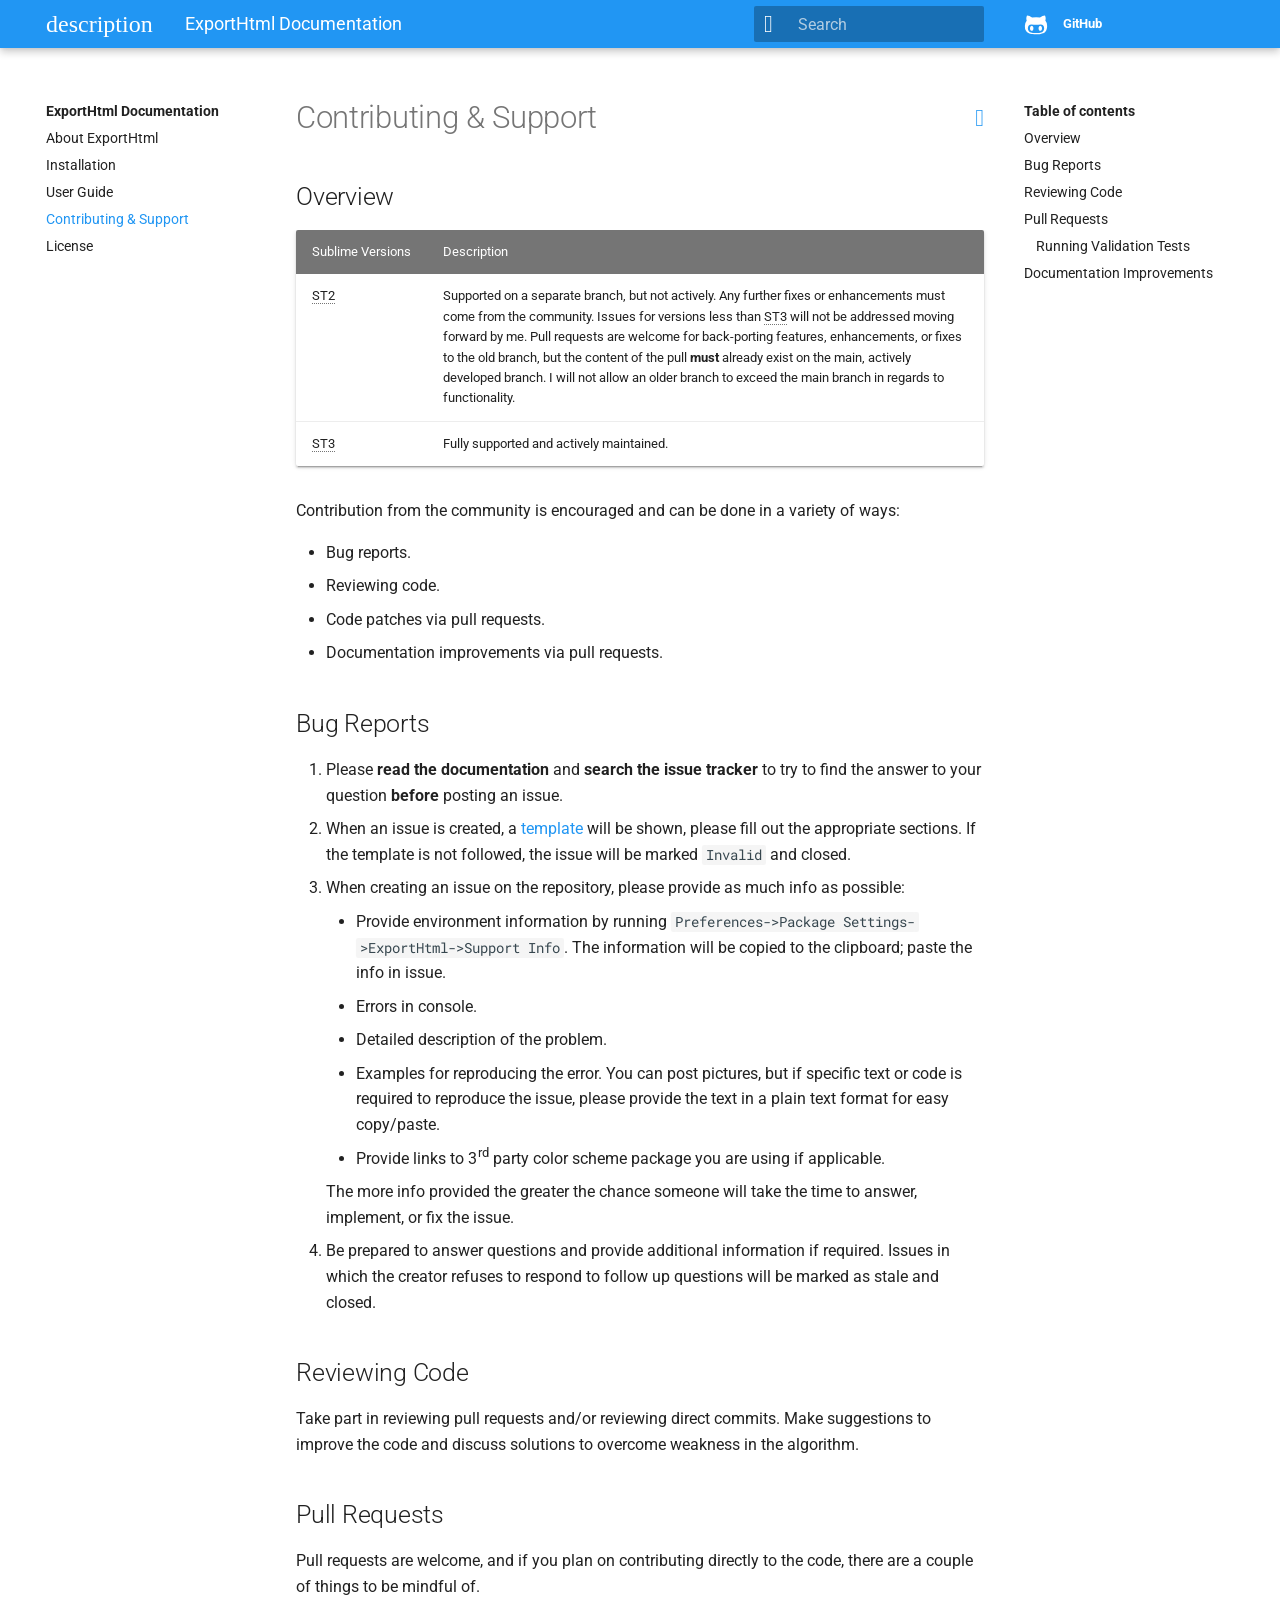
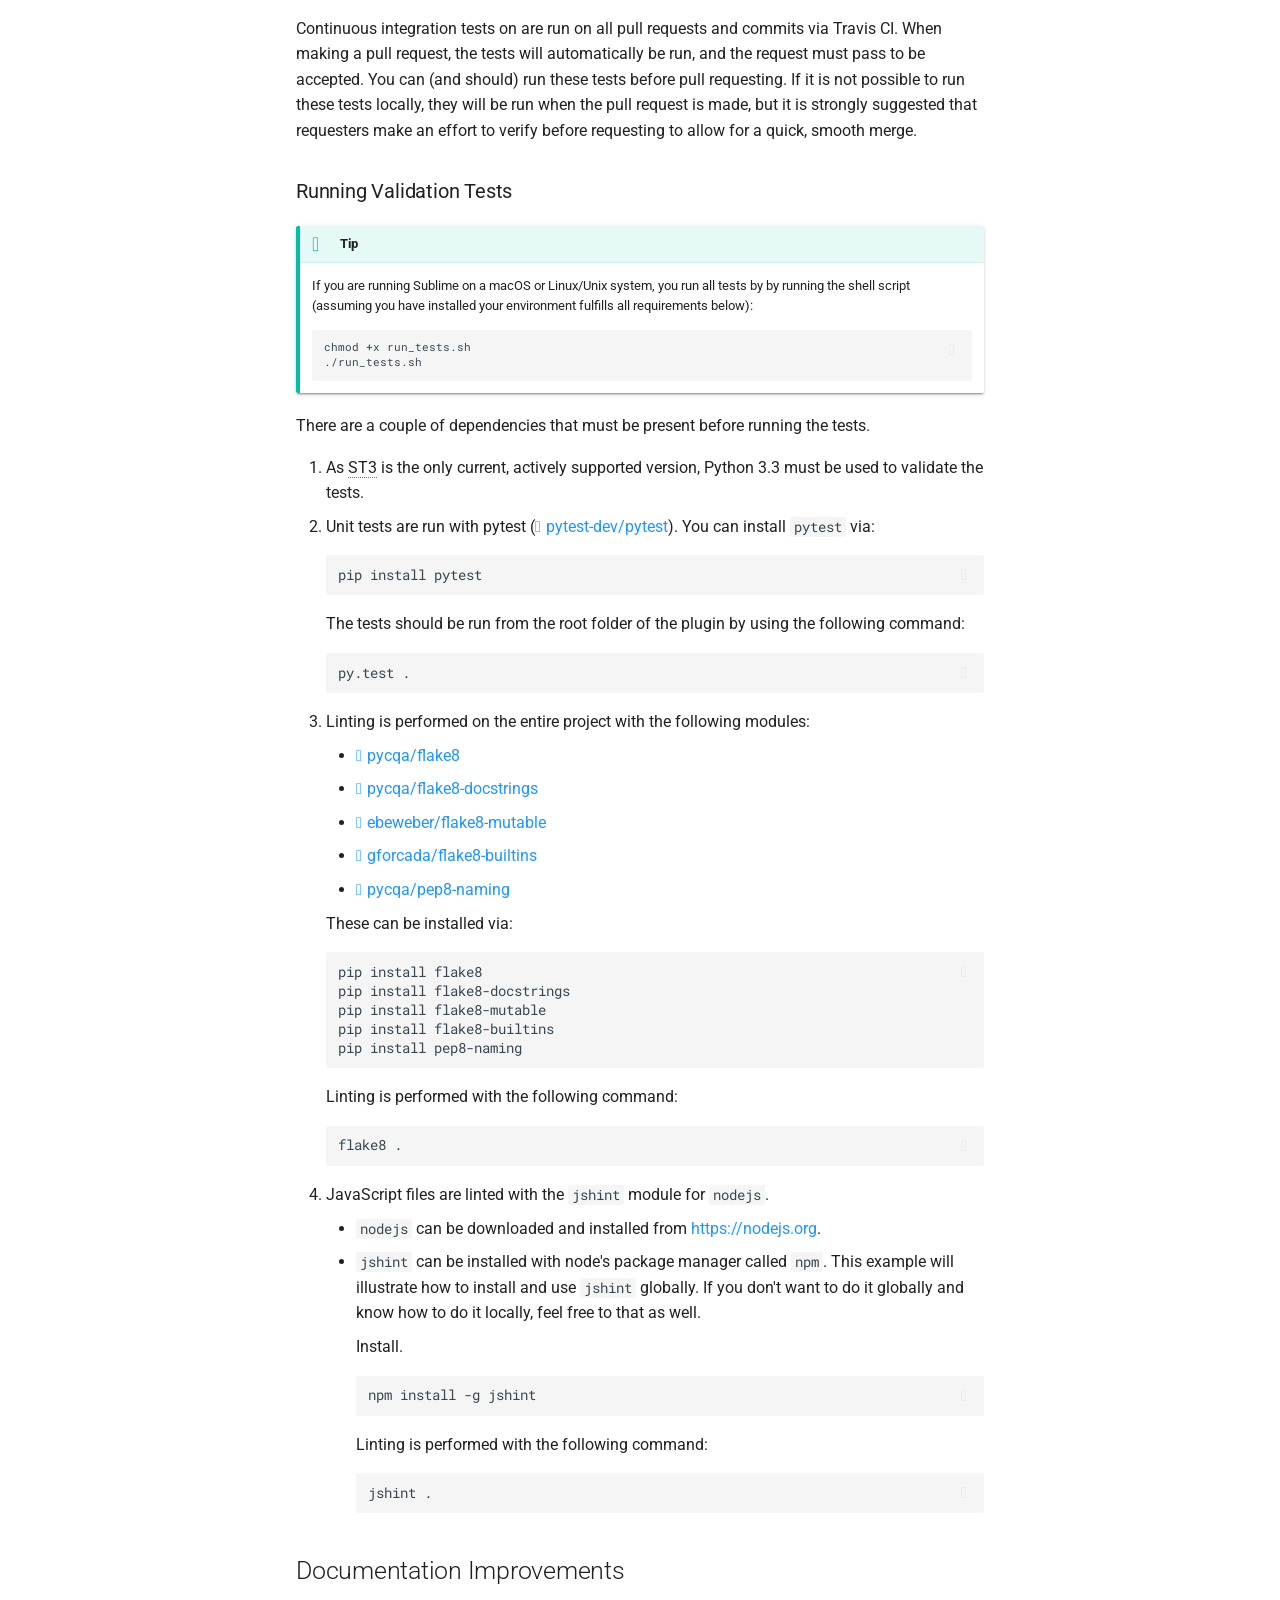
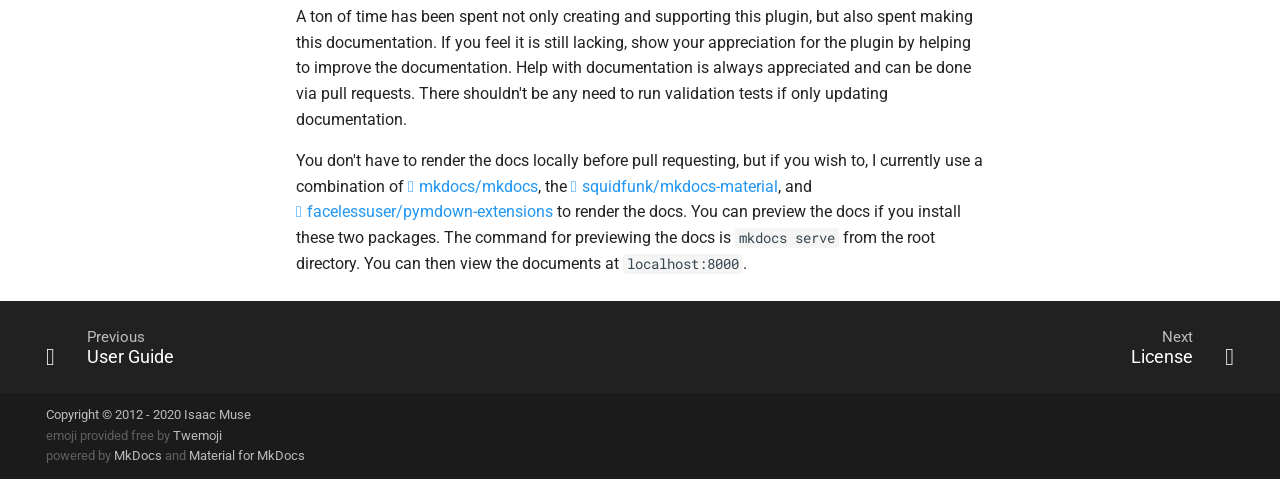
==== contributing/index.html @ aa8c6732 "Deployed db5f091 with MkDocs version: 1.0.4" ====
<!doctype html>
<html lang="en" class="no-js">
  <head>
    
      <meta charset="utf-8">
      <meta name="viewport" content="width=device-width,initial-scale=1">
      <meta http-equiv="x-ua-compatible" content="ie=edge">
      
        <meta name="description" content="Sublime Text plugin that exports code to HTML or BBCODE for copying, printing, or saving.">
      
      
        <link rel="canonical" href="https://facelessuser.github.io/ExportHtml/contributing/">
      
      
      
        <meta name="lang:clipboard.copy" content="Copy to clipboard">
      
        <meta name="lang:clipboard.copied" content="Copied to clipboard">
      
        <meta name="lang:search.language" content="en">
      
        <meta name="lang:search.pipeline.stopwords" content="True">
      
        <meta name="lang:search.pipeline.trimmer" content="True">
      
        <meta name="lang:search.result.none" content="No matching documents">
      
        <meta name="lang:search.result.one" content="1 matching document">
      
        <meta name="lang:search.result.other" content="# matching documents">
      
        <meta name="lang:search.tokenizer" content="[\s\-]+">
      
      <link rel="shortcut icon" href="../assets/images/favicon.png">
      <meta name="generator" content="mkdocs-1.0.4, mkdocs-material-4.6.0">
    
    
      
        <title>Contributing & Support - ExportHtml Documentation</title>
      
    
    
      <link rel="stylesheet" href="../assets/stylesheets/application.1b62728e.css">
      
        <link rel="stylesheet" href="../assets/stylesheets/application-palette.a8b3c06d.css">
      
      
        
        
        <meta name="theme-color" content="#2196f3">
      
    
    
      <script src="../assets/javascripts/modernizr.268332fc.js"></script>
    
    
      
        <link href="https://fonts.gstatic.com" rel="preconnect" crossorigin>
        <link rel="stylesheet" href="https://fonts.googleapis.com/css?family=Roboto:300,400,400i,700%7CRoboto+Mono&display=fallback">
        <style>body,input{font-family:"Roboto","Helvetica Neue",Helvetica,Arial,sans-serif}code,kbd,pre{font-family:"Roboto Mono","Courier New",Courier,monospace}</style>
      
    
    <link rel="stylesheet" href="../assets/fonts/material-icons.css">
    
    
      <link rel="stylesheet" href="../extra-30d8e6755c.css">
    
    
      
    
    
  </head>
  
    
    
    <body dir="ltr" data-md-color-primary="blue" data-md-color-accent="blue">
  
    <svg class="md-svg">
      <defs>
        
        
          <svg xmlns="http://www.w3.org/2000/svg" width="416" height="448" viewBox="0 0 416 448" id="__github"><path fill="currentColor" d="M160 304q0 10-3.125 20.5t-10.75 19T128 352t-18.125-8.5-10.75-19T96 304t3.125-20.5 10.75-19T128 256t18.125 8.5 10.75 19T160 304zm160 0q0 10-3.125 20.5t-10.75 19T288 352t-18.125-8.5-10.75-19T256 304t3.125-20.5 10.75-19T288 256t18.125 8.5 10.75 19T320 304zm40 0q0-30-17.25-51T296 232q-10.25 0-48.75 5.25Q229.5 240 208 240t-39.25-2.75Q130.75 232 120 232q-29.5 0-46.75 21T56 304q0 22 8 38.375t20.25 25.75 30.5 15 35 7.375 37.25 1.75h42q20.5 0 37.25-1.75t35-7.375 30.5-15 20.25-25.75T360 304zm56-44q0 51.75-15.25 82.75-9.5 19.25-26.375 33.25t-35.25 21.5-42.5 11.875-42.875 5.5T212 416q-19.5 0-35.5-.75t-36.875-3.125-38.125-7.5-34.25-12.875T37 371.5t-21.5-28.75Q0 312 0 260q0-59.25 34-99-6.75-20.5-6.75-42.5 0-29 12.75-54.5 27 0 47.5 9.875t47.25 30.875Q171.5 96 212 96q37 0 70 8 26.25-20.5 46.75-30.25T376 64q12.75 25.5 12.75 54.5 0 21.75-6.75 42 34 40 34 99.5z"/></svg>
        
      </defs>
    </svg>
    <input class="md-toggle" data-md-toggle="drawer" type="checkbox" id="__drawer" autocomplete="off">
    <input class="md-toggle" data-md-toggle="search" type="checkbox" id="__search" autocomplete="off">
    <label class="md-overlay" data-md-component="overlay" for="__drawer"></label>
    
      <a href="#contributing--support" tabindex="1" class="md-skip">
        Skip to content
      </a>
    
    
      <header class="md-header" data-md-component="header">
  <nav class="md-header-nav md-grid">
    <div class="md-flex">
      <div class="md-flex__cell md-flex__cell--shrink">
        <a href="https://facelessuser.github.io/ExportHtml" title="ExportHtml Documentation" class="md-header-nav__button md-logo">
          
            <i class="md-icon">description</i>
          
        </a>
      </div>
      <div class="md-flex__cell md-flex__cell--shrink">
        <label class="md-icon md-icon--menu md-header-nav__button" for="__drawer"></label>
      </div>
      <div class="md-flex__cell md-flex__cell--stretch">
        <div class="md-flex__ellipsis md-header-nav__title" data-md-component="title">
          
            <span class="md-header-nav__topic">
              ExportHtml Documentation
            </span>
            <span class="md-header-nav__topic">
              
                Contributing &amp; Support
              
            </span>
          
        </div>
      </div>
      <div class="md-flex__cell md-flex__cell--shrink">
        
          <label class="md-icon md-icon--search md-header-nav__button" for="__search"></label>
          
<div class="md-search" data-md-component="search" role="dialog">
  <label class="md-search__overlay" for="__search"></label>
  <div class="md-search__inner" role="search">
    <form class="md-search__form" name="search">
      <input type="text" class="md-search__input" name="query" placeholder="Search" autocapitalize="off" autocorrect="off" autocomplete="off" spellcheck="false" data-md-component="query" data-md-state="active">
      <label class="md-icon md-search__icon" for="__search"></label>
      <button type="reset" class="md-icon md-search__icon" data-md-component="reset" tabindex="-1">
        &#xE5CD;
      </button>
    </form>
    <div class="md-search__output">
      <div class="md-search__scrollwrap" data-md-scrollfix>
        <div class="md-search-result" data-md-component="result">
          <div class="md-search-result__meta">
            Type to start searching
          </div>
          <ol class="md-search-result__list"></ol>
        </div>
      </div>
    </div>
  </div>
</div>
        
      </div>
      
        <div class="md-flex__cell md-flex__cell--shrink">
          <div class="md-header-nav__source">
            


  

<a href="https://github.com/facelessuser/ExportHtml/" title="Go to repository" class="md-source" data-md-source="github">
  
    <div class="md-source__icon">
      <svg viewBox="0 0 24 24" width="24" height="24">
        <use xlink:href="#__github" width="24" height="24"></use>
      </svg>
    </div>
  
  <div class="md-source__repository">
    GitHub
  </div>
</a>
          </div>
        </div>
      
    </div>
  </nav>
</header>
    
    <div class="md-container">
      
        
      
      
      <main class="md-main" role="main">
        <div class="md-main__inner md-grid" data-md-component="container">
          
            
              <div class="md-sidebar md-sidebar--primary" data-md-component="navigation">
                <div class="md-sidebar__scrollwrap">
                  <div class="md-sidebar__inner">
                    <nav class="md-nav md-nav--primary" data-md-level="0">
  <label class="md-nav__title md-nav__title--site" for="__drawer">
    <a href="https://facelessuser.github.io/ExportHtml" title="ExportHtml Documentation" class="md-nav__button md-logo">
      
        <i class="md-icon">description</i>
      
    </a>
    ExportHtml Documentation
  </label>
  
    <div class="md-nav__source">
      


  

<a href="https://github.com/facelessuser/ExportHtml/" title="Go to repository" class="md-source" data-md-source="github">
  
    <div class="md-source__icon">
      <svg viewBox="0 0 24 24" width="24" height="24">
        <use xlink:href="#__github" width="24" height="24"></use>
      </svg>
    </div>
  
  <div class="md-source__repository">
    GitHub
  </div>
</a>
    </div>
  
  <ul class="md-nav__list" data-md-scrollfix>
    
      
      
      


  <li class="md-nav__item">
    <a href=".." title="About ExportHtml" class="md-nav__link">
      About ExportHtml
    </a>
  </li>

    
      
      
      


  <li class="md-nav__item">
    <a href="../installation/" title="Installation" class="md-nav__link">
      Installation
    </a>
  </li>

    
      
      
      


  <li class="md-nav__item">
    <a href="../usage/" title="User Guide" class="md-nav__link">
      User Guide
    </a>
  </li>

    
      
      
      

  


  <li class="md-nav__item md-nav__item--active">
    
    <input class="md-toggle md-nav__toggle" data-md-toggle="toc" type="checkbox" id="__toc">
    
      
    
    
      <label class="md-nav__link md-nav__link--active" for="__toc">
        Contributing &amp; Support
      </label>
    
    <a href="./" title="Contributing & Support" class="md-nav__link md-nav__link--active">
      Contributing &amp; Support
    </a>
    
      
<nav class="md-nav md-nav--secondary">
  
  
    
  
  
    <label class="md-nav__title" for="__toc">Table of contents</label>
    <ul class="md-nav__list" data-md-scrollfix>
      
        <li class="md-nav__item">
  <a href="#overview" class="md-nav__link">
    Overview
  </a>
  
</li>
      
        <li class="md-nav__item">
  <a href="#bug-reports" class="md-nav__link">
    Bug Reports
  </a>
  
</li>
      
        <li class="md-nav__item">
  <a href="#reviewing-code" class="md-nav__link">
    Reviewing Code
  </a>
  
</li>
      
        <li class="md-nav__item">
  <a href="#pull-requests" class="md-nav__link">
    Pull Requests
  </a>
  
    <nav class="md-nav">
      <ul class="md-nav__list">
        
          <li class="md-nav__item">
  <a href="#running-validation-tests" class="md-nav__link">
    Running Validation Tests
  </a>
  
</li>
        
      </ul>
    </nav>
  
</li>
      
        <li class="md-nav__item">
  <a href="#documentation-improvements" class="md-nav__link">
    Documentation Improvements
  </a>
  
</li>
      
      
      
      
      
    </ul>
  
</nav>
    
  </li>

    
      
      
      


  <li class="md-nav__item">
    <a href="../license/" title="License" class="md-nav__link">
      License
    </a>
  </li>

    
  </ul>
</nav>
                  </div>
                </div>
              </div>
            
            
              <div class="md-sidebar md-sidebar--secondary" data-md-component="toc">
                <div class="md-sidebar__scrollwrap">
                  <div class="md-sidebar__inner">
                    
<nav class="md-nav md-nav--secondary">
  
  
    
  
  
    <label class="md-nav__title" for="__toc">Table of contents</label>
    <ul class="md-nav__list" data-md-scrollfix>
      
        <li class="md-nav__item">
  <a href="#overview" class="md-nav__link">
    Overview
  </a>
  
</li>
      
        <li class="md-nav__item">
  <a href="#bug-reports" class="md-nav__link">
    Bug Reports
  </a>
  
</li>
      
        <li class="md-nav__item">
  <a href="#reviewing-code" class="md-nav__link">
    Reviewing Code
  </a>
  
</li>
      
        <li class="md-nav__item">
  <a href="#pull-requests" class="md-nav__link">
    Pull Requests
  </a>
  
    <nav class="md-nav">
      <ul class="md-nav__list">
        
          <li class="md-nav__item">
  <a href="#running-validation-tests" class="md-nav__link">
    Running Validation Tests
  </a>
  
</li>
        
      </ul>
    </nav>
  
</li>
      
        <li class="md-nav__item">
  <a href="#documentation-improvements" class="md-nav__link">
    Documentation Improvements
  </a>
  
</li>
      
      
      
      
      
    </ul>
  
</nav>
                  </div>
                </div>
              </div>
            
          
          <div class="md-content">
            <article class="md-content__inner md-typeset">
              
                
                  <a href="https://github.com/facelessuser/ExportHtml/tree/master/docs/src/markdown/contributing.md" title="Edit this page" class="md-icon md-content__icon">&#xE3C9;</a>
                
                
                <h1 id="contributing--support">Contributing &amp; Support<a class="headerlink" href="#contributing--support" title="Permanent link"></a></h1>
<h2 id="overview">Overview<a class="headerlink" href="#overview" title="Permanent link"></a></h2>
<table>
<thead>
<tr>
<th>Sublime&nbsp;Versions</th>
<th>Description</th>
</tr>
</thead>
<tbody>
<tr>
<td><abbr title="Sublime Text 2">ST2</abbr></td>
<td>Supported on a separate branch, but not actively.  Any further fixes or enhancements must come from the community.  Issues for versions less than <abbr title="Sublime Text 3">ST3</abbr> will not be addressed moving forward by me.  Pull requests are welcome for back-porting features, enhancements, or fixes to the old branch, but the content of the pull <strong>must</strong> already exist on the main, actively developed branch.  I will not allow an older branch to exceed the main branch in regards to functionality.</td>
</tr>
<tr>
<td><abbr title="Sublime Text 3">ST3</abbr></td>
<td>Fully supported and actively maintained.</td>
</tr>
</tbody>
</table>
<p>Contribution from the community is encouraged and can be done in a variety of ways:</p>
<ul>
<li>Bug reports.</li>
<li>Reviewing code.</li>
<li>Code patches via pull requests.</li>
<li>Documentation improvements via pull requests.</li>
</ul>
<h2 id="bug-reports">Bug Reports<a class="headerlink" href="#bug-reports" title="Permanent link"></a></h2>
<ol>
<li>
<p>Please <strong>read the documentation</strong> and <strong>search the issue tracker</strong> to try to find the answer to your question <strong>before</strong> posting an issue.</p>
</li>
<li>
<p>When an issue is created, a <a href="https://github.com/facelessuser/ExportHtml/blob/master/.github/ISSUE_TEMPLATE.md">template</a> will be shown, please fill out the appropriate sections. If the template is not followed, the issue will be marked <code>Invalid</code> and closed.</p>
</li>
<li>
<p>When creating an issue on the repository, please provide as much info as possible:</p>
<ul>
<li>Provide environment information by running <code>Preferences-&gt;Package Settings-&gt;ExportHtml-&gt;Support Info</code>.  The information will be copied to the clipboard; paste the info in issue.</li>
<li>Errors in console.</li>
<li>Detailed description of the problem.</li>
<li>Examples for reproducing the error.  You can post pictures, but if specific text or code is required to reproduce the issue, please provide the text in a plain text format for easy copy/paste.</li>
<li>Provide links to 3<sup>rd</sup> party color scheme package you are using if applicable.</li>
</ul>
<p>The more info provided the greater the chance someone will take the time to answer, implement, or fix the issue.</p>
</li>
<li>
<p>Be prepared to answer questions and provide additional information if required.  Issues in which the creator refuses to respond to follow up questions will be marked as stale and closed.</p>
</li>
</ol>
<h2 id="reviewing-code">Reviewing Code<a class="headerlink" href="#reviewing-code" title="Permanent link"></a></h2>
<p>Take part in reviewing pull requests and/or reviewing direct commits.  Make suggestions to improve the code and discuss solutions to overcome weakness in the algorithm.</p>
<h2 id="pull-requests">Pull Requests<a class="headerlink" href="#pull-requests" title="Permanent link"></a></h2>
<p>Pull requests are welcome, and if you plan on contributing directly to the code, there are a couple of things to be mindful of.</p>
<p>Continuous integration tests on are run on all pull requests and commits via Travis CI.  When making a pull request, the tests will automatically be run, and the request must pass to be accepted.  You can (and should) run these tests before pull requesting.  If it is not possible to run these tests locally, they will be run when the pull request is made, but it is strongly suggested that requesters make an effort to verify before requesting to allow for a quick, smooth merge.</p>
<h3 id="running-validation-tests">Running Validation Tests<a class="headerlink" href="#running-validation-tests" title="Permanent link"></a></h3>
<div class="admonition tip">
<p class="admonition-title">Tip</p>
<p>If you are running Sublime on a macOS or Linux/Unix system, you run all tests by by running the shell script (assuming you have installed your environment fulfills all requirements below):</p>
<div class="codehilite"><pre><span></span>chmod +x run_tests.sh
./run_tests.sh
</pre></div>

</div>
<p>There are a couple of dependencies that must be present before running the tests.</p>
<ol>
<li>
<p>As <abbr title="Sublime Text 3">ST3</abbr> is the only current, actively supported version, Python 3.3 must be used to validate the tests.</p>
</li>
<li>
<p>Unit tests are run with pytest (<a class="magiclink magiclink-github magiclink-repository" href="https://github.com/pytest-dev/pytest" title="GitHub Repository: pytest-dev/pytest">pytest-dev/pytest</a>).  You can install <code>pytest</code> via:</p>
<div class="codehilite"><pre><span></span>pip install pytest
</pre></div>

<p>The tests should be run from the root folder of the plugin by using the following command:</p>
<div class="codehilite"><pre><span></span>py.test .
</pre></div>

</li>
<li>
<p>Linting is performed on the entire project with the following modules:</p>
<ul>
<li><a class="magiclink magiclink-gitlab magiclink-repository" href="https://gitlab.com/pycqa/flake8" title="GitLab Repository: pycqa/flake8">pycqa/flake8</a></li>
<li><a class="magiclink magiclink-gitlab magiclink-repository" href="https://gitlab.com/pycqa/flake8-docstrings" title="GitLab Repository: pycqa/flake8-docstrings">pycqa/flake8-docstrings</a></li>
<li><a class="magiclink magiclink-github magiclink-repository" href="https://github.com/ebeweber/flake8-mutable" title="GitHub Repository: ebeweber/flake8-mutable">ebeweber/flake8-mutable</a></li>
<li><a class="magiclink magiclink-github magiclink-repository" href="https://github.com/gforcada/flake8-builtins" title="GitHub Repository: gforcada/flake8-builtins">gforcada/flake8-builtins</a></li>
<li><a class="magiclink magiclink-gitlab magiclink-repository" href="https://gitlab.com/pycqa/pep8-naming" title="GitLab Repository: pycqa/pep8-naming">pycqa/pep8-naming</a></li>
</ul>
<p>These can be installed via:</p>
<div class="codehilite"><pre><span></span>pip install flake8
pip install flake8-docstrings
pip install flake8-mutable
pip install flake8-builtins
pip install pep8-naming
</pre></div>

<p>Linting is performed with the following command:</p>
<div class="codehilite"><pre><span></span>flake8 .
</pre></div>

</li>
<li>
<p>JavaScript files are linted with the <code>jshint</code> module for <code>nodejs</code>.</p>
<ul>
<li><code>nodejs</code> can be downloaded and installed from <a href="https://nodejs.org">https://nodejs.org</a>.</li>
<li>
<p><code>jshint</code> can be installed with node's package manager called <code>npm</code>. This example will illustrate how to install and use <code>jshint</code> globally.  If you don't want to do it globally and know how to do it locally, feel free to that as well.</p>
<p>Install.</p>
<div class="codehilite"><pre><span></span>npm install -g jshint
</pre></div>

<p>Linting is performed with the following command:</p>
<div class="codehilite"><pre><span></span>jshint .
</pre></div>

</li>
</ul>
</li>
</ol>
<h2 id="documentation-improvements">Documentation Improvements<a class="headerlink" href="#documentation-improvements" title="Permanent link"></a></h2>
<p>A ton of time has been spent not only creating and supporting this plugin, but also spent making this documentation.  If you feel it is still lacking, show your appreciation for the plugin by helping to improve the documentation.  Help with documentation is always appreciated and can be done via pull requests.  There shouldn't be any need to run validation tests if only updating documentation.</p>
<p>You don't have to render the docs locally before pull requesting, but if you wish to, I currently use a combination of <a class="magiclink magiclink-github magiclink-repository" href="https://github.com/mkdocs/mkdocs" title="GitHub Repository: mkdocs/mkdocs">mkdocs/mkdocs</a>, the <a class="magiclink magiclink-github magiclink-repository" href="https://github.com/squidfunk/mkdocs-material" title="GitHub Repository: squidfunk/mkdocs-material">squidfunk/mkdocs-material</a>, and <a class="magiclink magiclink-github magiclink-repository" href="https://github.com/facelessuser/pymdown-extensions" title="GitHub Repository: facelessuser/pymdown-extensions">facelessuser/pymdown-extensions</a> to render the docs.  You can preview the docs if you install these two packages.  The command for previewing the docs is <code>mkdocs serve</code> from the root directory. You can then view the documents at <code>localhost:8000</code>.</p>
                
                  
                
                
              
              
                


              
            </article>
          </div>
        </div>
      </main>
      
        
<footer class="md-footer">
  
    <div class="md-footer-nav">
      <nav class="md-footer-nav__inner md-grid">
        
          <a href="../usage/" title="User Guide" class="md-flex md-footer-nav__link md-footer-nav__link--prev" rel="prev">
            <div class="md-flex__cell md-flex__cell--shrink">
              <i class="md-icon md-icon--arrow-back md-footer-nav__button"></i>
            </div>
            <div class="md-flex__cell md-flex__cell--stretch md-footer-nav__title">
              <span class="md-flex__ellipsis">
                <span class="md-footer-nav__direction">
                  Previous
                </span>
                User Guide
              </span>
            </div>
          </a>
        
        
          <a href="../license/" title="License" class="md-flex md-footer-nav__link md-footer-nav__link--next" rel="next">
            <div class="md-flex__cell md-flex__cell--stretch md-footer-nav__title">
              <span class="md-flex__ellipsis">
                <span class="md-footer-nav__direction">
                  Next
                </span>
                License
              </span>
            </div>
            <div class="md-flex__cell md-flex__cell--shrink">
              <i class="md-icon md-icon--arrow-forward md-footer-nav__button"></i>
            </div>
          </a>
        
      </nav>
    </div>
  
  <div class="md-footer-meta md-typeset">
    <div class="md-footer-meta__inner md-grid">
      <div class="md-footer-copyright">
        
          <div class="md-footer-copyright__highlight">
            Copyright &copy; 2012 - 2020 <a href="https://github.com/facelessuser">Isaac Muse</a>
<br><span class="md-footer-custom-text">emoji provided free by </span>
<a href="https://github.com/twitter/twemoji">Twemoji</a>

          </div>
        
        powered by
        <a href="https://www.mkdocs.org">MkDocs</a>
        and
        <a href="https://squidfunk.github.io/mkdocs-material/">
          Material for MkDocs</a>
      </div>
      
  <div class="md-footer-social">
    <link rel="stylesheet" href="../assets/fonts/font-awesome.css">
    
      <a href="https://github.com/facelessuser" class="md-footer-social__link fa fa-github"></a>
    
  </div>

    </div>
  </div>
</footer>
      
    </div>
    
      <script src="../assets/javascripts/application.808e90bb.js"></script>
      
      <script>app.initialize({version:"1.0.4",url:{base:".."}})</script>
      
        <script src="../extra-0b9b22dd13.js"></script>
      
    
  </body>
</html>
---- assets/stylesheets/application.1b62728e.css ----
html{box-sizing:border-box}*,:after,:before{box-sizing:inherit}html{-webkit-text-size-adjust:none;-moz-text-size-adjust:none;-ms-text-size-adjust:none;text-size-adjust:none}body{margin:0}hr{overflow:visible;box-sizing:content-box}a{-webkit-text-decoration-skip:objects}a,button,input,label{-webkit-tap-highlight-color:transparent}a{color:inherit;text-decoration:none}small,sub,sup{font-size:80%}sub,sup{position:relative;line-height:0;vertical-align:baseline}sub{bottom:-.25em}sup{top:-.5em}img{border-style:none}table{border-collapse:separate;border-spacing:0}td,th{font-weight:400;vertical-align:top}button{margin:0;padding:0;border:0;outline-style:none;background:transparent;font-size:inherit}input{border:0;outline:0}.md-clipboard:before,.md-icon,.md-nav__button,.md-nav__link:after,.md-nav__title:before,.md-search-result__article--document:before,.md-source-file:before,.md-typeset .admonition>.admonition-title:before,.md-typeset .admonition>summary:before,.md-typeset .critic.comment:before,.md-typeset .footnote-backref,.md-typeset .task-list-control .task-list-indicator:before,.md-typeset details>.admonition-title:before,.md-typeset details>summary:before,.md-typeset summary:after{font-family:Material Icons;font-style:normal;font-variant:normal;font-weight:400;line-height:1;text-transform:none;white-space:nowrap;speak:none;word-wrap:normal;direction:ltr}.md-content__icon,.md-footer-nav__button,.md-header-nav__button,.md-nav__button,.md-nav__title:before,.md-search-result__article--document:before{display:inline-block;margin:.2rem;padding:.4rem;font-size:1.2rem;cursor:pointer}.md-icon--arrow-back:before{content:""}.md-icon--arrow-forward:before{content:""}.md-icon--menu:before{content:""}.md-icon--search:before{content:""}[dir=rtl] .md-icon--arrow-back:before{content:""}[dir=rtl] .md-icon--arrow-forward:before{content:""}body{-webkit-font-smoothing:antialiased;-moz-osx-font-smoothing:grayscale}body,input{color:rgba(0,0,0,.87);font-feature-settings:"kern","liga";font-family:Helvetica Neue,Helvetica,Arial,sans-serif}code,kbd,pre{color:rgba(0,0,0,.87);font-feature-settings:"kern";font-family:Courier New,Courier,monospace}.md-typeset{font-size:.8rem;line-height:1.6;-webkit-print-color-adjust:exact}.md-typeset blockquote,.md-typeset ol,.md-typeset p,.md-typeset ul{margin:1em 0}.md-typeset h1{margin:0 0 2rem;color:rgba(0,0,0,.54);font-size:1.5625rem;line-height:1.3}.md-typeset h1,.md-typeset h2{font-weight:300;letter-spacing:-.01em}.md-typeset h2{margin:2rem 0 .8rem;font-size:1.25rem;line-height:1.4}.md-typeset h3{margin:1.6rem 0 .8rem;font-size:1rem;font-weight:400;letter-spacing:-.01em;line-height:1.5}.md-typeset h2+h3{margin-top:.8rem}.md-typeset h4{font-size:.8rem}.md-typeset h4,.md-typeset h5,.md-typeset h6{margin:.8rem 0;font-weight:700;letter-spacing:-.01em}.md-typeset h5,.md-typeset h6{color:rgba(0,0,0,.54);font-size:.64rem}.md-typeset h5{text-transform:uppercase}.md-typeset hr{margin:1.5em 0;border-bottom:.05rem dotted rgba(0,0,0,.26)}.md-typeset a{color:#3f51b5;word-break:break-word}.md-typeset a,.md-typeset a:before{-webkit-transition:color .125s;transition:color .125s}.md-typeset a:active,.md-typeset a:hover{color:#536dfe}.md-typeset code,.md-typeset pre{background-color:hsla(0,0%,92.5%,.5);color:#37474f;font-size:85%;direction:ltr}.md-typeset code{margin:0 .29412em;padding:.07353em 0;border-radius:.1rem;box-shadow:.29412em 0 0 hsla(0,0%,92.5%,.5),-.29412em 0 0 hsla(0,0%,92.5%,.5);word-break:break-word;-webkit-box-decoration-break:clone;box-decoration-break:clone}.md-typeset h1 code,.md-typeset h2 code,.md-typeset h3 code,.md-typeset h4 code,.md-typeset h5 code,.md-typeset h6 code{margin:0;background-color:transparent;box-shadow:none}.md-typeset a>code{margin:inherit;padding:inherit;border-radius:initial;background-color:inherit;color:inherit;box-shadow:none}.md-typeset pre{position:relative;margin:1em 0;border-radius:.1rem;line-height:1.4;-webkit-overflow-scrolling:touch}.md-typeset pre>code{display:block;margin:0;padding:.525rem .6rem;background-color:transparent;font-size:inherit;box-shadow:none;-webkit-box-decoration-break:slice;box-decoration-break:slice;overflow:auto}.md-typeset pre>code::-webkit-scrollbar{width:.2rem;height:.2rem}.md-typeset pre>code::-webkit-scrollbar-thumb{background-color:rgba(0,0,0,.26)}.md-typeset pre>code::-webkit-scrollbar-thumb:hover{background-color:#536dfe}.md-typeset kbd{padding:0 .29412em;border-radius:.15rem;border:.05rem solid #c9c9c9;border-bottom-color:#bcbcbc;background-color:#fcfcfc;color:#555;font-size:85%;box-shadow:0 .05rem 0 #b0b0b0;word-break:break-word}.md-typeset mark{margin:0 .25em;padding:.0625em 0;border-radius:.1rem;background-color:rgba(255,235,59,.5);box-shadow:.25em 0 0 rgba(255,235,59,.5),-.25em 0 0 rgba(255,235,59,.5);word-break:break-word;-webkit-box-decoration-break:clone;box-decoration-break:clone}.md-typeset abbr{border-bottom:.05rem dotted rgba(0,0,0,.54);text-decoration:none;cursor:help}.md-typeset small{opacity:.75}.md-typeset sub,.md-typeset sup{margin-left:.07812em}[dir=rtl] .md-typeset sub,[dir=rtl] .md-typeset sup{margin-right:.07812em;margin-left:0}.md-typeset blockquote{padding-left:.6rem;border-left:.2rem solid rgba(0,0,0,.26);color:rgba(0,0,0,.54)}[dir=rtl] .md-typeset blockquote{padding-right:.6rem;padding-left:0;border-right:.2rem solid rgba(0,0,0,.26);border-left:initial}.md-typeset ul{list-style-type:disc}.md-typeset ol,.md-typeset ul{margin-left:.625em;padding:0}[dir=rtl] .md-typeset ol,[dir=rtl] .md-typeset ul{margin-right:.625em;margin-left:0}.md-typeset ol ol,.md-typeset ul ol{list-style-type:lower-alpha}.md-typeset ol ol ol,.md-typeset ul ol ol{list-style-type:lower-roman}.md-typeset ol li,.md-typeset ul li{margin-bottom:.5em;margin-left:1.25em}[dir=rtl] .md-typeset ol li,[dir=rtl] .md-typeset ul li{margin-right:1.25em;margin-left:0}.md-typeset ol li blockquote,.md-typeset ol li p,.md-typeset ul li blockquote,.md-typeset ul li p{margin:.5em 0}.md-typeset ol li:last-child,.md-typeset ul li:last-child{margin-bottom:0}.md-typeset ol li ol,.md-typeset ol li ul,.md-typeset ul li ol,.md-typeset ul li ul{margin:.5em 0 .5em .625em}[dir=rtl] .md-typeset ol li ol,[dir=rtl] .md-typeset ol li ul,[dir=rtl] .md-typeset ul li ol,[dir=rtl] .md-typeset ul li ul{margin-right:.625em;margin-left:0}.md-typeset dd{margin:1em 0 1em 1.875em}[dir=rtl] .md-typeset dd{margin-right:1.875em;margin-left:0}.md-typeset iframe,.md-typeset img,.md-typeset svg{max-width:100%}.md-typeset table:not([class]){box-shadow:0 2px 2px 0 rgba(0,0,0,.14),0 1px 5px 0 rgba(0,0,0,.12),0 3px 1px -2px rgba(0,0,0,.2);display:inline-block;max-width:100%;border-radius:.1rem;font-size:.64rem;overflow:auto;-webkit-overflow-scrolling:touch}.md-typeset table:not([class])+*{margin-top:1.5em}.md-typeset table:not([class]) td:not([align]),.md-typeset table:not([class]) th:not([align]){text-align:left}[dir=rtl] .md-typeset table:not([class]) td:not([align]),[dir=rtl] .md-typeset table:not([class]) th:not([align]){text-align:right}.md-typeset table:not([class]) th{min-width:5rem;padding:.6rem .8rem;background-color:rgba(0,0,0,.54);color:#fff;vertical-align:top}.md-typeset table:not([class]) td{padding:.6rem .8rem;border-top:.05rem solid rgba(0,0,0,.07);vertical-align:top}.md-typeset table:not([class]) tr{-webkit-transition:background-color .125s;transition:background-color .125s}.md-typeset table:not([class]) tr:hover{background-color:rgba(0,0,0,.035);box-shadow:inset 0 .05rem 0 #fff}.md-typeset table:not([class]) tr:first-child td{border-top:0}.md-typeset table:not([class]) a{word-break:normal}.md-typeset__scrollwrap{margin:1em -.8rem;overflow-x:auto;-webkit-overflow-scrolling:touch}.md-typeset .md-typeset__table{display:inline-block;margin-bottom:.5em;padding:0 .8rem}.md-typeset .md-typeset__table table{display:table;width:100%;margin:0;overflow:hidden}html{font-size:125%;overflow-x:hidden}body,html{height:100%}body{position:relative;font-size:.5rem}hr{display:block;height:.05rem;padding:0;border:0}.md-svg{display:none}.md-grid{max-width:61rem;margin-right:auto;margin-left:auto}.md-container,.md-main{overflow:auto}.md-container{display:table;width:100%;height:100%;padding-top:2.4rem;table-layout:fixed}.md-main{display:table-row;height:100%}.md-main__inner{height:100%;padding-top:1.5rem;padding-bottom:.05rem}.md-toggle{display:none}.md-overlay{position:fixed;top:0;width:0;height:0;-webkit-transition:width 0s .25s,height 0s .25s,opacity .25s;transition:width 0s .25s,height 0s .25s,opacity .25s;background-color:rgba(0,0,0,.54);opacity:0;z-index:3}.md-flex{display:table}.md-flex__cell{display:table-cell;position:relative;vertical-align:top}.md-flex__cell--shrink{width:0}.md-flex__cell--stretch{display:table;width:100%;table-layout:fixed}.md-flex__ellipsis{display:table-cell;text-overflow:ellipsis;white-space:nowrap;overflow:hidden}.md-skip{position:fixed;width:.05rem;height:.05rem;margin:.5rem;padding:.3rem .5rem;-webkit-transform:translateY(.4rem);transform:translateY(.4rem);border-radius:.1rem;background-color:rgba(0,0,0,.87);color:#fff;font-size:.64rem;opacity:0;overflow:hidden}.md-skip:focus{width:auto;height:auto;clip:auto;-webkit-transform:translateX(0);transform:translateX(0);-webkit-transition:opacity .175s 75ms,-webkit-transform .25s cubic-bezier(.4,0,.2,1);transition:opacity .175s 75ms,-webkit-transform .25s cubic-bezier(.4,0,.2,1);transition:transform .25s cubic-bezier(.4,0,.2,1),opacity .175s 75ms;transition:transform .25s cubic-bezier(.4,0,.2,1),opacity .175s 75ms,-webkit-transform .25s cubic-bezier(.4,0,.2,1);opacity:1;z-index:10}@page{margin:25mm}.md-clipboard{position:absolute;top:.3rem;right:.3rem;width:1.4rem;height:1.4rem;border-radius:.1rem;font-size:.8rem;cursor:pointer;z-index:1;-webkit-backface-visibility:hidden;backface-visibility:hidden}.md-clipboard:before{-webkit-transition:color .25s,opacity .25s;transition:color .25s,opacity .25s;color:rgba(0,0,0,.07);content:"\E14D"}.codehilite:hover .md-clipboard:before,.md-typeset .highlight:hover .md-clipboard:before,pre:hover .md-clipboard:before{color:rgba(0,0,0,.54)}.md-clipboard:focus:before,.md-clipboard:hover:before{color:#536dfe}.md-clipboard__message{display:block;position:absolute;top:0;right:1.7rem;padding:.3rem .5rem;-webkit-transform:translateX(.4rem);transform:translateX(.4rem);-webkit-transition:opacity .175s,-webkit-transform .25s cubic-bezier(.9,.1,.9,0);transition:opacity .175s,-webkit-transform .25s cubic-bezier(.9,.1,.9,0);transition:transform .25s cubic-bezier(.9,.1,.9,0),opacity .175s;transition:transform .25s cubic-bezier(.9,.1,.9,0),opacity .175s,-webkit-transform .25s cubic-bezier(.9,.1,.9,0);border-radius:.1rem;background-color:rgba(0,0,0,.54);color:#fff;font-size:.64rem;white-space:nowrap;opacity:0;pointer-events:none}.md-clipboard__message--active{-webkit-transform:translateX(0);transform:translateX(0);-webkit-transition:opacity .175s 75ms,-webkit-transform .25s cubic-bezier(.4,0,.2,1);transition:opacity .175s 75ms,-webkit-transform .25s cubic-bezier(.4,0,.2,1);transition:transform .25s cubic-bezier(.4,0,.2,1),opacity .175s 75ms;transition:transform .25s cubic-bezier(.4,0,.2,1),opacity .175s 75ms,-webkit-transform .25s cubic-bezier(.4,0,.2,1);opacity:1;pointer-events:auto}.md-clipboard__message:before{content:attr(aria-label)}.md-clipboard__message:after{display:block;position:absolute;top:50%;right:-.2rem;width:0;margin-top:-.2rem;border-color:transparent rgba(0,0,0,.54);border-style:solid;border-width:.2rem 0 .2rem .2rem;content:""}.md-content__inner{margin:0 .8rem 1.2rem;padding-top:.6rem}.md-content__inner:before{display:block;height:.4rem;content:""}.md-content__inner>:last-child{margin-bottom:0}.md-content__icon{position:relative;margin:.4rem 0;padding:0;float:right}.md-typeset .md-content__icon{color:rgba(0,0,0,.26)}.md-header{position:fixed;top:0;right:0;left:0;height:2.4rem;-webkit-transition:background-color .25s,color .25s;transition:background-color .25s,color .25s;background-color:#3f51b5;color:#fff;box-shadow:none;z-index:2;-webkit-backface-visibility:hidden;backface-visibility:hidden}.no-js .md-header{-webkit-transition:none;transition:none;box-shadow:none}.md-header[data-md-state=shadow]{-webkit-transition:background-color .25s,color .25s,box-shadow .25s;transition:background-color .25s,color .25s,box-shadow .25s;box-shadow:0 0 .2rem rgba(0,0,0,.1),0 .2rem .4rem rgba(0,0,0,.2)}.md-header-nav{padding:0 .2rem}.md-header-nav__button{position:relative;-webkit-transition:opacity .25s;transition:opacity .25s;z-index:1}.md-header-nav__button:hover{opacity:.7}.md-header-nav__button.md-logo *{display:block}.no-js .md-header-nav__button.md-icon--search{display:none}.md-header-nav__topic{display:block;position:absolute;-webkit-transition:opacity .15s,-webkit-transform .4s cubic-bezier(.1,.7,.1,1);transition:opacity .15s,-webkit-transform .4s cubic-bezier(.1,.7,.1,1);transition:transform .4s cubic-bezier(.1,.7,.1,1),opacity .15s;transition:transform .4s cubic-bezier(.1,.7,.1,1),opacity .15s,-webkit-transform .4s cubic-bezier(.1,.7,.1,1);text-overflow:ellipsis;white-space:nowrap;overflow:hidden}.md-header-nav__topic+.md-header-nav__topic{-webkit-transform:translateX(1.25rem);transform:translateX(1.25rem);-webkit-transition:opacity .15s,-webkit-transform .4s cubic-bezier(1,.7,.1,.1);transition:opacity .15s,-webkit-transform .4s cubic-bezier(1,.7,.1,.1);transition:transform .4s cubic-bezier(1,.7,.1,.1),opacity .15s;transition:transform .4s cubic-bezier(1,.7,.1,.1),opacity .15s,-webkit-transform .4s cubic-bezier(1,.7,.1,.1);opacity:0;z-index:-1;pointer-events:none}[dir=rtl] .md-header-nav__topic+.md-header-nav__topic{-webkit-transform:translateX(-1.25rem);transform:translateX(-1.25rem)}.no-js .md-header-nav__topic{position:static}.no-js .md-header-nav__topic+.md-header-nav__topic{display:none}.md-header-nav__title{padding:0 1rem;font-size:.9rem;line-height:2.4rem}.md-header-nav__title[data-md-state=active] .md-header-nav__topic{-webkit-transform:translateX(-1.25rem);transform:translateX(-1.25rem);-webkit-transition:opacity .15s,-webkit-transform .4s cubic-bezier(1,.7,.1,.1);transition:opacity .15s,-webkit-transform .4s cubic-bezier(1,.7,.1,.1);transition:transform .4s cubic-bezier(1,.7,.1,.1),opacity .15s;transition:transform .4s cubic-bezier(1,.7,.1,.1),opacity .15s,-webkit-transform .4s cubic-bezier(1,.7,.1,.1);opacity:0;z-index:-1;pointer-events:none}[dir=rtl] .md-header-nav__title[data-md-state=active] .md-header-nav__topic{-webkit-transform:translateX(1.25rem);transform:translateX(1.25rem)}.md-header-nav__title[data-md-state=active] .md-header-nav__topic+.md-header-nav__topic{-webkit-transform:translateX(0);transform:translateX(0);-webkit-transition:opacity .15s,-webkit-transform .4s cubic-bezier(.1,.7,.1,1);transition:opacity .15s,-webkit-transform .4s cubic-bezier(.1,.7,.1,1);transition:transform .4s cubic-bezier(.1,.7,.1,1),opacity .15s;transition:transform .4s cubic-bezier(.1,.7,.1,1),opacity .15s,-webkit-transform .4s cubic-bezier(.1,.7,.1,1);opacity:1;z-index:0;pointer-events:auto}.md-header-nav__source{display:none}.md-hero{-webkit-transition:background .25s;transition:background .25s;background-color:#3f51b5;color:#fff;font-size:1rem;overflow:hidden}.md-hero__inner{margin-top:1rem;padding:.8rem .8rem .4rem;-webkit-transition:opacity .25s,-webkit-transform .4s cubic-bezier(.1,.7,.1,1);transition:opacity .25s,-webkit-transform .4s cubic-bezier(.1,.7,.1,1);transition:transform .4s cubic-bezier(.1,.7,.1,1),opacity .25s;transition:transform .4s cubic-bezier(.1,.7,.1,1),opacity .25s,-webkit-transform .4s cubic-bezier(.1,.7,.1,1);-webkit-transition-delay:.1s;transition-delay:.1s}[data-md-state=hidden] .md-hero__inner{pointer-events:none;-webkit-transform:translateY(.625rem);transform:translateY(.625rem);-webkit-transition:opacity .1s 0s,-webkit-transform 0s .4s;transition:opacity .1s 0s,-webkit-transform 0s .4s;transition:transform 0s .4s,opacity .1s 0s;transition:transform 0s .4s,opacity .1s 0s,-webkit-transform 0s .4s;opacity:0}.md-hero--expand .md-hero__inner{margin-bottom:1.2rem}.md-footer-nav{background-color:rgba(0,0,0,.87);color:#fff}.md-footer-nav__inner{padding:.2rem;overflow:auto}.md-footer-nav__link{padding-top:1.4rem;padding-bottom:.4rem;-webkit-transition:opacity .25s;transition:opacity .25s}.md-footer-nav__link:hover{opacity:.7}.md-footer-nav__link--prev{width:25%;float:left}[dir=rtl] .md-footer-nav__link--prev{float:right}.md-footer-nav__link--next{width:75%;float:right;text-align:right}[dir=rtl] .md-footer-nav__link--next{float:left;text-align:left}.md-footer-nav__button{-webkit-transition:background .25s;transition:background .25s}.md-footer-nav__title{position:relative;padding:0 1rem;font-size:.9rem;line-height:2.4rem}.md-footer-nav__direction{position:absolute;right:0;left:0;margin-top:-1rem;padding:0 1rem;color:hsla(0,0%,100%,.7);font-size:.75rem}.md-footer-meta{background-color:rgba(0,0,0,.895)}.md-footer-meta__inner{padding:.2rem;overflow:auto}html .md-footer-meta.md-typeset a{color:hsla(0,0%,100%,.7)}html .md-footer-meta.md-typeset a:focus,html .md-footer-meta.md-typeset a:hover{color:#fff}.md-footer-copyright{margin:0 .6rem;padding:.4rem 0;color:hsla(0,0%,100%,.3);font-size:.64rem}.md-footer-copyright__highlight{color:hsla(0,0%,100%,.7)}.md-footer-social{margin:0 .4rem;padding:.2rem 0 .6rem}.md-footer-social__link{display:inline-block;width:1.6rem;height:1.6rem;font-size:.8rem;text-align:center}.md-footer-social__link:before{line-height:1.9}.md-nav{font-size:.7rem;line-height:1.3}.md-nav__title{display:block;padding:0 .6rem;font-weight:700;text-overflow:ellipsis;overflow:hidden}.md-nav__title:before{display:none;content:"\E5C4"}[dir=rtl] .md-nav__title:before{content:"\E5C8"}.md-nav__title .md-nav__button{display:none}.md-nav__list{margin:0;padding:0;list-style:none}.md-nav__item{padding:0 .6rem}.md-nav__item:last-child{padding-bottom:.6rem}.md-nav__item .md-nav__item{padding-right:0}[dir=rtl] .md-nav__item .md-nav__item{padding-right:.6rem;padding-left:0}.md-nav__item .md-nav__item:last-child{padding-bottom:0}.md-nav__button img{width:100%;height:auto}.md-nav__link{display:block;margin-top:.625em;-webkit-transition:color .125s;transition:color .125s;text-overflow:ellipsis;cursor:pointer;overflow:hidden}.md-nav__item--nested>.md-nav__link:after{content:"\E313"}html .md-nav__link[for=__toc],html .md-nav__link[for=__toc]+.md-nav__link:after,html .md-nav__link[for=__toc]~.md-nav{display:none}.md-nav__link[data-md-state=blur]{color:rgba(0,0,0,.54)}.md-nav__link--active,.md-nav__link:active{color:#3f51b5}.md-nav__item--nested>.md-nav__link{color:inherit}.md-nav__link:focus,.md-nav__link:hover{color:#536dfe}.md-nav__source,.no-js .md-search{display:none}.md-search__overlay{opacity:0;z-index:1}.md-search__form{position:relative}.md-search__input{position:relative;padding:0 2.2rem 0 3.6rem;text-overflow:ellipsis;z-index:2}[dir=rtl] .md-search__input{padding:0 3.6rem 0 2.2rem}.md-search__input::-webkit-input-placeholder{-webkit-transition:color .25s cubic-bezier(.1,.7,.1,1);transition:color .25s cubic-bezier(.1,.7,.1,1)}.md-search__input::-moz-placeholder{-moz-transition:color .25s cubic-bezier(.1,.7,.1,1);transition:color .25s cubic-bezier(.1,.7,.1,1)}.md-search__input:-ms-input-placeholder{-ms-transition:color .25s cubic-bezier(.1,.7,.1,1);transition:color .25s cubic-bezier(.1,.7,.1,1)}.md-search__input::-ms-input-placeholder{-ms-transition:color .25s cubic-bezier(.1,.7,.1,1);transition:color .25s cubic-bezier(.1,.7,.1,1)}.md-search__input::placeholder{-webkit-transition:color .25s cubic-bezier(.1,.7,.1,1);transition:color .25s cubic-bezier(.1,.7,.1,1)}.md-search__input::-webkit-input-placeholder{color:rgba(0,0,0,.54)}.md-search__input::-moz-placeholder{color:rgba(0,0,0,.54)}.md-search__input:-ms-input-placeholder{color:rgba(0,0,0,.54)}.md-search__input::-ms-input-placeholder{color:rgba(0,0,0,.54)}.md-search__input::placeholder,.md-search__input~.md-search__icon{color:rgba(0,0,0,.54)}.md-search__input::-ms-clear{display:none}.md-search__icon{position:absolute;-webkit-transition:color .25s cubic-bezier(.1,.7,.1,1),opacity .25s;transition:color .25s cubic-bezier(.1,.7,.1,1),opacity .25s;font-size:1.2rem;cursor:pointer;z-index:2}.md-search__icon:hover{opacity:.7}.md-search__icon[for=__search]{top:.3rem;left:.5rem}[dir=rtl] .md-search__icon[for=__search]{right:.5rem;left:auto}.md-search__icon[for=__search]:before{content:"\E8B6"}.md-search__icon[type=reset]{top:.3rem;right:.5rem;-webkit-transform:scale(.125);transform:scale(.125);-webkit-transition:opacity .15s,-webkit-transform .15s cubic-bezier(.1,.7,.1,1);transition:opacity .15s,-webkit-transform .15s cubic-bezier(.1,.7,.1,1);transition:transform .15s cubic-bezier(.1,.7,.1,1),opacity .15s;transition:transform .15s cubic-bezier(.1,.7,.1,1),opacity .15s,-webkit-transform .15s cubic-bezier(.1,.7,.1,1);opacity:0}[dir=rtl] .md-search__icon[type=reset]{right:auto;left:.5rem}[data-md-toggle=search]:checked~.md-header .md-search__input:valid~.md-search__icon[type=reset]{-webkit-transform:scale(1);transform:scale(1);opacity:1}[data-md-toggle=search]:checked~.md-header .md-search__input:valid~.md-search__icon[type=reset]:hover{opacity:.7}.md-search__output{position:absolute;width:100%;border-radius:0 0 .1rem .1rem;overflow:hidden;z-index:1}.md-search__scrollwrap{height:100%;background-color:#fff;box-shadow:inset 0 .05rem 0 rgba(0,0,0,.07);overflow-y:auto;-webkit-overflow-scrolling:touch}.md-search-result{color:rgba(0,0,0,.87);word-break:break-word}.md-search-result__meta{padding:0 .8rem;background-color:rgba(0,0,0,.07);color:rgba(0,0,0,.54);font-size:.64rem;line-height:1.8rem}.md-search-result__list{margin:0;padding:0;border-top:.05rem solid rgba(0,0,0,.07);list-style:none}.md-search-result__item{box-shadow:0 -.05rem 0 rgba(0,0,0,.07)}.md-search-result__link{display:block;-webkit-transition:background .25s;transition:background .25s;outline:0;overflow:hidden}.md-search-result__link:hover,.md-search-result__link[data-md-state=active]{background-color:rgba(83,109,254,.1)}.md-search-result__link:hover .md-search-result__article:before,.md-search-result__link[data-md-state=active] .md-search-result__article:before{opacity:.7}.md-search-result__link:last-child .md-search-result__teaser{margin-bottom:.6rem}.md-search-result__article{position:relative;padding:0 .8rem;overflow:auto}.md-search-result__article--document:before{position:absolute;left:0;margin:.1rem;-webkit-transition:opacity .25s;transition:opacity .25s;color:rgba(0,0,0,.54);content:"\E880"}[dir=rtl] .md-search-result__article--document:before{right:0;left:auto}.md-search-result__article--document .md-search-result__title{margin:.55rem 0;font-size:.8rem;font-weight:400;line-height:1.4}.md-search-result__title{margin:.5em 0;font-size:.64rem;font-weight:700;line-height:1.4}.md-search-result__teaser{display:-webkit-box;max-height:1.65rem;margin:.5em 0;color:rgba(0,0,0,.54);font-size:.64rem;line-height:1.4;text-overflow:ellipsis;overflow:hidden;-webkit-box-orient:vertical;-webkit-line-clamp:2}.md-search-result em{font-style:normal;font-weight:700;text-decoration:underline}.md-sidebar{position:absolute;width:12.1rem;padding:1.2rem 0;overflow:hidden}.md-sidebar[data-md-state=lock]{position:fixed;top:2.4rem}.md-sidebar--secondary{display:none}.md-sidebar__scrollwrap{max-height:100%;margin:0 .2rem;overflow-y:auto;-webkit-backface-visibility:hidden;backface-visibility:hidden}.md-sidebar__scrollwrap::-webkit-scrollbar{width:.2rem;height:.2rem}.md-sidebar__scrollwrap::-webkit-scrollbar-thumb{background-color:rgba(0,0,0,.26)}.md-sidebar__scrollwrap::-webkit-scrollbar-thumb:hover{background-color:#536dfe}@-webkit-keyframes md-source__facts--done{0%{height:0}to{height:.65rem}}@keyframes md-source__facts--done{0%{height:0}to{height:.65rem}}@-webkit-keyframes md-source__fact--done{0%{-webkit-transform:translateY(100%);transform:translateY(100%);opacity:0}50%{opacity:0}to{-webkit-transform:translateY(0);transform:translateY(0);opacity:1}}@keyframes md-source__fact--done{0%{-webkit-transform:translateY(100%);transform:translateY(100%);opacity:0}50%{opacity:0}to{-webkit-transform:translateY(0);transform:translateY(0);opacity:1}}.md-source{display:block;padding-right:.6rem;-webkit-transition:opacity .25s;transition:opacity .25s;font-size:.65rem;line-height:1.2;white-space:nowrap}[dir=rtl] .md-source{padding-right:0;padding-left:.6rem}.md-source:hover{opacity:.7}.md-source:after,.md-source__icon{display:inline-block;height:2.4rem;content:"";vertical-align:middle}.md-source__icon{width:2.4rem}.md-source__icon svg{width:1.2rem;height:1.2rem;margin-top:.6rem;margin-left:.6rem}[dir=rtl] .md-source__icon svg{margin-right:.6rem;margin-left:0}.md-source__icon+.md-source__repository{margin-left:-2rem;padding-left:2rem}[dir=rtl] .md-source__icon+.md-source__repository{margin-right:-2rem;margin-left:0;padding-right:2rem;padding-left:0}.md-source__repository{display:inline-block;max-width:100%;margin-left:.6rem;font-weight:700;text-overflow:ellipsis;overflow:hidden;vertical-align:middle}.md-source__facts{margin:0;padding:0;font-size:.55rem;font-weight:700;list-style-type:none;opacity:.75;overflow:hidden}[data-md-state=done] .md-source__facts{-webkit-animation:md-source__facts--done .25s ease-in;animation:md-source__facts--done .25s ease-in}.md-source__fact{float:left}[dir=rtl] .md-source__fact{float:right}[data-md-state=done] .md-source__fact{-webkit-animation:md-source__fact--done .4s ease-out;animation:md-source__fact--done .4s ease-out}.md-source__fact:before{margin:0 .1rem;content:"\00B7"}.md-source__fact:first-child:before{display:none}.md-source-file{display:inline-block;margin:1em .5em 1em 0;padding-right:.25rem;border-radius:.1rem;background-color:rgba(0,0,0,.07);font-size:.64rem;list-style-type:none;cursor:pointer;overflow:hidden}.md-source-file:before{display:inline-block;margin-right:.25rem;padding:.25rem;background-color:rgba(0,0,0,.26);color:#fff;font-size:.8rem;content:"\E86F";vertical-align:middle}html .md-source-file{-webkit-transition:background .4s,color .4s,box-shadow .4s cubic-bezier(.4,0,.2,1);transition:background .4s,color .4s,box-shadow .4s cubic-bezier(.4,0,.2,1)}html .md-source-file:before{-webkit-transition:inherit;transition:inherit}html body .md-typeset .md-source-file{color:rgba(0,0,0,.54)}.md-source-file:hover{box-shadow:0 0 8px rgba(0,0,0,.18),0 8px 16px rgba(0,0,0,.36)}.md-source-file:hover:before{background-color:#536dfe}.md-tabs{width:100%;-webkit-transition:background .25s;transition:background .25s;background-color:#3f51b5;color:#fff;overflow:auto}.md-tabs__list{margin:0 0 0 .2rem;padding:0;list-style:none;white-space:nowrap}.md-tabs__item{display:inline-block;height:2.4rem;padding-right:.6rem;padding-left:.6rem}.md-tabs__link{display:block;margin-top:.8rem;-webkit-transition:opacity .25s,-webkit-transform .4s cubic-bezier(.1,.7,.1,1);transition:opacity .25s,-webkit-transform .4s cubic-bezier(.1,.7,.1,1);transition:transform .4s cubic-bezier(.1,.7,.1,1),opacity .25s;transition:transform .4s cubic-bezier(.1,.7,.1,1),opacity .25s,-webkit-transform .4s cubic-bezier(.1,.7,.1,1);font-size:.7rem;opacity:.7}.md-tabs__link--active,.md-tabs__link:hover{color:inherit;opacity:1}.md-tabs__item:nth-child(2) .md-tabs__link{-webkit-transition-delay:.02s;transition-delay:.02s}.md-tabs__item:nth-child(3) .md-tabs__link{-webkit-transition-delay:.04s;transition-delay:.04s}.md-tabs__item:nth-child(4) .md-tabs__link{-webkit-transition-delay:.06s;transition-delay:.06s}.md-tabs__item:nth-child(5) .md-tabs__link{-webkit-transition-delay:.08s;transition-delay:.08s}.md-tabs__item:nth-child(6) .md-tabs__link{-webkit-transition-delay:.1s;transition-delay:.1s}.md-tabs__item:nth-child(7) .md-tabs__link{-webkit-transition-delay:.12s;transition-delay:.12s}.md-tabs__item:nth-child(8) .md-tabs__link{-webkit-transition-delay:.14s;transition-delay:.14s}.md-tabs__item:nth-child(9) .md-tabs__link{-webkit-transition-delay:.16s;transition-delay:.16s}.md-tabs__item:nth-child(10) .md-tabs__link{-webkit-transition-delay:.18s;transition-delay:.18s}.md-tabs__item:nth-child(11) .md-tabs__link{-webkit-transition-delay:.2s;transition-delay:.2s}.md-tabs__item:nth-child(12) .md-tabs__link{-webkit-transition-delay:.22s;transition-delay:.22s}.md-tabs__item:nth-child(13) .md-tabs__link{-webkit-transition-delay:.24s;transition-delay:.24s}.md-tabs__item:nth-child(14) .md-tabs__link{-webkit-transition-delay:.26s;transition-delay:.26s}.md-tabs__item:nth-child(15) .md-tabs__link{-webkit-transition-delay:.28s;transition-delay:.28s}.md-tabs__item:nth-child(16) .md-tabs__link{-webkit-transition-delay:.3s;transition-delay:.3s}.md-tabs[data-md-state=hidden]{pointer-events:none}.md-tabs[data-md-state=hidden] .md-tabs__link{-webkit-transform:translateY(50%);transform:translateY(50%);-webkit-transition:color .25s,opacity .1s,-webkit-transform 0s .4s;transition:color .25s,opacity .1s,-webkit-transform 0s .4s;transition:color .25s,transform 0s .4s,opacity .1s;transition:color .25s,transform 0s .4s,opacity .1s,-webkit-transform 0s .4s;opacity:0}.md-typeset .admonition,.md-typeset details{box-shadow:0 2px 2px 0 rgba(0,0,0,.14),0 1px 5px 0 rgba(0,0,0,.12),0 3px 1px -2px rgba(0,0,0,.2);position:relative;margin:1.5625em 0;padding:0 .6rem;border-left:.2rem solid #448aff;border-radius:.1rem;font-size:.64rem;overflow:auto}[dir=rtl] .md-typeset .admonition,[dir=rtl] .md-typeset details{border-right:.2rem solid #448aff;border-left:none}html .md-typeset .admonition>:last-child,html .md-typeset details>:last-child{margin-bottom:.6rem}.md-typeset .admonition .admonition,.md-typeset .admonition details,.md-typeset details .admonition,.md-typeset details details{margin:1em 0}.md-typeset .admonition>.admonition-title,.md-typeset .admonition>summary,.md-typeset details>.admonition-title,.md-typeset details>summary{margin:0 -.6rem;padding:.4rem .6rem .4rem 2rem;border-bottom:.05rem solid rgba(68,138,255,.1);background-color:rgba(68,138,255,.1);font-weight:700}[dir=rtl] .md-typeset .admonition>.admonition-title,[dir=rtl] .md-typeset .admonition>summary,[dir=rtl] .md-typeset details>.admonition-title,[dir=rtl] .md-typeset details>summary{padding:.4rem 2rem .4rem .6rem}.md-typeset .admonition>.admonition-title:last-child,.md-typeset .admonition>summary:last-child,.md-typeset details>.admonition-title:last-child,.md-typeset details>summary:last-child{margin-bottom:0}.md-typeset .admonition>.admonition-title:before,.md-typeset .admonition>summary:before,.md-typeset details>.admonition-title:before,.md-typeset details>summary:before{position:absolute;left:.6rem;color:#448aff;font-size:1rem;content:"\E3C9"}[dir=rtl] .md-typeset .admonition>.admonition-title:before,[dir=rtl] .md-typeset .admonition>summary:before,[dir=rtl] .md-typeset details>.admonition-title:before,[dir=rtl] .md-typeset details>summary:before{right:.6rem;left:auto}.md-typeset .admonition.abstract,.md-typeset .admonition.summary,.md-typeset .admonition.tldr,.md-typeset details.abstract,.md-typeset details.summary,.md-typeset details.tldr{border-left-color:#00b0ff}[dir=rtl] .md-typeset .admonition.abstract,[dir=rtl] .md-typeset .admonition.summary,[dir=rtl] .md-typeset .admonition.tldr,[dir=rtl] .md-typeset details.abstract,[dir=rtl] .md-typeset details.summary,[dir=rtl] .md-typeset details.tldr{border-right-color:#00b0ff}.md-typeset .admonition.abstract>.admonition-title,.md-typeset .admonition.abstract>summary,.md-typeset .admonition.summary>.admonition-title,.md-typeset .admonition.summary>summary,.md-typeset .admonition.tldr>.admonition-title,.md-typeset .admonition.tldr>summary,.md-typeset details.abstract>.admonition-title,.md-typeset details.abstract>summary,.md-typeset details.summary>.admonition-title,.md-typeset details.summary>summary,.md-typeset details.tldr>.admonition-title,.md-typeset details.tldr>summary{border-bottom-color:rgba(0,176,255,.1);background-color:rgba(0,176,255,.1)}.md-typeset .admonition.abstract>.admonition-title:before,.md-typeset .admonition.abstract>summary:before,.md-typeset .admonition.summary>.admonition-title:before,.md-typeset .admonition.summary>summary:before,.md-typeset .admonition.tldr>.admonition-title:before,.md-typeset .admonition.tldr>summary:before,.md-typeset details.abstract>.admonition-title:before,.md-typeset details.abstract>summary:before,.md-typeset details.summary>.admonition-title:before,.md-typeset details.summary>summary:before,.md-typeset details.tldr>.admonition-title:before,.md-typeset details.tldr>summary:before{color:#00b0ff;content:""}.md-typeset .admonition.info,.md-typeset .admonition.todo,.md-typeset details.info,.md-typeset details.todo{border-left-color:#00b8d4}[dir=rtl] .md-typeset .admonition.info,[dir=rtl] .md-typeset .admonition.todo,[dir=rtl] .md-typeset details.info,[dir=rtl] .md-typeset details.todo{border-right-color:#00b8d4}.md-typeset .admonition.info>.admonition-title,.md-typeset .admonition.info>summary,.md-typeset .admonition.todo>.admonition-title,.md-typeset .admonition.todo>summary,.md-typeset details.info>.admonition-title,.md-typeset details.info>summary,.md-typeset details.todo>.admonition-title,.md-typeset details.todo>summary{border-bottom-color:rgba(0,184,212,.1);background-color:rgba(0,184,212,.1)}.md-typeset .admonition.info>.admonition-title:before,.md-typeset .admonition.info>summary:before,.md-typeset .admonition.todo>.admonition-title:before,.md-typeset .admonition.todo>summary:before,.md-typeset details.info>.admonition-title:before,.md-typeset details.info>summary:before,.md-typeset details.todo>.admonition-title:before,.md-typeset details.todo>summary:before{color:#00b8d4;content:""}.md-typeset .admonition.hint,.md-typeset .admonition.important,.md-typeset .admonition.tip,.md-typeset details.hint,.md-typeset details.important,.md-typeset details.tip{border-left-color:#00bfa5}[dir=rtl] .md-typeset .admonition.hint,[dir=rtl] .md-typeset .admonition.important,[dir=rtl] .md-typeset .admonition.tip,[dir=rtl] .md-typeset details.hint,[dir=rtl] .md-typeset details.important,[dir=rtl] .md-typeset details.tip{border-right-color:#00bfa5}.md-typeset .admonition.hint>.admonition-title,.md-typeset .admonition.hint>summary,.md-typeset .admonition.important>.admonition-title,.md-typeset .admonition.important>summary,.md-typeset .admonition.tip>.admonition-title,.md-typeset .admonition.tip>summary,.md-typeset details.hint>.admonition-title,.md-typeset details.hint>summary,.md-typeset details.important>.admonition-title,.md-typeset details.important>summary,.md-typeset details.tip>.admonition-title,.md-typeset details.tip>summary{border-bottom-color:rgba(0,191,165,.1);background-color:rgba(0,191,165,.1)}.md-typeset .admonition.hint>.admonition-title:before,.md-typeset .admonition.hint>summary:before,.md-typeset .admonition.important>.admonition-title:before,.md-typeset .admonition.important>summary:before,.md-typeset .admonition.tip>.admonition-title:before,.md-typeset .admonition.tip>summary:before,.md-typeset details.hint>.admonition-title:before,.md-typeset details.hint>summary:before,.md-typeset details.important>.admonition-title:before,.md-typeset details.important>summary:before,.md-typeset details.tip>.admonition-title:before,.md-typeset details.tip>summary:before{color:#00bfa5;content:""}.md-typeset .admonition.check,.md-typeset .admonition.done,.md-typeset .admonition.success,.md-typeset details.check,.md-typeset details.done,.md-typeset details.success{border-left-color:#00c853}[dir=rtl] .md-typeset .admonition.check,[dir=rtl] .md-typeset .admonition.done,[dir=rtl] .md-typeset .admonition.success,[dir=rtl] .md-typeset details.check,[dir=rtl] .md-typeset details.done,[dir=rtl] .md-typeset details.success{border-right-color:#00c853}.md-typeset .admonition.check>.admonition-title,.md-typeset .admonition.check>summary,.md-typeset .admonition.done>.admonition-title,.md-typeset .admonition.done>summary,.md-typeset .admonition.success>.admonition-title,.md-typeset .admonition.success>summary,.md-typeset details.check>.admonition-title,.md-typeset details.check>summary,.md-typeset details.done>.admonition-title,.md-typeset details.done>summary,.md-typeset details.success>.admonition-title,.md-typeset details.success>summary{border-bottom-color:rgba(0,200,83,.1);background-color:rgba(0,200,83,.1)}.md-typeset .admonition.check>.admonition-title:before,.md-typeset .admonition.check>summary:before,.md-typeset .admonition.done>.admonition-title:before,.md-typeset .admonition.done>summary:before,.md-typeset .admonition.success>.admonition-title:before,.md-typeset .admonition.success>summary:before,.md-typeset details.check>.admonition-title:before,.md-typeset details.check>summary:before,.md-typeset details.done>.admonition-title:before,.md-typeset details.done>summary:before,.md-typeset details.success>.admonition-title:before,.md-typeset details.success>summary:before{color:#00c853;content:""}.md-typeset .admonition.faq,.md-typeset .admonition.help,.md-typeset .admonition.question,.md-typeset details.faq,.md-typeset details.help,.md-typeset details.question{border-left-color:#64dd17}[dir=rtl] .md-typeset .admonition.faq,[dir=rtl] .md-typeset .admonition.help,[dir=rtl] .md-typeset .admonition.question,[dir=rtl] .md-typeset details.faq,[dir=rtl] .md-typeset details.help,[dir=rtl] .md-typeset details.question{border-right-color:#64dd17}.md-typeset .admonition.faq>.admonition-title,.md-typeset .admonition.faq>summary,.md-typeset .admonition.help>.admonition-title,.md-typeset .admonition.help>summary,.md-typeset .admonition.question>.admonition-title,.md-typeset .admonition.question>summary,.md-typeset details.faq>.admonition-title,.md-typeset details.faq>summary,.md-typeset details.help>.admonition-title,.md-typeset details.help>summary,.md-typeset details.question>.admonition-title,.md-typeset details.question>summary{border-bottom-color:rgba(100,221,23,.1);background-color:rgba(100,221,23,.1)}.md-typeset .admonition.faq>.admonition-title:before,.md-typeset .admonition.faq>summary:before,.md-typeset .admonition.help>.admonition-title:before,.md-typeset .admonition.help>summary:before,.md-typeset .admonition.question>.admonition-title:before,.md-typeset .admonition.question>summary:before,.md-typeset details.faq>.admonition-title:before,.md-typeset details.faq>summary:before,.md-typeset details.help>.admonition-title:before,.md-typeset details.help>summary:before,.md-typeset details.question>.admonition-title:before,.md-typeset details.question>summary:before{color:#64dd17;content:""}.md-typeset .admonition.attention,.md-typeset .admonition.caution,.md-typeset .admonition.warning,.md-typeset details.attention,.md-typeset details.caution,.md-typeset details.warning{border-left-color:#ff9100}[dir=rtl] .md-typeset .admonition.attention,[dir=rtl] .md-typeset .admonition.caution,[dir=rtl] .md-typeset .admonition.warning,[dir=rtl] .md-typeset details.attention,[dir=rtl] .md-typeset details.caution,[dir=rtl] .md-typeset details.warning{border-right-color:#ff9100}.md-typeset .admonition.attention>.admonition-title,.md-typeset .admonition.attention>summary,.md-typeset .admonition.caution>.admonition-title,.md-typeset .admonition.caution>summary,.md-typeset .admonition.warning>.admonition-title,.md-typeset .admonition.warning>summary,.md-typeset details.attention>.admonition-title,.md-typeset details.attention>summary,.md-typeset details.caution>.admonition-title,.md-typeset details.caution>summary,.md-typeset details.warning>.admonition-title,.md-typeset details.warning>summary{border-bottom-color:rgba(255,145,0,.1);background-color:rgba(255,145,0,.1)}.md-typeset .admonition.attention>.admonition-title:before,.md-typeset .admonition.attention>summary:before,.md-typeset .admonition.caution>.admonition-title:before,.md-typeset .admonition.caution>summary:before,.md-typeset .admonition.warning>.admonition-title:before,.md-typeset .admonition.warning>summary:before,.md-typeset details.attention>.admonition-title:before,.md-typeset details.attention>summary:before,.md-typeset details.caution>.admonition-title:before,.md-typeset details.caution>summary:before,.md-typeset details.warning>.admonition-title:before,.md-typeset details.warning>summary:before{color:#ff9100;content:""}.md-typeset .admonition.fail,.md-typeset .admonition.failure,.md-typeset .admonition.missing,.md-typeset details.fail,.md-typeset details.failure,.md-typeset details.missing{border-left-color:#ff5252}[dir=rtl] .md-typeset .admonition.fail,[dir=rtl] .md-typeset .admonition.failure,[dir=rtl] .md-typeset .admonition.missing,[dir=rtl] .md-typeset details.fail,[dir=rtl] .md-typeset details.failure,[dir=rtl] .md-typeset details.missing{border-right-color:#ff5252}.md-typeset .admonition.fail>.admonition-title,.md-typeset .admonition.fail>summary,.md-typeset .admonition.failure>.admonition-title,.md-typeset .admonition.failure>summary,.md-typeset .admonition.missing>.admonition-title,.md-typeset .admonition.missing>summary,.md-typeset details.fail>.admonition-title,.md-typeset details.fail>summary,.md-typeset details.failure>.admonition-title,.md-typeset details.failure>summary,.md-typeset details.missing>.admonition-title,.md-typeset details.missing>summary{border-bottom-color:rgba(255,82,82,.1);background-color:rgba(255,82,82,.1)}.md-typeset .admonition.fail>.admonition-title:before,.md-typeset .admonition.fail>summary:before,.md-typeset .admonition.failure>.admonition-title:before,.md-typeset .admonition.failure>summary:before,.md-typeset .admonition.missing>.admonition-title:before,.md-typeset .admonition.missing>summary:before,.md-typeset details.fail>.admonition-title:before,.md-typeset details.fail>summary:before,.md-typeset details.failure>.admonition-title:before,.md-typeset details.failure>summary:before,.md-typeset details.missing>.admonition-title:before,.md-typeset details.missing>summary:before{color:#ff5252;content:""}.md-typeset .admonition.danger,.md-typeset .admonition.error,.md-typeset details.danger,.md-typeset details.error{border-left-color:#ff1744}[dir=rtl] .md-typeset .admonition.danger,[dir=rtl] .md-typeset .admonition.error,[dir=rtl] .md-typeset details.danger,[dir=rtl] .md-typeset details.error{border-right-color:#ff1744}.md-typeset .admonition.danger>.admonition-title,.md-typeset .admonition.danger>summary,.md-typeset .admonition.error>.admonition-title,.md-typeset .admonition.error>summary,.md-typeset details.danger>.admonition-title,.md-typeset details.danger>summary,.md-typeset details.error>.admonition-title,.md-typeset details.error>summary{border-bottom-color:rgba(255,23,68,.1);background-color:rgba(255,23,68,.1)}.md-typeset .admonition.danger>.admonition-title:before,.md-typeset .admonition.danger>summary:before,.md-typeset .admonition.error>.admonition-title:before,.md-typeset .admonition.error>summary:before,.md-typeset details.danger>.admonition-title:before,.md-typeset details.danger>summary:before,.md-typeset details.error>.admonition-title:before,.md-typeset details.error>summary:before{color:#ff1744;content:""}.md-typeset .admonition.bug,.md-typeset details.bug{border-left-color:#f50057}[dir=rtl] .md-typeset .admonition.bug,[dir=rtl] .md-typeset details.bug{border-right-color:#f50057}.md-typeset .admonition.bug>.admonition-title,.md-typeset .admonition.bug>summary,.md-typeset details.bug>.admonition-title,.md-typeset details.bug>summary{border-bottom-color:rgba(245,0,87,.1);background-color:rgba(245,0,87,.1)}.md-typeset .admonition.bug>.admonition-title:before,.md-typeset .admonition.bug>summary:before,.md-typeset details.bug>.admonition-title:before,.md-typeset details.bug>summary:before{color:#f50057;content:""}.md-typeset .admonition.example,.md-typeset details.example{border-left-color:#651fff}[dir=rtl] .md-typeset .admonition.example,[dir=rtl] .md-typeset details.example{border-right-color:#651fff}.md-typeset .admonition.example>.admonition-title,.md-typeset .admonition.example>summary,.md-typeset details.example>.admonition-title,.md-typeset details.example>summary{border-bottom-color:rgba(101,31,255,.1);background-color:rgba(101,31,255,.1)}.md-typeset .admonition.example>.admonition-title:before,.md-typeset .admonition.example>summary:before,.md-typeset details.example>.admonition-title:before,.md-typeset details.example>summary:before{color:#651fff;content:""}.md-typeset .admonition.cite,.md-typeset .admonition.quote,.md-typeset details.cite,.md-typeset details.quote{border-left-color:#9e9e9e}[dir=rtl] .md-typeset .admonition.cite,[dir=rtl] .md-typeset .admonition.quote,[dir=rtl] .md-typeset details.cite,[dir=rtl] .md-typeset details.quote{border-right-color:#9e9e9e}.md-typeset .admonition.cite>.admonition-title,.md-typeset .admonition.cite>summary,.md-typeset .admonition.quote>.admonition-title,.md-typeset .admonition.quote>summary,.md-typeset details.cite>.admonition-title,.md-typeset details.cite>summary,.md-typeset details.quote>.admonition-title,.md-typeset details.quote>summary{border-bottom-color:hsla(0,0%,62%,.1);background-color:hsla(0,0%,62%,.1)}.md-typeset .admonition.cite>.admonition-title:before,.md-typeset .admonition.cite>summary:before,.md-typeset .admonition.quote>.admonition-title:before,.md-typeset .admonition.quote>summary:before,.md-typeset details.cite>.admonition-title:before,.md-typeset details.cite>summary:before,.md-typeset details.quote>.admonition-title:before,.md-typeset details.quote>summary:before{color:#9e9e9e;content:""}.codehilite .o,.codehilite .ow,.md-typeset .highlight .o,.md-typeset .highlight .ow{color:inherit}.codehilite .ge,.md-typeset .highlight .ge{color:#000}.codehilite .gr,.md-typeset .highlight .gr{color:#a00}.codehilite .gh,.md-typeset .highlight .gh{color:#999}.codehilite .go,.md-typeset .highlight .go{color:#888}.codehilite .gp,.md-typeset .highlight .gp{color:#555}.codehilite .gs,.md-typeset .highlight .gs{color:inherit}.codehilite .gu,.md-typeset .highlight .gu{color:#aaa}.codehilite .gt,.md-typeset .highlight .gt{color:#a00}.codehilite .gd,.md-typeset .highlight .gd{background-color:#fdd}.codehilite .gi,.md-typeset .highlight .gi{background-color:#dfd}.codehilite .k,.md-typeset .highlight .k{color:#3b78e7}.codehilite .kc,.md-typeset .highlight .kc{color:#a71d5d}.codehilite .kd,.codehilite .kn,.md-typeset .highlight .kd,.md-typeset .highlight .kn{color:#3b78e7}.codehilite .kp,.md-typeset .highlight .kp{color:#a71d5d}.codehilite .kr,.codehilite .kt,.md-typeset .highlight .kr,.md-typeset .highlight .kt{color:#3e61a2}.codehilite .c,.codehilite .cm,.md-typeset .highlight .c,.md-typeset .highlight .cm{color:#999}.codehilite .cp,.md-typeset .highlight .cp{color:#666}.codehilite .c1,.codehilite .ch,.codehilite .cs,.md-typeset .highlight .c1,.md-typeset .highlight .ch,.md-typeset .highlight .cs{color:#999}.codehilite .na,.codehilite .nb,.md-typeset .highlight .na,.md-typeset .highlight .nb{color:#c2185b}.codehilite .bp,.md-typeset .highlight .bp{color:#3e61a2}.codehilite .nc,.md-typeset .highlight .nc{color:#c2185b}.codehilite .no,.md-typeset .highlight .no{color:#3e61a2}.codehilite .nd,.codehilite .ni,.md-typeset .highlight .nd,.md-typeset .highlight .ni{color:#666}.codehilite .ne,.codehilite .nf,.md-typeset .highlight .ne,.md-typeset .highlight .nf{color:#c2185b}.codehilite .nl,.md-typeset .highlight .nl{color:#3b5179}.codehilite .nn,.md-typeset .highlight .nn{color:#ec407a}.codehilite .nt,.md-typeset .highlight .nt{color:#3b78e7}.codehilite .nv,.codehilite .vc,.codehilite .vg,.codehilite .vi,.md-typeset .highlight .nv,.md-typeset .highlight .vc,.md-typeset .highlight .vg,.md-typeset .highlight .vi{color:#3e61a2}.codehilite .nx,.md-typeset .highlight .nx{color:#ec407a}.codehilite .il,.codehilite .m,.codehilite .mf,.codehilite .mh,.codehilite .mi,.codehilite .mo,.md-typeset .highlight .il,.md-typeset .highlight .m,.md-typeset .highlight .mf,.md-typeset .highlight .mh,.md-typeset .highlight .mi,.md-typeset .highlight .mo{color:#e74c3c}.codehilite .s,.codehilite .sb,.codehilite .sc,.md-typeset .highlight .s,.md-typeset .highlight .sb,.md-typeset .highlight .sc{color:#0d904f}.codehilite .sd,.md-typeset .highlight .sd{color:#999}.codehilite .s2,.md-typeset .highlight .s2{color:#0d904f}.codehilite .se,.codehilite .sh,.codehilite .si,.codehilite .sx,.md-typeset .highlight .se,.md-typeset .highlight .sh,.md-typeset .highlight .si,.md-typeset .highlight .sx{color:#183691}.codehilite .sr,.md-typeset .highlight .sr{color:#009926}.codehilite .s1,.codehilite .ss,.md-typeset .highlight .s1,.md-typeset .highlight .ss{color:#0d904f}.codehilite .err,.md-typeset .highlight .err{color:#a61717}.codehilite .w,.md-typeset .highlight .w{color:transparent}.codehilite .hll,.md-typeset .highlight .hll{display:block;margin:0 -.6rem;padding:0 .6rem;background-color:rgba(255,235,59,.5)}.md-typeset .codehilite,.md-typeset .highlight{position:relative;margin:1em 0;padding:0;border-radius:.1rem;background-color:hsla(0,0%,92.5%,.5);color:#37474f;line-height:1.4;-webkit-overflow-scrolling:touch}.md-typeset .codehilite code,.md-typeset .codehilite pre,.md-typeset .highlight code,.md-typeset .highlight pre{display:block;margin:0;padding:.525rem .6rem;background-color:transparent;overflow:auto;vertical-align:top}.md-typeset .codehilite code::-webkit-scrollbar,.md-typeset .codehilite pre::-webkit-scrollbar,.md-typeset .highlight code::-webkit-scrollbar,.md-typeset .highlight pre::-webkit-scrollbar{width:.2rem;height:.2rem}.md-typeset .codehilite code::-webkit-scrollbar-thumb,.md-typeset .codehilite pre::-webkit-scrollbar-thumb,.md-typeset .highlight code::-webkit-scrollbar-thumb,.md-typeset .highlight pre::-webkit-scrollbar-thumb{background-color:rgba(0,0,0,.26)}.md-typeset .codehilite code::-webkit-scrollbar-thumb:hover,.md-typeset .codehilite pre::-webkit-scrollbar-thumb:hover,.md-typeset .highlight code::-webkit-scrollbar-thumb:hover,.md-typeset .highlight pre::-webkit-scrollbar-thumb:hover{background-color:#536dfe}.md-typeset pre.codehilite,.md-typeset pre.highlight{overflow:visible}.md-typeset pre.codehilite code,.md-typeset pre.highlight code{display:block;padding:.525rem .6rem;overflow:auto}.md-typeset .codehilitetable,.md-typeset .highlighttable{display:block;margin:1em 0;border-radius:.2em;font-size:.8rem;overflow:hidden}.md-typeset .codehilitetable tbody,.md-typeset .codehilitetable td,.md-typeset .highlighttable tbody,.md-typeset .highlighttable td{display:block;padding:0}.md-typeset .codehilitetable tr,.md-typeset .highlighttable tr{display:-webkit-box;display:flex}.md-typeset .codehilitetable .codehilite,.md-typeset .codehilitetable .highlight,.md-typeset .codehilitetable .linenodiv,.md-typeset .highlighttable .codehilite,.md-typeset .highlighttable .highlight,.md-typeset .highlighttable .linenodiv{margin:0;border-radius:0}.md-typeset .codehilitetable .linenodiv,.md-typeset .highlighttable .linenodiv{padding:.525rem .6rem}.md-typeset .codehilitetable .linenos,.md-typeset .highlighttable .linenos{background-color:rgba(0,0,0,.07);color:rgba(0,0,0,.26);-webkit-user-select:none;-moz-user-select:none;-ms-user-select:none;user-select:none}.md-typeset .codehilitetable .linenos pre,.md-typeset .highlighttable .linenos pre{margin:0;padding:0;background-color:transparent;color:inherit;text-align:right}.md-typeset .codehilitetable .code,.md-typeset .highlighttable .code{-webkit-box-flex:1;flex:1;overflow:hidden}.md-typeset>.codehilitetable,.md-typeset>.highlighttable{box-shadow:none}.md-typeset [id^="fnref:"]{display:inline-block}.md-typeset [id^="fnref:"]:target{margin-top:-3.8rem;padding-top:3.8rem;pointer-events:none}.md-typeset [id^="fn:"]:before{display:none;height:0;content:""}.md-typeset [id^="fn:"]:target:before{display:block;margin-top:-3.5rem;padding-top:3.5rem;pointer-events:none}.md-typeset .footnote{color:rgba(0,0,0,.54);font-size:.64rem}.md-typeset .footnote ol{margin-left:0}.md-typeset .footnote li{-webkit-transition:color .25s;transition:color .25s}.md-typeset .footnote li:target{color:rgba(0,0,0,.87)}.md-typeset .footnote li :first-child{margin-top:0}.md-typeset .footnote li:hover .footnote-backref,.md-typeset .footnote li:target .footnote-backref{-webkit-transform:translateX(0);transform:translateX(0);opacity:1}.md-typeset .footnote li:hover .footnote-backref:hover,.md-typeset .footnote li:target .footnote-backref{color:#536dfe}.md-typeset .footnote-ref{display:inline-block;pointer-events:auto}.md-typeset .footnote-ref:before{display:inline;margin:0 .2em;border-left:.05rem solid rgba(0,0,0,.26);font-size:1.25em;content:"";vertical-align:-.25rem}.md-typeset .footnote-backref{display:inline-block;-webkit-transform:translateX(.25rem);transform:translateX(.25rem);-webkit-transition:color .25s,opacity .125s .125s,-webkit-transform .25s .125s;transition:color .25s,opacity .125s .125s,-webkit-transform .25s .125s;transition:transform .25s .125s,color .25s,opacity .125s .125s;transition:transform .25s .125s,color .25s,opacity .125s .125s,-webkit-transform .25s .125s;color:rgba(0,0,0,.26);font-size:0;opacity:0;vertical-align:text-bottom}[dir=rtl] .md-typeset .footnote-backref{-webkit-transform:translateX(-.25rem);transform:translateX(-.25rem)}.md-typeset .footnote-backref:before{display:inline-block;font-size:.8rem;content:"\E31B"}[dir=rtl] .md-typeset .footnote-backref:before{-webkit-transform:scaleX(-1);transform:scaleX(-1)}.md-typeset .headerlink{display:inline-block;margin-left:.5rem;-webkit-transform:translateY(.25rem);transform:translateY(.25rem);-webkit-transition:color .25s,opacity .125s .25s,-webkit-transform .25s .25s;transition:color .25s,opacity .125s .25s,-webkit-transform .25s .25s;transition:transform .25s .25s,color .25s,opacity .125s .25s;transition:transform .25s .25s,color .25s,opacity .125s .25s,-webkit-transform .25s .25s;opacity:0}[dir=rtl] .md-typeset .headerlink{margin-right:.5rem;margin-left:0}html body .md-typeset .headerlink{color:rgba(0,0,0,.26)}.md-typeset h1[id]:before{display:block;margin-top:-9px;padding-top:9px;content:""}.md-typeset h1[id]:target:before{margin-top:-3.45rem;padding-top:3.45rem}.md-typeset h1[id] .headerlink:focus,.md-typeset h1[id]:hover .headerlink,.md-typeset h1[id]:target .headerlink{-webkit-transform:translate(0);transform:translate(0);opacity:1}.md-typeset h1[id] .headerlink:focus,.md-typeset h1[id]:hover .headerlink:hover,.md-typeset h1[id]:target .headerlink{color:#536dfe}.md-typeset h2[id]:before{display:block;margin-top:-8px;padding-top:8px;content:""}.md-typeset h2[id]:target:before{margin-top:-3.4rem;padding-top:3.4rem}.md-typeset h2[id] .headerlink:focus,.md-typeset h2[id]:hover .headerlink,.md-typeset h2[id]:target .headerlink{-webkit-transform:translate(0);transform:translate(0);opacity:1}.md-typeset h2[id] .headerlink:focus,.md-typeset h2[id]:hover .headerlink:hover,.md-typeset h2[id]:target .headerlink{color:#536dfe}.md-typeset h3[id]:before{display:block;margin-top:-9px;padding-top:9px;content:""}.md-typeset h3[id]:target:before{margin-top:-3.45rem;padding-top:3.45rem}.md-typeset h3[id] .headerlink:focus,.md-typeset h3[id]:hover .headerlink,.md-typeset h3[id]:target .headerlink{-webkit-transform:translate(0);transform:translate(0);opacity:1}.md-typeset h3[id] .headerlink:focus,.md-typeset h3[id]:hover .headerlink:hover,.md-typeset h3[id]:target .headerlink{color:#536dfe}.md-typeset h4[id]:before{display:block;margin-top:-9px;padding-top:9px;content:""}.md-typeset h4[id]:target:before{margin-top:-3.45rem;padding-top:3.45rem}.md-typeset h4[id] .headerlink:focus,.md-typeset h4[id]:hover .headerlink,.md-typeset h4[id]:target .headerlink{-webkit-transform:translate(0);transform:translate(0);opacity:1}.md-typeset h4[id] .headerlink:focus,.md-typeset h4[id]:hover .headerlink:hover,.md-typeset h4[id]:target .headerlink{color:#536dfe}.md-typeset h5[id]:before{display:block;margin-top:-11px;padding-top:11px;content:""}.md-typeset h5[id]:target:before{margin-top:-3.55rem;padding-top:3.55rem}.md-typeset h5[id] .headerlink:focus,.md-typeset h5[id]:hover .headerlink,.md-typeset h5[id]:target .headerlink{-webkit-transform:translate(0);transform:translate(0);opacity:1}.md-typeset h5[id] .headerlink:focus,.md-typeset h5[id]:hover .headerlink:hover,.md-typeset h5[id]:target .headerlink{color:#536dfe}.md-typeset h6[id]:before{display:block;margin-top:-11px;padding-top:11px;content:""}.md-typeset h6[id]:target:before{margin-top:-3.55rem;padding-top:3.55rem}.md-typeset h6[id] .headerlink:focus,.md-typeset h6[id]:hover .headerlink,.md-typeset h6[id]:target .headerlink{-webkit-transform:translate(0);transform:translate(0);opacity:1}.md-typeset h6[id] .headerlink:focus,.md-typeset h6[id]:hover .headerlink:hover,.md-typeset h6[id]:target .headerlink{color:#536dfe}.md-typeset .MJXc-display{margin:.75em 0;padding:.75em 0;overflow:auto;-webkit-overflow-scrolling:touch}.md-typeset .MathJax_CHTML{outline:0}.md-typeset .critic.comment,.md-typeset del.critic,.md-typeset ins.critic{margin:0 .25em;padding:.0625em 0;border-radius:.1rem;-webkit-box-decoration-break:clone;box-decoration-break:clone}.md-typeset del.critic{background-color:#fdd;box-shadow:.25em 0 0 #fdd,-.25em 0 0 #fdd}.md-typeset ins.critic{background-color:#dfd;box-shadow:.25em 0 0 #dfd,-.25em 0 0 #dfd}.md-typeset .critic.comment{background-color:hsla(0,0%,92.5%,.5);color:#37474f;box-shadow:.25em 0 0 hsla(0,0%,92.5%,.5),-.25em 0 0 hsla(0,0%,92.5%,.5)}.md-typeset .critic.comment:before{padding-right:.125em;color:rgba(0,0,0,.26);content:"\E0B7";vertical-align:-.125em}.md-typeset .critic.block{display:block;margin:1em 0;padding-right:.8rem;padding-left:.8rem;box-shadow:none}.md-typeset .critic.block :first-child{margin-top:.5em}.md-typeset .critic.block :last-child{margin-bottom:.5em}.md-typeset details{display:block;padding-top:0}.md-typeset details[open]>summary:after{-webkit-transform:rotate(180deg);transform:rotate(180deg)}.md-typeset details:not([open]){padding-bottom:0}.md-typeset details:not([open])>summary{border-bottom:none}.md-typeset details summary{padding-right:2rem}[dir=rtl] .md-typeset details summary{padding-left:2rem}.no-details .md-typeset details:not([open])>*{display:none}.no-details .md-typeset details:not([open]) summary{display:block}.md-typeset summary{display:block;outline:none;cursor:pointer}.md-typeset summary::-webkit-details-marker{display:none}.md-typeset summary:after{position:absolute;top:.4rem;right:.6rem;color:rgba(0,0,0,.26);font-size:1rem;content:"\E313"}[dir=rtl] .md-typeset summary:after{right:auto;left:.6rem}.md-typeset .emojione,.md-typeset .gemoji,.md-typeset .twemoji{width:1rem;vertical-align:text-top}.md-typeset code.codehilite,.md-typeset code.highlight{margin:0 .29412em;padding:.07353em 0}.md-typeset .superfences-content{display:none;-webkit-box-ordinal-group:100;order:99;width:100%;background-color:#fff}.md-typeset .superfences-content>*{margin:0;border-radius:0}.md-typeset .superfences-tabs{display:-webkit-box;display:flex;position:relative;flex-wrap:wrap;margin:1em 0;border:.05rem solid rgba(0,0,0,.07);border-radius:.2em}.md-typeset .superfences-tabs>input{display:none}.md-typeset .superfences-tabs>input:checked+label{font-weight:700}.md-typeset .superfences-tabs>input:checked+label+.superfences-content{display:block}.md-typeset .superfences-tabs>label{width:auto;padding:.6rem;-webkit-transition:color .125s;transition:color .125s;font-size:.64rem;cursor:pointer}html .md-typeset .superfences-tabs>label:hover{color:#536dfe}.md-typeset .task-list-item{position:relative;list-style-type:none}.md-typeset .task-list-item [type=checkbox]{position:absolute;top:.45em;left:-2em}[dir=rtl] .md-typeset .task-list-item [type=checkbox]{right:-2em;left:auto}.md-typeset .task-list-control .task-list-indicator:before{position:absolute;top:.15em;left:-1.25em;color:rgba(0,0,0,.26);font-size:1.25em;content:"\E835";vertical-align:-.25em}[dir=rtl] .md-typeset .task-list-control .task-list-indicator:before{right:-1.25em;left:auto}.md-typeset .task-list-control [type=checkbox]:checked+.task-list-indicator:before{content:"\E834"}.md-typeset .task-list-control [type=checkbox]{opacity:0;z-index:-1}@media print{.md-typeset a:after{color:rgba(0,0,0,.54);content:" [" attr(href) "]"}.md-typeset code,.md-typeset pre{white-space:pre-wrap}.md-typeset code{box-shadow:none;-webkit-box-decoration-break:initial;box-decoration-break:slice}.md-clipboard,.md-content__icon,.md-footer,.md-header,.md-sidebar,.md-tabs,.md-typeset .headerlink{display:none}}@media only screen and (max-width:44.9375em){.md-typeset pre{margin:1em -.8rem;border-radius:0}.md-typeset pre>code{padding:.525rem .8rem}.md-footer-nav__link--prev .md-footer-nav__title{display:none}.md-search-result__teaser{max-height:2.5rem;-webkit-line-clamp:3}.codehilite .hll,.md-typeset .highlight .hll{margin:0 -.8rem;padding:0 .8rem}.md-typeset>.codehilite,.md-typeset>.highlight{margin:1em -.8rem;border-radius:0}.md-typeset>.codehilite code,.md-typeset>.codehilite pre,.md-typeset>.highlight code,.md-typeset>.highlight pre{padding:.525rem .8rem}.md-typeset>.codehilitetable,.md-typeset>.highlighttable{margin:1em -.8rem;border-radius:0}.md-typeset>.codehilitetable .codehilite>code,.md-typeset>.codehilitetable .codehilite>pre,.md-typeset>.codehilitetable .highlight>code,.md-typeset>.codehilitetable .highlight>pre,.md-typeset>.codehilitetable .linenodiv,.md-typeset>.highlighttable .codehilite>code,.md-typeset>.highlighttable .codehilite>pre,.md-typeset>.highlighttable .highlight>code,.md-typeset>.highlighttable .highlight>pre,.md-typeset>.highlighttable .linenodiv{padding:.5rem .8rem}.md-typeset>p>.MJXc-display{margin:.75em -.8rem;padding:.25em .8rem}.md-typeset>.superfences-tabs{margin:1em -.8rem;border:0;border-top:.05rem solid rgba(0,0,0,.07);border-radius:0}.md-typeset>.superfences-tabs code,.md-typeset>.superfences-tabs pre{padding:.525rem .8rem}}@media only screen and (min-width:100em){html{font-size:137.5%}}@media only screen and (min-width:125em){html{font-size:150%}}@media only screen and (max-width:59.9375em){body[data-md-state=lock]{overflow:hidden}.ios body[data-md-state=lock] .md-container{display:none}html .md-nav__link[for=__toc]{display:block;padding-right:2.4rem}html .md-nav__link[for=__toc]:after{color:inherit;content:"\E8DE"}html .md-nav__link[for=__toc]+.md-nav__link{display:none}html .md-nav__link[for=__toc]~.md-nav{display:-webkit-box;display:flex}html [dir=rtl] .md-nav__link{padding-right:.8rem;padding-left:2.4rem}.md-nav__source{display:block;padding:0 .2rem;background-color:rgba(50,64,144,.9675);color:#fff}.md-search__overlay{position:absolute;top:.2rem;left:.2rem;width:1.8rem;height:1.8rem;-webkit-transform-origin:center;transform-origin:center;-webkit-transition:opacity .2s .2s,-webkit-transform .3s .1s;transition:opacity .2s .2s,-webkit-transform .3s .1s;transition:transform .3s .1s,opacity .2s .2s;transition:transform .3s .1s,opacity .2s .2s,-webkit-transform .3s .1s;border-radius:1rem;background-color:#fff;overflow:hidden;pointer-events:none}[dir=rtl] .md-search__overlay{right:.2rem;left:auto}[data-md-toggle=search]:checked~.md-header .md-search__overlay{-webkit-transition:opacity .1s,-webkit-transform .4s;transition:opacity .1s,-webkit-transform .4s;transition:transform .4s,opacity .1s;transition:transform .4s,opacity .1s,-webkit-transform .4s;opacity:1}.md-search__inner{position:fixed;top:0;left:100%;width:100%;height:100%;-webkit-transform:translateX(5%);transform:translateX(5%);-webkit-transition:right 0s .3s,left 0s .3s,opacity .15s .15s,-webkit-transform .15s cubic-bezier(.4,0,.2,1) .15s;transition:right 0s .3s,left 0s .3s,opacity .15s .15s,-webkit-transform .15s cubic-bezier(.4,0,.2,1) .15s;transition:right 0s .3s,left 0s .3s,transform .15s cubic-bezier(.4,0,.2,1) .15s,opacity .15s .15s;transition:right 0s .3s,left 0s .3s,transform .15s cubic-bezier(.4,0,.2,1) .15s,opacity .15s .15s,-webkit-transform .15s cubic-bezier(.4,0,.2,1) .15s;opacity:0;z-index:2}[data-md-toggle=search]:checked~.md-header .md-search__inner{left:0;-webkit-transform:translateX(0);transform:translateX(0);-webkit-transition:right 0s 0s,left 0s 0s,opacity .15s .15s,-webkit-transform .15s cubic-bezier(.1,.7,.1,1) .15s;transition:right 0s 0s,left 0s 0s,opacity .15s .15s,-webkit-transform .15s cubic-bezier(.1,.7,.1,1) .15s;transition:right 0s 0s,left 0s 0s,transform .15s cubic-bezier(.1,.7,.1,1) .15s,opacity .15s .15s;transition:right 0s 0s,left 0s 0s,transform .15s cubic-bezier(.1,.7,.1,1) .15s,opacity .15s .15s,-webkit-transform .15s cubic-bezier(.1,.7,.1,1) .15s;opacity:1}[dir=rtl] [data-md-toggle=search]:checked~.md-header .md-search__inner{right:0;left:auto}html [dir=rtl] .md-search__inner{right:100%;left:auto;-webkit-transform:translateX(-5%);transform:translateX(-5%)}.md-search__input{width:100%;height:2.4rem;font-size:.9rem}.md-search__icon[for=__search]{top:.6rem;left:.8rem}.md-search__icon[for=__search][for=__search]:before{content:"\E5C4"}[dir=rtl] .md-search__icon[for=__search][for=__search]:before{content:"\E5C8"}.md-search__icon[type=reset]{top:.6rem;right:.8rem}.md-search__output{top:2.4rem;bottom:0}.md-search-result__article--document:before{display:none}}@media only screen and (max-width:76.1875em){[data-md-toggle=drawer]:checked~.md-overlay{width:100%;height:100%;-webkit-transition:width 0s,height 0s,opacity .25s;transition:width 0s,height 0s,opacity .25s;opacity:1}.md-header-nav__button.md-icon--home,.md-header-nav__button.md-logo{display:none}.md-hero__inner{margin-top:2.4rem;margin-bottom:1.2rem}.md-nav{background-color:#fff}.md-nav--primary,.md-nav--primary .md-nav{display:-webkit-box;display:flex;position:absolute;top:0;right:0;left:0;-webkit-box-orient:vertical;-webkit-box-direction:normal;flex-direction:column;height:100%;z-index:1}.md-nav--primary .md-nav__item,.md-nav--primary .md-nav__title{font-size:.8rem;line-height:1.5}html .md-nav--primary .md-nav__title{position:relative;height:5.6rem;padding:3rem .8rem .2rem;background-color:rgba(0,0,0,.07);color:rgba(0,0,0,.54);font-weight:400;line-height:2.4rem;white-space:nowrap;cursor:pointer}html .md-nav--primary .md-nav__title:before{display:block;position:absolute;top:.2rem;left:.2rem;width:2rem;height:2rem;color:rgba(0,0,0,.54)}html .md-nav--primary .md-nav__title~.md-nav__list{background-color:#fff;box-shadow:inset 0 .05rem 0 rgba(0,0,0,.07)}html .md-nav--primary .md-nav__title~.md-nav__list>.md-nav__item:first-child{border-top:0}html .md-nav--primary .md-nav__title--site{position:relative;background-color:#3f51b5;color:#fff}html .md-nav--primary .md-nav__title--site .md-nav__button{display:block;position:absolute;top:.2rem;left:.2rem;width:3.2rem;height:3.2rem;font-size:2.4rem}html .md-nav--primary .md-nav__title--site:before{display:none}html [dir=rtl] .md-nav--primary .md-nav__title--site .md-nav__button,html [dir=rtl] .md-nav--primary .md-nav__title:before{right:.2rem;left:auto}.md-nav--primary .md-nav__list{-webkit-box-flex:1;flex:1;overflow-y:auto}.md-nav--primary .md-nav__item{padding:0;border-top:.05rem solid rgba(0,0,0,.07)}[dir=rtl] .md-nav--primary .md-nav__item{padding:0}.md-nav--primary .md-nav__item--nested>.md-nav__link{padding-right:2.4rem}[dir=rtl] .md-nav--primary .md-nav__item--nested>.md-nav__link{padding-right:.8rem;padding-left:2.4rem}.md-nav--primary .md-nav__item--nested>.md-nav__link:after{content:"\E315"}[dir=rtl] .md-nav--primary .md-nav__item--nested>.md-nav__link:after{content:"\E314"}.md-nav--primary .md-nav__link{position:relative;margin-top:0;padding:.6rem .8rem}.md-nav--primary .md-nav__link:after{position:absolute;top:50%;right:.6rem;margin-top:-.6rem;color:inherit;font-size:1.2rem}[dir=rtl] .md-nav--primary .md-nav__link:after{right:auto;left:.6rem}.md-nav--primary .md-nav--secondary .md-nav__link{position:static}.md-nav--primary .md-nav--secondary .md-nav{position:static;background-color:transparent}.md-nav--primary .md-nav--secondary .md-nav .md-nav__link{padding-left:1.4rem}[dir=rtl] .md-nav--primary .md-nav--secondary .md-nav .md-nav__link{padding-right:1.4rem;padding-left:0}.md-nav--primary .md-nav--secondary .md-nav .md-nav .md-nav__link{padding-left:2rem}[dir=rtl] .md-nav--primary .md-nav--secondary .md-nav .md-nav .md-nav__link{padding-right:2rem;padding-left:0}.md-nav--primary .md-nav--secondary .md-nav .md-nav .md-nav .md-nav__link{padding-left:2.6rem}[dir=rtl] .md-nav--primary .md-nav--secondary .md-nav .md-nav .md-nav .md-nav__link{padding-right:2.6rem;padding-left:0}.md-nav--primary .md-nav--secondary .md-nav .md-nav .md-nav .md-nav .md-nav__link{padding-left:3.2rem}[dir=rtl] .md-nav--primary .md-nav--secondary .md-nav .md-nav .md-nav .md-nav .md-nav__link{padding-right:3.2rem;padding-left:0}.md-nav__toggle~.md-nav{display:-webkit-box;display:flex;-webkit-transform:translateX(100%);transform:translateX(100%);-webkit-transition:opacity .125s .05s,-webkit-transform .25s cubic-bezier(.8,0,.6,1);transition:opacity .125s .05s,-webkit-transform .25s cubic-bezier(.8,0,.6,1);transition:transform .25s cubic-bezier(.8,0,.6,1),opacity .125s .05s;transition:transform .25s cubic-bezier(.8,0,.6,1),opacity .125s .05s,-webkit-transform .25s cubic-bezier(.8,0,.6,1);opacity:0}[dir=rtl] .md-nav__toggle~.md-nav{-webkit-transform:translateX(-100%);transform:translateX(-100%)}.no-csstransforms3d .md-nav__toggle~.md-nav{display:none}.md-nav__toggle:checked~.md-nav{-webkit-transform:translateX(0);transform:translateX(0);-webkit-transition:opacity .125s .125s,-webkit-transform .25s cubic-bezier(.4,0,.2,1);transition:opacity .125s .125s,-webkit-transform .25s cubic-bezier(.4,0,.2,1);transition:transform .25s cubic-bezier(.4,0,.2,1),opacity .125s .125s;transition:transform .25s cubic-bezier(.4,0,.2,1),opacity .125s .125s,-webkit-transform .25s cubic-bezier(.4,0,.2,1);opacity:1}.no-csstransforms3d .md-nav__toggle:checked~.md-nav{display:-webkit-box;display:flex}.md-sidebar--primary{position:fixed;top:0;left:-12.1rem;width:12.1rem;height:100%;-webkit-transform:translateX(0);transform:translateX(0);-webkit-transition:box-shadow .25s,-webkit-transform .25s cubic-bezier(.4,0,.2,1);transition:box-shadow .25s,-webkit-transform .25s cubic-bezier(.4,0,.2,1);transition:transform .25s cubic-bezier(.4,0,.2,1),box-shadow .25s;transition:transform .25s cubic-bezier(.4,0,.2,1),box-shadow .25s,-webkit-transform .25s cubic-bezier(.4,0,.2,1);background-color:#fff;z-index:3}[dir=rtl] .md-sidebar--primary{right:-12.1rem;left:auto}.no-csstransforms3d .md-sidebar--primary{display:none}[data-md-toggle=drawer]:checked~.md-container .md-sidebar--primary{box-shadow:0 8px 10px 1px rgba(0,0,0,.14),0 3px 14px 2px rgba(0,0,0,.12),0 5px 5px -3px rgba(0,0,0,.4);-webkit-transform:translateX(12.1rem);transform:translateX(12.1rem)}[dir=rtl] [data-md-toggle=drawer]:checked~.md-container .md-sidebar--primary{-webkit-transform:translateX(-12.1rem);transform:translateX(-12.1rem)}.no-csstransforms3d [data-md-toggle=drawer]:checked~.md-container .md-sidebar--primary{display:block}.md-sidebar--primary .md-sidebar__scrollwrap{overflow:hidden;position:absolute;top:0;right:0;bottom:0;left:0;margin:0}.md-tabs{display:none}}@media only screen and (min-width:60em){.md-content{margin-right:12.1rem}[dir=rtl] .md-content{margin-right:0;margin-left:12.1rem}.md-header-nav__button.md-icon--search{display:none}.md-header-nav__source{display:block;width:11.7rem;max-width:11.7rem;padding-right:.6rem}[dir=rtl] .md-header-nav__source{padding-right:0;padding-left:.6rem}.md-search{padding:.2rem}.md-search__overlay{position:fixed;top:0;left:0;width:0;height:0;-webkit-transition:width 0s .25s,height 0s .25s,opacity .25s;transition:width 0s .25s,height 0s .25s,opacity .25s;background-color:rgba(0,0,0,.54);cursor:pointer}[dir=rtl] .md-search__overlay{right:0;left:auto}[data-md-toggle=search]:checked~.md-header .md-search__overlay{width:100%;height:100%;-webkit-transition:width 0s,height 0s,opacity .25s;transition:width 0s,height 0s,opacity .25s;opacity:1}.md-search__inner{position:relative;width:11.5rem;margin-right:.8rem;padding:.1rem 0;float:right;-webkit-transition:width .25s cubic-bezier(.1,.7,.1,1);transition:width .25s cubic-bezier(.1,.7,.1,1)}[dir=rtl] .md-search__inner{margin-right:0;margin-left:.8rem;float:left}.md-search__form,.md-search__input{border-radius:.1rem}.md-search__input{width:100%;height:1.8rem;padding-left:2.2rem;-webkit-transition:background-color .25s cubic-bezier(.1,.7,.1,1),color .25s cubic-bezier(.1,.7,.1,1);transition:background-color .25s cubic-bezier(.1,.7,.1,1),color .25s cubic-bezier(.1,.7,.1,1);background-color:rgba(0,0,0,.26);color:inherit;font-size:.8rem}[dir=rtl] .md-search__input{padding-right:2.2rem}.md-search__input+.md-search__icon{color:inherit}.md-search__input::-webkit-input-placeholder{color:hsla(0,0%,100%,.7)}.md-search__input::-moz-placeholder{color:hsla(0,0%,100%,.7)}.md-search__input:-ms-input-placeholder{color:hsla(0,0%,100%,.7)}.md-search__input::-ms-input-placeholder{color:hsla(0,0%,100%,.7)}.md-search__input::placeholder{color:hsla(0,0%,100%,.7)}.md-search__input:hover{background-color:hsla(0,0%,100%,.12)}[data-md-toggle=search]:checked~.md-header .md-search__input{border-radius:.1rem .1rem 0 0;background-color:#fff;color:rgba(0,0,0,.87);text-overflow:clip}[data-md-toggle=search]:checked~.md-header .md-search__input::-webkit-input-placeholder{color:rgba(0,0,0,.54)}[data-md-toggle=search]:checked~.md-header .md-search__input::-moz-placeholder{color:rgba(0,0,0,.54)}[data-md-toggle=search]:checked~.md-header .md-search__input:-ms-input-placeholder{color:rgba(0,0,0,.54)}[data-md-toggle=search]:checked~.md-header .md-search__input::-ms-input-placeholder{color:rgba(0,0,0,.54)}[data-md-toggle=search]:checked~.md-header .md-search__input+.md-search__icon,[data-md-toggle=search]:checked~.md-header .md-search__input::placeholder{color:rgba(0,0,0,.54)}.md-search__output{top:1.9rem;-webkit-transition:opacity .4s;transition:opacity .4s;opacity:0}[data-md-toggle=search]:checked~.md-header .md-search__output{box-shadow:0 6px 10px 0 rgba(0,0,0,.14),0 1px 18px 0 rgba(0,0,0,.12),0 3px 5px -1px rgba(0,0,0,.4);opacity:1}.md-search__scrollwrap{max-height:0}[data-md-toggle=search]:checked~.md-header .md-search__scrollwrap{max-height:75vh}.md-search__scrollwrap::-webkit-scrollbar{width:.2rem;height:.2rem}.md-search__scrollwrap::-webkit-scrollbar-thumb{background-color:rgba(0,0,0,.26)}.md-search__scrollwrap::-webkit-scrollbar-thumb:hover{background-color:#536dfe}.md-search-result__meta{padding-left:2.2rem}[dir=rtl] .md-search-result__meta{padding-right:2.2rem;padding-left:0}.md-search-result__article{padding-left:2.2rem}[dir=rtl] .md-search-result__article{padding-right:2.2rem;padding-left:.8rem}.md-sidebar--secondary{display:block;margin-left:100%;-webkit-transform:translate(-100%);transform:translate(-100%)}[dir=rtl] .md-sidebar--secondary{margin-right:100%;margin-left:0;-webkit-transform:translate(100%);transform:translate(100%)}}@media only screen and (min-width:76.25em){.md-content{margin-left:12.1rem}[dir=rtl] .md-content{margin-right:12.1rem}.md-content__inner{margin-right:1.2rem;margin-left:1.2rem}.md-header-nav__button.md-icon--menu{display:none}.md-nav[data-md-state=animate]{-webkit-transition:max-height .25s cubic-bezier(.86,0,.07,1);transition:max-height .25s cubic-bezier(.86,0,.07,1)}.md-nav__toggle~.md-nav{max-height:0;overflow:hidden}.no-js .md-nav__toggle~.md-nav{display:none}.md-nav[data-md-state=expand],.md-nav__toggle:checked~.md-nav{max-height:100%}.no-js .md-nav[data-md-state=expand],.no-js .md-nav__toggle:checked~.md-nav{display:block}.md-nav__item--nested>.md-nav>.md-nav__title{display:none}.md-nav__item--nested>.md-nav__link:after{display:inline-block;-webkit-transform-origin:.45em .45em;transform-origin:.45em .45em;-webkit-transform-style:preserve-3d;transform-style:preserve-3d;vertical-align:-.125em}.js .md-nav__item--nested>.md-nav__link:after{-webkit-transition:-webkit-transform .4s;transition:-webkit-transform .4s;transition:transform .4s;transition:transform .4s,-webkit-transform .4s}.md-nav__item--nested .md-nav__toggle:checked~.md-nav__link:after{-webkit-transform:rotateX(180deg);transform:rotateX(180deg)}.md-search__inner{margin-right:1.2rem}[dir=rtl] .md-search__inner{margin-left:1.2rem}.md-search__scrollwrap,[data-md-toggle=search]:checked~.md-header .md-search__inner{width:34.4rem}.md-sidebar--secondary{margin-left:61rem}[dir=rtl] .md-sidebar--secondary{margin-right:61rem;margin-left:0}.md-tabs~.md-main .md-nav--primary>.md-nav__list>.md-nav__item--nested{font-size:0;visibility:hidden}.md-tabs--active~.md-main .md-nav--primary .md-nav__title{display:block;padding:0}.md-tabs--active~.md-main .md-nav--primary .md-nav__title--site{display:none}.no-js .md-tabs--active~.md-main .md-nav--primary .md-nav{display:block}.md-tabs--active~.md-main .md-nav--primary>.md-nav__list>.md-nav__item{font-size:0;visibility:hidden}.md-tabs--active~.md-main .md-nav--primary>.md-nav__list>.md-nav__item--nested{display:none;font-size:.7rem;overflow:auto;visibility:visible}.md-tabs--active~.md-main .md-nav--primary>.md-nav__list>.md-nav__item--nested>.md-nav__link{display:none}.md-tabs--active~.md-main .md-nav--primary>.md-nav__list>.md-nav__item--active{display:block}.md-tabs--active~.md-main .md-nav[data-md-level="1"]{max-height:none;overflow:visible}.md-tabs--active~.md-main .md-nav[data-md-level="1"]>.md-nav__list>.md-nav__item{padding-left:0}.md-tabs--active~.md-main .md-nav[data-md-level="1"] .md-nav .md-nav__title{display:none}}@media only screen and (min-width:45em){.md-footer-nav__link{width:50%}.md-footer-copyright{max-width:75%;float:left}[dir=rtl] .md-footer-copyright{float:right}.md-footer-social{padding:.6rem 0;float:right}[dir=rtl] .md-footer-social{float:left}}@media only screen and (max-width:29.9375em){[data-md-toggle=search]:checked~.md-header .md-search__overlay{-webkit-transform:scale(45);transform:scale(45)}}@media only screen and (min-width:30em) and (max-width:44.9375em){[data-md-toggle=search]:checked~.md-header .md-search__overlay{-webkit-transform:scale(60);transform:scale(60)}}@media only screen and (min-width:45em) and (max-width:59.9375em){[data-md-toggle=search]:checked~.md-header .md-search__overlay{-webkit-transform:scale(75);transform:scale(75)}}@media only screen and (min-width:60em) and (max-width:76.1875em){.md-search__scrollwrap,[data-md-toggle=search]:checked~.md-header .md-search__inner{width:23.4rem}.md-search-result__teaser{max-height:2.5rem;-webkit-line-clamp:3}}
---- assets/stylesheets/application-palette.a8b3c06d.css ----
button[data-md-color-accent],button[data-md-color-primary]{width:6.5rem;margin-bottom:.2rem;padding:1.2rem .4rem .2rem;-webkit-transition:background-color .25s,opacity .25s;transition:background-color .25s,opacity .25s;border-radius:.1rem;color:#fff;font-size:.64rem;text-align:left;cursor:pointer}button[data-md-color-accent]:hover,button[data-md-color-primary]:hover{opacity:.75}button[data-md-color-primary=red]{background-color:#ef5350}[data-md-color-primary=red] .md-typeset a{color:#ef5350}[data-md-color-primary=red] .md-header,[data-md-color-primary=red] .md-hero{background-color:#ef5350}[data-md-color-primary=red] .md-nav__link--active,[data-md-color-primary=red] .md-nav__link:active{color:#ef5350}[data-md-color-primary=red] .md-nav__item--nested>.md-nav__link{color:inherit}button[data-md-color-primary=pink]{background-color:#e91e63}[data-md-color-primary=pink] .md-typeset a{color:#e91e63}[data-md-color-primary=pink] .md-header,[data-md-color-primary=pink] .md-hero{background-color:#e91e63}[data-md-color-primary=pink] .md-nav__link--active,[data-md-color-primary=pink] .md-nav__link:active{color:#e91e63}[data-md-color-primary=pink] .md-nav__item--nested>.md-nav__link{color:inherit}button[data-md-color-primary=purple]{background-color:#ab47bc}[data-md-color-primary=purple] .md-typeset a{color:#ab47bc}[data-md-color-primary=purple] .md-header,[data-md-color-primary=purple] .md-hero{background-color:#ab47bc}[data-md-color-primary=purple] .md-nav__link--active,[data-md-color-primary=purple] .md-nav__link:active{color:#ab47bc}[data-md-color-primary=purple] .md-nav__item--nested>.md-nav__link{color:inherit}button[data-md-color-primary=deep-purple]{background-color:#7e57c2}[data-md-color-primary=deep-purple] .md-typeset a{color:#7e57c2}[data-md-color-primary=deep-purple] .md-header,[data-md-color-primary=deep-purple] .md-hero{background-color:#7e57c2}[data-md-color-primary=deep-purple] .md-nav__link--active,[data-md-color-primary=deep-purple] .md-nav__link:active{color:#7e57c2}[data-md-color-primary=deep-purple] .md-nav__item--nested>.md-nav__link{color:inherit}button[data-md-color-primary=indigo]{background-color:#3f51b5}[data-md-color-primary=indigo] .md-typeset a{color:#3f51b5}[data-md-color-primary=indigo] .md-header,[data-md-color-primary=indigo] .md-hero{background-color:#3f51b5}[data-md-color-primary=indigo] .md-nav__link--active,[data-md-color-primary=indigo] .md-nav__link:active{color:#3f51b5}[data-md-color-primary=indigo] .md-nav__item--nested>.md-nav__link{color:inherit}button[data-md-color-primary=blue]{background-color:#2196f3}[data-md-color-primary=blue] .md-typeset a{color:#2196f3}[data-md-color-primary=blue] .md-header,[data-md-color-primary=blue] .md-hero{background-color:#2196f3}[data-md-color-primary=blue] .md-nav__link--active,[data-md-color-primary=blue] .md-nav__link:active{color:#2196f3}[data-md-color-primary=blue] .md-nav__item--nested>.md-nav__link{color:inherit}button[data-md-color-primary=light-blue]{background-color:#03a9f4}[data-md-color-primary=light-blue] .md-typeset a{color:#03a9f4}[data-md-color-primary=light-blue] .md-header,[data-md-color-primary=light-blue] .md-hero{background-color:#03a9f4}[data-md-color-primary=light-blue] .md-nav__link--active,[data-md-color-primary=light-blue] .md-nav__link:active{color:#03a9f4}[data-md-color-primary=light-blue] .md-nav__item--nested>.md-nav__link{color:inherit}button[data-md-color-primary=cyan]{background-color:#00bcd4}[data-md-color-primary=cyan] .md-typeset a{color:#00bcd4}[data-md-color-primary=cyan] .md-header,[data-md-color-primary=cyan] .md-hero{background-color:#00bcd4}[data-md-color-primary=cyan] .md-nav__link--active,[data-md-color-primary=cyan] .md-nav__link:active{color:#00bcd4}[data-md-color-primary=cyan] .md-nav__item--nested>.md-nav__link{color:inherit}button[data-md-color-primary=teal]{background-color:#009688}[data-md-color-primary=teal] .md-typeset a{color:#009688}[data-md-color-primary=teal] .md-header,[data-md-color-primary=teal] .md-hero{background-color:#009688}[data-md-color-primary=teal] .md-nav__link--active,[data-md-color-primary=teal] .md-nav__link:active{color:#009688}[data-md-color-primary=teal] .md-nav__item--nested>.md-nav__link{color:inherit}button[data-md-color-primary=green]{background-color:#4caf50}[data-md-color-primary=green] .md-typeset a{color:#4caf50}[data-md-color-primary=green] .md-header,[data-md-color-primary=green] .md-hero{background-color:#4caf50}[data-md-color-primary=green] .md-nav__link--active,[data-md-color-primary=green] .md-nav__link:active{color:#4caf50}[data-md-color-primary=green] .md-nav__item--nested>.md-nav__link{color:inherit}button[data-md-color-primary=light-green]{background-color:#7cb342}[data-md-color-primary=light-green] .md-typeset a{color:#7cb342}[data-md-color-primary=light-green] .md-header,[data-md-color-primary=light-green] .md-hero{background-color:#7cb342}[data-md-color-primary=light-green] .md-nav__link--active,[data-md-color-primary=light-green] .md-nav__link:active{color:#7cb342}[data-md-color-primary=light-green] .md-nav__item--nested>.md-nav__link{color:inherit}button[data-md-color-primary=lime]{background-color:#c0ca33}[data-md-color-primary=lime] .md-typeset a{color:#c0ca33}[data-md-color-primary=lime] .md-header,[data-md-color-primary=lime] .md-hero{background-color:#c0ca33}[data-md-color-primary=lime] .md-nav__link--active,[data-md-color-primary=lime] .md-nav__link:active{color:#c0ca33}[data-md-color-primary=lime] .md-nav__item--nested>.md-nav__link{color:inherit}button[data-md-color-primary=yellow]{background-color:#f9a825}[data-md-color-primary=yellow] .md-typeset a{color:#f9a825}[data-md-color-primary=yellow] .md-header,[data-md-color-primary=yellow] .md-hero{background-color:#f9a825}[data-md-color-primary=yellow] .md-nav__link--active,[data-md-color-primary=yellow] .md-nav__link:active{color:#f9a825}[data-md-color-primary=yellow] .md-nav__item--nested>.md-nav__link{color:inherit}button[data-md-color-primary=amber]{background-color:#ffa000}[data-md-color-primary=amber] .md-typeset a{color:#ffa000}[data-md-color-primary=amber] .md-header,[data-md-color-primary=amber] .md-hero{background-color:#ffa000}[data-md-color-primary=amber] .md-nav__link--active,[data-md-color-primary=amber] .md-nav__link:active{color:#ffa000}[data-md-color-primary=amber] .md-nav__item--nested>.md-nav__link{color:inherit}button[data-md-color-primary=orange]{background-color:#fb8c00}[data-md-color-primary=orange] .md-typeset a{color:#fb8c00}[data-md-color-primary=orange] .md-header,[data-md-color-primary=orange] .md-hero{background-color:#fb8c00}[data-md-color-primary=orange] .md-nav__link--active,[data-md-color-primary=orange] .md-nav__link:active{color:#fb8c00}[data-md-color-primary=orange] .md-nav__item--nested>.md-nav__link{color:inherit}button[data-md-color-primary=deep-orange]{background-color:#ff7043}[data-md-color-primary=deep-orange] .md-typeset a{color:#ff7043}[data-md-color-primary=deep-orange] .md-header,[data-md-color-primary=deep-orange] .md-hero{background-color:#ff7043}[data-md-color-primary=deep-orange] .md-nav__link--active,[data-md-color-primary=deep-orange] .md-nav__link:active{color:#ff7043}[data-md-color-primary=deep-orange] .md-nav__item--nested>.md-nav__link{color:inherit}button[data-md-color-primary=brown]{background-color:#795548}[data-md-color-primary=brown] .md-typeset a{color:#795548}[data-md-color-primary=brown] .md-header,[data-md-color-primary=brown] .md-hero{background-color:#795548}[data-md-color-primary=brown] .md-nav__link--active,[data-md-color-primary=brown] .md-nav__link:active{color:#795548}[data-md-color-primary=brown] .md-nav__item--nested>.md-nav__link{color:inherit}button[data-md-color-primary=grey]{background-color:#757575}[data-md-color-primary=grey] .md-typeset a{color:#757575}[data-md-color-primary=grey] .md-header,[data-md-color-primary=grey] .md-hero{background-color:#757575}[data-md-color-primary=grey] .md-nav__link--active,[data-md-color-primary=grey] .md-nav__link:active{color:#757575}[data-md-color-primary=grey] .md-nav__item--nested>.md-nav__link{color:inherit}button[data-md-color-primary=blue-grey]{background-color:#546e7a}[data-md-color-primary=blue-grey] .md-typeset a{color:#546e7a}[data-md-color-primary=blue-grey] .md-header,[data-md-color-primary=blue-grey] .md-hero{background-color:#546e7a}[data-md-color-primary=blue-grey] .md-nav__link--active,[data-md-color-primary=blue-grey] .md-nav__link:active{color:#546e7a}[data-md-color-primary=blue-grey] .md-nav__item--nested>.md-nav__link{color:inherit}button[data-md-color-primary=white]{box-shadow:inset 0 0 .05rem rgba(0,0,0,.54)}[data-md-color-primary=white] .md-header,[data-md-color-primary=white] .md-hero,button[data-md-color-primary=white]{background-color:#fff;color:rgba(0,0,0,.87)}[data-md-color-primary=white] .md-hero--expand{border-bottom:.05rem solid rgba(0,0,0,.07)}[data-md-color-primary=black] .md-header,[data-md-color-primary=black] .md-hero,button[data-md-color-primary=black]{background-color:#000}button[data-md-color-accent=red]{background-color:#ff1744}[data-md-color-accent=red] .md-typeset a:active,[data-md-color-accent=red] .md-typeset a:hover{color:#ff1744}[data-md-color-accent=red] .md-typeset .codehilite pre::-webkit-scrollbar-thumb:hover,[data-md-color-accent=red] .md-typeset pre code::-webkit-scrollbar-thumb:hover{background-color:#ff1744}[data-md-color-accent=red] .md-nav__link:focus,[data-md-color-accent=red] .md-nav__link:hover,[data-md-color-accent=red] .md-typeset .footnote li:hover .footnote-backref:hover,[data-md-color-accent=red] .md-typeset .footnote li:target .footnote-backref,[data-md-color-accent=red] .md-typeset .md-clipboard:active:before,[data-md-color-accent=red] .md-typeset .md-clipboard:hover:before,[data-md-color-accent=red] .md-typeset [id] .headerlink:focus,[data-md-color-accent=red] .md-typeset [id]:hover .headerlink:hover,[data-md-color-accent=red] .md-typeset [id]:target .headerlink{color:#ff1744}[data-md-color-accent=red] .md-search__scrollwrap::-webkit-scrollbar-thumb:hover{background-color:#ff1744}[data-md-color-accent=red] .md-search-result__link:hover,[data-md-color-accent=red] .md-search-result__link[data-md-state=active]{background-color:rgba(255,23,68,.1)}[data-md-color-accent=red] .md-sidebar__scrollwrap::-webkit-scrollbar-thumb:hover{background-color:#ff1744}[data-md-color-accent=red] .md-source-file:hover:before{background-color:#ff1744}button[data-md-color-accent=pink]{background-color:#f50057}[data-md-color-accent=pink] .md-typeset a:active,[data-md-color-accent=pink] .md-typeset a:hover{color:#f50057}[data-md-color-accent=pink] .md-typeset .codehilite pre::-webkit-scrollbar-thumb:hover,[data-md-color-accent=pink] .md-typeset pre code::-webkit-scrollbar-thumb:hover{background-color:#f50057}[data-md-color-accent=pink] .md-nav__link:focus,[data-md-color-accent=pink] .md-nav__link:hover,[data-md-color-accent=pink] .md-typeset .footnote li:hover .footnote-backref:hover,[data-md-color-accent=pink] .md-typeset .footnote li:target .footnote-backref,[data-md-color-accent=pink] .md-typeset .md-clipboard:active:before,[data-md-color-accent=pink] .md-typeset .md-clipboard:hover:before,[data-md-color-accent=pink] .md-typeset [id] .headerlink:focus,[data-md-color-accent=pink] .md-typeset [id]:hover .headerlink:hover,[data-md-color-accent=pink] .md-typeset [id]:target .headerlink{color:#f50057}[data-md-color-accent=pink] .md-search__scrollwrap::-webkit-scrollbar-thumb:hover{background-color:#f50057}[data-md-color-accent=pink] .md-search-result__link:hover,[data-md-color-accent=pink] .md-search-result__link[data-md-state=active]{background-color:rgba(245,0,87,.1)}[data-md-color-accent=pink] .md-sidebar__scrollwrap::-webkit-scrollbar-thumb:hover{background-color:#f50057}[data-md-color-accent=pink] .md-source-file:hover:before{background-color:#f50057}button[data-md-color-accent=purple]{background-color:#e040fb}[data-md-color-accent=purple] .md-typeset a:active,[data-md-color-accent=purple] .md-typeset a:hover{color:#e040fb}[data-md-color-accent=purple] .md-typeset .codehilite pre::-webkit-scrollbar-thumb:hover,[data-md-color-accent=purple] .md-typeset pre code::-webkit-scrollbar-thumb:hover{background-color:#e040fb}[data-md-color-accent=purple] .md-nav__link:focus,[data-md-color-accent=purple] .md-nav__link:hover,[data-md-color-accent=purple] .md-typeset .footnote li:hover .footnote-backref:hover,[data-md-color-accent=purple] .md-typeset .footnote li:target .footnote-backref,[data-md-color-accent=purple] .md-typeset .md-clipboard:active:before,[data-md-color-accent=purple] .md-typeset .md-clipboard:hover:before,[data-md-color-accent=purple] .md-typeset [id] .headerlink:focus,[data-md-color-accent=purple] .md-typeset [id]:hover .headerlink:hover,[data-md-color-accent=purple] .md-typeset [id]:target .headerlink{color:#e040fb}[data-md-color-accent=purple] .md-search__scrollwrap::-webkit-scrollbar-thumb:hover{background-color:#e040fb}[data-md-color-accent=purple] .md-search-result__link:hover,[data-md-color-accent=purple] .md-search-result__link[data-md-state=active]{background-color:rgba(224,64,251,.1)}[data-md-color-accent=purple] .md-sidebar__scrollwrap::-webkit-scrollbar-thumb:hover{background-color:#e040fb}[data-md-color-accent=purple] .md-source-file:hover:before{background-color:#e040fb}button[data-md-color-accent=deep-purple]{background-color:#7c4dff}[data-md-color-accent=deep-purple] .md-typeset a:active,[data-md-color-accent=deep-purple] .md-typeset a:hover{color:#7c4dff}[data-md-color-accent=deep-purple] .md-typeset .codehilite pre::-webkit-scrollbar-thumb:hover,[data-md-color-accent=deep-purple] .md-typeset pre code::-webkit-scrollbar-thumb:hover{background-color:#7c4dff}[data-md-color-accent=deep-purple] .md-nav__link:focus,[data-md-color-accent=deep-purple] .md-nav__link:hover,[data-md-color-accent=deep-purple] .md-typeset .footnote li:hover .footnote-backref:hover,[data-md-color-accent=deep-purple] .md-typeset .footnote li:target .footnote-backref,[data-md-color-accent=deep-purple] .md-typeset .md-clipboard:active:before,[data-md-color-accent=deep-purple] .md-typeset .md-clipboard:hover:before,[data-md-color-accent=deep-purple] .md-typeset [id] .headerlink:focus,[data-md-color-accent=deep-purple] .md-typeset [id]:hover .headerlink:hover,[data-md-color-accent=deep-purple] .md-typeset [id]:target .headerlink{color:#7c4dff}[data-md-color-accent=deep-purple] .md-search__scrollwrap::-webkit-scrollbar-thumb:hover{background-color:#7c4dff}[data-md-color-accent=deep-purple] .md-search-result__link:hover,[data-md-color-accent=deep-purple] .md-search-result__link[data-md-state=active]{background-color:rgba(124,77,255,.1)}[data-md-color-accent=deep-purple] .md-sidebar__scrollwrap::-webkit-scrollbar-thumb:hover{background-color:#7c4dff}[data-md-color-accent=deep-purple] .md-source-file:hover:before{background-color:#7c4dff}button[data-md-color-accent=indigo]{background-color:#536dfe}[data-md-color-accent=indigo] .md-typeset a:active,[data-md-color-accent=indigo] .md-typeset a:hover{color:#536dfe}[data-md-color-accent=indigo] .md-typeset .codehilite pre::-webkit-scrollbar-thumb:hover,[data-md-color-accent=indigo] .md-typeset pre code::-webkit-scrollbar-thumb:hover{background-color:#536dfe}[data-md-color-accent=indigo] .md-nav__link:focus,[data-md-color-accent=indigo] .md-nav__link:hover,[data-md-color-accent=indigo] .md-typeset .footnote li:hover .footnote-backref:hover,[data-md-color-accent=indigo] .md-typeset .footnote li:target .footnote-backref,[data-md-color-accent=indigo] .md-typeset .md-clipboard:active:before,[data-md-color-accent=indigo] .md-typeset .md-clipboard:hover:before,[data-md-color-accent=indigo] .md-typeset [id] .headerlink:focus,[data-md-color-accent=indigo] .md-typeset [id]:hover .headerlink:hover,[data-md-color-accent=indigo] .md-typeset [id]:target .headerlink{color:#536dfe}[data-md-color-accent=indigo] .md-search__scrollwrap::-webkit-scrollbar-thumb:hover{background-color:#536dfe}[data-md-color-accent=indigo] .md-search-result__link:hover,[data-md-color-accent=indigo] .md-search-result__link[data-md-state=active]{background-color:rgba(83,109,254,.1)}[data-md-color-accent=indigo] .md-sidebar__scrollwrap::-webkit-scrollbar-thumb:hover{background-color:#536dfe}[data-md-color-accent=indigo] .md-source-file:hover:before{background-color:#536dfe}button[data-md-color-accent=blue]{background-color:#448aff}[data-md-color-accent=blue] .md-typeset a:active,[data-md-color-accent=blue] .md-typeset a:hover{color:#448aff}[data-md-color-accent=blue] .md-typeset .codehilite pre::-webkit-scrollbar-thumb:hover,[data-md-color-accent=blue] .md-typeset pre code::-webkit-scrollbar-thumb:hover{background-color:#448aff}[data-md-color-accent=blue] .md-nav__link:focus,[data-md-color-accent=blue] .md-nav__link:hover,[data-md-color-accent=blue] .md-typeset .footnote li:hover .footnote-backref:hover,[data-md-color-accent=blue] .md-typeset .footnote li:target .footnote-backref,[data-md-color-accent=blue] .md-typeset .md-clipboard:active:before,[data-md-color-accent=blue] .md-typeset .md-clipboard:hover:before,[data-md-color-accent=blue] .md-typeset [id] .headerlink:focus,[data-md-color-accent=blue] .md-typeset [id]:hover .headerlink:hover,[data-md-color-accent=blue] .md-typeset [id]:target .headerlink{color:#448aff}[data-md-color-accent=blue] .md-search__scrollwrap::-webkit-scrollbar-thumb:hover{background-color:#448aff}[data-md-color-accent=blue] .md-search-result__link:hover,[data-md-color-accent=blue] .md-search-result__link[data-md-state=active]{background-color:rgba(68,138,255,.1)}[data-md-color-accent=blue] .md-sidebar__scrollwrap::-webkit-scrollbar-thumb:hover{background-color:#448aff}[data-md-color-accent=blue] .md-source-file:hover:before{background-color:#448aff}button[data-md-color-accent=light-blue]{background-color:#0091ea}[data-md-color-accent=light-blue] .md-typeset a:active,[data-md-color-accent=light-blue] .md-typeset a:hover{color:#0091ea}[data-md-color-accent=light-blue] .md-typeset .codehilite pre::-webkit-scrollbar-thumb:hover,[data-md-color-accent=light-blue] .md-typeset pre code::-webkit-scrollbar-thumb:hover{background-color:#0091ea}[data-md-color-accent=light-blue] .md-nav__link:focus,[data-md-color-accent=light-blue] .md-nav__link:hover,[data-md-color-accent=light-blue] .md-typeset .footnote li:hover .footnote-backref:hover,[data-md-color-accent=light-blue] .md-typeset .footnote li:target .footnote-backref,[data-md-color-accent=light-blue] .md-typeset .md-clipboard:active:before,[data-md-color-accent=light-blue] .md-typeset .md-clipboard:hover:before,[data-md-color-accent=light-blue] .md-typeset [id] .headerlink:focus,[data-md-color-accent=light-blue] .md-typeset [id]:hover .headerlink:hover,[data-md-color-accent=light-blue] .md-typeset [id]:target .headerlink{color:#0091ea}[data-md-color-accent=light-blue] .md-search__scrollwrap::-webkit-scrollbar-thumb:hover{background-color:#0091ea}[data-md-color-accent=light-blue] .md-search-result__link:hover,[data-md-color-accent=light-blue] .md-search-result__link[data-md-state=active]{background-color:rgba(0,145,234,.1)}[data-md-color-accent=light-blue] .md-sidebar__scrollwrap::-webkit-scrollbar-thumb:hover{background-color:#0091ea}[data-md-color-accent=light-blue] .md-source-file:hover:before{background-color:#0091ea}button[data-md-color-accent=cyan]{background-color:#00b8d4}[data-md-color-accent=cyan] .md-typeset a:active,[data-md-color-accent=cyan] .md-typeset a:hover{color:#00b8d4}[data-md-color-accent=cyan] .md-typeset .codehilite pre::-webkit-scrollbar-thumb:hover,[data-md-color-accent=cyan] .md-typeset pre code::-webkit-scrollbar-thumb:hover{background-color:#00b8d4}[data-md-color-accent=cyan] .md-nav__link:focus,[data-md-color-accent=cyan] .md-nav__link:hover,[data-md-color-accent=cyan] .md-typeset .footnote li:hover .footnote-backref:hover,[data-md-color-accent=cyan] .md-typeset .footnote li:target .footnote-backref,[data-md-color-accent=cyan] .md-typeset .md-clipboard:active:before,[data-md-color-accent=cyan] .md-typeset .md-clipboard:hover:before,[data-md-color-accent=cyan] .md-typeset [id] .headerlink:focus,[data-md-color-accent=cyan] .md-typeset [id]:hover .headerlink:hover,[data-md-color-accent=cyan] .md-typeset [id]:target .headerlink{color:#00b8d4}[data-md-color-accent=cyan] .md-search__scrollwrap::-webkit-scrollbar-thumb:hover{background-color:#00b8d4}[data-md-color-accent=cyan] .md-search-result__link:hover,[data-md-color-accent=cyan] .md-search-result__link[data-md-state=active]{background-color:rgba(0,184,212,.1)}[data-md-color-accent=cyan] .md-sidebar__scrollwrap::-webkit-scrollbar-thumb:hover{background-color:#00b8d4}[data-md-color-accent=cyan] .md-source-file:hover:before{background-color:#00b8d4}button[data-md-color-accent=teal]{background-color:#00bfa5}[data-md-color-accent=teal] .md-typeset a:active,[data-md-color-accent=teal] .md-typeset a:hover{color:#00bfa5}[data-md-color-accent=teal] .md-typeset .codehilite pre::-webkit-scrollbar-thumb:hover,[data-md-color-accent=teal] .md-typeset pre code::-webkit-scrollbar-thumb:hover{background-color:#00bfa5}[data-md-color-accent=teal] .md-nav__link:focus,[data-md-color-accent=teal] .md-nav__link:hover,[data-md-color-accent=teal] .md-typeset .footnote li:hover .footnote-backref:hover,[data-md-color-accent=teal] .md-typeset .footnote li:target .footnote-backref,[data-md-color-accent=teal] .md-typeset .md-clipboard:active:before,[data-md-color-accent=teal] .md-typeset .md-clipboard:hover:before,[data-md-color-accent=teal] .md-typeset [id] .headerlink:focus,[data-md-color-accent=teal] .md-typeset [id]:hover .headerlink:hover,[data-md-color-accent=teal] .md-typeset [id]:target .headerlink{color:#00bfa5}[data-md-color-accent=teal] .md-search__scrollwrap::-webkit-scrollbar-thumb:hover{background-color:#00bfa5}[data-md-color-accent=teal] .md-search-result__link:hover,[data-md-color-accent=teal] .md-search-result__link[data-md-state=active]{background-color:rgba(0,191,165,.1)}[data-md-color-accent=teal] .md-sidebar__scrollwrap::-webkit-scrollbar-thumb:hover{background-color:#00bfa5}[data-md-color-accent=teal] .md-source-file:hover:before{background-color:#00bfa5}button[data-md-color-accent=green]{background-color:#00c853}[data-md-color-accent=green] .md-typeset a:active,[data-md-color-accent=green] .md-typeset a:hover{color:#00c853}[data-md-color-accent=green] .md-typeset .codehilite pre::-webkit-scrollbar-thumb:hover,[data-md-color-accent=green] .md-typeset pre code::-webkit-scrollbar-thumb:hover{background-color:#00c853}[data-md-color-accent=green] .md-nav__link:focus,[data-md-color-accent=green] .md-nav__link:hover,[data-md-color-accent=green] .md-typeset .footnote li:hover .footnote-backref:hover,[data-md-color-accent=green] .md-typeset .footnote li:target .footnote-backref,[data-md-color-accent=green] .md-typeset .md-clipboard:active:before,[data-md-color-accent=green] .md-typeset .md-clipboard:hover:before,[data-md-color-accent=green] .md-typeset [id] .headerlink:focus,[data-md-color-accent=green] .md-typeset [id]:hover .headerlink:hover,[data-md-color-accent=green] .md-typeset [id]:target .headerlink{color:#00c853}[data-md-color-accent=green] .md-search__scrollwrap::-webkit-scrollbar-thumb:hover{background-color:#00c853}[data-md-color-accent=green] .md-search-result__link:hover,[data-md-color-accent=green] .md-search-result__link[data-md-state=active]{background-color:rgba(0,200,83,.1)}[data-md-color-accent=green] .md-sidebar__scrollwrap::-webkit-scrollbar-thumb:hover{background-color:#00c853}[data-md-color-accent=green] .md-source-file:hover:before{background-color:#00c853}button[data-md-color-accent=light-green]{background-color:#64dd17}[data-md-color-accent=light-green] .md-typeset a:active,[data-md-color-accent=light-green] .md-typeset a:hover{color:#64dd17}[data-md-color-accent=light-green] .md-typeset .codehilite pre::-webkit-scrollbar-thumb:hover,[data-md-color-accent=light-green] .md-typeset pre code::-webkit-scrollbar-thumb:hover{background-color:#64dd17}[data-md-color-accent=light-green] .md-nav__link:focus,[data-md-color-accent=light-green] .md-nav__link:hover,[data-md-color-accent=light-green] .md-typeset .footnote li:hover .footnote-backref:hover,[data-md-color-accent=light-green] .md-typeset .footnote li:target .footnote-backref,[data-md-color-accent=light-green] .md-typeset .md-clipboard:active:before,[data-md-color-accent=light-green] .md-typeset .md-clipboard:hover:before,[data-md-color-accent=light-green] .md-typeset [id] .headerlink:focus,[data-md-color-accent=light-green] .md-typeset [id]:hover .headerlink:hover,[data-md-color-accent=light-green] .md-typeset [id]:target .headerlink{color:#64dd17}[data-md-color-accent=light-green] .md-search__scrollwrap::-webkit-scrollbar-thumb:hover{background-color:#64dd17}[data-md-color-accent=light-green] .md-search-result__link:hover,[data-md-color-accent=light-green] .md-search-result__link[data-md-state=active]{background-color:rgba(100,221,23,.1)}[data-md-color-accent=light-green] .md-sidebar__scrollwrap::-webkit-scrollbar-thumb:hover{background-color:#64dd17}[data-md-color-accent=light-green] .md-source-file:hover:before{background-color:#64dd17}button[data-md-color-accent=lime]{background-color:#aeea00}[data-md-color-accent=lime] .md-typeset a:active,[data-md-color-accent=lime] .md-typeset a:hover{color:#aeea00}[data-md-color-accent=lime] .md-typeset .codehilite pre::-webkit-scrollbar-thumb:hover,[data-md-color-accent=lime] .md-typeset pre code::-webkit-scrollbar-thumb:hover{background-color:#aeea00}[data-md-color-accent=lime] .md-nav__link:focus,[data-md-color-accent=lime] .md-nav__link:hover,[data-md-color-accent=lime] .md-typeset .footnote li:hover .footnote-backref:hover,[data-md-color-accent=lime] .md-typeset .footnote li:target .footnote-backref,[data-md-color-accent=lime] .md-typeset .md-clipboard:active:before,[data-md-color-accent=lime] .md-typeset .md-clipboard:hover:before,[data-md-color-accent=lime] .md-typeset [id] .headerlink:focus,[data-md-color-accent=lime] .md-typeset [id]:hover .headerlink:hover,[data-md-color-accent=lime] .md-typeset [id]:target .headerlink{color:#aeea00}[data-md-color-accent=lime] .md-search__scrollwrap::-webkit-scrollbar-thumb:hover{background-color:#aeea00}[data-md-color-accent=lime] .md-search-result__link:hover,[data-md-color-accent=lime] .md-search-result__link[data-md-state=active]{background-color:rgba(174,234,0,.1)}[data-md-color-accent=lime] .md-sidebar__scrollwrap::-webkit-scrollbar-thumb:hover{background-color:#aeea00}[data-md-color-accent=lime] .md-source-file:hover:before{background-color:#aeea00}button[data-md-color-accent=yellow]{background-color:#ffd600}[data-md-color-accent=yellow] .md-typeset a:active,[data-md-color-accent=yellow] .md-typeset a:hover{color:#ffd600}[data-md-color-accent=yellow] .md-typeset .codehilite pre::-webkit-scrollbar-thumb:hover,[data-md-color-accent=yellow] .md-typeset pre code::-webkit-scrollbar-thumb:hover{background-color:#ffd600}[data-md-color-accent=yellow] .md-nav__link:focus,[data-md-color-accent=yellow] .md-nav__link:hover,[data-md-color-accent=yellow] .md-typeset .footnote li:hover .footnote-backref:hover,[data-md-color-accent=yellow] .md-typeset .footnote li:target .footnote-backref,[data-md-color-accent=yellow] .md-typeset .md-clipboard:active:before,[data-md-color-accent=yellow] .md-typeset .md-clipboard:hover:before,[data-md-color-accent=yellow] .md-typeset [id] .headerlink:focus,[data-md-color-accent=yellow] .md-typeset [id]:hover .headerlink:hover,[data-md-color-accent=yellow] .md-typeset [id]:target .headerlink{color:#ffd600}[data-md-color-accent=yellow] .md-search__scrollwrap::-webkit-scrollbar-thumb:hover{background-color:#ffd600}[data-md-color-accent=yellow] .md-search-result__link:hover,[data-md-color-accent=yellow] .md-search-result__link[data-md-state=active]{background-color:rgba(255,214,0,.1)}[data-md-color-accent=yellow] .md-sidebar__scrollwrap::-webkit-scrollbar-thumb:hover{background-color:#ffd600}[data-md-color-accent=yellow] .md-source-file:hover:before{background-color:#ffd600}button[data-md-color-accent=amber]{background-color:#ffab00}[data-md-color-accent=amber] .md-typeset a:active,[data-md-color-accent=amber] .md-typeset a:hover{color:#ffab00}[data-md-color-accent=amber] .md-typeset .codehilite pre::-webkit-scrollbar-thumb:hover,[data-md-color-accent=amber] .md-typeset pre code::-webkit-scrollbar-thumb:hover{background-color:#ffab00}[data-md-color-accent=amber] .md-nav__link:focus,[data-md-color-accent=amber] .md-nav__link:hover,[data-md-color-accent=amber] .md-typeset .footnote li:hover .footnote-backref:hover,[data-md-color-accent=amber] .md-typeset .footnote li:target .footnote-backref,[data-md-color-accent=amber] .md-typeset .md-clipboard:active:before,[data-md-color-accent=amber] .md-typeset .md-clipboard:hover:before,[data-md-color-accent=amber] .md-typeset [id] .headerlink:focus,[data-md-color-accent=amber] .md-typeset [id]:hover .headerlink:hover,[data-md-color-accent=amber] .md-typeset [id]:target .headerlink{color:#ffab00}[data-md-color-accent=amber] .md-search__scrollwrap::-webkit-scrollbar-thumb:hover{background-color:#ffab00}[data-md-color-accent=amber] .md-search-result__link:hover,[data-md-color-accent=amber] .md-search-result__link[data-md-state=active]{background-color:rgba(255,171,0,.1)}[data-md-color-accent=amber] .md-sidebar__scrollwrap::-webkit-scrollbar-thumb:hover{background-color:#ffab00}[data-md-color-accent=amber] .md-source-file:hover:before{background-color:#ffab00}button[data-md-color-accent=orange]{background-color:#ff9100}[data-md-color-accent=orange] .md-typeset a:active,[data-md-color-accent=orange] .md-typeset a:hover{color:#ff9100}[data-md-color-accent=orange] .md-typeset .codehilite pre::-webkit-scrollbar-thumb:hover,[data-md-color-accent=orange] .md-typeset pre code::-webkit-scrollbar-thumb:hover{background-color:#ff9100}[data-md-color-accent=orange] .md-nav__link:focus,[data-md-color-accent=orange] .md-nav__link:hover,[data-md-color-accent=orange] .md-typeset .footnote li:hover .footnote-backref:hover,[data-md-color-accent=orange] .md-typeset .footnote li:target .footnote-backref,[data-md-color-accent=orange] .md-typeset .md-clipboard:active:before,[data-md-color-accent=orange] .md-typeset .md-clipboard:hover:before,[data-md-color-accent=orange] .md-typeset [id] .headerlink:focus,[data-md-color-accent=orange] .md-typeset [id]:hover .headerlink:hover,[data-md-color-accent=orange] .md-typeset [id]:target .headerlink{color:#ff9100}[data-md-color-accent=orange] .md-search__scrollwrap::-webkit-scrollbar-thumb:hover{background-color:#ff9100}[data-md-color-accent=orange] .md-search-result__link:hover,[data-md-color-accent=orange] .md-search-result__link[data-md-state=active]{background-color:rgba(255,145,0,.1)}[data-md-color-accent=orange] .md-sidebar__scrollwrap::-webkit-scrollbar-thumb:hover{background-color:#ff9100}[data-md-color-accent=orange] .md-source-file:hover:before{background-color:#ff9100}button[data-md-color-accent=deep-orange]{background-color:#ff6e40}[data-md-color-accent=deep-orange] .md-typeset a:active,[data-md-color-accent=deep-orange] .md-typeset a:hover{color:#ff6e40}[data-md-color-accent=deep-orange] .md-typeset .codehilite pre::-webkit-scrollbar-thumb:hover,[data-md-color-accent=deep-orange] .md-typeset pre code::-webkit-scrollbar-thumb:hover{background-color:#ff6e40}[data-md-color-accent=deep-orange] .md-nav__link:focus,[data-md-color-accent=deep-orange] .md-nav__link:hover,[data-md-color-accent=deep-orange] .md-typeset .footnote li:hover .footnote-backref:hover,[data-md-color-accent=deep-orange] .md-typeset .footnote li:target .footnote-backref,[data-md-color-accent=deep-orange] .md-typeset .md-clipboard:active:before,[data-md-color-accent=deep-orange] .md-typeset .md-clipboard:hover:before,[data-md-color-accent=deep-orange] .md-typeset [id] .headerlink:focus,[data-md-color-accent=deep-orange] .md-typeset [id]:hover .headerlink:hover,[data-md-color-accent=deep-orange] .md-typeset [id]:target .headerlink{color:#ff6e40}[data-md-color-accent=deep-orange] .md-search__scrollwrap::-webkit-scrollbar-thumb:hover{background-color:#ff6e40}[data-md-color-accent=deep-orange] .md-search-result__link:hover,[data-md-color-accent=deep-orange] .md-search-result__link[data-md-state=active]{background-color:rgba(255,110,64,.1)}[data-md-color-accent=deep-orange] .md-sidebar__scrollwrap::-webkit-scrollbar-thumb:hover{background-color:#ff6e40}[data-md-color-accent=deep-orange] .md-source-file:hover:before{background-color:#ff6e40}@media only screen and (max-width:59.9375em){[data-md-color-primary=red] .md-nav__source{background-color:rgba(190,66,64,.9675)}[data-md-color-primary=pink] .md-nav__source{background-color:rgba(185,24,79,.9675)}[data-md-color-primary=purple] .md-nav__source{background-color:rgba(136,57,150,.9675)}[data-md-color-primary=deep-purple] .md-nav__source{background-color:rgba(100,69,154,.9675)}[data-md-color-primary=indigo] .md-nav__source{background-color:rgba(50,64,144,.9675)}[data-md-color-primary=blue] .md-nav__source{background-color:rgba(26,119,193,.9675)}[data-md-color-primary=light-blue] .md-nav__source{background-color:rgba(2,134,194,.9675)}[data-md-color-primary=cyan] .md-nav__source{background-color:rgba(0,150,169,.9675)}[data-md-color-primary=teal] .md-nav__source{background-color:rgba(0,119,108,.9675)}[data-md-color-primary=green] .md-nav__source{background-color:rgba(60,139,64,.9675)}[data-md-color-primary=light-green] .md-nav__source{background-color:rgba(99,142,53,.9675)}[data-md-color-primary=lime] .md-nav__source{background-color:rgba(153,161,41,.9675)}[data-md-color-primary=yellow] .md-nav__source{background-color:rgba(198,134,29,.9675)}[data-md-color-primary=amber] .md-nav__source{background-color:rgba(203,127,0,.9675)}[data-md-color-primary=orange] .md-nav__source{background-color:rgba(200,111,0,.9675)}[data-md-color-primary=deep-orange] .md-nav__source{background-color:rgba(203,89,53,.9675)}[data-md-color-primary=brown] .md-nav__source{background-color:rgba(96,68,57,.9675)}[data-md-color-primary=grey] .md-nav__source{background-color:rgba(93,93,93,.9675)}[data-md-color-primary=blue-grey] .md-nav__source{background-color:rgba(67,88,97,.9675)}[data-md-color-primary=white] .md-nav__source{background-color:rgba(0,0,0,.07);color:rgba(0,0,0,.87)}[data-md-color-primary=black] .md-nav__source{background-color:#404040}}@media only screen and (max-width:76.1875em){html [data-md-color-primary=red] .md-nav--primary .md-nav__title--site{background-color:#ef5350}html [data-md-color-primary=pink] .md-nav--primary .md-nav__title--site{background-color:#e91e63}html [data-md-color-primary=purple] .md-nav--primary .md-nav__title--site{background-color:#ab47bc}html [data-md-color-primary=deep-purple] .md-nav--primary .md-nav__title--site{background-color:#7e57c2}html [data-md-color-primary=indigo] .md-nav--primary .md-nav__title--site{background-color:#3f51b5}html [data-md-color-primary=blue] .md-nav--primary .md-nav__title--site{background-color:#2196f3}html [data-md-color-primary=light-blue] .md-nav--primary .md-nav__title--site{background-color:#03a9f4}html [data-md-color-primary=cyan] .md-nav--primary .md-nav__title--site{background-color:#00bcd4}html [data-md-color-primary=teal] .md-nav--primary .md-nav__title--site{background-color:#009688}html [data-md-color-primary=green] .md-nav--primary .md-nav__title--site{background-color:#4caf50}html [data-md-color-primary=light-green] .md-nav--primary .md-nav__title--site{background-color:#7cb342}html [data-md-color-primary=lime] .md-nav--primary .md-nav__title--site{background-color:#c0ca33}html [data-md-color-primary=yellow] .md-nav--primary .md-nav__title--site{background-color:#f9a825}html [data-md-color-primary=amber] .md-nav--primary .md-nav__title--site{background-color:#ffa000}html [data-md-color-primary=orange] .md-nav--primary .md-nav__title--site{background-color:#fb8c00}html [data-md-color-primary=deep-orange] .md-nav--primary .md-nav__title--site{background-color:#ff7043}html [data-md-color-primary=brown] .md-nav--primary .md-nav__title--site{background-color:#795548}html [data-md-color-primary=grey] .md-nav--primary .md-nav__title--site{background-color:#757575}html [data-md-color-primary=blue-grey] .md-nav--primary .md-nav__title--site{background-color:#546e7a}html [data-md-color-primary=white] .md-nav--primary .md-nav__title--site{background-color:#fff;color:rgba(0,0,0,.87)}[data-md-color-primary=white] .md-hero{border-bottom:.05rem solid rgba(0,0,0,.07)}html [data-md-color-primary=black] .md-nav--primary .md-nav__title--site{background-color:#000}}@media only screen and (min-width:76.25em){[data-md-color-primary=red] .md-tabs{background-color:#ef5350}[data-md-color-primary=pink] .md-tabs{background-color:#e91e63}[data-md-color-primary=purple] .md-tabs{background-color:#ab47bc}[data-md-color-primary=deep-purple] .md-tabs{background-color:#7e57c2}[data-md-color-primary=indigo] .md-tabs{background-color:#3f51b5}[data-md-color-primary=blue] .md-tabs{background-color:#2196f3}[data-md-color-primary=light-blue] .md-tabs{background-color:#03a9f4}[data-md-color-primary=cyan] .md-tabs{background-color:#00bcd4}[data-md-color-primary=teal] .md-tabs{background-color:#009688}[data-md-color-primary=green] .md-tabs{background-color:#4caf50}[data-md-color-primary=light-green] .md-tabs{background-color:#7cb342}[data-md-color-primary=lime] .md-tabs{background-color:#c0ca33}[data-md-color-primary=yellow] .md-tabs{background-color:#f9a825}[data-md-color-primary=amber] .md-tabs{background-color:#ffa000}[data-md-color-primary=orange] .md-tabs{background-color:#fb8c00}[data-md-color-primary=deep-orange] .md-tabs{background-color:#ff7043}[data-md-color-primary=brown] .md-tabs{background-color:#795548}[data-md-color-primary=grey] .md-tabs{background-color:#757575}[data-md-color-primary=blue-grey] .md-tabs{background-color:#546e7a}[data-md-color-primary=white] .md-tabs{border-bottom:.05rem solid rgba(0,0,0,.07);background-color:#fff;color:rgba(0,0,0,.87)}[data-md-color-primary=black] .md-tabs{background-color:#000}}@media only screen and (min-width:60em){[data-md-color-primary=white] .md-search__input{background-color:rgba(0,0,0,.07)}[data-md-color-primary=white] .md-search__input::-webkit-input-placeholder{color:rgba(0,0,0,.54)}[data-md-color-primary=white] .md-search__input::-moz-placeholder{color:rgba(0,0,0,.54)}[data-md-color-primary=white] .md-search__input:-ms-input-placeholder{color:rgba(0,0,0,.54)}[data-md-color-primary=white] .md-search__input::-ms-input-placeholder{color:rgba(0,0,0,.54)}[data-md-color-primary=white] .md-search__input::placeholder{color:rgba(0,0,0,.54)}[data-md-color-primary=black] .md-search__input{background-color:hsla(0,0%,100%,.3)}}
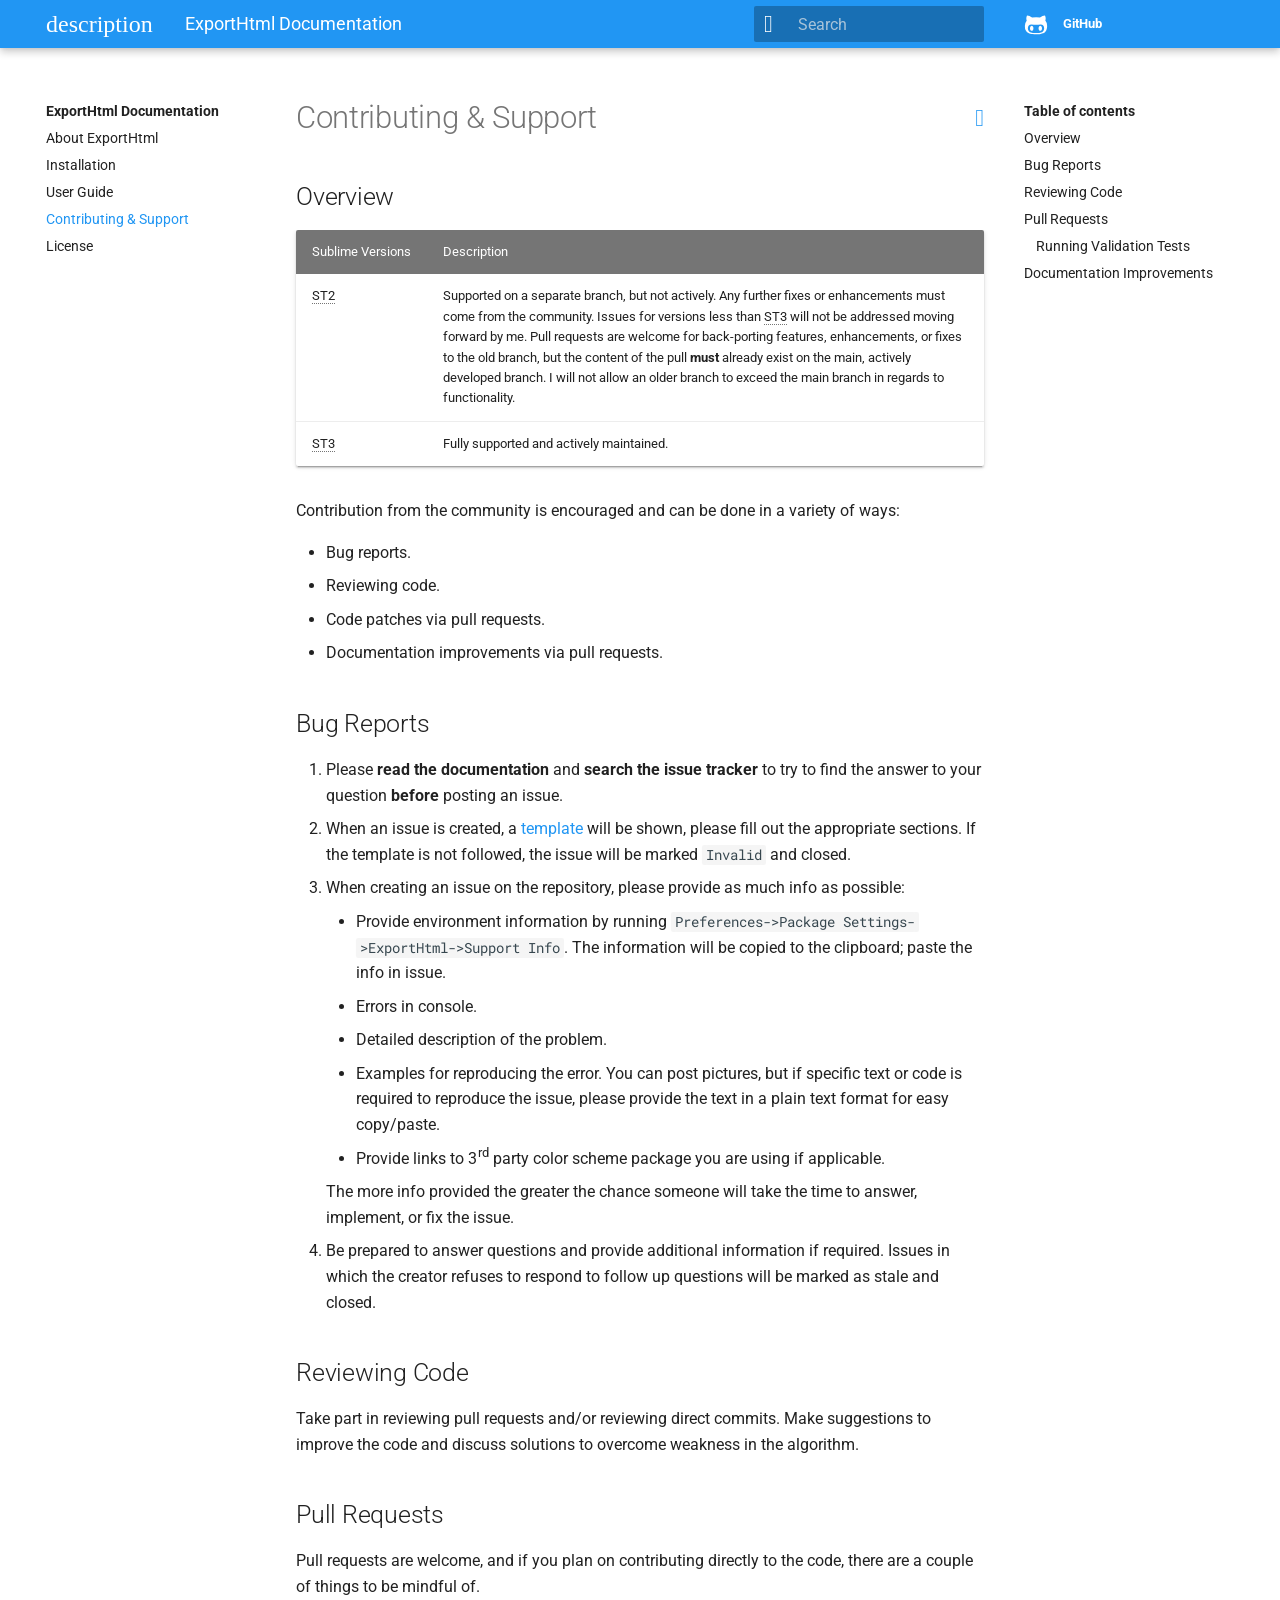
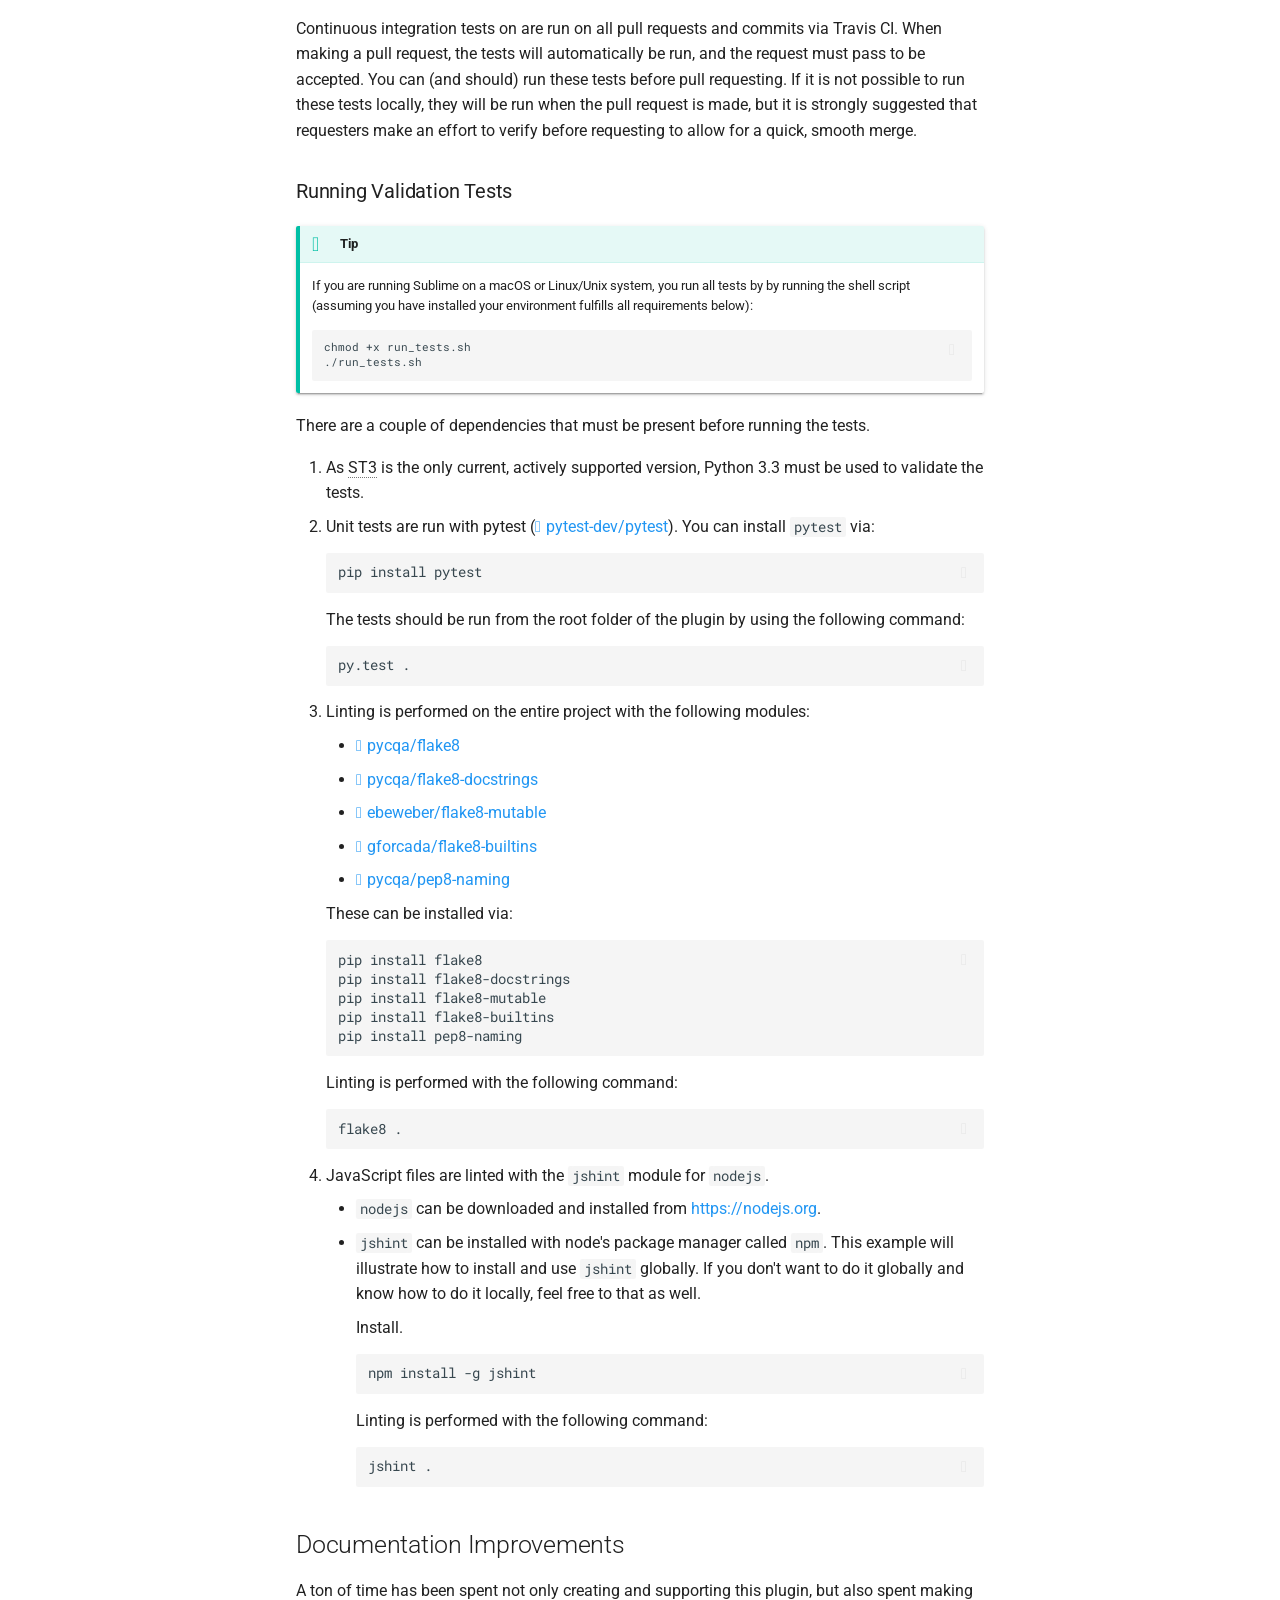
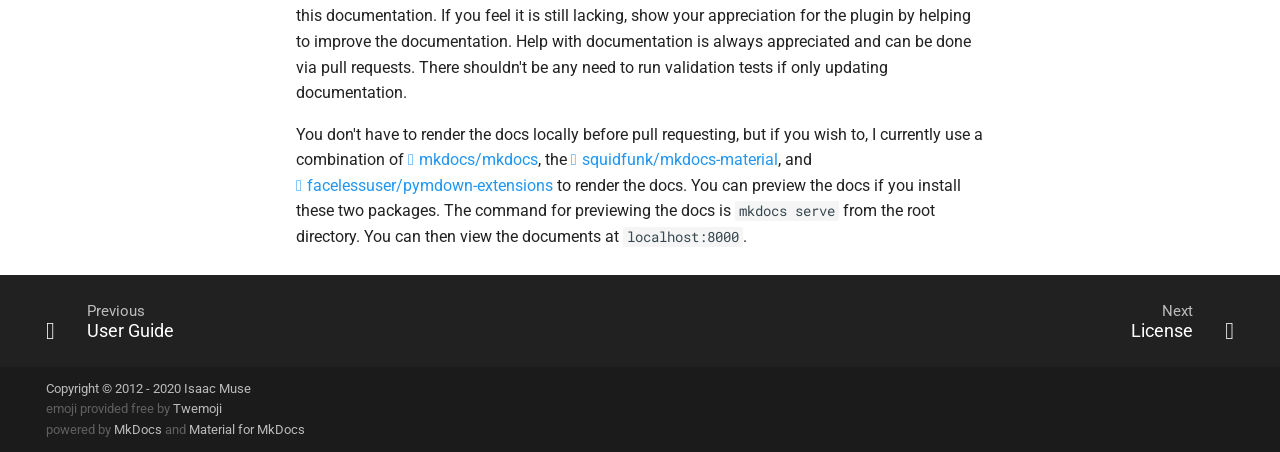
==== commit deebeb59: "Deployed ac12501 with MkDocs version: 1.1" ====
--- a/contributing/index.html
+++ b/contributing/index.html
@@ -36,7 +36,7 @@
         <meta name="lang:search.tokenizer" content="[\s\-]+">
       
       <link rel="shortcut icon" href="../assets/images/favicon.png">
-      <meta name="generator" content="mkdocs-1.0.4, mkdocs-material-4.6.0">
+      <meta name="generator" content="mkdocs-1.1, mkdocs-material-4.6.3">
     
     
       
@@ -44,7 +44,7 @@
       
     
     
-      <link rel="stylesheet" href="../assets/stylesheets/application.1b62728e.css">
+      <link rel="stylesheet" href="../assets/stylesheets/application.adb8469c.css">
       
         <link rel="stylesheet" href="../assets/stylesheets/application-palette.a8b3c06d.css">
       
@@ -55,7 +55,7 @@
       
     
     
-      <script src="../assets/javascripts/modernizr.268332fc.js"></script>
+      <script src="../assets/javascripts/modernizr.86422ebf.js"></script>
     
     
       
@@ -91,7 +91,7 @@
     <input class="md-toggle" data-md-toggle="search" type="checkbox" id="__search" autocomplete="off">
     <label class="md-overlay" data-md-component="overlay" for="__drawer"></label>
     
-      <a href="#contributing--support" tabindex="1" class="md-skip">
+      <a href="#contributing--support" tabindex="0" class="md-skip">
         Skip to content
       </a>
     
@@ -100,7 +100,7 @@
   <nav class="md-header-nav md-grid">
     <div class="md-flex">
       <div class="md-flex__cell md-flex__cell--shrink">
-        <a href="https://facelessuser.github.io/ExportHtml" title="ExportHtml Documentation" class="md-header-nav__button md-logo">
+        <a href="https://facelessuser.github.io/ExportHtml" title="ExportHtml Documentation" aria-label="ExportHtml Documentation" class="md-header-nav__button md-logo">
           
             <i class="md-icon">description</i>
           
@@ -131,7 +131,7 @@
   <label class="md-search__overlay" for="__search"></label>
   <div class="md-search__inner" role="search">
     <form class="md-search__form" name="search">
-      <input type="text" class="md-search__input" name="query" placeholder="Search" autocapitalize="off" autocorrect="off" autocomplete="off" spellcheck="false" data-md-component="query" data-md-state="active">
+      <input type="text" class="md-search__input" aria-label="search" name="query" placeholder="Search" autocapitalize="off" autocorrect="off" autocomplete="off" spellcheck="false" data-md-component="query" data-md-state="active">
       <label class="md-icon md-search__icon" for="__search"></label>
       <button type="reset" class="md-icon md-search__icon" data-md-component="reset" tabindex="-1">
         &#xE5CD;
@@ -507,9 +507,9 @@
 <div class="admonition tip">
 <p class="admonition-title">Tip</p>
 <p>If you are running Sublime on a macOS or Linux/Unix system, you run all tests by by running the shell script (assuming you have installed your environment fulfills all requirements below):</p>
-<div class="codehilite"><pre><span></span>chmod +x run_tests.sh
+<div class="codehilite"><pre><span></span><code>chmod +x run_tests.sh
 ./run_tests.sh
-</pre></div>
+</code></pre></div>
 
 </div>
 <p>There are a couple of dependencies that must be present before running the tests.</p>
@@ -519,12 +519,12 @@
 </li>
 <li>
 <p>Unit tests are run with pytest (<a class="magiclink magiclink-github magiclink-repository" href="https://github.com/pytest-dev/pytest" title="GitHub Repository: pytest-dev/pytest">pytest-dev/pytest</a>).  You can install <code>pytest</code> via:</p>
-<div class="codehilite"><pre><span></span>pip install pytest
-</pre></div>
+<div class="codehilite"><pre><span></span><code>pip install pytest
+</code></pre></div>
 
 <p>The tests should be run from the root folder of the plugin by using the following command:</p>
-<div class="codehilite"><pre><span></span>py.test .
-</pre></div>
+<div class="codehilite"><pre><span></span><code>py.test .
+</code></pre></div>
 
 </li>
 <li>
@@ -537,16 +537,16 @@
 <li><a class="magiclink magiclink-gitlab magiclink-repository" href="https://gitlab.com/pycqa/pep8-naming" title="GitLab Repository: pycqa/pep8-naming">pycqa/pep8-naming</a></li>
 </ul>
 <p>These can be installed via:</p>
-<div class="codehilite"><pre><span></span>pip install flake8
+<div class="codehilite"><pre><span></span><code>pip install flake8
 pip install flake8-docstrings
 pip install flake8-mutable
 pip install flake8-builtins
 pip install pep8-naming
-</pre></div>
+</code></pre></div>
 
 <p>Linting is performed with the following command:</p>
-<div class="codehilite"><pre><span></span>flake8 .
-</pre></div>
+<div class="codehilite"><pre><span></span><code>flake8 .
+</code></pre></div>
 
 </li>
 <li>
@@ -556,12 +556,12 @@
 <li>
 <p><code>jshint</code> can be installed with node's package manager called <code>npm</code>. This example will illustrate how to install and use <code>jshint</code> globally.  If you don't want to do it globally and know how to do it locally, feel free to that as well.</p>
 <p>Install.</p>
-<div class="codehilite"><pre><span></span>npm install -g jshint
-</pre></div>
+<div class="codehilite"><pre><span></span><code>npm install -g jshint
+</code></pre></div>
 
 <p>Linting is performed with the following command:</p>
-<div class="codehilite"><pre><span></span>jshint .
-</pre></div>
+<div class="codehilite"><pre><span></span><code>jshint .
+</code></pre></div>
 
 </li>
 </ul>
@@ -635,16 +635,16 @@
           </div>
         
         powered by
-        <a href="https://www.mkdocs.org">MkDocs</a>
+        <a href="https://www.mkdocs.org" target="_blank" rel="noopener">MkDocs</a>
         and
-        <a href="https://squidfunk.github.io/mkdocs-material/">
+        <a href="https://squidfunk.github.io/mkdocs-material/" target="_blank" rel="noopener">
           Material for MkDocs</a>
       </div>
       
   <div class="md-footer-social">
     <link rel="stylesheet" href="../assets/fonts/font-awesome.css">
     
-      <a href="https://github.com/facelessuser" class="md-footer-social__link fa fa-github"></a>
+      <a href="https://github.com/facelessuser" target="_blank" rel="noopener" title="github" class="md-footer-social__link fa fa-github"></a>
     
   </div>
 
@@ -654,9 +654,9 @@
       
     </div>
     
-      <script src="../assets/javascripts/application.808e90bb.js"></script>
-      
-      <script>app.initialize({version:"1.0.4",url:{base:".."}})</script>
+      <script src="../assets/javascripts/application.c33a9706.js"></script>
+      
+      <script>app.initialize({version:"1.1",url:{base:".."}})</script>
       
         <script src="../extra-0b9b22dd13.js"></script>
       
--- a/assets/stylesheets/application.adb8469c.css
+++ b/assets/stylesheets/application.adb8469c.css
@@ -0,0 +1 @@
+html{box-sizing:border-box}*,:after,:before{box-sizing:inherit}html{-webkit-text-size-adjust:none;-moz-text-size-adjust:none;-ms-text-size-adjust:none;text-size-adjust:none}body{margin:0}hr{overflow:visible;box-sizing:content-box}a{-webkit-text-decoration-skip:objects}a,button,input,label{-webkit-tap-highlight-color:transparent}a{color:inherit;text-decoration:none}small,sub,sup{font-size:80%}sub,sup{position:relative;line-height:0;vertical-align:baseline}sub{bottom:-.25em}sup{top:-.5em}img{border-style:none}table{border-collapse:separate;border-spacing:0}td,th{font-weight:400;vertical-align:top}button{margin:0;padding:0;border:0;outline-style:none;background:transparent;font-size:inherit}input{border:0;outline:0}.md-clipboard:before,.md-icon,.md-nav__button,.md-nav__link:after,.md-nav__title:before,.md-search-result__article--document:before,.md-source-file:before,.md-typeset .admonition>.admonition-title:before,.md-typeset .admonition>summary:before,.md-typeset .critic.comment:before,.md-typeset .footnote-backref,.md-typeset .task-list-control .task-list-indicator:before,.md-typeset details>.admonition-title:before,.md-typeset details>summary:before,.md-typeset summary:after{font-family:Material Icons;font-style:normal;font-variant:normal;font-weight:400;line-height:1;text-transform:none;white-space:nowrap;word-wrap:normal;direction:ltr}.md-content__icon,.md-footer-nav__button,.md-header-nav__button,.md-nav__button,.md-nav__title:before,.md-search-result__article--document:before{display:inline-block;margin:.2rem;padding:.4rem;font-size:1.2rem;cursor:pointer}.md-icon--arrow-back:before{content:""}.md-icon--arrow-forward:before{content:""}.md-icon--menu:before{content:""}.md-icon--search:before{content:""}[dir=rtl] .md-icon--arrow-back:before{content:""}[dir=rtl] .md-icon--arrow-forward:before{content:""}body{-webkit-font-smoothing:antialiased;-moz-osx-font-smoothing:grayscale}body,input{color:rgba(0,0,0,.87);font-feature-settings:"kern","liga";font-family:Helvetica Neue,Helvetica,Arial,sans-serif}code,kbd,pre{color:rgba(0,0,0,.87);font-feature-settings:"kern";font-family:Courier New,Courier,monospace}.md-typeset{font-size:.8rem;line-height:1.6;-webkit-print-color-adjust:exact}.md-typeset blockquote,.md-typeset ol,.md-typeset p,.md-typeset ul{margin:1em 0}.md-typeset h1{margin:0 0 2rem;color:rgba(0,0,0,.54);font-size:1.5625rem;line-height:1.3}.md-typeset h1,.md-typeset h2{font-weight:300;letter-spacing:-.01em}.md-typeset h2{margin:2rem 0 .8rem;font-size:1.25rem;line-height:1.4}.md-typeset h3{margin:1.6rem 0 .8rem;font-size:1rem;font-weight:400;letter-spacing:-.01em;line-height:1.5}.md-typeset h2+h3{margin-top:.8rem}.md-typeset h4{font-size:.8rem}.md-typeset h4,.md-typeset h5,.md-typeset h6{margin:.8rem 0;font-weight:700;letter-spacing:-.01em}.md-typeset h5,.md-typeset h6{color:rgba(0,0,0,.54);font-size:.64rem}.md-typeset h5{text-transform:uppercase}.md-typeset hr{margin:1.5em 0;border-bottom:.05rem dotted rgba(0,0,0,.26)}.md-typeset a{color:#3f51b5;word-break:break-word}.md-typeset a,.md-typeset a:before{-webkit-transition:color .125s;transition:color .125s}.md-typeset a:active,.md-typeset a:hover{color:#536dfe}.md-typeset code,.md-typeset pre{background-color:hsla(0,0%,92.5%,.5);color:#37474f;font-size:85%;direction:ltr}.md-typeset code{margin:0 .29412em;padding:.07353em 0;border-radius:.1rem;box-shadow:.29412em 0 0 hsla(0,0%,92.5%,.5),-.29412em 0 0 hsla(0,0%,92.5%,.5);word-break:break-word;-webkit-box-decoration-break:clone;box-decoration-break:clone}.md-typeset h1 code,.md-typeset h2 code,.md-typeset h3 code,.md-typeset h4 code,.md-typeset h5 code,.md-typeset h6 code{margin:0;background-color:transparent;box-shadow:none}.md-typeset a>code{margin:inherit;padding:inherit;border-radius:initial;background-color:inherit;color:inherit;box-shadow:none}.md-typeset pre{position:relative;margin:1em 0;border-radius:.1rem;line-height:1.4;-webkit-overflow-scrolling:touch}.md-typeset pre>code{display:block;margin:0;padding:.525rem .6rem;background-color:transparent;font-size:inherit;box-shadow:none;-webkit-box-decoration-break:slice;box-decoration-break:slice;overflow:auto}.md-typeset pre>code::-webkit-scrollbar{width:.2rem;height:.2rem}.md-typeset pre>code::-webkit-scrollbar-thumb{background-color:rgba(0,0,0,.26)}.md-typeset pre>code::-webkit-scrollbar-thumb:hover{background-color:#536dfe}.md-typeset kbd{padding:0 .29412em;border-radius:.15rem;border:.05rem solid #c9c9c9;border-bottom-color:#bcbcbc;background-color:#fcfcfc;color:#555;font-size:85%;box-shadow:0 .05rem 0 #b0b0b0;word-break:break-word}.md-typeset mark{margin:0 .25em;padding:.0625em 0;border-radius:.1rem;background-color:rgba(255,235,59,.5);box-shadow:.25em 0 0 rgba(255,235,59,.5),-.25em 0 0 rgba(255,235,59,.5);word-break:break-word;-webkit-box-decoration-break:clone;box-decoration-break:clone}.md-typeset abbr{border-bottom:.05rem dotted rgba(0,0,0,.54);text-decoration:none;cursor:help}.md-typeset small{opacity:.75}.md-typeset sub,.md-typeset sup{margin-left:.07812em}[dir=rtl] .md-typeset sub,[dir=rtl] .md-typeset sup{margin-right:.07812em;margin-left:0}.md-typeset blockquote{padding-left:.6rem;border-left:.2rem solid rgba(0,0,0,.26);color:rgba(0,0,0,.54)}[dir=rtl] .md-typeset blockquote{padding-right:.6rem;padding-left:0;border-right:.2rem solid rgba(0,0,0,.26);border-left:initial}.md-typeset ul{list-style-type:disc}.md-typeset ol,.md-typeset ul{margin-left:.625em;padding:0}[dir=rtl] .md-typeset ol,[dir=rtl] .md-typeset ul{margin-right:.625em;margin-left:0}.md-typeset ol ol,.md-typeset ul ol{list-style-type:lower-alpha}.md-typeset ol ol ol,.md-typeset ul ol ol{list-style-type:lower-roman}.md-typeset ol li,.md-typeset ul li{margin-bottom:.5em;margin-left:1.25em}[dir=rtl] .md-typeset ol li,[dir=rtl] .md-typeset ul li{margin-right:1.25em;margin-left:0}.md-typeset ol li blockquote,.md-typeset ol li p,.md-typeset ul li blockquote,.md-typeset ul li p{margin:.5em 0}.md-typeset ol li:last-child,.md-typeset ul li:last-child{margin-bottom:0}.md-typeset ol li ol,.md-typeset ol li ul,.md-typeset ul li ol,.md-typeset ul li ul{margin:.5em 0 .5em .625em}[dir=rtl] .md-typeset ol li ol,[dir=rtl] .md-typeset ol li ul,[dir=rtl] .md-typeset ul li ol,[dir=rtl] .md-typeset ul li ul{margin-right:.625em;margin-left:0}.md-typeset dd{margin:1em 0 1em 1.875em}[dir=rtl] .md-typeset dd{margin-right:1.875em;margin-left:0}.md-typeset iframe,.md-typeset img,.md-typeset svg{max-width:100%}.md-typeset table:not([class]){box-shadow:0 2px 2px 0 rgba(0,0,0,.14),0 1px 5px 0 rgba(0,0,0,.12),0 3px 1px -2px rgba(0,0,0,.2);display:inline-block;max-width:100%;border-radius:.1rem;font-size:.64rem;overflow:auto;-webkit-overflow-scrolling:touch}.md-typeset table:not([class])+*{margin-top:1.5em}.md-typeset table:not([class]) td:not([align]),.md-typeset table:not([class]) th:not([align]){text-align:left}[dir=rtl] .md-typeset table:not([class]) td:not([align]),[dir=rtl] .md-typeset table:not([class]) th:not([align]){text-align:right}.md-typeset table:not([class]) th{min-width:5rem;padding:.6rem .8rem;background-color:rgba(0,0,0,.54);color:#fff;vertical-align:top}.md-typeset table:not([class]) td{padding:.6rem .8rem;border-top:.05rem solid rgba(0,0,0,.07);vertical-align:top}.md-typeset table:not([class]) tr{-webkit-transition:background-color .125s;transition:background-color .125s}.md-typeset table:not([class]) tr:hover{background-color:rgba(0,0,0,.035);box-shadow:inset 0 .05rem 0 #fff}.md-typeset table:not([class]) tr:first-child td{border-top:0}.md-typeset table:not([class]) a{word-break:normal}.md-typeset__scrollwrap{margin:1em -.8rem;overflow-x:auto;-webkit-overflow-scrolling:touch}.md-typeset .md-typeset__table{display:inline-block;margin-bottom:.5em;padding:0 .8rem}.md-typeset .md-typeset__table table{display:table;width:100%;margin:0;overflow:hidden}html{font-size:125%;overflow-x:hidden}body,html{height:100%}body{position:relative;font-size:.5rem}hr{display:block;height:.05rem;padding:0;border:0}.md-svg{display:none}.md-grid{max-width:61rem;margin-right:auto;margin-left:auto}.md-container,.md-main{overflow:auto}.md-container{display:table;width:100%;height:100%;padding-top:2.4rem;table-layout:fixed}.md-main{display:table-row;height:100%}.md-main__inner{height:100%;padding-top:1.5rem;padding-bottom:.05rem}.md-toggle{display:none}.md-overlay{position:fixed;top:0;width:0;height:0;-webkit-transition:width 0s .25s,height 0s .25s,opacity .25s;transition:width 0s .25s,height 0s .25s,opacity .25s;background-color:rgba(0,0,0,.54);opacity:0;z-index:3}.md-flex{display:table}.md-flex__cell{display:table-cell;position:relative;vertical-align:top}.md-flex__cell--shrink{width:0}.md-flex__cell--stretch{display:table;width:100%;table-layout:fixed}.md-flex__ellipsis{display:table-cell;text-overflow:ellipsis;white-space:nowrap;overflow:hidden}.md-skip{position:fixed;width:.05rem;height:.05rem;margin:.5rem;padding:.3rem .5rem;-webkit-transform:translateY(.4rem);transform:translateY(.4rem);border-radius:.1rem;background-color:rgba(0,0,0,.87);color:#fff;font-size:.64rem;opacity:0;overflow:hidden}.md-skip:focus{width:auto;height:auto;clip:auto;-webkit-transform:translateX(0);transform:translateX(0);-webkit-transition:opacity .175s 75ms,-webkit-transform .25s cubic-bezier(.4,0,.2,1);transition:opacity .175s 75ms,-webkit-transform .25s cubic-bezier(.4,0,.2,1);transition:transform .25s cubic-bezier(.4,0,.2,1),opacity .175s 75ms;transition:transform .25s cubic-bezier(.4,0,.2,1),opacity .175s 75ms,-webkit-transform .25s cubic-bezier(.4,0,.2,1);opacity:1;z-index:10}@page{margin:25mm}.md-clipboard{position:absolute;top:.3rem;right:.3rem;width:1.4rem;height:1.4rem;border-radius:.1rem;font-size:.8rem;cursor:pointer;z-index:1;-webkit-backface-visibility:hidden;backface-visibility:hidden}.md-clipboard:before{-webkit-transition:color .25s,opacity .25s;transition:color .25s,opacity .25s;color:rgba(0,0,0,.07);content:"\E14D"}.codehilite:hover .md-clipboard:before,.md-typeset .highlight:hover .md-clipboard:before,pre:hover .md-clipboard:before{color:rgba(0,0,0,.54)}.md-clipboard:focus:before,.md-clipboard:hover:before{color:#536dfe}.md-clipboard__message{display:block;position:absolute;top:0;right:1.7rem;padding:.3rem .5rem;-webkit-transform:translateX(.4rem);transform:translateX(.4rem);-webkit-transition:opacity .175s,-webkit-transform .25s cubic-bezier(.9,.1,.9,0);transition:opacity .175s,-webkit-transform .25s cubic-bezier(.9,.1,.9,0);transition:transform .25s cubic-bezier(.9,.1,.9,0),opacity .175s;transition:transform .25s cubic-bezier(.9,.1,.9,0),opacity .175s,-webkit-transform .25s cubic-bezier(.9,.1,.9,0);border-radius:.1rem;background-color:rgba(0,0,0,.54);color:#fff;font-size:.64rem;white-space:nowrap;opacity:0;pointer-events:none}.md-clipboard__message--active{-webkit-transform:translateX(0);transform:translateX(0);-webkit-transition:opacity .175s 75ms,-webkit-transform .25s cubic-bezier(.4,0,.2,1);transition:opacity .175s 75ms,-webkit-transform .25s cubic-bezier(.4,0,.2,1);transition:transform .25s cubic-bezier(.4,0,.2,1),opacity .175s 75ms;transition:transform .25s cubic-bezier(.4,0,.2,1),opacity .175s 75ms,-webkit-transform .25s cubic-bezier(.4,0,.2,1);opacity:1;pointer-events:auto}.md-clipboard__message:before{content:attr(aria-label)}.md-clipboard__message:after{display:block;position:absolute;top:50%;right:-.2rem;width:0;margin-top:-.2rem;border-color:transparent rgba(0,0,0,.54);border-style:solid;border-width:.2rem 0 .2rem .2rem;content:""}.md-content__inner{margin:0 .8rem 1.2rem;padding-top:.6rem}.md-content__inner:before{display:block;height:.4rem;content:""}.md-content__inner>:last-child{margin-bottom:0}.md-content__icon{position:relative;margin:.4rem 0;padding:0;float:right}.md-typeset .md-content__icon{color:rgba(0,0,0,.26)}.md-header{position:fixed;top:0;right:0;left:0;height:2.4rem;-webkit-transition:background-color .25s,color .25s;transition:background-color .25s,color .25s;background-color:#3f51b5;color:#fff;box-shadow:none;z-index:2;-webkit-backface-visibility:hidden;backface-visibility:hidden}.no-js .md-header{-webkit-transition:none;transition:none;box-shadow:none}.md-header[data-md-state=shadow]{-webkit-transition:background-color .25s,color .25s,box-shadow .25s;transition:background-color .25s,color .25s,box-shadow .25s;box-shadow:0 0 .2rem rgba(0,0,0,.1),0 .2rem .4rem rgba(0,0,0,.2)}.md-header-nav{padding:0 .2rem}.md-header-nav__button{position:relative;-webkit-transition:opacity .25s;transition:opacity .25s;z-index:1}.md-header-nav__button:hover{opacity:.7}.md-header-nav__button.md-logo *{display:block}.no-js .md-header-nav__button.md-icon--search{display:none}.md-header-nav__topic{display:block;position:absolute;-webkit-transition:opacity .15s,-webkit-transform .4s cubic-bezier(.1,.7,.1,1);transition:opacity .15s,-webkit-transform .4s cubic-bezier(.1,.7,.1,1);transition:transform .4s cubic-bezier(.1,.7,.1,1),opacity .15s;transition:transform .4s cubic-bezier(.1,.7,.1,1),opacity .15s,-webkit-transform .4s cubic-bezier(.1,.7,.1,1);text-overflow:ellipsis;white-space:nowrap;overflow:hidden}.md-header-nav__topic+.md-header-nav__topic{-webkit-transform:translateX(1.25rem);transform:translateX(1.25rem);-webkit-transition:opacity .15s,-webkit-transform .4s cubic-bezier(1,.7,.1,.1);transition:opacity .15s,-webkit-transform .4s cubic-bezier(1,.7,.1,.1);transition:transform .4s cubic-bezier(1,.7,.1,.1),opacity .15s;transition:transform .4s cubic-bezier(1,.7,.1,.1),opacity .15s,-webkit-transform .4s cubic-bezier(1,.7,.1,.1);opacity:0;z-index:-1;pointer-events:none}[dir=rtl] .md-header-nav__topic+.md-header-nav__topic{-webkit-transform:translateX(-1.25rem);transform:translateX(-1.25rem)}.no-js .md-header-nav__topic{position:static}.no-js .md-header-nav__topic+.md-header-nav__topic{display:none}.md-header-nav__title{padding:0 1rem;font-size:.9rem;line-height:2.4rem}.md-header-nav__title[data-md-state=active] .md-header-nav__topic{-webkit-transform:translateX(-1.25rem);transform:translateX(-1.25rem);-webkit-transition:opacity .15s,-webkit-transform .4s cubic-bezier(1,.7,.1,.1);transition:opacity .15s,-webkit-transform .4s cubic-bezier(1,.7,.1,.1);transition:transform .4s cubic-bezier(1,.7,.1,.1),opacity .15s;transition:transform .4s cubic-bezier(1,.7,.1,.1),opacity .15s,-webkit-transform .4s cubic-bezier(1,.7,.1,.1);opacity:0;z-index:-1;pointer-events:none}[dir=rtl] .md-header-nav__title[data-md-state=active] .md-header-nav__topic{-webkit-transform:translateX(1.25rem);transform:translateX(1.25rem)}.md-header-nav__title[data-md-state=active] .md-header-nav__topic+.md-header-nav__topic{-webkit-transform:translateX(0);transform:translateX(0);-webkit-transition:opacity .15s,-webkit-transform .4s cubic-bezier(.1,.7,.1,1);transition:opacity .15s,-webkit-transform .4s cubic-bezier(.1,.7,.1,1);transition:transform .4s cubic-bezier(.1,.7,.1,1),opacity .15s;transition:transform .4s cubic-bezier(.1,.7,.1,1),opacity .15s,-webkit-transform .4s cubic-bezier(.1,.7,.1,1);opacity:1;z-index:0;pointer-events:auto}.md-header-nav__source{display:none}.md-hero{-webkit-transition:background .25s;transition:background .25s;background-color:#3f51b5;color:#fff;font-size:1rem;overflow:hidden}.md-hero__inner{margin-top:1rem;padding:.8rem .8rem .4rem;-webkit-transition:opacity .25s,-webkit-transform .4s cubic-bezier(.1,.7,.1,1);transition:opacity .25s,-webkit-transform .4s cubic-bezier(.1,.7,.1,1);transition:transform .4s cubic-bezier(.1,.7,.1,1),opacity .25s;transition:transform .4s cubic-bezier(.1,.7,.1,1),opacity .25s,-webkit-transform .4s cubic-bezier(.1,.7,.1,1);-webkit-transition-delay:.1s;transition-delay:.1s}[data-md-state=hidden] .md-hero__inner{pointer-events:none;-webkit-transform:translateY(.625rem);transform:translateY(.625rem);-webkit-transition:opacity .1s 0s,-webkit-transform 0s .4s;transition:opacity .1s 0s,-webkit-transform 0s .4s;transition:transform 0s .4s,opacity .1s 0s;transition:transform 0s .4s,opacity .1s 0s,-webkit-transform 0s .4s;opacity:0}.md-hero--expand .md-hero__inner{margin-bottom:1.2rem}.md-footer-nav{background-color:rgba(0,0,0,.87);color:#fff}.md-footer-nav__inner{padding:.2rem;overflow:auto}.md-footer-nav__link{padding-top:1.4rem;padding-bottom:.4rem;-webkit-transition:opacity .25s;transition:opacity .25s}.md-footer-nav__link:hover{opacity:.7}.md-footer-nav__link--prev{width:25%;float:left}[dir=rtl] .md-footer-nav__link--prev{float:right}.md-footer-nav__link--next{width:75%;float:right;text-align:right}[dir=rtl] .md-footer-nav__link--next{float:left;text-align:left}.md-footer-nav__button{-webkit-transition:background .25s;transition:background .25s}.md-footer-nav__title{position:relative;padding:0 1rem;font-size:.9rem;line-height:2.4rem}.md-footer-nav__direction{position:absolute;right:0;left:0;margin-top:-1rem;padding:0 1rem;color:hsla(0,0%,100%,.7);font-size:.75rem}.md-footer-meta{background-color:rgba(0,0,0,.895)}.md-footer-meta__inner{padding:.2rem;overflow:auto}html .md-footer-meta.md-typeset a{color:hsla(0,0%,100%,.7)}html .md-footer-meta.md-typeset a:focus,html .md-footer-meta.md-typeset a:hover{color:#fff}.md-footer-copyright{margin:0 .6rem;padding:.4rem 0;color:hsla(0,0%,100%,.3);font-size:.64rem}.md-footer-copyright__highlight{color:hsla(0,0%,100%,.7)}.md-footer-social{margin:0 .4rem;padding:.2rem 0 .6rem}.md-footer-social__link{display:inline-block;width:1.6rem;height:1.6rem;font-size:.8rem;text-align:center}.md-footer-social__link:before{line-height:1.9}.md-nav{font-size:.7rem;line-height:1.3}.md-nav__title{display:block;padding:0 .6rem;font-weight:700;text-overflow:ellipsis;overflow:hidden}.md-nav__title:before{display:none;content:"\E5C4"}[dir=rtl] .md-nav__title:before{content:"\E5C8"}.md-nav__title .md-nav__button{display:none}.md-nav__list{margin:0;padding:0;list-style:none}.md-nav__item{padding:0 .6rem}.md-nav__item:last-child{padding-bottom:.6rem}.md-nav__item .md-nav__item{padding-right:0}[dir=rtl] .md-nav__item .md-nav__item{padding-right:.6rem;padding-left:0}.md-nav__item .md-nav__item:last-child{padding-bottom:0}.md-nav__button img{width:100%;height:auto}.md-nav__link{display:block;margin-top:.625em;-webkit-transition:color .125s;transition:color .125s;text-overflow:ellipsis;cursor:pointer;overflow:hidden}.md-nav__item--nested>.md-nav__link:after{content:"\E313"}html .md-nav__link[for=__toc],html .md-nav__link[for=__toc]+.md-nav__link:after,html .md-nav__link[for=__toc]~.md-nav{display:none}.md-nav__link[data-md-state=blur]{color:rgba(0,0,0,.54)}.md-nav__link--active,.md-nav__link:active{color:#3f51b5}.md-nav__item--nested>.md-nav__link{color:inherit}.md-nav__link:focus,.md-nav__link:hover{color:#536dfe}.md-nav__source,.no-js .md-search{display:none}.md-search__overlay{opacity:0;z-index:1}.md-search__form{position:relative}.md-search__input{position:relative;padding:0 2.2rem 0 3.6rem;text-overflow:ellipsis;z-index:2}[dir=rtl] .md-search__input{padding:0 3.6rem 0 2.2rem}.md-search__input::-webkit-input-placeholder{-webkit-transition:color .25s cubic-bezier(.1,.7,.1,1);transition:color .25s cubic-bezier(.1,.7,.1,1)}.md-search__input::-moz-placeholder{-moz-transition:color .25s cubic-bezier(.1,.7,.1,1);transition:color .25s cubic-bezier(.1,.7,.1,1)}.md-search__input:-ms-input-placeholder{-ms-transition:color .25s cubic-bezier(.1,.7,.1,1);transition:color .25s cubic-bezier(.1,.7,.1,1)}.md-search__input::-ms-input-placeholder{-ms-transition:color .25s cubic-bezier(.1,.7,.1,1);transition:color .25s cubic-bezier(.1,.7,.1,1)}.md-search__input::placeholder{-webkit-transition:color .25s cubic-bezier(.1,.7,.1,1);transition:color .25s cubic-bezier(.1,.7,.1,1)}.md-search__input::-webkit-input-placeholder{color:rgba(0,0,0,.54)}.md-search__input::-moz-placeholder{color:rgba(0,0,0,.54)}.md-search__input:-ms-input-placeholder{color:rgba(0,0,0,.54)}.md-search__input::-ms-input-placeholder{color:rgba(0,0,0,.54)}.md-search__input::placeholder,.md-search__input~.md-search__icon{color:rgba(0,0,0,.54)}.md-search__input::-ms-clear{display:none}.md-search__icon{position:absolute;-webkit-transition:color .25s cubic-bezier(.1,.7,.1,1),opacity .25s;transition:color .25s cubic-bezier(.1,.7,.1,1),opacity .25s;font-size:1.2rem;cursor:pointer;z-index:2}.md-search__icon:hover{opacity:.7}.md-search__icon[for=__search]{top:.3rem;left:.5rem}[dir=rtl] .md-search__icon[for=__search]{right:.5rem;left:auto}.md-search__icon[for=__search]:before{content:"\E8B6"}.md-search__icon[type=reset]{top:.3rem;right:.5rem;-webkit-transform:scale(.125);transform:scale(.125);-webkit-transition:opacity .15s,-webkit-transform .15s cubic-bezier(.1,.7,.1,1);transition:opacity .15s,-webkit-transform .15s cubic-bezier(.1,.7,.1,1);transition:transform .15s cubic-bezier(.1,.7,.1,1),opacity .15s;transition:transform .15s cubic-bezier(.1,.7,.1,1),opacity .15s,-webkit-transform .15s cubic-bezier(.1,.7,.1,1);opacity:0}[dir=rtl] .md-search__icon[type=reset]{right:auto;left:.5rem}[data-md-toggle=search]:checked~.md-header .md-search__input:valid~.md-search__icon[type=reset]{-webkit-transform:scale(1);transform:scale(1);opacity:1}[data-md-toggle=search]:checked~.md-header .md-search__input:valid~.md-search__icon[type=reset]:hover{opacity:.7}.md-search__output{position:absolute;width:100%;border-radius:0 0 .1rem .1rem;overflow:hidden;z-index:1}.md-search__scrollwrap{height:100%;background-color:#fff;box-shadow:inset 0 .05rem 0 rgba(0,0,0,.07);overflow-y:auto;-webkit-overflow-scrolling:touch}.md-search-result{color:rgba(0,0,0,.87);word-break:break-word}.md-search-result__meta{padding:0 .8rem;background-color:rgba(0,0,0,.07);color:rgba(0,0,0,.54);font-size:.64rem;line-height:1.8rem}.md-search-result__list{margin:0;padding:0;border-top:.05rem solid rgba(0,0,0,.07);list-style:none}.md-search-result__item{box-shadow:0 -.05rem 0 rgba(0,0,0,.07)}.md-search-result__link{display:block;-webkit-transition:background .25s;transition:background .25s;outline:0;overflow:hidden}.md-search-result__link:hover,.md-search-result__link[data-md-state=active]{background-color:rgba(83,109,254,.1)}.md-search-result__link:hover .md-search-result__article:before,.md-search-result__link[data-md-state=active] .md-search-result__article:before{opacity:.7}.md-search-result__link:last-child .md-search-result__teaser{margin-bottom:.6rem}.md-search-result__article{position:relative;padding:0 .8rem;overflow:auto}.md-search-result__article--document:before{position:absolute;left:0;margin:.1rem;-webkit-transition:opacity .25s;transition:opacity .25s;color:rgba(0,0,0,.54);content:"\E880"}[dir=rtl] .md-search-result__article--document:before{right:0;left:auto}.md-search-result__article--document .md-search-result__title{margin:.55rem 0;font-size:.8rem;font-weight:400;line-height:1.4}.md-search-result__title{margin:.5em 0;font-size:.64rem;font-weight:700;line-height:1.4}.md-search-result__teaser{display:-webkit-box;max-height:1.65rem;margin:.5em 0;color:rgba(0,0,0,.54);font-size:.64rem;line-height:1.4;text-overflow:ellipsis;overflow:hidden;-webkit-box-orient:vertical;-webkit-line-clamp:2}.md-search-result em{font-style:normal;font-weight:700;text-decoration:underline}.md-sidebar{position:absolute;width:12.1rem;padding:1.2rem 0;overflow:hidden}.md-sidebar[data-md-state=lock]{position:fixed;top:2.4rem}.md-sidebar--secondary{display:none}.md-sidebar__scrollwrap{max-height:100%;margin:0 .2rem;overflow-y:auto;-webkit-backface-visibility:hidden;backface-visibility:hidden}.md-sidebar__scrollwrap::-webkit-scrollbar{width:.2rem;height:.2rem}.md-sidebar__scrollwrap::-webkit-scrollbar-thumb{background-color:rgba(0,0,0,.26)}.md-sidebar__scrollwrap::-webkit-scrollbar-thumb:hover{background-color:#536dfe}@-webkit-keyframes md-source__facts--done{0%{height:0}to{height:.65rem}}@keyframes md-source__facts--done{0%{height:0}to{height:.65rem}}@-webkit-keyframes md-source__fact--done{0%{-webkit-transform:translateY(100%);transform:translateY(100%);opacity:0}50%{opacity:0}to{-webkit-transform:translateY(0);transform:translateY(0);opacity:1}}@keyframes md-source__fact--done{0%{-webkit-transform:translateY(100%);transform:translateY(100%);opacity:0}50%{opacity:0}to{-webkit-transform:translateY(0);transform:translateY(0);opacity:1}}.md-source{display:block;padding-right:.6rem;-webkit-transition:opacity .25s;transition:opacity .25s;font-size:.65rem;line-height:1.2;white-space:nowrap}[dir=rtl] .md-source{padding-right:0;padding-left:.6rem}.md-source:hover{opacity:.7}.md-source:after,.md-source__icon{display:inline-block;height:2.4rem;content:"";vertical-align:middle}.md-source__icon{width:2.4rem}.md-source__icon svg{width:1.2rem;height:1.2rem;margin-top:.6rem;margin-left:.6rem}[dir=rtl] .md-source__icon svg{margin-right:.6rem;margin-left:0}.md-source__icon+.md-source__repository{margin-left:-2rem;padding-left:2rem}[dir=rtl] .md-source__icon+.md-source__repository{margin-right:-2rem;margin-left:0;padding-right:2rem;padding-left:0}.md-source__repository{display:inline-block;max-width:100%;margin-left:.6rem;font-weight:700;text-overflow:ellipsis;overflow:hidden;vertical-align:middle}.md-source__facts{margin:0;padding:0;font-size:.55rem;font-weight:700;list-style-type:none;opacity:.75;overflow:hidden}[data-md-state=done] .md-source__facts{-webkit-animation:md-source__facts--done .25s ease-in;animation:md-source__facts--done .25s ease-in}.md-source__fact{float:left}[dir=rtl] .md-source__fact{float:right}[data-md-state=done] .md-source__fact{-webkit-animation:md-source__fact--done .4s ease-out;animation:md-source__fact--done .4s ease-out}.md-source__fact:before{margin:0 .1rem;content:"\00B7"}.md-source__fact:first-child:before{display:none}.md-source-file{display:inline-block;margin:1em .5em 1em 0;padding-right:.25rem;border-radius:.1rem;background-color:rgba(0,0,0,.07);font-size:.64rem;list-style-type:none;cursor:pointer;overflow:hidden}.md-source-file:before{display:inline-block;margin-right:.25rem;padding:.25rem;background-color:rgba(0,0,0,.26);color:#fff;font-size:.8rem;content:"\E86F";vertical-align:middle}html .md-source-file{-webkit-transition:background .4s,color .4s,box-shadow .4s cubic-bezier(.4,0,.2,1);transition:background .4s,color .4s,box-shadow .4s cubic-bezier(.4,0,.2,1)}html .md-source-file:before{-webkit-transition:inherit;transition:inherit}html body .md-typeset .md-source-file{color:rgba(0,0,0,.54)}.md-source-file:hover{box-shadow:0 0 8px rgba(0,0,0,.18),0 8px 16px rgba(0,0,0,.36)}.md-source-file:hover:before{background-color:#536dfe}.md-tabs{width:100%;-webkit-transition:background .25s;transition:background .25s;background-color:#3f51b5;color:#fff;overflow:auto}.md-tabs__list{margin:0 0 0 .2rem;padding:0;list-style:none;white-space:nowrap}.md-tabs__item{display:inline-block;height:2.4rem;padding-right:.6rem;padding-left:.6rem}.md-tabs__link{display:block;margin-top:.8rem;-webkit-transition:opacity .25s,-webkit-transform .4s cubic-bezier(.1,.7,.1,1);transition:opacity .25s,-webkit-transform .4s cubic-bezier(.1,.7,.1,1);transition:transform .4s cubic-bezier(.1,.7,.1,1),opacity .25s;transition:transform .4s cubic-bezier(.1,.7,.1,1),opacity .25s,-webkit-transform .4s cubic-bezier(.1,.7,.1,1);font-size:.7rem;opacity:.7}.md-tabs__link--active,.md-tabs__link:hover{color:inherit;opacity:1}.md-tabs__item:nth-child(2) .md-tabs__link{-webkit-transition-delay:.02s;transition-delay:.02s}.md-tabs__item:nth-child(3) .md-tabs__link{-webkit-transition-delay:.04s;transition-delay:.04s}.md-tabs__item:nth-child(4) .md-tabs__link{-webkit-transition-delay:.06s;transition-delay:.06s}.md-tabs__item:nth-child(5) .md-tabs__link{-webkit-transition-delay:.08s;transition-delay:.08s}.md-tabs__item:nth-child(6) .md-tabs__link{-webkit-transition-delay:.1s;transition-delay:.1s}.md-tabs__item:nth-child(7) .md-tabs__link{-webkit-transition-delay:.12s;transition-delay:.12s}.md-tabs__item:nth-child(8) .md-tabs__link{-webkit-transition-delay:.14s;transition-delay:.14s}.md-tabs__item:nth-child(9) .md-tabs__link{-webkit-transition-delay:.16s;transition-delay:.16s}.md-tabs__item:nth-child(10) .md-tabs__link{-webkit-transition-delay:.18s;transition-delay:.18s}.md-tabs__item:nth-child(11) .md-tabs__link{-webkit-transition-delay:.2s;transition-delay:.2s}.md-tabs__item:nth-child(12) .md-tabs__link{-webkit-transition-delay:.22s;transition-delay:.22s}.md-tabs__item:nth-child(13) .md-tabs__link{-webkit-transition-delay:.24s;transition-delay:.24s}.md-tabs__item:nth-child(14) .md-tabs__link{-webkit-transition-delay:.26s;transition-delay:.26s}.md-tabs__item:nth-child(15) .md-tabs__link{-webkit-transition-delay:.28s;transition-delay:.28s}.md-tabs__item:nth-child(16) .md-tabs__link{-webkit-transition-delay:.3s;transition-delay:.3s}.md-tabs[data-md-state=hidden]{pointer-events:none}.md-tabs[data-md-state=hidden] .md-tabs__link{-webkit-transform:translateY(50%);transform:translateY(50%);-webkit-transition:color .25s,opacity .1s,-webkit-transform 0s .4s;transition:color .25s,opacity .1s,-webkit-transform 0s .4s;transition:color .25s,transform 0s .4s,opacity .1s;transition:color .25s,transform 0s .4s,opacity .1s,-webkit-transform 0s .4s;opacity:0}.md-typeset .admonition,.md-typeset details{box-shadow:0 2px 2px 0 rgba(0,0,0,.14),0 1px 5px 0 rgba(0,0,0,.12),0 3px 1px -2px rgba(0,0,0,.2);position:relative;margin:1.5625em 0;padding:0 .6rem;border-left:.2rem solid #448aff;border-radius:.1rem;font-size:.64rem;overflow:auto}[dir=rtl] .md-typeset .admonition,[dir=rtl] .md-typeset details{border-right:.2rem solid #448aff;border-left:none}html .md-typeset .admonition>:last-child,html .md-typeset details>:last-child{margin-bottom:.6rem}.md-typeset .admonition .admonition,.md-typeset .admonition details,.md-typeset details .admonition,.md-typeset details details{margin:1em 0}.md-typeset .admonition>.admonition-title,.md-typeset .admonition>summary,.md-typeset details>.admonition-title,.md-typeset details>summary{margin:0 -.6rem;padding:.4rem .6rem .4rem 2rem;border-bottom:.05rem solid rgba(68,138,255,.1);background-color:rgba(68,138,255,.1);font-weight:700}[dir=rtl] .md-typeset .admonition>.admonition-title,[dir=rtl] .md-typeset .admonition>summary,[dir=rtl] .md-typeset details>.admonition-title,[dir=rtl] .md-typeset details>summary{padding:.4rem 2rem .4rem .6rem}.md-typeset .admonition>.admonition-title:last-child,.md-typeset .admonition>summary:last-child,.md-typeset details>.admonition-title:last-child,.md-typeset details>summary:last-child{margin-bottom:0}.md-typeset .admonition>.admonition-title:before,.md-typeset .admonition>summary:before,.md-typeset details>.admonition-title:before,.md-typeset details>summary:before{position:absolute;left:.6rem;color:#448aff;font-size:1rem;content:"\E3C9"}[dir=rtl] .md-typeset .admonition>.admonition-title:before,[dir=rtl] .md-typeset .admonition>summary:before,[dir=rtl] .md-typeset details>.admonition-title:before,[dir=rtl] .md-typeset details>summary:before{right:.6rem;left:auto}.md-typeset .admonition.abstract,.md-typeset .admonition.summary,.md-typeset .admonition.tldr,.md-typeset details.abstract,.md-typeset details.summary,.md-typeset details.tldr{border-left-color:#00b0ff}[dir=rtl] .md-typeset .admonition.abstract,[dir=rtl] .md-typeset .admonition.summary,[dir=rtl] .md-typeset .admonition.tldr,[dir=rtl] .md-typeset details.abstract,[dir=rtl] .md-typeset details.summary,[dir=rtl] .md-typeset details.tldr{border-right-color:#00b0ff}.md-typeset .admonition.abstract>.admonition-title,.md-typeset .admonition.abstract>summary,.md-typeset .admonition.summary>.admonition-title,.md-typeset .admonition.summary>summary,.md-typeset .admonition.tldr>.admonition-title,.md-typeset .admonition.tldr>summary,.md-typeset details.abstract>.admonition-title,.md-typeset details.abstract>summary,.md-typeset details.summary>.admonition-title,.md-typeset details.summary>summary,.md-typeset details.tldr>.admonition-title,.md-typeset details.tldr>summary{border-bottom-color:rgba(0,176,255,.1);background-color:rgba(0,176,255,.1)}.md-typeset .admonition.abstract>.admonition-title:before,.md-typeset .admonition.abstract>summary:before,.md-typeset .admonition.summary>.admonition-title:before,.md-typeset .admonition.summary>summary:before,.md-typeset .admonition.tldr>.admonition-title:before,.md-typeset .admonition.tldr>summary:before,.md-typeset details.abstract>.admonition-title:before,.md-typeset details.abstract>summary:before,.md-typeset details.summary>.admonition-title:before,.md-typeset details.summary>summary:before,.md-typeset details.tldr>.admonition-title:before,.md-typeset details.tldr>summary:before{color:#00b0ff;content:""}.md-typeset .admonition.info,.md-typeset .admonition.todo,.md-typeset details.info,.md-typeset details.todo{border-left-color:#00b8d4}[dir=rtl] .md-typeset .admonition.info,[dir=rtl] .md-typeset .admonition.todo,[dir=rtl] .md-typeset details.info,[dir=rtl] .md-typeset details.todo{border-right-color:#00b8d4}.md-typeset .admonition.info>.admonition-title,.md-typeset .admonition.info>summary,.md-typeset .admonition.todo>.admonition-title,.md-typeset .admonition.todo>summary,.md-typeset details.info>.admonition-title,.md-typeset details.info>summary,.md-typeset details.todo>.admonition-title,.md-typeset details.todo>summary{border-bottom-color:rgba(0,184,212,.1);background-color:rgba(0,184,212,.1)}.md-typeset .admonition.info>.admonition-title:before,.md-typeset .admonition.info>summary:before,.md-typeset .admonition.todo>.admonition-title:before,.md-typeset .admonition.todo>summary:before,.md-typeset details.info>.admonition-title:before,.md-typeset details.info>summary:before,.md-typeset details.todo>.admonition-title:before,.md-typeset details.todo>summary:before{color:#00b8d4;content:""}.md-typeset .admonition.hint,.md-typeset .admonition.important,.md-typeset .admonition.tip,.md-typeset details.hint,.md-typeset details.important,.md-typeset details.tip{border-left-color:#00bfa5}[dir=rtl] .md-typeset .admonition.hint,[dir=rtl] .md-typeset .admonition.important,[dir=rtl] .md-typeset .admonition.tip,[dir=rtl] .md-typeset details.hint,[dir=rtl] .md-typeset details.important,[dir=rtl] .md-typeset details.tip{border-right-color:#00bfa5}.md-typeset .admonition.hint>.admonition-title,.md-typeset .admonition.hint>summary,.md-typeset .admonition.important>.admonition-title,.md-typeset .admonition.important>summary,.md-typeset .admonition.tip>.admonition-title,.md-typeset .admonition.tip>summary,.md-typeset details.hint>.admonition-title,.md-typeset details.hint>summary,.md-typeset details.important>.admonition-title,.md-typeset details.important>summary,.md-typeset details.tip>.admonition-title,.md-typeset details.tip>summary{border-bottom-color:rgba(0,191,165,.1);background-color:rgba(0,191,165,.1)}.md-typeset .admonition.hint>.admonition-title:before,.md-typeset .admonition.hint>summary:before,.md-typeset .admonition.important>.admonition-title:before,.md-typeset .admonition.important>summary:before,.md-typeset .admonition.tip>.admonition-title:before,.md-typeset .admonition.tip>summary:before,.md-typeset details.hint>.admonition-title:before,.md-typeset details.hint>summary:before,.md-typeset details.important>.admonition-title:before,.md-typeset details.important>summary:before,.md-typeset details.tip>.admonition-title:before,.md-typeset details.tip>summary:before{color:#00bfa5;content:""}.md-typeset .admonition.check,.md-typeset .admonition.done,.md-typeset .admonition.success,.md-typeset details.check,.md-typeset details.done,.md-typeset details.success{border-left-color:#00c853}[dir=rtl] .md-typeset .admonition.check,[dir=rtl] .md-typeset .admonition.done,[dir=rtl] .md-typeset .admonition.success,[dir=rtl] .md-typeset details.check,[dir=rtl] .md-typeset details.done,[dir=rtl] .md-typeset details.success{border-right-color:#00c853}.md-typeset .admonition.check>.admonition-title,.md-typeset .admonition.check>summary,.md-typeset .admonition.done>.admonition-title,.md-typeset .admonition.done>summary,.md-typeset .admonition.success>.admonition-title,.md-typeset .admonition.success>summary,.md-typeset details.check>.admonition-title,.md-typeset details.check>summary,.md-typeset details.done>.admonition-title,.md-typeset details.done>summary,.md-typeset details.success>.admonition-title,.md-typeset details.success>summary{border-bottom-color:rgba(0,200,83,.1);background-color:rgba(0,200,83,.1)}.md-typeset .admonition.check>.admonition-title:before,.md-typeset .admonition.check>summary:before,.md-typeset .admonition.done>.admonition-title:before,.md-typeset .admonition.done>summary:before,.md-typeset .admonition.success>.admonition-title:before,.md-typeset .admonition.success>summary:before,.md-typeset details.check>.admonition-title:before,.md-typeset details.check>summary:before,.md-typeset details.done>.admonition-title:before,.md-typeset details.done>summary:before,.md-typeset details.success>.admonition-title:before,.md-typeset details.success>summary:before{color:#00c853;content:""}.md-typeset .admonition.faq,.md-typeset .admonition.help,.md-typeset .admonition.question,.md-typeset details.faq,.md-typeset details.help,.md-typeset details.question{border-left-color:#64dd17}[dir=rtl] .md-typeset .admonition.faq,[dir=rtl] .md-typeset .admonition.help,[dir=rtl] .md-typeset .admonition.question,[dir=rtl] .md-typeset details.faq,[dir=rtl] .md-typeset details.help,[dir=rtl] .md-typeset details.question{border-right-color:#64dd17}.md-typeset .admonition.faq>.admonition-title,.md-typeset .admonition.faq>summary,.md-typeset .admonition.help>.admonition-title,.md-typeset .admonition.help>summary,.md-typeset .admonition.question>.admonition-title,.md-typeset .admonition.question>summary,.md-typeset details.faq>.admonition-title,.md-typeset details.faq>summary,.md-typeset details.help>.admonition-title,.md-typeset details.help>summary,.md-typeset details.question>.admonition-title,.md-typeset details.question>summary{border-bottom-color:rgba(100,221,23,.1);background-color:rgba(100,221,23,.1)}.md-typeset .admonition.faq>.admonition-title:before,.md-typeset .admonition.faq>summary:before,.md-typeset .admonition.help>.admonition-title:before,.md-typeset .admonition.help>summary:before,.md-typeset .admonition.question>.admonition-title:before,.md-typeset .admonition.question>summary:before,.md-typeset details.faq>.admonition-title:before,.md-typeset details.faq>summary:before,.md-typeset details.help>.admonition-title:before,.md-typeset details.help>summary:before,.md-typeset details.question>.admonition-title:before,.md-typeset details.question>summary:before{color:#64dd17;content:""}.md-typeset .admonition.attention,.md-typeset .admonition.caution,.md-typeset .admonition.warning,.md-typeset details.attention,.md-typeset details.caution,.md-typeset details.warning{border-left-color:#ff9100}[dir=rtl] .md-typeset .admonition.attention,[dir=rtl] .md-typeset .admonition.caution,[dir=rtl] .md-typeset .admonition.warning,[dir=rtl] .md-typeset details.attention,[dir=rtl] .md-typeset details.caution,[dir=rtl] .md-typeset details.warning{border-right-color:#ff9100}.md-typeset .admonition.attention>.admonition-title,.md-typeset .admonition.attention>summary,.md-typeset .admonition.caution>.admonition-title,.md-typeset .admonition.caution>summary,.md-typeset .admonition.warning>.admonition-title,.md-typeset .admonition.warning>summary,.md-typeset details.attention>.admonition-title,.md-typeset details.attention>summary,.md-typeset details.caution>.admonition-title,.md-typeset details.caution>summary,.md-typeset details.warning>.admonition-title,.md-typeset details.warning>summary{border-bottom-color:rgba(255,145,0,.1);background-color:rgba(255,145,0,.1)}.md-typeset .admonition.attention>.admonition-title:before,.md-typeset .admonition.attention>summary:before,.md-typeset .admonition.caution>.admonition-title:before,.md-typeset .admonition.caution>summary:before,.md-typeset .admonition.warning>.admonition-title:before,.md-typeset .admonition.warning>summary:before,.md-typeset details.attention>.admonition-title:before,.md-typeset details.attention>summary:before,.md-typeset details.caution>.admonition-title:before,.md-typeset details.caution>summary:before,.md-typeset details.warning>.admonition-title:before,.md-typeset details.warning>summary:before{color:#ff9100;content:""}.md-typeset .admonition.fail,.md-typeset .admonition.failure,.md-typeset .admonition.missing,.md-typeset details.fail,.md-typeset details.failure,.md-typeset details.missing{border-left-color:#ff5252}[dir=rtl] .md-typeset .admonition.fail,[dir=rtl] .md-typeset .admonition.failure,[dir=rtl] .md-typeset .admonition.missing,[dir=rtl] .md-typeset details.fail,[dir=rtl] .md-typeset details.failure,[dir=rtl] .md-typeset details.missing{border-right-color:#ff5252}.md-typeset .admonition.fail>.admonition-title,.md-typeset .admonition.fail>summary,.md-typeset .admonition.failure>.admonition-title,.md-typeset .admonition.failure>summary,.md-typeset .admonition.missing>.admonition-title,.md-typeset .admonition.missing>summary,.md-typeset details.fail>.admonition-title,.md-typeset details.fail>summary,.md-typeset details.failure>.admonition-title,.md-typeset details.failure>summary,.md-typeset details.missing>.admonition-title,.md-typeset details.missing>summary{border-bottom-color:rgba(255,82,82,.1);background-color:rgba(255,82,82,.1)}.md-typeset .admonition.fail>.admonition-title:before,.md-typeset .admonition.fail>summary:before,.md-typeset .admonition.failure>.admonition-title:before,.md-typeset .admonition.failure>summary:before,.md-typeset .admonition.missing>.admonition-title:before,.md-typeset .admonition.missing>summary:before,.md-typeset details.fail>.admonition-title:before,.md-typeset details.fail>summary:before,.md-typeset details.failure>.admonition-title:before,.md-typeset details.failure>summary:before,.md-typeset details.missing>.admonition-title:before,.md-typeset details.missing>summary:before{color:#ff5252;content:""}.md-typeset .admonition.danger,.md-typeset .admonition.error,.md-typeset details.danger,.md-typeset details.error{border-left-color:#ff1744}[dir=rtl] .md-typeset .admonition.danger,[dir=rtl] .md-typeset .admonition.error,[dir=rtl] .md-typeset details.danger,[dir=rtl] .md-typeset details.error{border-right-color:#ff1744}.md-typeset .admonition.danger>.admonition-title,.md-typeset .admonition.danger>summary,.md-typeset .admonition.error>.admonition-title,.md-typeset .admonition.error>summary,.md-typeset details.danger>.admonition-title,.md-typeset details.danger>summary,.md-typeset details.error>.admonition-title,.md-typeset details.error>summary{border-bottom-color:rgba(255,23,68,.1);background-color:rgba(255,23,68,.1)}.md-typeset .admonition.danger>.admonition-title:before,.md-typeset .admonition.danger>summary:before,.md-typeset .admonition.error>.admonition-title:before,.md-typeset .admonition.error>summary:before,.md-typeset details.danger>.admonition-title:before,.md-typeset details.danger>summary:before,.md-typeset details.error>.admonition-title:before,.md-typeset details.error>summary:before{color:#ff1744;content:""}.md-typeset .admonition.bug,.md-typeset details.bug{border-left-color:#f50057}[dir=rtl] .md-typeset .admonition.bug,[dir=rtl] .md-typeset details.bug{border-right-color:#f50057}.md-typeset .admonition.bug>.admonition-title,.md-typeset .admonition.bug>summary,.md-typeset details.bug>.admonition-title,.md-typeset details.bug>summary{border-bottom-color:rgba(245,0,87,.1);background-color:rgba(245,0,87,.1)}.md-typeset .admonition.bug>.admonition-title:before,.md-typeset .admonition.bug>summary:before,.md-typeset details.bug>.admonition-title:before,.md-typeset details.bug>summary:before{color:#f50057;content:""}.md-typeset .admonition.example,.md-typeset details.example{border-left-color:#651fff}[dir=rtl] .md-typeset .admonition.example,[dir=rtl] .md-typeset details.example{border-right-color:#651fff}.md-typeset .admonition.example>.admonition-title,.md-typeset .admonition.example>summary,.md-typeset details.example>.admonition-title,.md-typeset details.example>summary{border-bottom-color:rgba(101,31,255,.1);background-color:rgba(101,31,255,.1)}.md-typeset .admonition.example>.admonition-title:before,.md-typeset .admonition.example>summary:before,.md-typeset details.example>.admonition-title:before,.md-typeset details.example>summary:before{color:#651fff;content:""}.md-typeset .admonition.cite,.md-typeset .admonition.quote,.md-typeset details.cite,.md-typeset details.quote{border-left-color:#9e9e9e}[dir=rtl] .md-typeset .admonition.cite,[dir=rtl] .md-typeset .admonition.quote,[dir=rtl] .md-typeset details.cite,[dir=rtl] .md-typeset details.quote{border-right-color:#9e9e9e}.md-typeset .admonition.cite>.admonition-title,.md-typeset .admonition.cite>summary,.md-typeset .admonition.quote>.admonition-title,.md-typeset .admonition.quote>summary,.md-typeset details.cite>.admonition-title,.md-typeset details.cite>summary,.md-typeset details.quote>.admonition-title,.md-typeset details.quote>summary{border-bottom-color:hsla(0,0%,62%,.1);background-color:hsla(0,0%,62%,.1)}.md-typeset .admonition.cite>.admonition-title:before,.md-typeset .admonition.cite>summary:before,.md-typeset .admonition.quote>.admonition-title:before,.md-typeset .admonition.quote>summary:before,.md-typeset details.cite>.admonition-title:before,.md-typeset details.cite>summary:before,.md-typeset details.quote>.admonition-title:before,.md-typeset details.quote>summary:before{color:#9e9e9e;content:""}.codehilite .o,.codehilite .ow,.md-typeset .highlight .o,.md-typeset .highlight .ow{color:inherit}.codehilite .ge,.md-typeset .highlight .ge{color:#000}.codehilite .gr,.md-typeset .highlight .gr{color:#a00}.codehilite .gh,.md-typeset .highlight .gh{color:#999}.codehilite .go,.md-typeset .highlight .go{color:#888}.codehilite .gp,.md-typeset .highlight .gp{color:#555}.codehilite .gs,.md-typeset .highlight .gs{color:inherit}.codehilite .gu,.md-typeset .highlight .gu{color:#aaa}.codehilite .gt,.md-typeset .highlight .gt{color:#a00}.codehilite .gd,.md-typeset .highlight .gd{background-color:#fdd}.codehilite .gi,.md-typeset .highlight .gi{background-color:#dfd}.codehilite .k,.md-typeset .highlight .k{color:#3b78e7}.codehilite .kc,.md-typeset .highlight .kc{color:#a71d5d}.codehilite .kd,.codehilite .kn,.md-typeset .highlight .kd,.md-typeset .highlight .kn{color:#3b78e7}.codehilite .kp,.md-typeset .highlight .kp{color:#a71d5d}.codehilite .kr,.codehilite .kt,.md-typeset .highlight .kr,.md-typeset .highlight .kt{color:#3e61a2}.codehilite .c,.codehilite .cm,.md-typeset .highlight .c,.md-typeset .highlight .cm{color:#999}.codehilite .cp,.md-typeset .highlight .cp{color:#666}.codehilite .c1,.codehilite .ch,.codehilite .cs,.md-typeset .highlight .c1,.md-typeset .highlight .ch,.md-typeset .highlight .cs{color:#999}.codehilite .na,.codehilite .nb,.md-typeset .highlight .na,.md-typeset .highlight .nb{color:#c2185b}.codehilite .bp,.md-typeset .highlight .bp{color:#3e61a2}.codehilite .nc,.md-typeset .highlight .nc{color:#c2185b}.codehilite .no,.md-typeset .highlight .no{color:#3e61a2}.codehilite .nd,.codehilite .ni,.md-typeset .highlight .nd,.md-typeset .highlight .ni{color:#666}.codehilite .ne,.codehilite .nf,.md-typeset .highlight .ne,.md-typeset .highlight .nf{color:#c2185b}.codehilite .nl,.md-typeset .highlight .nl{color:#3b5179}.codehilite .nn,.md-typeset .highlight .nn{color:#ec407a}.codehilite .nt,.md-typeset .highlight .nt{color:#3b78e7}.codehilite .nv,.codehilite .vc,.codehilite .vg,.codehilite .vi,.md-typeset .highlight .nv,.md-typeset .highlight .vc,.md-typeset .highlight .vg,.md-typeset .highlight .vi{color:#3e61a2}.codehilite .nx,.md-typeset .highlight .nx{color:#ec407a}.codehilite .il,.codehilite .m,.codehilite .mf,.codehilite .mh,.codehilite .mi,.codehilite .mo,.md-typeset .highlight .il,.md-typeset .highlight .m,.md-typeset .highlight .mf,.md-typeset .highlight .mh,.md-typeset .highlight .mi,.md-typeset .highlight .mo{color:#e74c3c}.codehilite .s,.codehilite .sb,.codehilite .sc,.md-typeset .highlight .s,.md-typeset .highlight .sb,.md-typeset .highlight .sc{color:#0d904f}.codehilite .sd,.md-typeset .highlight .sd{color:#999}.codehilite .s2,.md-typeset .highlight .s2{color:#0d904f}.codehilite .se,.codehilite .sh,.codehilite .si,.codehilite .sx,.md-typeset .highlight .se,.md-typeset .highlight .sh,.md-typeset .highlight .si,.md-typeset .highlight .sx{color:#183691}.codehilite .sr,.md-typeset .highlight .sr{color:#009926}.codehilite .s1,.codehilite .ss,.md-typeset .highlight .s1,.md-typeset .highlight .ss{color:#0d904f}.codehilite .err,.md-typeset .highlight .err{color:#a61717}.codehilite .w,.md-typeset .highlight .w{color:transparent}.codehilite .hll,.md-typeset .highlight .hll{display:block;margin:0 -.6rem;padding:0 .6rem;background-color:rgba(255,235,59,.5)}.md-typeset .codehilitetable,.md-typeset .highlighttable{display:block;overflow:hidden}.md-typeset .codehilitetable tbody,.md-typeset .codehilitetable td,.md-typeset .highlighttable tbody,.md-typeset .highlighttable td{display:block;padding:0}.md-typeset .codehilitetable tr,.md-typeset .highlighttable tr{display:-webkit-box;display:flex}.md-typeset .codehilitetable .linenodiv,.md-typeset .codehilitetable pre,.md-typeset .highlighttable .linenodiv,.md-typeset .highlighttable pre{margin:0;border-radius:0}.md-typeset .codehilitetable .linenodiv,.md-typeset .highlighttable .linenodiv{padding:.525rem .6rem}.md-typeset .codehilitetable .linenos,.md-typeset .highlighttable .linenos{background-color:rgba(0,0,0,.07);color:rgba(0,0,0,.26);-webkit-user-select:none;-moz-user-select:none;-ms-user-select:none;user-select:none}.md-typeset .codehilitetable .linenos pre,.md-typeset .highlighttable .linenos pre{background-color:transparent;color:inherit;text-align:right}.md-typeset .codehilitetable .code,.md-typeset .highlighttable .code{-webkit-box-flex:1;flex:1;overflow:hidden}.md-typeset>.codehilitetable,.md-typeset>.highlighttable{margin:1em 0;border-radius:.2em}.md-typeset [id^="fnref:"]{display:inline-block}.md-typeset [id^="fnref:"]:target{margin-top:-3.8rem;padding-top:3.8rem;pointer-events:none}.md-typeset [id^="fn:"]:before{display:none;height:0;content:""}.md-typeset [id^="fn:"]:target:before{display:block;margin-top:-3.5rem;padding-top:3.5rem;pointer-events:none}.md-typeset .footnote{color:rgba(0,0,0,.54);font-size:.64rem}.md-typeset .footnote ol{margin-left:0}.md-typeset .footnote li{-webkit-transition:color .25s;transition:color .25s}.md-typeset .footnote li:target{color:rgba(0,0,0,.87)}.md-typeset .footnote li :first-child{margin-top:0}.md-typeset .footnote li:hover .footnote-backref,.md-typeset .footnote li:target .footnote-backref{-webkit-transform:translateX(0);transform:translateX(0);opacity:1}.md-typeset .footnote li:hover .footnote-backref:hover,.md-typeset .footnote li:target .footnote-backref{color:#536dfe}.md-typeset .footnote-ref{display:inline-block;pointer-events:auto}.md-typeset .footnote-ref:before{display:inline;margin:0 .2em;border-left:.05rem solid rgba(0,0,0,.26);font-size:1.25em;content:"";vertical-align:-.25rem}.md-typeset .footnote-backref{display:inline-block;-webkit-transform:translateX(.25rem);transform:translateX(.25rem);-webkit-transition:color .25s,opacity .125s .125s,-webkit-transform .25s .125s;transition:color .25s,opacity .125s .125s,-webkit-transform .25s .125s;transition:transform .25s .125s,color .25s,opacity .125s .125s;transition:transform .25s .125s,color .25s,opacity .125s .125s,-webkit-transform .25s .125s;color:rgba(0,0,0,.26);font-size:0;opacity:0;vertical-align:text-bottom}[dir=rtl] .md-typeset .footnote-backref{-webkit-transform:translateX(-.25rem);transform:translateX(-.25rem)}.md-typeset .footnote-backref:before{display:inline-block;font-size:.8rem;content:"\E31B"}[dir=rtl] .md-typeset .footnote-backref:before{-webkit-transform:scaleX(-1);transform:scaleX(-1)}.md-typeset .headerlink{display:inline-block;margin-left:.5rem;-webkit-transform:translateY(.25rem);transform:translateY(.25rem);-webkit-transition:color .25s,opacity .125s .25s,-webkit-transform .25s .25s;transition:color .25s,opacity .125s .25s,-webkit-transform .25s .25s;transition:transform .25s .25s,color .25s,opacity .125s .25s;transition:transform .25s .25s,color .25s,opacity .125s .25s,-webkit-transform .25s .25s;opacity:0}[dir=rtl] .md-typeset .headerlink{margin-right:.5rem;margin-left:0}html body .md-typeset .headerlink{color:rgba(0,0,0,.26)}.md-typeset h1[id]:before{display:block;margin-top:-9px;padding-top:9px;content:""}.md-typeset h1[id]:target:before{margin-top:-3.45rem;padding-top:3.45rem}.md-typeset h1[id] .headerlink:focus,.md-typeset h1[id]:hover .headerlink,.md-typeset h1[id]:target .headerlink{-webkit-transform:translate(0);transform:translate(0);opacity:1}.md-typeset h1[id] .headerlink:focus,.md-typeset h1[id]:hover .headerlink:hover,.md-typeset h1[id]:target .headerlink{color:#536dfe}.md-typeset h2[id]:before{display:block;margin-top:-8px;padding-top:8px;content:""}.md-typeset h2[id]:target:before{margin-top:-3.4rem;padding-top:3.4rem}.md-typeset h2[id] .headerlink:focus,.md-typeset h2[id]:hover .headerlink,.md-typeset h2[id]:target .headerlink{-webkit-transform:translate(0);transform:translate(0);opacity:1}.md-typeset h2[id] .headerlink:focus,.md-typeset h2[id]:hover .headerlink:hover,.md-typeset h2[id]:target .headerlink{color:#536dfe}.md-typeset h3[id]:before{display:block;margin-top:-9px;padding-top:9px;content:""}.md-typeset h3[id]:target:before{margin-top:-3.45rem;padding-top:3.45rem}.md-typeset h3[id] .headerlink:focus,.md-typeset h3[id]:hover .headerlink,.md-typeset h3[id]:target .headerlink{-webkit-transform:translate(0);transform:translate(0);opacity:1}.md-typeset h3[id] .headerlink:focus,.md-typeset h3[id]:hover .headerlink:hover,.md-typeset h3[id]:target .headerlink{color:#536dfe}.md-typeset h4[id]:before{display:block;margin-top:-9px;padding-top:9px;content:""}.md-typeset h4[id]:target:before{margin-top:-3.45rem;padding-top:3.45rem}.md-typeset h4[id] .headerlink:focus,.md-typeset h4[id]:hover .headerlink,.md-typeset h4[id]:target .headerlink{-webkit-transform:translate(0);transform:translate(0);opacity:1}.md-typeset h4[id] .headerlink:focus,.md-typeset h4[id]:hover .headerlink:hover,.md-typeset h4[id]:target .headerlink{color:#536dfe}.md-typeset h5[id]:before{display:block;margin-top:-11px;padding-top:11px;content:""}.md-typeset h5[id]:target:before{margin-top:-3.55rem;padding-top:3.55rem}.md-typeset h5[id] .headerlink:focus,.md-typeset h5[id]:hover .headerlink,.md-typeset h5[id]:target .headerlink{-webkit-transform:translate(0);transform:translate(0);opacity:1}.md-typeset h5[id] .headerlink:focus,.md-typeset h5[id]:hover .headerlink:hover,.md-typeset h5[id]:target .headerlink{color:#536dfe}.md-typeset h6[id]:before{display:block;margin-top:-11px;padding-top:11px;content:""}.md-typeset h6[id]:target:before{margin-top:-3.55rem;padding-top:3.55rem}.md-typeset h6[id] .headerlink:focus,.md-typeset h6[id]:hover .headerlink,.md-typeset h6[id]:target .headerlink{-webkit-transform:translate(0);transform:translate(0);opacity:1}.md-typeset h6[id] .headerlink:focus,.md-typeset h6[id]:hover .headerlink:hover,.md-typeset h6[id]:target .headerlink{color:#536dfe}.md-typeset .MJXc-display{margin:.75em 0;padding:.75em 0;overflow:auto;-webkit-overflow-scrolling:touch}.md-typeset .MathJax_CHTML{outline:0}.md-typeset .critic.comment,.md-typeset del.critic,.md-typeset ins.critic{margin:0 .25em;padding:.0625em 0;border-radius:.1rem;-webkit-box-decoration-break:clone;box-decoration-break:clone}.md-typeset del.critic{background-color:#fdd;box-shadow:.25em 0 0 #fdd,-.25em 0 0 #fdd}.md-typeset ins.critic{background-color:#dfd;box-shadow:.25em 0 0 #dfd,-.25em 0 0 #dfd}.md-typeset .critic.comment{background-color:hsla(0,0%,92.5%,.5);color:#37474f;box-shadow:.25em 0 0 hsla(0,0%,92.5%,.5),-.25em 0 0 hsla(0,0%,92.5%,.5)}.md-typeset .critic.comment:before{padding-right:.125em;color:rgba(0,0,0,.26);content:"\E0B7";vertical-align:-.125em}.md-typeset .critic.block{display:block;margin:1em 0;padding-right:.8rem;padding-left:.8rem;box-shadow:none}.md-typeset .critic.block :first-child{margin-top:.5em}.md-typeset .critic.block :last-child{margin-bottom:.5em}.md-typeset details{display:block;padding-top:0}.md-typeset details[open]>summary:after{-webkit-transform:rotate(180deg);transform:rotate(180deg)}.md-typeset details:not([open]){padding-bottom:0}.md-typeset details:not([open])>summary{border-bottom:none}.md-typeset details summary{padding-right:2rem}[dir=rtl] .md-typeset details summary{padding-left:2rem}.no-details .md-typeset details:not([open])>*{display:none}.no-details .md-typeset details:not([open]) summary{display:block}.md-typeset summary{display:block;outline:none;cursor:pointer}.md-typeset summary::-webkit-details-marker{display:none}.md-typeset summary:after{position:absolute;top:.4rem;right:.6rem;color:rgba(0,0,0,.26);font-size:1rem;content:"\E313"}[dir=rtl] .md-typeset summary:after{right:auto;left:.6rem}.md-typeset .emojione,.md-typeset .gemoji,.md-typeset .twemoji{width:1rem;vertical-align:text-top}.md-typeset code.codehilite,.md-typeset code.highlight{margin:0 .29412em;padding:.07353em 0}.md-typeset .superfences-content{display:none;-webkit-box-ordinal-group:100;order:99;width:100%;background-color:#fff}.md-typeset .superfences-content pre{margin:0;border-radius:0}.md-typeset .superfences-tabs{display:-webkit-box;display:flex;position:relative;flex-wrap:wrap;margin:1em 0;border:.05rem solid rgba(0,0,0,.07);border-radius:.2em}.md-typeset .superfences-tabs>input{display:none}.md-typeset .superfences-tabs>input:checked+label{font-weight:700}.md-typeset .superfences-tabs>input:checked+label+.superfences-content{display:block}.md-typeset .superfences-tabs>label{width:auto;padding:.6rem;-webkit-transition:color .125s;transition:color .125s;font-size:.64rem;cursor:pointer}html .md-typeset .superfences-tabs>label:hover{color:#536dfe}.md-typeset .task-list-item{position:relative;list-style-type:none}.md-typeset .task-list-item [type=checkbox]{position:absolute;top:.45em;left:-2em}[dir=rtl] .md-typeset .task-list-item [type=checkbox]{right:-2em;left:auto}.md-typeset .task-list-control .task-list-indicator:before{position:absolute;top:.15em;left:-1.25em;color:rgba(0,0,0,.26);font-size:1.25em;content:"\E835";vertical-align:-.25em}[dir=rtl] .md-typeset .task-list-control .task-list-indicator:before{right:-1.25em;left:auto}.md-typeset .task-list-control [type=checkbox]:checked+.task-list-indicator:before{content:"\E834"}.md-typeset .task-list-control [type=checkbox]{opacity:0;z-index:-1}@media print{.md-typeset a:after{color:rgba(0,0,0,.54);content:" [" attr(href) "]"}.md-typeset code,.md-typeset pre{white-space:pre-wrap}.md-typeset code{box-shadow:none;-webkit-box-decoration-break:initial;box-decoration-break:slice}.md-clipboard,.md-content__icon,.md-footer,.md-header,.md-sidebar,.md-tabs,.md-typeset .headerlink{display:none}}@media only screen and (max-width:44.9375em){.md-typeset>pre{margin:1em -.8rem;border-radius:0}.md-typeset>pre>code{padding:.525rem .8rem}.md-footer-nav__link--prev .md-footer-nav__title{display:none}.md-search-result__teaser{max-height:2.5rem;-webkit-line-clamp:3}.codehilite .hll,.md-typeset .highlight .hll{margin:0 -.8rem;padding:0 .8rem}.md-typeset>.codehilite,.md-typeset>.highlight{margin:1em -.8rem}.md-typeset>.codehilite code,.md-typeset>.highlight code{padding:.525rem .8rem}.md-typeset>.codehilitetable,.md-typeset>.highlighttable{margin:1em -.8rem;border-radius:0}.md-typeset>.codehilitetable .linenodiv,.md-typeset>.highlighttable .linenodiv{padding:.5rem .8rem}.md-typeset>p>.MJXc-display{margin:.75em -.8rem;padding:.25em .8rem}.md-typeset>.superfences-tabs{margin:1em -.8rem;border:0;border-top:.05rem solid rgba(0,0,0,.07);border-radius:0}.md-typeset>.superfences-tabs code{padding:.525rem .8rem}.md-typeset>.superfences-tabs input:first-child+label{margin-left:.2rem}}@media only screen and (min-width:100em){html{font-size:137.5%}}@media only screen and (min-width:125em){html{font-size:150%}}@media only screen and (max-width:59.9375em){body[data-md-state=lock]{overflow:hidden}.ios body[data-md-state=lock] .md-container{display:none}html .md-nav__link[for=__toc]{display:block;padding-right:2.4rem}html .md-nav__link[for=__toc]:after{color:inherit;content:"\E8DE"}html .md-nav__link[for=__toc]+.md-nav__link{display:none}html .md-nav__link[for=__toc]~.md-nav{display:-webkit-box;display:flex}html [dir=rtl] .md-nav__link{padding-right:.8rem;padding-left:2.4rem}.md-nav__source{display:block;padding:0 .2rem;background-color:rgba(50,64,144,.9675);color:#fff}.md-search__overlay{position:absolute;top:.2rem;left:.2rem;width:1.8rem;height:1.8rem;-webkit-transform-origin:center;transform-origin:center;-webkit-transition:opacity .2s .2s,-webkit-transform .3s .1s;transition:opacity .2s .2s,-webkit-transform .3s .1s;transition:transform .3s .1s,opacity .2s .2s;transition:transform .3s .1s,opacity .2s .2s,-webkit-transform .3s .1s;border-radius:1rem;background-color:#fff;overflow:hidden;pointer-events:none}[dir=rtl] .md-search__overlay{right:.2rem;left:auto}[data-md-toggle=search]:checked~.md-header .md-search__overlay{-webkit-transition:opacity .1s,-webkit-transform .4s;transition:opacity .1s,-webkit-transform .4s;transition:transform .4s,opacity .1s;transition:transform .4s,opacity .1s,-webkit-transform .4s;opacity:1}.md-search__inner{position:fixed;top:0;left:100%;width:100%;height:100%;-webkit-transform:translateX(5%);transform:translateX(5%);-webkit-transition:right 0s .3s,left 0s .3s,opacity .15s .15s,-webkit-transform .15s cubic-bezier(.4,0,.2,1) .15s;transition:right 0s .3s,left 0s .3s,opacity .15s .15s,-webkit-transform .15s cubic-bezier(.4,0,.2,1) .15s;transition:right 0s .3s,left 0s .3s,transform .15s cubic-bezier(.4,0,.2,1) .15s,opacity .15s .15s;transition:right 0s .3s,left 0s .3s,transform .15s cubic-bezier(.4,0,.2,1) .15s,opacity .15s .15s,-webkit-transform .15s cubic-bezier(.4,0,.2,1) .15s;opacity:0;z-index:2}[data-md-toggle=search]:checked~.md-header .md-search__inner{left:0;-webkit-transform:translateX(0);transform:translateX(0);-webkit-transition:right 0s 0s,left 0s 0s,opacity .15s .15s,-webkit-transform .15s cubic-bezier(.1,.7,.1,1) .15s;transition:right 0s 0s,left 0s 0s,opacity .15s .15s,-webkit-transform .15s cubic-bezier(.1,.7,.1,1) .15s;transition:right 0s 0s,left 0s 0s,transform .15s cubic-bezier(.1,.7,.1,1) .15s,opacity .15s .15s;transition:right 0s 0s,left 0s 0s,transform .15s cubic-bezier(.1,.7,.1,1) .15s,opacity .15s .15s,-webkit-transform .15s cubic-bezier(.1,.7,.1,1) .15s;opacity:1}[dir=rtl] [data-md-toggle=search]:checked~.md-header .md-search__inner{right:0;left:auto}html [dir=rtl] .md-search__inner{right:100%;left:auto;-webkit-transform:translateX(-5%);transform:translateX(-5%)}.md-search__input{width:100%;height:2.4rem;font-size:.9rem}.md-search__icon[for=__search]{top:.6rem;left:.8rem}.md-search__icon[for=__search][for=__search]:before{content:"\E5C4"}[dir=rtl] .md-search__icon[for=__search][for=__search]:before{content:"\E5C8"}.md-search__icon[type=reset]{top:.6rem;right:.8rem}.md-search__output{top:2.4rem;bottom:0}.md-search-result__article--document:before{display:none}}@media only screen and (max-width:76.1875em){[data-md-toggle=drawer]:checked~.md-overlay{width:100%;height:100%;-webkit-transition:width 0s,height 0s,opacity .25s;transition:width 0s,height 0s,opacity .25s;opacity:1}.md-header-nav__button.md-icon--home,.md-header-nav__button.md-logo{display:none}.md-hero__inner{margin-top:2.4rem;margin-bottom:1.2rem}.md-nav{background-color:#fff}.md-nav--primary,.md-nav--primary .md-nav{display:-webkit-box;display:flex;position:absolute;top:0;right:0;left:0;-webkit-box-orient:vertical;-webkit-box-direction:normal;flex-direction:column;height:100%;z-index:1}.md-nav--primary .md-nav__item,.md-nav--primary .md-nav__title{font-size:.8rem;line-height:1.5}html .md-nav--primary .md-nav__title{position:relative;height:5.6rem;padding:3rem .8rem .2rem;background-color:rgba(0,0,0,.07);color:rgba(0,0,0,.54);font-weight:400;line-height:2.4rem;white-space:nowrap;cursor:pointer}html .md-nav--primary .md-nav__title:before{display:block;position:absolute;top:.2rem;left:.2rem;width:2rem;height:2rem;color:rgba(0,0,0,.54)}html .md-nav--primary .md-nav__title~.md-nav__list{background-color:#fff;box-shadow:inset 0 .05rem 0 rgba(0,0,0,.07)}html .md-nav--primary .md-nav__title~.md-nav__list>.md-nav__item:first-child{border-top:0}html .md-nav--primary .md-nav__title--site{position:relative;background-color:#3f51b5;color:#fff}html .md-nav--primary .md-nav__title--site .md-nav__button{display:block;position:absolute;top:.2rem;left:.2rem;width:3.2rem;height:3.2rem;font-size:2.4rem}html .md-nav--primary .md-nav__title--site:before{display:none}html [dir=rtl] .md-nav--primary .md-nav__title--site .md-nav__button,html [dir=rtl] .md-nav--primary .md-nav__title:before{right:.2rem;left:auto}.md-nav--primary .md-nav__list{-webkit-box-flex:1;flex:1;overflow-y:auto}.md-nav--primary .md-nav__item{padding:0;border-top:.05rem solid rgba(0,0,0,.07)}[dir=rtl] .md-nav--primary .md-nav__item{padding:0}.md-nav--primary .md-nav__item--nested>.md-nav__link{padding-right:2.4rem}[dir=rtl] .md-nav--primary .md-nav__item--nested>.md-nav__link{padding-right:.8rem;padding-left:2.4rem}.md-nav--primary .md-nav__item--nested>.md-nav__link:after{content:"\E315"}[dir=rtl] .md-nav--primary .md-nav__item--nested>.md-nav__link:after{content:"\E314"}.md-nav--primary .md-nav__link{position:relative;margin-top:0;padding:.6rem .8rem}.md-nav--primary .md-nav__link:after{position:absolute;top:50%;right:.6rem;margin-top:-.6rem;color:inherit;font-size:1.2rem}[dir=rtl] .md-nav--primary .md-nav__link:after{right:auto;left:.6rem}.md-nav--primary .md-nav--secondary .md-nav__link{position:static}.md-nav--primary .md-nav--secondary .md-nav{position:static;background-color:transparent}.md-nav--primary .md-nav--secondary .md-nav .md-nav__link{padding-left:1.4rem}[dir=rtl] .md-nav--primary .md-nav--secondary .md-nav .md-nav__link{padding-right:1.4rem;padding-left:0}.md-nav--primary .md-nav--secondary .md-nav .md-nav .md-nav__link{padding-left:2rem}[dir=rtl] .md-nav--primary .md-nav--secondary .md-nav .md-nav .md-nav__link{padding-right:2rem;padding-left:0}.md-nav--primary .md-nav--secondary .md-nav .md-nav .md-nav .md-nav__link{padding-left:2.6rem}[dir=rtl] .md-nav--primary .md-nav--secondary .md-nav .md-nav .md-nav .md-nav__link{padding-right:2.6rem;padding-left:0}.md-nav--primary .md-nav--secondary .md-nav .md-nav .md-nav .md-nav .md-nav__link{padding-left:3.2rem}[dir=rtl] .md-nav--primary .md-nav--secondary .md-nav .md-nav .md-nav .md-nav .md-nav__link{padding-right:3.2rem;padding-left:0}.md-nav__toggle~.md-nav{display:-webkit-box;display:flex;-webkit-transform:translateX(100%);transform:translateX(100%);-webkit-transition:opacity .125s .05s,-webkit-transform .25s cubic-bezier(.8,0,.6,1);transition:opacity .125s .05s,-webkit-transform .25s cubic-bezier(.8,0,.6,1);transition:transform .25s cubic-bezier(.8,0,.6,1),opacity .125s .05s;transition:transform .25s cubic-bezier(.8,0,.6,1),opacity .125s .05s,-webkit-transform .25s cubic-bezier(.8,0,.6,1);opacity:0}[dir=rtl] .md-nav__toggle~.md-nav{-webkit-transform:translateX(-100%);transform:translateX(-100%)}.no-csstransforms3d .md-nav__toggle~.md-nav{display:none}.md-nav__toggle:checked~.md-nav{-webkit-transform:translateX(0);transform:translateX(0);-webkit-transition:opacity .125s .125s,-webkit-transform .25s cubic-bezier(.4,0,.2,1);transition:opacity .125s .125s,-webkit-transform .25s cubic-bezier(.4,0,.2,1);transition:transform .25s cubic-bezier(.4,0,.2,1),opacity .125s .125s;transition:transform .25s cubic-bezier(.4,0,.2,1),opacity .125s .125s,-webkit-transform .25s cubic-bezier(.4,0,.2,1);opacity:1}.no-csstransforms3d .md-nav__toggle:checked~.md-nav{display:-webkit-box;display:flex}.md-sidebar--primary{position:fixed;top:0;left:-12.1rem;width:12.1rem;height:100%;-webkit-transform:translateX(0);transform:translateX(0);-webkit-transition:box-shadow .25s,-webkit-transform .25s cubic-bezier(.4,0,.2,1);transition:box-shadow .25s,-webkit-transform .25s cubic-bezier(.4,0,.2,1);transition:transform .25s cubic-bezier(.4,0,.2,1),box-shadow .25s;transition:transform .25s cubic-bezier(.4,0,.2,1),box-shadow .25s,-webkit-transform .25s cubic-bezier(.4,0,.2,1);background-color:#fff;z-index:3}[dir=rtl] .md-sidebar--primary{right:-12.1rem;left:auto}.no-csstransforms3d .md-sidebar--primary{display:none}[data-md-toggle=drawer]:checked~.md-container .md-sidebar--primary{box-shadow:0 8px 10px 1px rgba(0,0,0,.14),0 3px 14px 2px rgba(0,0,0,.12),0 5px 5px -3px rgba(0,0,0,.4);-webkit-transform:translateX(12.1rem);transform:translateX(12.1rem)}[dir=rtl] [data-md-toggle=drawer]:checked~.md-container .md-sidebar--primary{-webkit-transform:translateX(-12.1rem);transform:translateX(-12.1rem)}.no-csstransforms3d [data-md-toggle=drawer]:checked~.md-container .md-sidebar--primary{display:block}.md-sidebar--primary .md-sidebar__scrollwrap{overflow:hidden;position:absolute;top:0;right:0;bottom:0;left:0;margin:0}.md-tabs{display:none}}@media only screen and (min-width:60em){.md-content{margin-right:12.1rem}[dir=rtl] .md-content{margin-right:0;margin-left:12.1rem}.md-header-nav__button.md-icon--search{display:none}.md-header-nav__source{display:block;width:11.7rem;max-width:11.7rem;padding-right:.6rem}[dir=rtl] .md-header-nav__source{padding-right:0;padding-left:.6rem}.md-search{padding:.2rem}.md-search__overlay{position:fixed;top:0;left:0;width:0;height:0;-webkit-transition:width 0s .25s,height 0s .25s,opacity .25s;transition:width 0s .25s,height 0s .25s,opacity .25s;background-color:rgba(0,0,0,.54);cursor:pointer}[dir=rtl] .md-search__overlay{right:0;left:auto}[data-md-toggle=search]:checked~.md-header .md-search__overlay{width:100%;height:100%;-webkit-transition:width 0s,height 0s,opacity .25s;transition:width 0s,height 0s,opacity .25s;opacity:1}.md-search__inner{position:relative;width:11.5rem;margin-right:.8rem;padding:.1rem 0;float:right;-webkit-transition:width .25s cubic-bezier(.1,.7,.1,1);transition:width .25s cubic-bezier(.1,.7,.1,1)}[dir=rtl] .md-search__inner{margin-right:0;margin-left:.8rem;float:left}.md-search__form,.md-search__input{border-radius:.1rem}.md-search__input{width:100%;height:1.8rem;padding-left:2.2rem;-webkit-transition:background-color .25s cubic-bezier(.1,.7,.1,1),color .25s cubic-bezier(.1,.7,.1,1);transition:background-color .25s cubic-bezier(.1,.7,.1,1),color .25s cubic-bezier(.1,.7,.1,1);background-color:rgba(0,0,0,.26);color:inherit;font-size:.8rem}[dir=rtl] .md-search__input{padding-right:2.2rem}.md-search__input+.md-search__icon{color:inherit}.md-search__input::-webkit-input-placeholder{color:hsla(0,0%,100%,.7)}.md-search__input::-moz-placeholder{color:hsla(0,0%,100%,.7)}.md-search__input:-ms-input-placeholder{color:hsla(0,0%,100%,.7)}.md-search__input::-ms-input-placeholder{color:hsla(0,0%,100%,.7)}.md-search__input::placeholder{color:hsla(0,0%,100%,.7)}.md-search__input:hover{background-color:hsla(0,0%,100%,.12)}[data-md-toggle=search]:checked~.md-header .md-search__input{border-radius:.1rem .1rem 0 0;background-color:#fff;color:rgba(0,0,0,.87);text-overflow:clip}[data-md-toggle=search]:checked~.md-header .md-search__input::-webkit-input-placeholder{color:rgba(0,0,0,.54)}[data-md-toggle=search]:checked~.md-header .md-search__input::-moz-placeholder{color:rgba(0,0,0,.54)}[data-md-toggle=search]:checked~.md-header .md-search__input:-ms-input-placeholder{color:rgba(0,0,0,.54)}[data-md-toggle=search]:checked~.md-header .md-search__input::-ms-input-placeholder{color:rgba(0,0,0,.54)}[data-md-toggle=search]:checked~.md-header .md-search__input+.md-search__icon,[data-md-toggle=search]:checked~.md-header .md-search__input::placeholder{color:rgba(0,0,0,.54)}.md-search__output{top:1.9rem;-webkit-transition:opacity .4s;transition:opacity .4s;opacity:0}[data-md-toggle=search]:checked~.md-header .md-search__output{box-shadow:0 6px 10px 0 rgba(0,0,0,.14),0 1px 18px 0 rgba(0,0,0,.12),0 3px 5px -1px rgba(0,0,0,.4);opacity:1}.md-search__scrollwrap{max-height:0}[data-md-toggle=search]:checked~.md-header .md-search__scrollwrap{max-height:75vh}.md-search__scrollwrap::-webkit-scrollbar{width:.2rem;height:.2rem}.md-search__scrollwrap::-webkit-scrollbar-thumb{background-color:rgba(0,0,0,.26)}.md-search__scrollwrap::-webkit-scrollbar-thumb:hover{background-color:#536dfe}.md-search-result__meta{padding-left:2.2rem}[dir=rtl] .md-search-result__meta{padding-right:2.2rem;padding-left:0}.md-search-result__article{padding-left:2.2rem}[dir=rtl] .md-search-result__article{padding-right:2.2rem;padding-left:.8rem}.md-sidebar--secondary{display:block;margin-left:100%;-webkit-transform:translate(-100%);transform:translate(-100%)}[dir=rtl] .md-sidebar--secondary{margin-right:100%;margin-left:0;-webkit-transform:translate(100%);transform:translate(100%)}}@media only screen and (min-width:76.25em){.md-content{margin-left:12.1rem}[dir=rtl] .md-content{margin-right:12.1rem}.md-content__inner{margin-right:1.2rem;margin-left:1.2rem}.md-header-nav__button.md-icon--menu{display:none}.md-nav[data-md-state=animate]{-webkit-transition:max-height .25s cubic-bezier(.86,0,.07,1);transition:max-height .25s cubic-bezier(.86,0,.07,1)}.md-nav__toggle~.md-nav{max-height:0;overflow:hidden}.no-js .md-nav__toggle~.md-nav{display:none}.md-nav[data-md-state=expand],.md-nav__toggle:checked~.md-nav{max-height:100%}.no-js .md-nav[data-md-state=expand],.no-js .md-nav__toggle:checked~.md-nav{display:block}.md-nav__item--nested>.md-nav>.md-nav__title{display:none}.md-nav__item--nested>.md-nav__link:after{display:inline-block;-webkit-transform-origin:.45em .45em;transform-origin:.45em .45em;-webkit-transform-style:preserve-3d;transform-style:preserve-3d;vertical-align:-.125em}.js .md-nav__item--nested>.md-nav__link:after{-webkit-transition:-webkit-transform .4s;transition:-webkit-transform .4s;transition:transform .4s;transition:transform .4s,-webkit-transform .4s}.md-nav__item--nested .md-nav__toggle:checked~.md-nav__link:after{-webkit-transform:rotateX(180deg);transform:rotateX(180deg)}.md-search__inner{margin-right:1.2rem}[dir=rtl] .md-search__inner{margin-left:1.2rem}.md-search__scrollwrap,[data-md-toggle=search]:checked~.md-header .md-search__inner{width:34.4rem}.md-sidebar--secondary{margin-left:61rem}[dir=rtl] .md-sidebar--secondary{margin-right:61rem;margin-left:0}.md-tabs~.md-main .md-nav--primary>.md-nav__list>.md-nav__item--nested{font-size:0;visibility:hidden}.md-tabs--active~.md-main .md-nav--primary .md-nav__title{display:block;padding:0}.md-tabs--active~.md-main .md-nav--primary .md-nav__title--site{display:none}.no-js .md-tabs--active~.md-main .md-nav--primary .md-nav{display:block}.md-tabs--active~.md-main .md-nav--primary>.md-nav__list>.md-nav__item{font-size:0;visibility:hidden}.md-tabs--active~.md-main .md-nav--primary>.md-nav__list>.md-nav__item--nested{display:none;font-size:.7rem;overflow:auto;visibility:visible}.md-tabs--active~.md-main .md-nav--primary>.md-nav__list>.md-nav__item--nested>.md-nav__link{display:none}.md-tabs--active~.md-main .md-nav--primary>.md-nav__list>.md-nav__item--active{display:block}.md-tabs--active~.md-main .md-nav[data-md-level="1"]{max-height:none;overflow:visible}.md-tabs--active~.md-main .md-nav[data-md-level="1"]>.md-nav__list>.md-nav__item{padding-left:0}.md-tabs--active~.md-main .md-nav[data-md-level="1"] .md-nav .md-nav__title{display:none}}@media only screen and (min-width:45em){.md-footer-nav__link{width:50%}.md-footer-copyright{max-width:75%;float:left}[dir=rtl] .md-footer-copyright{float:right}.md-footer-social{padding:.6rem 0;float:right}[dir=rtl] .md-footer-social{float:left}}@media only screen and (max-width:29.9375em){[data-md-toggle=search]:checked~.md-header .md-search__overlay{-webkit-transform:scale(45);transform:scale(45)}}@media only screen and (min-width:30em) and (max-width:44.9375em){[data-md-toggle=search]:checked~.md-header .md-search__overlay{-webkit-transform:scale(60);transform:scale(60)}}@media only screen and (min-width:45em) and (max-width:59.9375em){[data-md-toggle=search]:checked~.md-header .md-search__overlay{-webkit-transform:scale(75);transform:scale(75)}}@media only screen and (min-width:60em) and (max-width:76.1875em){.md-search__scrollwrap,[data-md-toggle=search]:checked~.md-header .md-search__inner{width:23.4rem}.md-search-result__teaser{max-height:2.5rem;-webkit-line-clamp:3}}
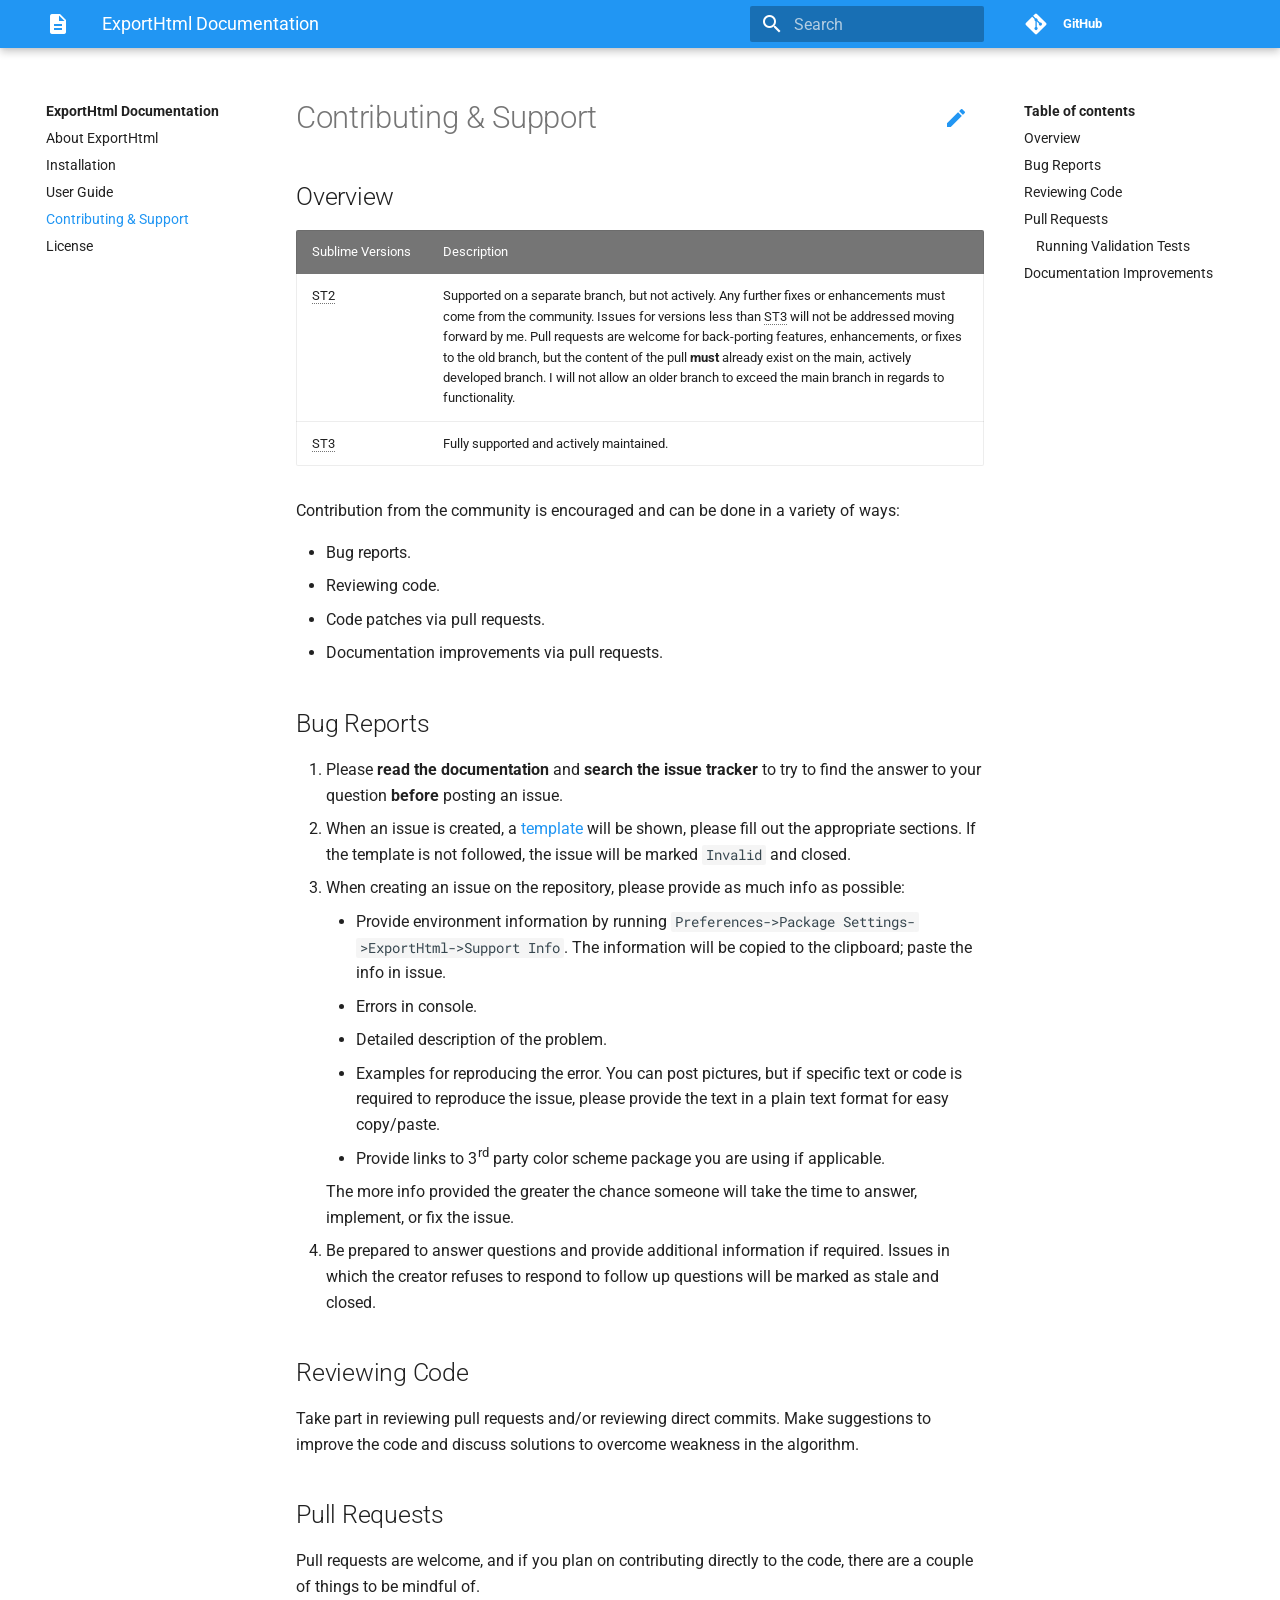
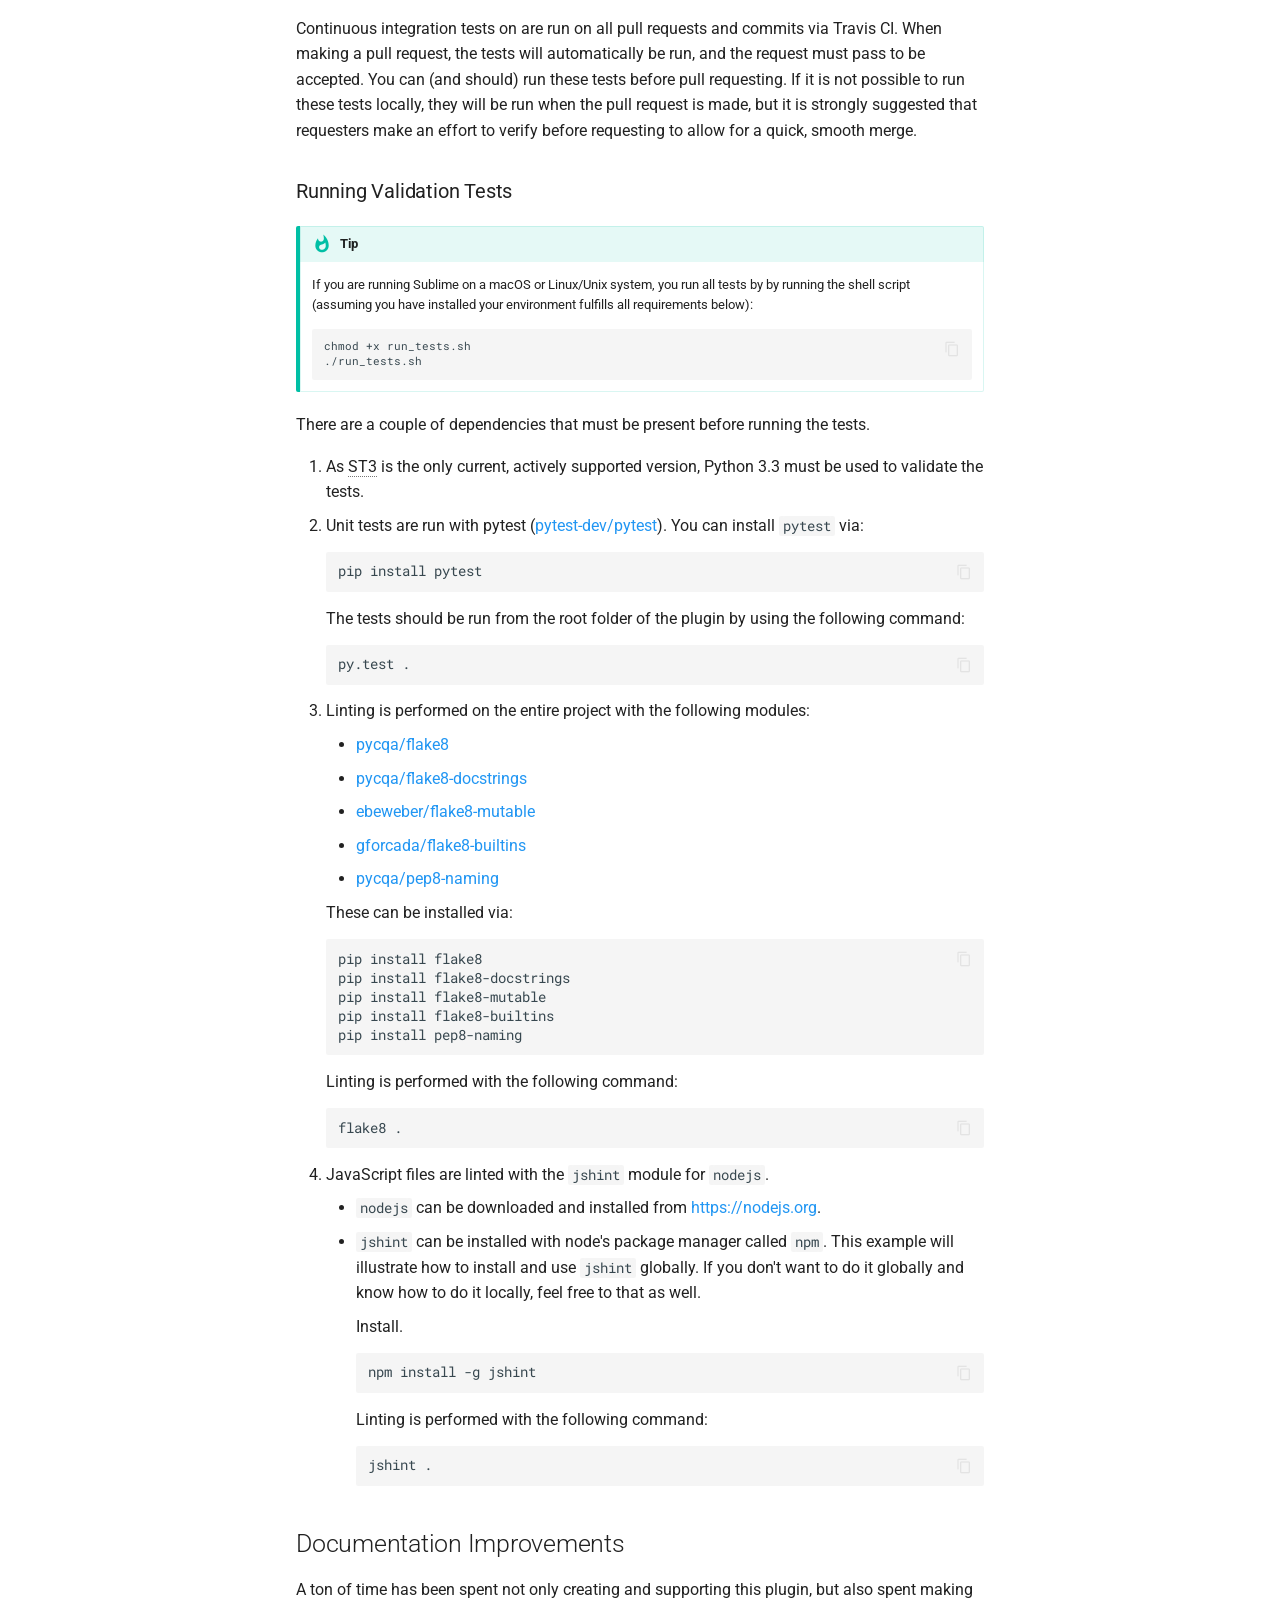
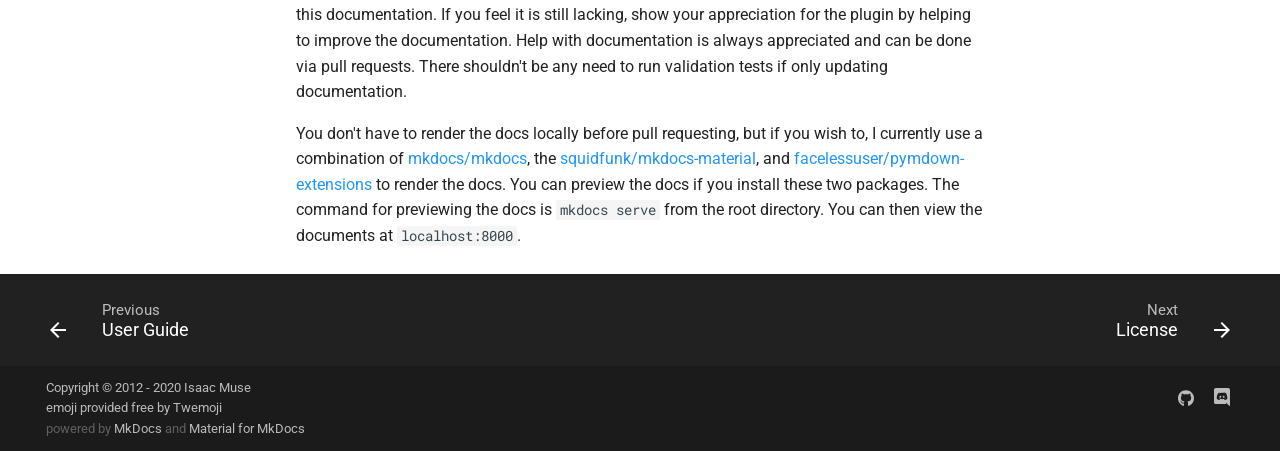
==== commit cc3e12d8: "Deployed 2ef287c with MkDocs version: 1.0.4" ====
--- a/contributing/index.html
+++ b/contributing/index.html
@@ -16,27 +16,8 @@
         <link rel="canonical" href="https://facelessuser.github.io/ExportHtml/contributing/">
       
       
-      
-        <meta name="lang:clipboard.copy" content="Copy to clipboard">
-      
-        <meta name="lang:clipboard.copied" content="Copied to clipboard">
-      
-        <meta name="lang:search.language" content="en">
-      
-        <meta name="lang:search.pipeline.stopwords" content="True">
-      
-        <meta name="lang:search.pipeline.trimmer" content="True">
-      
-        <meta name="lang:search.result.none" content="No matching documents">
-      
-        <meta name="lang:search.result.one" content="1 matching document">
-      
-        <meta name="lang:search.result.other" content="# matching documents">
-      
-        <meta name="lang:search.tokenizer" content="[\s\-]+">
-      
       <link rel="shortcut icon" href="../assets/images/favicon.png">
-      <meta name="generator" content="mkdocs-1.1, mkdocs-material-4.6.3">
+      <meta name="generator" content="mkdocs-1.0.4, mkdocs-material-5.0.0b2-1">
     
     
       
@@ -44,9 +25,9 @@
       
     
     
-      <link rel="stylesheet" href="../assets/stylesheets/application.adb8469c.css">
-      
-        <link rel="stylesheet" href="../assets/stylesheets/application-palette.a8b3c06d.css">
+      <link rel="stylesheet" href="../assets/stylesheets/app.0f079138.min.css">
+      
+        <link rel="stylesheet" href="../assets/stylesheets/app-palette.3f90c815.min.css">
       
       
         
@@ -54,8 +35,6 @@
         <meta name="theme-color" content="#2196f3">
       
     
-    
-      <script src="../assets/javascripts/modernizr.86422ebf.js"></script>
     
     
       
@@ -64,10 +43,7 @@
         <style>body,input{font-family:"Roboto","Helvetica Neue",Helvetica,Arial,sans-serif}code,kbd,pre{font-family:"Roboto Mono","Courier New",Courier,monospace}</style>
       
     
-    <link rel="stylesheet" href="../assets/fonts/material-icons.css">
-    
-    
-      <link rel="stylesheet" href="../extra-30d8e6755c.css">
+    
     
     
       
@@ -79,21 +55,14 @@
     
     <body dir="ltr" data-md-color-primary="blue" data-md-color-accent="blue">
   
-    <svg class="md-svg">
-      <defs>
-        
-        
-          <svg xmlns="http://www.w3.org/2000/svg" width="416" height="448" viewBox="0 0 416 448" id="__github"><path fill="currentColor" d="M160 304q0 10-3.125 20.5t-10.75 19T128 352t-18.125-8.5-10.75-19T96 304t3.125-20.5 10.75-19T128 256t18.125 8.5 10.75 19T160 304zm160 0q0 10-3.125 20.5t-10.75 19T288 352t-18.125-8.5-10.75-19T256 304t3.125-20.5 10.75-19T288 256t18.125 8.5 10.75 19T320 304zm40 0q0-30-17.25-51T296 232q-10.25 0-48.75 5.25Q229.5 240 208 240t-39.25-2.75Q130.75 232 120 232q-29.5 0-46.75 21T56 304q0 22 8 38.375t20.25 25.75 30.5 15 35 7.375 37.25 1.75h42q20.5 0 37.25-1.75t35-7.375 30.5-15 20.25-25.75T360 304zm56-44q0 51.75-15.25 82.75-9.5 19.25-26.375 33.25t-35.25 21.5-42.5 11.875-42.875 5.5T212 416q-19.5 0-35.5-.75t-36.875-3.125-38.125-7.5-34.25-12.875T37 371.5t-21.5-28.75Q0 312 0 260q0-59.25 34-99-6.75-20.5-6.75-42.5 0-29 12.75-54.5 27 0 47.5 9.875t47.25 30.875Q171.5 96 212 96q37 0 70 8 26.25-20.5 46.75-30.25T376 64q12.75 25.5 12.75 54.5 0 21.75-6.75 42 34 40 34 99.5z"/></svg>
-        
-      </defs>
-    </svg>
     <input class="md-toggle" data-md-toggle="drawer" type="checkbox" id="__drawer" autocomplete="off">
     <input class="md-toggle" data-md-toggle="search" type="checkbox" id="__search" autocomplete="off">
-    <label class="md-overlay" data-md-component="overlay" for="__drawer"></label>
-    
-      <a href="#contributing--support" tabindex="0" class="md-skip">
+    <label class="md-overlay" for="__drawer"></label>
+    
+      <a href="#contributing--support" class="md-skip">
         Skip to content
       </a>
+    
     
     
       <header class="md-header" data-md-component="header">
@@ -110,7 +79,7 @@
         <label class="md-icon md-icon--menu md-header-nav__button" for="__drawer"></label>
       </div>
       <div class="md-flex__cell md-flex__cell--stretch">
-        <div class="md-flex__ellipsis md-header-nav__title" data-md-component="title">
+        <div class="md-flex__ellipsis md-header-nav__title" data-md-component="header-title">
           
             <span class="md-header-nav__topic">
               ExportHtml Documentation
@@ -131,15 +100,15 @@
   <label class="md-search__overlay" for="__search"></label>
   <div class="md-search__inner" role="search">
     <form class="md-search__form" name="search">
-      <input type="text" class="md-search__input" aria-label="search" name="query" placeholder="Search" autocapitalize="off" autocorrect="off" autocomplete="off" spellcheck="false" data-md-component="query" data-md-state="active">
+      <input type="text" class="md-search__input" name="query" aria-label="search" placeholder="Search" autocapitalize="off" autocorrect="off" autocomplete="off" spellcheck="false" data-md-component="search-query" data-md-state="active" required>
       <label class="md-icon md-search__icon" for="__search"></label>
-      <button type="reset" class="md-icon md-search__icon" data-md-component="reset" tabindex="-1">
+      <button type="reset" class="md-icon md-search__icon" data-md-component="search-reset" tabindex="-1">
         &#xE5CD;
       </button>
     </form>
     <div class="md-search__output">
       <div class="md-search__scrollwrap" data-md-scrollfix>
-        <div class="md-search-result" data-md-component="result">
+        <div class="md-search-result" data-md-component="search-result">
           <div class="md-search-result__meta">
             Type to start searching
           </div>
@@ -155,18 +124,11 @@
         <div class="md-flex__cell md-flex__cell--shrink">
           <div class="md-header-nav__source">
             
-
-
-  
-
-<a href="https://github.com/facelessuser/ExportHtml/" title="Go to repository" class="md-source" data-md-source="github">
-  
-    <div class="md-source__icon">
-      <svg viewBox="0 0 24 24" width="24" height="24">
-        <use xlink:href="#__github" width="24" height="24"></use>
-      </svg>
-    </div>
-  
+<a href="https://github.com/facelessuser/ExportHtml/" title="Go to repository" class="md-source">
+  <div class="md-source__icon">
+    
+    <svg xmlns="http://www.w3.org/2000/svg" viewBox="0 0 448 512"><path d="M439.55 236.05L244 40.45a28.87 28.87 0 0 0-40.81 0l-40.66 40.63 51.52 51.52c27.06-9.14 52.68 16.77 43.39 43.68l49.66 49.66c34.23-11.8 61.18 31 35.47 56.69-26.49 26.49-70.21-2.87-56-37.34L240.22 199v121.85c25.3 12.54 22.26 41.85 9.08 55a34.34 34.34 0 0 1-48.55 0c-17.57-17.6-11.07-46.91 11.25-56v-123c-20.8-8.51-24.6-30.74-18.64-45L142.57 101 8.45 235.14a28.86 28.86 0 0 0 0 40.81l195.61 195.6a28.86 28.86 0 0 0 40.8 0l194.69-194.69a28.86 28.86 0 0 0 0-40.81z"/></svg>
+  </div>
   <div class="md-source__repository">
     GitHub
   </div>
@@ -178,13 +140,15 @@
   </nav>
 </header>
     
-    <div class="md-container">
-      
-        
-      
-      
-      <main class="md-main" role="main">
-        <div class="md-main__inner md-grid" data-md-component="container">
+    <div class="md-container" data-md-component="container">
+      
+        
+      
+      
+        
+      
+      <main class="md-main" data-md-component="main">
+        <div class="md-main__inner md-grid">
           
             
               <div class="md-sidebar md-sidebar--primary" data-md-component="navigation">
@@ -202,18 +166,11 @@
   
     <div class="md-nav__source">
       
-
-
-  
-
-<a href="https://github.com/facelessuser/ExportHtml/" title="Go to repository" class="md-source" data-md-source="github">
-  
-    <div class="md-source__icon">
-      <svg viewBox="0 0 24 24" width="24" height="24">
-        <use xlink:href="#__github" width="24" height="24"></use>
-      </svg>
-    </div>
-  
+<a href="https://github.com/facelessuser/ExportHtml/" title="Go to repository" class="md-source">
+  <div class="md-source__icon">
+    
+    <svg xmlns="http://www.w3.org/2000/svg" viewBox="0 0 448 512"><path d="M439.55 236.05L244 40.45a28.87 28.87 0 0 0-40.81 0l-40.66 40.63 51.52 51.52c27.06-9.14 52.68 16.77 43.39 43.68l49.66 49.66c34.23-11.8 61.18 31 35.47 56.69-26.49 26.49-70.21-2.87-56-37.34L240.22 199v121.85c25.3 12.54 22.26 41.85 9.08 55a34.34 34.34 0 0 1-48.55 0c-17.57-17.6-11.07-46.91 11.25-56v-123c-20.8-8.51-24.6-30.74-18.64-45L142.57 101 8.45 235.14a28.86 28.86 0 0 0 0 40.81l195.61 195.6a28.86 28.86 0 0 0 40.8 0l194.69-194.69a28.86 28.86 0 0 0 0-40.81z"/></svg>
+  </div>
   <div class="md-source__repository">
     GitHub
   </div>
@@ -448,8 +405,8 @@
                   <a href="https://github.com/facelessuser/ExportHtml/tree/master/docs/src/markdown/contributing.md" title="Edit this page" class="md-icon md-content__icon">&#xE3C9;</a>
                 
                 
-                <h1 id="contributing--support">Contributing &amp; Support<a class="headerlink" href="#contributing--support" title="Permanent link"></a></h1>
-<h2 id="overview">Overview<a class="headerlink" href="#overview" title="Permanent link"></a></h2>
+                <h1 id="contributing--support">Contributing &amp; Support<a class="headerlink" href="#contributing--support" title="Permanent link"></a></h1>
+<h2 id="overview">Overview<a class="headerlink" href="#overview" title="Permanent link"></a></h2>
 <table>
 <thead>
 <tr>
@@ -475,7 +432,7 @@
 <li>Code patches via pull requests.</li>
 <li>Documentation improvements via pull requests.</li>
 </ul>
-<h2 id="bug-reports">Bug Reports<a class="headerlink" href="#bug-reports" title="Permanent link"></a></h2>
+<h2 id="bug-reports">Bug Reports<a class="headerlink" href="#bug-reports" title="Permanent link"></a></h2>
 <ol>
 <li>
 <p>Please <strong>read the documentation</strong> and <strong>search the issue tracker</strong> to try to find the answer to your question <strong>before</strong> posting an issue.</p>
@@ -498,12 +455,12 @@
 <p>Be prepared to answer questions and provide additional information if required.  Issues in which the creator refuses to respond to follow up questions will be marked as stale and closed.</p>
 </li>
 </ol>
-<h2 id="reviewing-code">Reviewing Code<a class="headerlink" href="#reviewing-code" title="Permanent link"></a></h2>
+<h2 id="reviewing-code">Reviewing Code<a class="headerlink" href="#reviewing-code" title="Permanent link"></a></h2>
 <p>Take part in reviewing pull requests and/or reviewing direct commits.  Make suggestions to improve the code and discuss solutions to overcome weakness in the algorithm.</p>
-<h2 id="pull-requests">Pull Requests<a class="headerlink" href="#pull-requests" title="Permanent link"></a></h2>
+<h2 id="pull-requests">Pull Requests<a class="headerlink" href="#pull-requests" title="Permanent link"></a></h2>
 <p>Pull requests are welcome, and if you plan on contributing directly to the code, there are a couple of things to be mindful of.</p>
 <p>Continuous integration tests on are run on all pull requests and commits via Travis CI.  When making a pull request, the tests will automatically be run, and the request must pass to be accepted.  You can (and should) run these tests before pull requesting.  If it is not possible to run these tests locally, they will be run when the pull request is made, but it is strongly suggested that requesters make an effort to verify before requesting to allow for a quick, smooth merge.</p>
-<h3 id="running-validation-tests">Running Validation Tests<a class="headerlink" href="#running-validation-tests" title="Permanent link"></a></h3>
+<h3 id="running-validation-tests">Running Validation Tests<a class="headerlink" href="#running-validation-tests" title="Permanent link"></a></h3>
 <div class="admonition tip">
 <p class="admonition-title">Tip</p>
 <p>If you are running Sublime on a macOS or Linux/Unix system, you run all tests by by running the shell script (assuming you have installed your environment fulfills all requirements below):</p>
@@ -567,7 +524,7 @@
 </ul>
 </li>
 </ol>
-<h2 id="documentation-improvements">Documentation Improvements<a class="headerlink" href="#documentation-improvements" title="Permanent link"></a></h2>
+<h2 id="documentation-improvements">Documentation Improvements<a class="headerlink" href="#documentation-improvements" title="Permanent link"></a></h2>
 <p>A ton of time has been spent not only creating and supporting this plugin, but also spent making this documentation.  If you feel it is still lacking, show your appreciation for the plugin by helping to improve the documentation.  Help with documentation is always appreciated and can be done via pull requests.  There shouldn't be any need to run validation tests if only updating documentation.</p>
 <p>You don't have to render the docs locally before pull requesting, but if you wish to, I currently use a combination of <a class="magiclink magiclink-github magiclink-repository" href="https://github.com/mkdocs/mkdocs" title="GitHub Repository: mkdocs/mkdocs">mkdocs/mkdocs</a>, the <a class="magiclink magiclink-github magiclink-repository" href="https://github.com/squidfunk/mkdocs-material" title="GitHub Repository: squidfunk/mkdocs-material">squidfunk/mkdocs-material</a>, and <a class="magiclink magiclink-github magiclink-repository" href="https://github.com/facelessuser/pymdown-extensions" title="GitHub Repository: facelessuser/pymdown-extensions">facelessuser/pymdown-extensions</a> to render the docs.  You can preview the docs if you install these two packages.  The command for previewing the docs is <code>mkdocs serve</code> from the root directory. You can then view the documents at <code>localhost:8000</code>.</p>
                 
@@ -635,16 +592,24 @@
           </div>
         
         powered by
-        <a href="https://www.mkdocs.org" target="_blank" rel="noopener">MkDocs</a>
+        <a href="https://www.mkdocs.org" target="_blank" rel="noopener">
+          MkDocs
+        </a>
         and
         <a href="https://squidfunk.github.io/mkdocs-material/" target="_blank" rel="noopener">
-          Material for MkDocs</a>
+          Material for MkDocs
+        </a>
       </div>
       
   <div class="md-footer-social">
-    <link rel="stylesheet" href="../assets/fonts/font-awesome.css">
-    
-      <a href="https://github.com/facelessuser" target="_blank" rel="noopener" title="github" class="md-footer-social__link fa fa-github"></a>
+    
+      <a href="https://github.com/facelessuser" target="_blank" rel="noopener" class="md-footer-social__link">
+        <svg xmlns="http://www.w3.org/2000/svg" viewBox="0 0 496 512"><path d="M165.9 397.4c0 2-2.3 3.6-5.2 3.6-3.3.3-5.6-1.3-5.6-3.6 0-2 2.3-3.6 5.2-3.6 3-.3 5.6 1.3 5.6 3.6zm-31.1-4.5c-.7 2 1.3 4.3 4.3 4.9 2.6 1 5.6 0 6.2-2s-1.3-4.3-4.3-5.2c-2.6-.7-5.5.3-6.2 2.3zm44.2-1.7c-2.9.7-4.9 2.6-4.6 4.9.3 2 2.9 3.3 5.9 2.6 2.9-.7 4.9-2.6 4.6-4.6-.3-1.9-3-3.2-5.9-2.9zM244.8 8C106.1 8 0 113.3 0 252c0 110.9 69.8 205.8 169.5 239.2 12.8 2.3 17.3-5.6 17.3-12.1 0-6.2-.3-40.4-.3-61.4 0 0-70 15-84.7-29.8 0 0-11.4-29.1-27.8-36.6 0 0-22.9-15.7 1.6-15.4 0 0 24.9 2 38.6 25.8 21.9 38.6 58.6 27.5 72.9 20.9 2.3-16 8.8-27.1 16-33.7-55.9-6.2-112.3-14.3-112.3-110.5 0-27.5 7.6-41.3 23.6-58.9-2.6-6.5-11.1-33.3 2.6-67.9 20.9-6.5 69 27 69 27 20-5.6 41.5-8.5 62.8-8.5s42.8 2.9 62.8 8.5c0 0 48.1-33.6 69-27 13.7 34.7 5.2 61.4 2.6 67.9 16 17.7 25.8 31.5 25.8 58.9 0 96.5-58.9 104.2-114.8 110.5 9.2 7.9 17 22.9 17 46.4 0 33.7-.3 75.4-.3 83.6 0 6.5 4.6 14.4 17.3 12.1C428.2 457.8 496 362.9 496 252 496 113.3 383.5 8 244.8 8zM97.2 352.9c-1.3 1-1 3.3.7 5.2 1.6 1.6 3.9 2.3 5.2 1 1.3-1 1-3.3-.7-5.2-1.6-1.6-3.9-2.3-5.2-1zm-10.8-8.1c-.7 1.3.3 2.9 2.3 3.9 1.6 1 3.6.7 4.3-.7.7-1.3-.3-2.9-2.3-3.9-2-.6-3.6-.3-4.3.7zm32.4 35.6c-1.6 1.3-1 4.3 1.3 6.2 2.3 2.3 5.2 2.6 6.5 1 1.3-1.3.7-4.3-1.3-6.2-2.2-2.3-5.2-2.6-6.5-1zm-11.4-14.7c-1.6 1-1.6 3.6 0 5.9 1.6 2.3 4.3 3.3 5.6 2.3 1.6-1.3 1.6-3.9 0-6.2-1.4-2.3-4-3.3-5.6-2z"/></svg>
+      </a>
+    
+      <a href="https://discord.gg/RKHTt2q" target="_blank" rel="noopener" class="md-footer-social__link">
+        <svg xmlns="http://www.w3.org/2000/svg" viewBox="0 0 448 512"><path d="M297.216 243.2c0 15.616-11.52 28.416-26.112 28.416-14.336 0-26.112-12.8-26.112-28.416s11.52-28.416 26.112-28.416c14.592 0 26.112 12.8 26.112 28.416zm-119.552-28.416c-14.592 0-26.112 12.8-26.112 28.416s11.776 28.416 26.112 28.416c14.592 0 26.112-12.8 26.112-28.416.256-15.616-11.52-28.416-26.112-28.416zM448 52.736V512c-64.494-56.994-43.868-38.128-118.784-107.776l13.568 47.36H52.48C23.552 451.584 0 428.032 0 398.848V52.736C0 23.552 23.552 0 52.48 0h343.04C424.448 0 448 23.552 448 52.736zm-72.96 242.688c0-82.432-36.864-149.248-36.864-149.248-36.864-27.648-71.936-26.88-71.936-26.88l-3.584 4.096c43.52 13.312 63.744 32.512 63.744 32.512-60.811-33.329-132.244-33.335-191.232-7.424-9.472 4.352-15.104 7.424-15.104 7.424s21.248-20.224 67.328-33.536l-2.56-3.072s-35.072-.768-71.936 26.88c0 0-36.864 66.816-36.864 149.248 0 0 21.504 37.12 78.08 38.912 0 0 9.472-11.52 17.152-21.248-32.512-9.728-44.8-30.208-44.8-30.208 3.766 2.636 9.976 6.053 10.496 6.4 43.21 24.198 104.588 32.126 159.744 8.96 8.96-3.328 18.944-8.192 29.44-15.104 0 0-12.8 20.992-46.336 30.464 7.68 9.728 16.896 20.736 16.896 20.736 56.576-1.792 78.336-38.912 78.336-38.912z"/></svg>
+      </a>
     
   </div>
 
@@ -654,11 +619,20 @@
       
     </div>
     
-      <script src="../assets/javascripts/application.c33a9706.js"></script>
-      
-      <script>app.initialize({version:"1.1",url:{base:".."}})</script>
-      
-        <script src="../extra-0b9b22dd13.js"></script>
+      <script src="../assets/javascripts/bundle.bd6ef04a.min.js"></script><script id="__lang" type="application/json">
+        {"clipboard.copy": "Copy to clipboard", "clipboard.copied": "Copied to clipboard", "search.language": "en", "search.pipeline.stopwords": "True", "search.pipeline.trimmer": "True", "search.result.placeholder": "Type to start searching", "search.result.none": "No matching documents", "search.result.one": "1 matching document", "search.result.other": "# matching documents", "search.tokenizer": "[\\s\\-]+"}
+      </script>
+      <script>
+        app = initialize({
+          base: "..",
+          worker: {
+            search: "../assets/javascripts/worker/search.926ffd9e.min.js"
+          },
+          feature: {
+            instant: false
+          }
+        });
+      </script>
       
     
   </body>
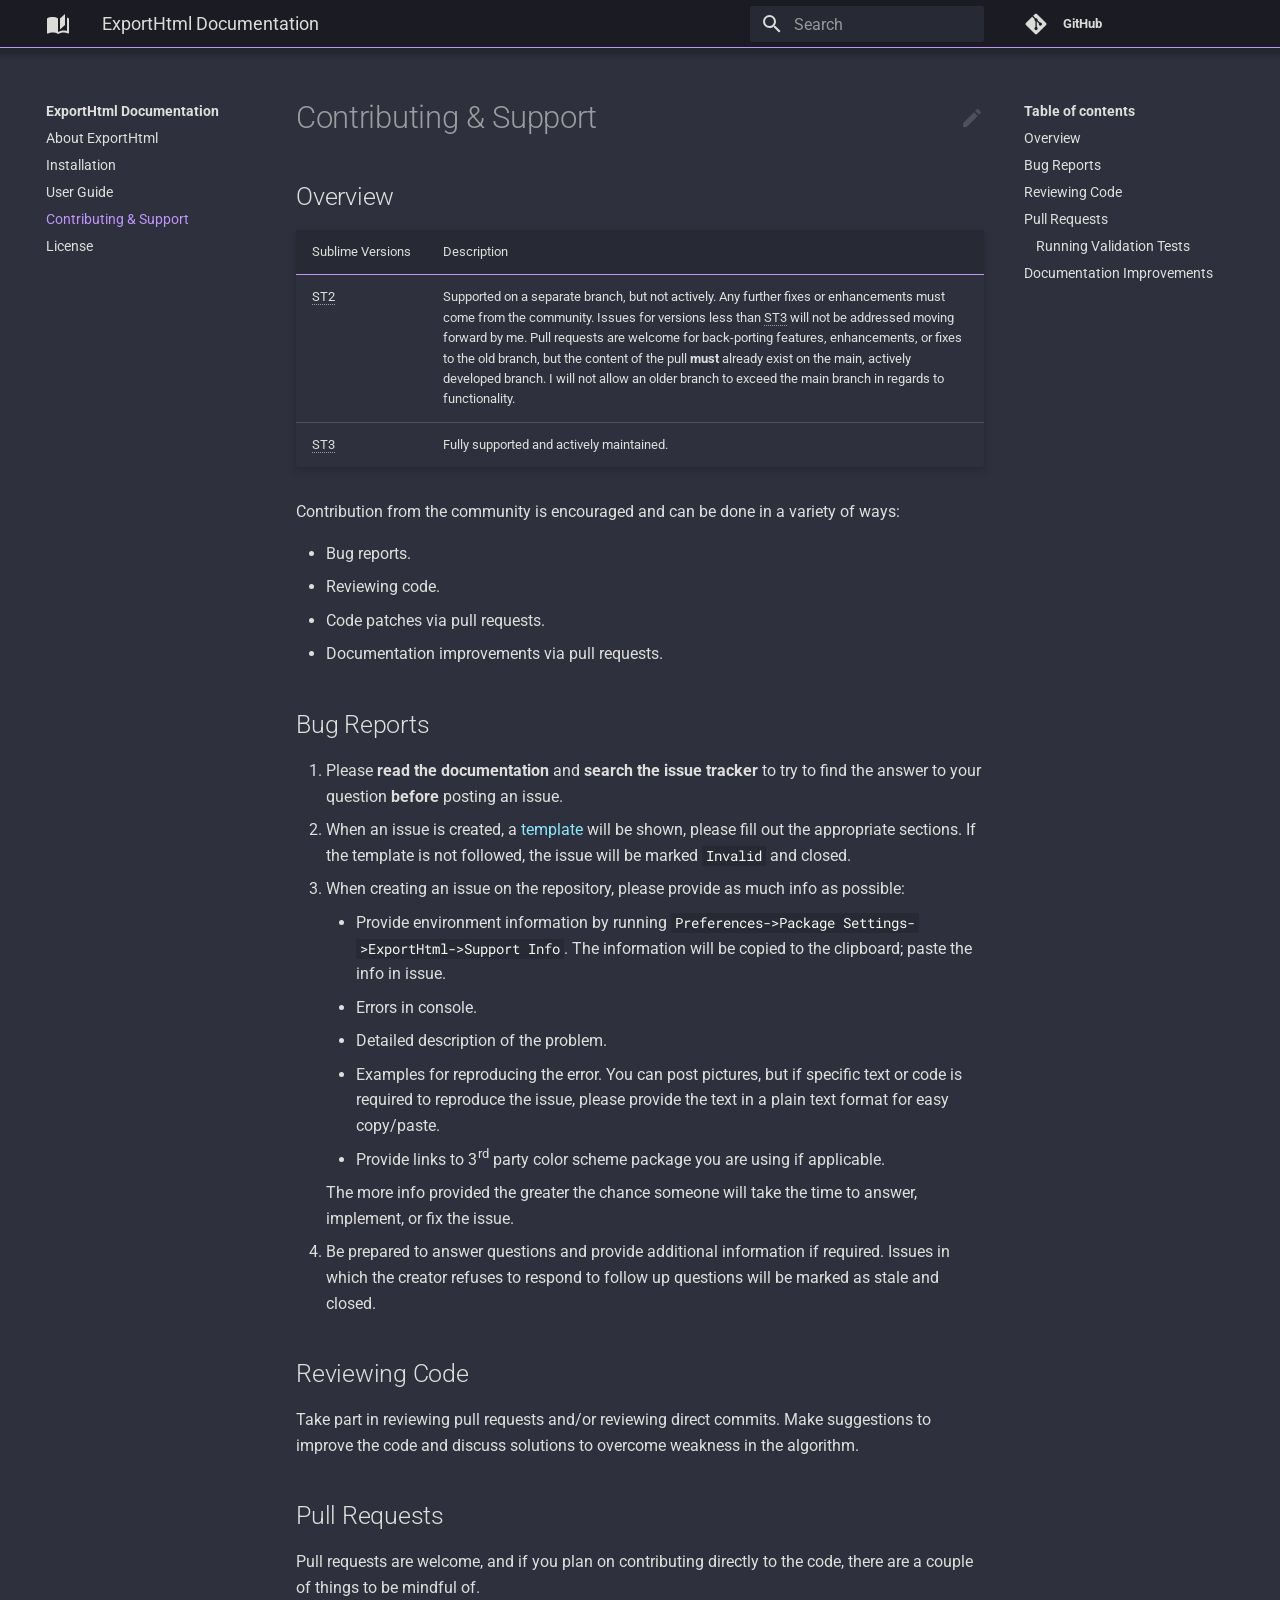
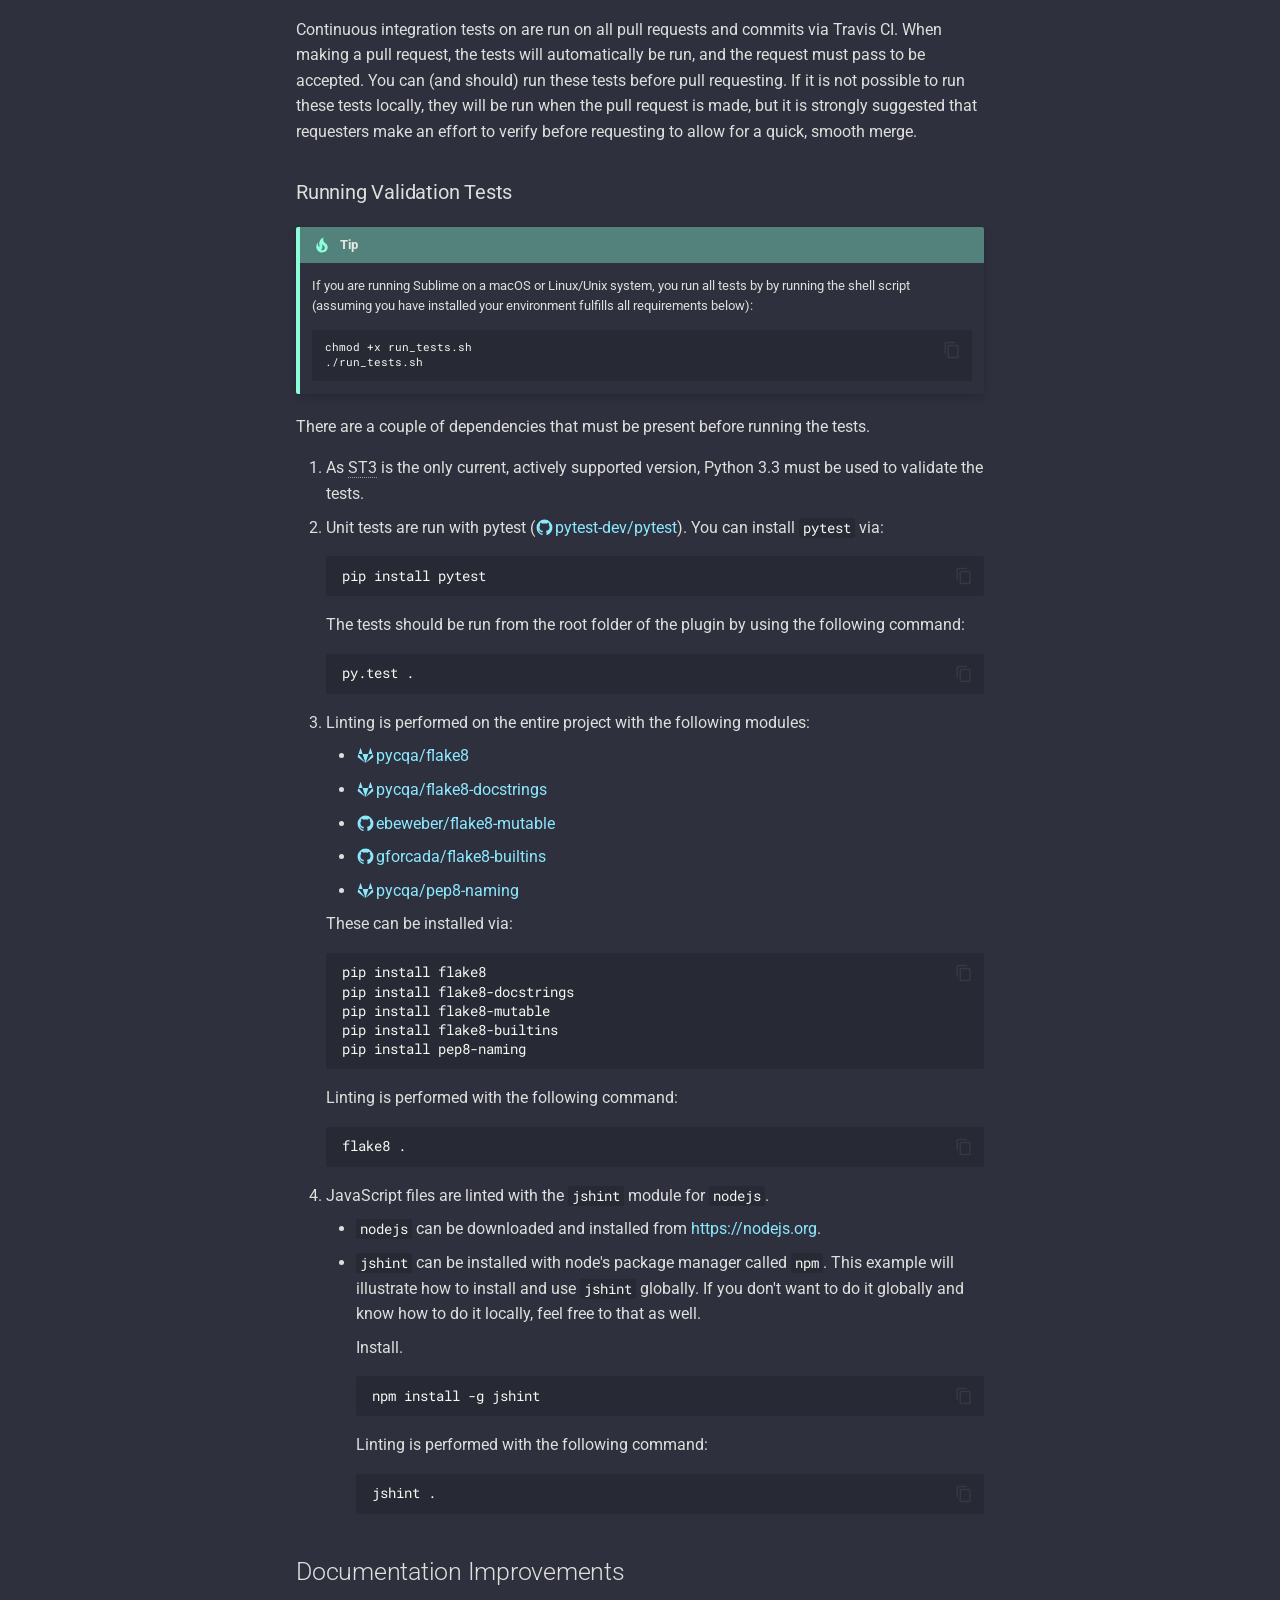
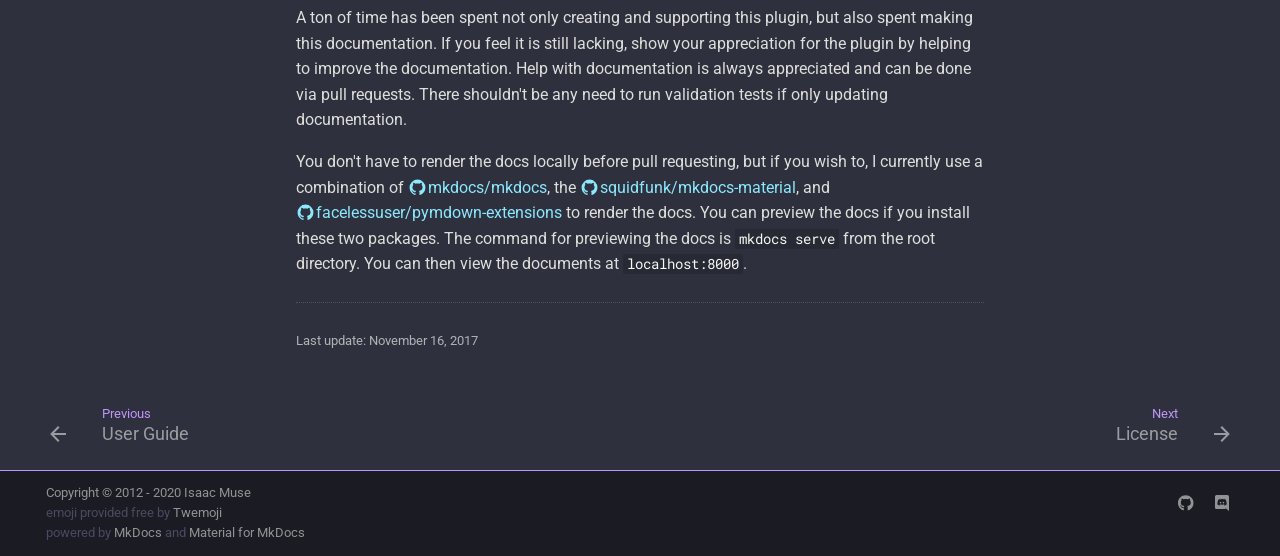
==== commit 8e1b06c5: "Deployed c230fdf with MkDocs version: 1.1" ====
--- a/contributing/index.html
+++ b/contributing/index.html
@@ -1,639 +1,25 @@
-
-
-
-
-<!doctype html>
-<html lang="en" class="no-js">
-  <head>
-    
-      <meta charset="utf-8">
-      <meta name="viewport" content="width=device-width,initial-scale=1">
-      <meta http-equiv="x-ua-compatible" content="ie=edge">
-      
-        <meta name="description" content="Sublime Text plugin that exports code to HTML or BBCODE for copying, printing, or saving.">
-      
-      
-        <link rel="canonical" href="https://facelessuser.github.io/ExportHtml/contributing/">
-      
-      
-      <link rel="shortcut icon" href="../assets/images/favicon.png">
-      <meta name="generator" content="mkdocs-1.0.4, mkdocs-material-5.0.0b2-1">
-    
-    
-      
-        <title>Contributing & Support - ExportHtml Documentation</title>
-      
-    
-    
-      <link rel="stylesheet" href="../assets/stylesheets/app.0f079138.min.css">
-      
-        <link rel="stylesheet" href="../assets/stylesheets/app-palette.3f90c815.min.css">
-      
-      
-        
-        
-        <meta name="theme-color" content="#2196f3">
-      
-    
-    
-    
-      
-        <link href="https://fonts.gstatic.com" rel="preconnect" crossorigin>
-        <link rel="stylesheet" href="https://fonts.googleapis.com/css?family=Roboto:300,400,400i,700%7CRoboto+Mono&display=fallback">
-        <style>body,input{font-family:"Roboto","Helvetica Neue",Helvetica,Arial,sans-serif}code,kbd,pre{font-family:"Roboto Mono","Courier New",Courier,monospace}</style>
-      
-    
-    
-    
-    
-      
-    
-    
-  </head>
-  
-    
-    
-    <body dir="ltr" data-md-color-primary="blue" data-md-color-accent="blue">
-  
-    <input class="md-toggle" data-md-toggle="drawer" type="checkbox" id="__drawer" autocomplete="off">
-    <input class="md-toggle" data-md-toggle="search" type="checkbox" id="__search" autocomplete="off">
-    <label class="md-overlay" for="__drawer"></label>
-    
-      <a href="#contributing--support" class="md-skip">
-        Skip to content
-      </a>
-    
-    
-    
-      <header class="md-header" data-md-component="header">
-  <nav class="md-header-nav md-grid">
-    <div class="md-flex">
-      <div class="md-flex__cell md-flex__cell--shrink">
-        <a href="https://facelessuser.github.io/ExportHtml" title="ExportHtml Documentation" aria-label="ExportHtml Documentation" class="md-header-nav__button md-logo">
-          
-            <i class="md-icon">description</i>
-          
-        </a>
-      </div>
-      <div class="md-flex__cell md-flex__cell--shrink">
-        <label class="md-icon md-icon--menu md-header-nav__button" for="__drawer"></label>
-      </div>
-      <div class="md-flex__cell md-flex__cell--stretch">
-        <div class="md-flex__ellipsis md-header-nav__title" data-md-component="header-title">
-          
-            <span class="md-header-nav__topic">
-              ExportHtml Documentation
-            </span>
-            <span class="md-header-nav__topic">
-              
-                Contributing &amp; Support
-              
-            </span>
-          
-        </div>
-      </div>
-      <div class="md-flex__cell md-flex__cell--shrink">
-        
-          <label class="md-icon md-icon--search md-header-nav__button" for="__search"></label>
-          
-<div class="md-search" data-md-component="search" role="dialog">
-  <label class="md-search__overlay" for="__search"></label>
-  <div class="md-search__inner" role="search">
-    <form class="md-search__form" name="search">
-      <input type="text" class="md-search__input" name="query" aria-label="search" placeholder="Search" autocapitalize="off" autocorrect="off" autocomplete="off" spellcheck="false" data-md-component="search-query" data-md-state="active" required>
-      <label class="md-icon md-search__icon" for="__search"></label>
-      <button type="reset" class="md-icon md-search__icon" data-md-component="search-reset" tabindex="-1">
-        &#xE5CD;
-      </button>
-    </form>
-    <div class="md-search__output">
-      <div class="md-search__scrollwrap" data-md-scrollfix>
-        <div class="md-search-result" data-md-component="search-result">
-          <div class="md-search-result__meta">
-            Type to start searching
-          </div>
-          <ol class="md-search-result__list"></ol>
-        </div>
-      </div>
-    </div>
-  </div>
-</div>
-        
-      </div>
-      
-        <div class="md-flex__cell md-flex__cell--shrink">
-          <div class="md-header-nav__source">
-            
-<a href="https://github.com/facelessuser/ExportHtml/" title="Go to repository" class="md-source">
-  <div class="md-source__icon">
-    
-    <svg xmlns="http://www.w3.org/2000/svg" viewBox="0 0 448 512"><path d="M439.55 236.05L244 40.45a28.87 28.87 0 0 0-40.81 0l-40.66 40.63 51.52 51.52c27.06-9.14 52.68 16.77 43.39 43.68l49.66 49.66c34.23-11.8 61.18 31 35.47 56.69-26.49 26.49-70.21-2.87-56-37.34L240.22 199v121.85c25.3 12.54 22.26 41.85 9.08 55a34.34 34.34 0 0 1-48.55 0c-17.57-17.6-11.07-46.91 11.25-56v-123c-20.8-8.51-24.6-30.74-18.64-45L142.57 101 8.45 235.14a28.86 28.86 0 0 0 0 40.81l195.61 195.6a28.86 28.86 0 0 0 40.8 0l194.69-194.69a28.86 28.86 0 0 0 0-40.81z"/></svg>
-  </div>
-  <div class="md-source__repository">
-    GitHub
-  </div>
-</a>
-          </div>
-        </div>
-      
-    </div>
-  </nav>
-</header>
-    
-    <div class="md-container" data-md-component="container">
-      
-        
-      
-      
-        
-      
-      <main class="md-main" data-md-component="main">
-        <div class="md-main__inner md-grid">
-          
-            
-              <div class="md-sidebar md-sidebar--primary" data-md-component="navigation">
-                <div class="md-sidebar__scrollwrap">
-                  <div class="md-sidebar__inner">
-                    <nav class="md-nav md-nav--primary" data-md-level="0">
-  <label class="md-nav__title md-nav__title--site" for="__drawer">
-    <a href="https://facelessuser.github.io/ExportHtml" title="ExportHtml Documentation" class="md-nav__button md-logo">
-      
-        <i class="md-icon">description</i>
-      
-    </a>
-    ExportHtml Documentation
-  </label>
-  
-    <div class="md-nav__source">
-      
-<a href="https://github.com/facelessuser/ExportHtml/" title="Go to repository" class="md-source">
-  <div class="md-source__icon">
-    
-    <svg xmlns="http://www.w3.org/2000/svg" viewBox="0 0 448 512"><path d="M439.55 236.05L244 40.45a28.87 28.87 0 0 0-40.81 0l-40.66 40.63 51.52 51.52c27.06-9.14 52.68 16.77 43.39 43.68l49.66 49.66c34.23-11.8 61.18 31 35.47 56.69-26.49 26.49-70.21-2.87-56-37.34L240.22 199v121.85c25.3 12.54 22.26 41.85 9.08 55a34.34 34.34 0 0 1-48.55 0c-17.57-17.6-11.07-46.91 11.25-56v-123c-20.8-8.51-24.6-30.74-18.64-45L142.57 101 8.45 235.14a28.86 28.86 0 0 0 0 40.81l195.61 195.6a28.86 28.86 0 0 0 40.8 0l194.69-194.69a28.86 28.86 0 0 0 0-40.81z"/></svg>
-  </div>
-  <div class="md-source__repository">
-    GitHub
-  </div>
-</a>
-    </div>
-  
-  <ul class="md-nav__list" data-md-scrollfix>
-    
-      
-      
-      
-
-
-  <li class="md-nav__item">
-    <a href=".." title="About ExportHtml" class="md-nav__link">
-      About ExportHtml
-    </a>
-  </li>
-
-    
-      
-      
-      
-
-
-  <li class="md-nav__item">
-    <a href="../installation/" title="Installation" class="md-nav__link">
-      Installation
-    </a>
-  </li>
-
-    
-      
-      
-      
-
-
-  <li class="md-nav__item">
-    <a href="../usage/" title="User Guide" class="md-nav__link">
-      User Guide
-    </a>
-  </li>
-
-    
-      
-      
-      
-
-  
-
-
-  <li class="md-nav__item md-nav__item--active">
-    
-    <input class="md-toggle md-nav__toggle" data-md-toggle="toc" type="checkbox" id="__toc">
-    
-      
-    
-    
-      <label class="md-nav__link md-nav__link--active" for="__toc">
-        Contributing &amp; Support
-      </label>
-    
-    <a href="./" title="Contributing & Support" class="md-nav__link md-nav__link--active">
-      Contributing &amp; Support
-    </a>
-    
-      
-<nav class="md-nav md-nav--secondary">
-  
-  
-    
-  
-  
-    <label class="md-nav__title" for="__toc">Table of contents</label>
-    <ul class="md-nav__list" data-md-scrollfix>
-      
-        <li class="md-nav__item">
-  <a href="#overview" class="md-nav__link">
-    Overview
-  </a>
-  
-</li>
-      
-        <li class="md-nav__item">
-  <a href="#bug-reports" class="md-nav__link">
-    Bug Reports
-  </a>
-  
-</li>
-      
-        <li class="md-nav__item">
-  <a href="#reviewing-code" class="md-nav__link">
-    Reviewing Code
-  </a>
-  
-</li>
-      
-        <li class="md-nav__item">
-  <a href="#pull-requests" class="md-nav__link">
-    Pull Requests
-  </a>
-  
-    <nav class="md-nav">
-      <ul class="md-nav__list">
-        
-          <li class="md-nav__item">
-  <a href="#running-validation-tests" class="md-nav__link">
-    Running Validation Tests
-  </a>
-  
-</li>
-        
-      </ul>
-    </nav>
-  
-</li>
-      
-        <li class="md-nav__item">
-  <a href="#documentation-improvements" class="md-nav__link">
-    Documentation Improvements
-  </a>
-  
-</li>
-      
-      
-      
-      
-      
-    </ul>
-  
-</nav>
-    
-  </li>
-
-    
-      
-      
-      
-
-
-  <li class="md-nav__item">
-    <a href="../license/" title="License" class="md-nav__link">
-      License
-    </a>
-  </li>
-
-    
-  </ul>
-</nav>
-                  </div>
-                </div>
-              </div>
-            
-            
-              <div class="md-sidebar md-sidebar--secondary" data-md-component="toc">
-                <div class="md-sidebar__scrollwrap">
-                  <div class="md-sidebar__inner">
-                    
-<nav class="md-nav md-nav--secondary">
-  
-  
-    
-  
-  
-    <label class="md-nav__title" for="__toc">Table of contents</label>
-    <ul class="md-nav__list" data-md-scrollfix>
-      
-        <li class="md-nav__item">
-  <a href="#overview" class="md-nav__link">
-    Overview
-  </a>
-  
-</li>
-      
-        <li class="md-nav__item">
-  <a href="#bug-reports" class="md-nav__link">
-    Bug Reports
-  </a>
-  
-</li>
-      
-        <li class="md-nav__item">
-  <a href="#reviewing-code" class="md-nav__link">
-    Reviewing Code
-  </a>
-  
-</li>
-      
-        <li class="md-nav__item">
-  <a href="#pull-requests" class="md-nav__link">
-    Pull Requests
-  </a>
-  
-    <nav class="md-nav">
-      <ul class="md-nav__list">
-        
-          <li class="md-nav__item">
-  <a href="#running-validation-tests" class="md-nav__link">
-    Running Validation Tests
-  </a>
-  
-</li>
-        
-      </ul>
-    </nav>
-  
-</li>
-      
-        <li class="md-nav__item">
-  <a href="#documentation-improvements" class="md-nav__link">
-    Documentation Improvements
-  </a>
-  
-</li>
-      
-      
-      
-      
-      
-    </ul>
-  
-</nav>
-                  </div>
-                </div>
-              </div>
-            
-          
-          <div class="md-content">
-            <article class="md-content__inner md-typeset">
-              
-                
-                  <a href="https://github.com/facelessuser/ExportHtml/tree/master/docs/src/markdown/contributing.md" title="Edit this page" class="md-icon md-content__icon">&#xE3C9;</a>
-                
-                
-                <h1 id="contributing--support">Contributing &amp; Support<a class="headerlink" href="#contributing--support" title="Permanent link"></a></h1>
-<h2 id="overview">Overview<a class="headerlink" href="#overview" title="Permanent link"></a></h2>
-<table>
-<thead>
-<tr>
-<th>Sublime&nbsp;Versions</th>
-<th>Description</th>
-</tr>
-</thead>
-<tbody>
-<tr>
-<td><abbr title="Sublime Text 2">ST2</abbr></td>
-<td>Supported on a separate branch, but not actively.  Any further fixes or enhancements must come from the community.  Issues for versions less than <abbr title="Sublime Text 3">ST3</abbr> will not be addressed moving forward by me.  Pull requests are welcome for back-porting features, enhancements, or fixes to the old branch, but the content of the pull <strong>must</strong> already exist on the main, actively developed branch.  I will not allow an older branch to exceed the main branch in regards to functionality.</td>
-</tr>
-<tr>
-<td><abbr title="Sublime Text 3">ST3</abbr></td>
-<td>Fully supported and actively maintained.</td>
-</tr>
-</tbody>
-</table>
-<p>Contribution from the community is encouraged and can be done in a variety of ways:</p>
-<ul>
-<li>Bug reports.</li>
-<li>Reviewing code.</li>
-<li>Code patches via pull requests.</li>
-<li>Documentation improvements via pull requests.</li>
-</ul>
-<h2 id="bug-reports">Bug Reports<a class="headerlink" href="#bug-reports" title="Permanent link"></a></h2>
-<ol>
-<li>
-<p>Please <strong>read the documentation</strong> and <strong>search the issue tracker</strong> to try to find the answer to your question <strong>before</strong> posting an issue.</p>
-</li>
-<li>
-<p>When an issue is created, a <a href="https://github.com/facelessuser/ExportHtml/blob/master/.github/ISSUE_TEMPLATE.md">template</a> will be shown, please fill out the appropriate sections. If the template is not followed, the issue will be marked <code>Invalid</code> and closed.</p>
-</li>
-<li>
-<p>When creating an issue on the repository, please provide as much info as possible:</p>
-<ul>
-<li>Provide environment information by running <code>Preferences-&gt;Package Settings-&gt;ExportHtml-&gt;Support Info</code>.  The information will be copied to the clipboard; paste the info in issue.</li>
-<li>Errors in console.</li>
-<li>Detailed description of the problem.</li>
-<li>Examples for reproducing the error.  You can post pictures, but if specific text or code is required to reproduce the issue, please provide the text in a plain text format for easy copy/paste.</li>
-<li>Provide links to 3<sup>rd</sup> party color scheme package you are using if applicable.</li>
-</ul>
-<p>The more info provided the greater the chance someone will take the time to answer, implement, or fix the issue.</p>
-</li>
-<li>
-<p>Be prepared to answer questions and provide additional information if required.  Issues in which the creator refuses to respond to follow up questions will be marked as stale and closed.</p>
-</li>
-</ol>
-<h2 id="reviewing-code">Reviewing Code<a class="headerlink" href="#reviewing-code" title="Permanent link"></a></h2>
-<p>Take part in reviewing pull requests and/or reviewing direct commits.  Make suggestions to improve the code and discuss solutions to overcome weakness in the algorithm.</p>
-<h2 id="pull-requests">Pull Requests<a class="headerlink" href="#pull-requests" title="Permanent link"></a></h2>
-<p>Pull requests are welcome, and if you plan on contributing directly to the code, there are a couple of things to be mindful of.</p>
-<p>Continuous integration tests on are run on all pull requests and commits via Travis CI.  When making a pull request, the tests will automatically be run, and the request must pass to be accepted.  You can (and should) run these tests before pull requesting.  If it is not possible to run these tests locally, they will be run when the pull request is made, but it is strongly suggested that requesters make an effort to verify before requesting to allow for a quick, smooth merge.</p>
-<h3 id="running-validation-tests">Running Validation Tests<a class="headerlink" href="#running-validation-tests" title="Permanent link"></a></h3>
-<div class="admonition tip">
-<p class="admonition-title">Tip</p>
-<p>If you are running Sublime on a macOS or Linux/Unix system, you run all tests by by running the shell script (assuming you have installed your environment fulfills all requirements below):</p>
-<div class="codehilite"><pre><span></span><code>chmod +x run_tests.sh
+<!doctype html><html lang=en class=no-js> <head><meta charset=utf-8><meta name=viewport content="width=device-width,initial-scale=1"><meta name=description content="Sublime Text plugin that exports code to HTML or BBCODE for copying, printing, or saving."><link href=https://facelessuser.github.io/ExportHtml/contributing/ rel=canonical><link rel="shortcut icon" href=../assets/images/favicon.png><meta name=generator content="mkdocs-1.1, mkdocs-material-5.0.0rc2"><title>Contributing & Support - ExportHtml Documentation</title><link rel=stylesheet href=../assets/stylesheets/main.97c3fac0.min.css><link rel=stylesheet href=../assets/stylesheets/palette.31180ff2.min.css><meta name=theme-color content><link href=https://fonts.gstatic.com rel=preconnect crossorigin><link rel=stylesheet href="https://fonts.googleapis.com/css?family=Roboto:300,400,400i,700%7CRoboto+Mono&display=fallback"><style>body,input{font-family:"Roboto","Helvetica Neue",Helvetica,Arial,sans-serif}code,kbd,pre{font-family:"Roboto Mono","Courier New",Courier,monospace}</style><link rel=stylesheet href=../assets/pymdownx-extras/extra-b27c7e6cd8.css></head> <body dir=ltr data-md-color-primary=drac-purple data-md-color-accent=drac-purple> <input class=md-toggle data-md-toggle=drawer type=checkbox id=__drawer autocomplete=off> <input class=md-toggle data-md-toggle=search type=checkbox id=__search autocomplete=off> <label class=md-overlay for=__drawer></label> <a href=#contributing--support class=md-skip data-md-component=skip> Skip to content </a> <header class=md-header data-md-component=header> <nav class="md-header-nav md-grid"> <a href=https://facelessuser.github.io/ExportHtml title="ExportHtml Documentation" aria-label="ExportHtml Documentation" class="md-header-nav__button md-logo"> <svg xmlns=http://www.w3.org/2000/svg viewbox="0 0 24 24"><path d="M19,2L14,6.5V17.5L19,13V2M6.5,5C4.55,5 2.45,5.4 1,6.5V21.16C1,21.41 1.25,21.66 1.5,21.66C1.6,21.66 1.65,21.59 1.75,21.59C3.1,20.94 5.05,20.5 6.5,20.5C8.45,20.5 10.55,20.9 12,22C13.35,21.15 15.8,20.5 17.5,20.5C19.15,20.5 20.85,20.81 22.25,21.56C22.35,21.61 22.4,21.59 22.5,21.59C22.75,21.59 23,21.34 23,21.09V6.5C22.4,6.05 21.75,5.75 21,5.5V7.5L21,13V19C19.9,18.65 18.7,18.5 17.5,18.5C15.8,18.5 13.35,19.15 12,20V13L12,8.5V6.5C10.55,5.4 8.45,5 6.5,5V5Z"/></svg> </a> <label class="md-header-nav__button md-icon" for=__drawer> <svg xmlns=http://www.w3.org/2000/svg viewbox="0 0 24 24"><path d=M3,6H21V8H3V6M3,11H21V13H3V11M3,16H21V18H3V16Z /></svg> </label> <div class=md-header-nav__title data-md-component=header-title> <div class="md-header-nav__ellipsis md-ellipsis"> <span class=md-header-nav__topic> ExportHtml Documentation </span> <span class=md-header-nav__topic> Contributing &amp; Support </span> </div> </div> <label class="md-header-nav__button md-icon" for=__search> <svg xmlns=http://www.w3.org/2000/svg viewbox="0 0 24 24"><path d="M9.5,3A6.5,6.5 0 0,1 16,9.5C16,11.11 15.41,12.59 14.44,13.73L14.71,14H15.5L20.5,19L19,20.5L14,15.5V14.71L13.73,14.44C12.59,15.41 11.11,16 9.5,16A6.5,6.5 0 0,1 3,9.5A6.5,6.5 0 0,1 9.5,3M9.5,5C7,5 5,7 5,9.5C5,12 7,14 9.5,14C12,14 14,12 14,9.5C14,7 12,5 9.5,5Z"/></svg> </label> <div class=md-search data-md-component=search role=dialog> <label class=md-search__overlay for=__search></label> <div class=md-search__inner role=search> <form class=md-search__form name=search> <input type=text class=md-search__input name=query aria-label=search placeholder=Search autocapitalize=off autocorrect=off autocomplete=off spellcheck=false data-md-component=search-query data-md-state=active required> <label class="md-search__icon md-icon" for=__search> <svg xmlns=http://www.w3.org/2000/svg viewbox="0 0 24 24"><path d="M9.5,3A6.5,6.5 0 0,1 16,9.5C16,11.11 15.41,12.59 14.44,13.73L14.71,14H15.5L20.5,19L19,20.5L14,15.5V14.71L13.73,14.44C12.59,15.41 11.11,16 9.5,16A6.5,6.5 0 0,1 3,9.5A6.5,6.5 0 0,1 9.5,3M9.5,5C7,5 5,7 5,9.5C5,12 7,14 9.5,14C12,14 14,12 14,9.5C14,7 12,5 9.5,5Z"/></svg> <svg xmlns=http://www.w3.org/2000/svg viewbox="0 0 24 24"><path d=M20,11V13H8L13.5,18.5L12.08,19.92L4.16,12L12.08,4.08L13.5,5.5L8,11H20Z /></svg> </label> <button type=reset class="md-search__icon md-icon" aria-label=reset data-md-component=search-reset tabindex=-1> <svg xmlns=http://www.w3.org/2000/svg viewbox="0 0 24 24"><path d=M19,6.41L17.59,5L12,10.59L6.41,5L5,6.41L10.59,12L5,17.59L6.41,19L12,13.41L17.59,19L19,17.59L13.41,12L19,6.41Z /></svg> </button> </form> <div class=md-search__output> <div class=md-search__scrollwrap data-md-scrollfix> <div class=md-search-result data-md-component=search-result> <div class=md-search-result__meta> Type to start searching </div> <ol class=md-search-result__list></ol> </div> </div> </div> </div> </div> <div class=md-header-nav__source> <a href=https://github.com/facelessuser/ExportHtml/ title="Go to repository" class=md-source> <div class="md-source__icon md-icon"> <svg xmlns=http://www.w3.org/2000/svg viewbox="0 0 448 512"><path d="M439.55 236.05L244 40.45a28.87 28.87 0 0 0-40.81 0l-40.66 40.63 51.52 51.52c27.06-9.14 52.68 16.77 43.39 43.68l49.66 49.66c34.23-11.8 61.18 31 35.47 56.69-26.49 26.49-70.21-2.87-56-37.34L240.22 199v121.85c25.3 12.54 22.26 41.85 9.08 55a34.34 34.34 0 0 1-48.55 0c-17.57-17.6-11.07-46.91 11.25-56v-123c-20.8-8.51-24.6-30.74-18.64-45L142.57 101 8.45 235.14a28.86 28.86 0 0 0 0 40.81l195.61 195.6a28.86 28.86 0 0 0 40.8 0l194.69-194.69a28.86 28.86 0 0 0 0-40.81z"/></svg> </div> <div class=md-source__repository> GitHub </div> </a> </div> </nav> </header> <div class=md-container data-md-component=container> <main class=md-main data-md-component=main> <div class="md-main__inner md-grid"> <div class="md-sidebar md-sidebar--primary" data-md-component=navigation> <div class=md-sidebar__scrollwrap> <div class=md-sidebar__inner> <nav class="md-nav md-nav--primary" data-md-level=0> <label class=md-nav__title for=__drawer> <a href=https://facelessuser.github.io/ExportHtml title="ExportHtml Documentation" aria-label="ExportHtml Documentation" class="md-nav__button md-logo"> <svg xmlns=http://www.w3.org/2000/svg viewbox="0 0 24 24"><path d="M19,2L14,6.5V17.5L19,13V2M6.5,5C4.55,5 2.45,5.4 1,6.5V21.16C1,21.41 1.25,21.66 1.5,21.66C1.6,21.66 1.65,21.59 1.75,21.59C3.1,20.94 5.05,20.5 6.5,20.5C8.45,20.5 10.55,20.9 12,22C13.35,21.15 15.8,20.5 17.5,20.5C19.15,20.5 20.85,20.81 22.25,21.56C22.35,21.61 22.4,21.59 22.5,21.59C22.75,21.59 23,21.34 23,21.09V6.5C22.4,6.05 21.75,5.75 21,5.5V7.5L21,13V19C19.9,18.65 18.7,18.5 17.5,18.5C15.8,18.5 13.35,19.15 12,20V13L12,8.5V6.5C10.55,5.4 8.45,5 6.5,5V5Z"/></svg> </a> ExportHtml Documentation </label> <div class=md-nav__source> <a href=https://github.com/facelessuser/ExportHtml/ title="Go to repository" class=md-source> <div class="md-source__icon md-icon"> <svg xmlns=http://www.w3.org/2000/svg viewbox="0 0 448 512"><path d="M439.55 236.05L244 40.45a28.87 28.87 0 0 0-40.81 0l-40.66 40.63 51.52 51.52c27.06-9.14 52.68 16.77 43.39 43.68l49.66 49.66c34.23-11.8 61.18 31 35.47 56.69-26.49 26.49-70.21-2.87-56-37.34L240.22 199v121.85c25.3 12.54 22.26 41.85 9.08 55a34.34 34.34 0 0 1-48.55 0c-17.57-17.6-11.07-46.91 11.25-56v-123c-20.8-8.51-24.6-30.74-18.64-45L142.57 101 8.45 235.14a28.86 28.86 0 0 0 0 40.81l195.61 195.6a28.86 28.86 0 0 0 40.8 0l194.69-194.69a28.86 28.86 0 0 0 0-40.81z"/></svg> </div> <div class=md-source__repository> GitHub </div> </a> </div> <ul class=md-nav__list data-md-scrollfix> <li class=md-nav__item> <a href=.. title="About ExportHtml" class=md-nav__link> About ExportHtml </a> </li> <li class=md-nav__item> <a href=../installation/ title=Installation class=md-nav__link> Installation </a> </li> <li class=md-nav__item> <a href=../usage/ title="User Guide" class=md-nav__link> User Guide </a> </li> <li class="md-nav__item md-nav__item--active"> <input class="md-nav__toggle md-toggle" data-md-toggle=toc type=checkbox id=__toc> <label class="md-nav__link md-nav__link--active" for=__toc> Contributing &amp; Support <span class="md-nav__icon md-icon"> <svg xmlns=http://www.w3.org/2000/svg viewbox="0 0 24 24"><path d=M3,9H17V7H3V9M3,13H17V11H3V13M3,17H17V15H3V17M19,17H21V15H19V17M19,7V9H21V7H19M19,13H21V11H19V13Z /></svg> </span> </label> <a href=./ title="Contributing & Support" class="md-nav__link md-nav__link--active"> Contributing &amp; Support </a> <nav class="md-nav md-nav--secondary"> <label class=md-nav__title for=__toc> <span class="md-nav__icon md-icon"> <svg xmlns=http://www.w3.org/2000/svg viewbox="0 0 24 24"><path d=M20,11V13H8L13.5,18.5L12.08,19.92L4.16,12L12.08,4.08L13.5,5.5L8,11H20Z /></svg> </span> Table of contents </label> <ul class=md-nav__list data-md-scrollfix> <li class=md-nav__item> <a href=#overview class=md-nav__link> Overview </a> </li> <li class=md-nav__item> <a href=#bug-reports class=md-nav__link> Bug Reports </a> </li> <li class=md-nav__item> <a href=#reviewing-code class=md-nav__link> Reviewing Code </a> </li> <li class=md-nav__item> <a href=#pull-requests class=md-nav__link> Pull Requests </a> <nav class=md-nav> <ul class=md-nav__list> <li class=md-nav__item> <a href=#running-validation-tests class=md-nav__link> Running Validation Tests </a> </li> </ul> </nav> </li> <li class=md-nav__item> <a href=#documentation-improvements class=md-nav__link> Documentation Improvements </a> </li> </ul> </nav> </li> <li class=md-nav__item> <a href=../license/ title=License class=md-nav__link> License </a> </li> </ul> </nav> </div> </div> </div> <div class="md-sidebar md-sidebar--secondary" data-md-component=toc> <div class=md-sidebar__scrollwrap> <div class=md-sidebar__inner> <nav class="md-nav md-nav--secondary"> <label class=md-nav__title for=__toc> <span class="md-nav__icon md-icon"> <svg xmlns=http://www.w3.org/2000/svg viewbox="0 0 24 24"><path d=M20,11V13H8L13.5,18.5L12.08,19.92L4.16,12L12.08,4.08L13.5,5.5L8,11H20Z /></svg> </span> Table of contents </label> <ul class=md-nav__list data-md-scrollfix> <li class=md-nav__item> <a href=#overview class=md-nav__link> Overview </a> </li> <li class=md-nav__item> <a href=#bug-reports class=md-nav__link> Bug Reports </a> </li> <li class=md-nav__item> <a href=#reviewing-code class=md-nav__link> Reviewing Code </a> </li> <li class=md-nav__item> <a href=#pull-requests class=md-nav__link> Pull Requests </a> <nav class=md-nav> <ul class=md-nav__list> <li class=md-nav__item> <a href=#running-validation-tests class=md-nav__link> Running Validation Tests </a> </li> </ul> </nav> </li> <li class=md-nav__item> <a href=#documentation-improvements class=md-nav__link> Documentation Improvements </a> </li> </ul> </nav> </div> </div> </div> <div class=md-content> <article class="md-content__inner md-typeset"> <a href=https://github.com/facelessuser/ExportHtml/tree/master/docs/src/markdown/contributing.md title="Edit this page" class="md-content__button md-icon"> <svg xmlns=http://www.w3.org/2000/svg viewbox="0 0 24 24"><path d="M20.71,7.04C21.1,6.65 21.1,6 20.71,5.63L18.37,3.29C18,2.9 17.35,2.9 16.96,3.29L15.12,5.12L18.87,8.87M3,17.25V21H6.75L17.81,9.93L14.06,6.18L3,17.25Z"/></svg> </a> <h1 id=contributing--support>Contributing &amp; Support<a class=headerlink href=#contributing--support title="Permanent link"></a></h1> <h2 id=overview>Overview<a class=headerlink href=#overview title="Permanent link"></a></h2> <table> <thead> <tr> <th>Sublime&nbsp;Versions</th> <th>Description</th> </tr> </thead> <tbody> <tr> <td><abbr title="Sublime Text 2">ST2</abbr></td> <td>Supported on a separate branch, but not actively. Any further fixes or enhancements must come from the community. Issues for versions less than <abbr title="Sublime Text 3">ST3</abbr> will not be addressed moving forward by me. Pull requests are welcome for back-porting features, enhancements, or fixes to the old branch, but the content of the pull <strong>must</strong> already exist on the main, actively developed branch. I will not allow an older branch to exceed the main branch in regards to functionality.</td> </tr> <tr> <td><abbr title="Sublime Text 3">ST3</abbr></td> <td>Fully supported and actively maintained.</td> </tr> </tbody> </table> <p>Contribution from the community is encouraged and can be done in a variety of ways:</p> <ul> <li>Bug reports.</li> <li>Reviewing code.</li> <li>Code patches via pull requests.</li> <li>Documentation improvements via pull requests.</li> </ul> <h2 id=bug-reports>Bug Reports<a class=headerlink href=#bug-reports title="Permanent link"></a></h2> <ol> <li> <p>Please <strong>read the documentation</strong> and <strong>search the issue tracker</strong> to try to find the answer to your question <strong>before</strong> posting an issue.</p> </li> <li> <p>When an issue is created, a <a href=https://github.com/facelessuser/ExportHtml/blob/master/.github/ISSUE_TEMPLATE.md>template</a> will be shown, please fill out the appropriate sections. If the template is not followed, the issue will be marked <code>Invalid</code> and closed.</p> </li> <li> <p>When creating an issue on the repository, please provide as much info as possible:</p> <ul> <li>Provide environment information by running <code>Preferences-&gt;Package Settings-&gt;ExportHtml-&gt;Support Info</code>. The information will be copied to the clipboard; paste the info in issue.</li> <li>Errors in console.</li> <li>Detailed description of the problem.</li> <li>Examples for reproducing the error. You can post pictures, but if specific text or code is required to reproduce the issue, please provide the text in a plain text format for easy copy/paste.</li> <li>Provide links to 3<sup>rd</sup> party color scheme package you are using if applicable.</li> </ul> <p>The more info provided the greater the chance someone will take the time to answer, implement, or fix the issue.</p> </li> <li> <p>Be prepared to answer questions and provide additional information if required. Issues in which the creator refuses to respond to follow up questions will be marked as stale and closed.</p> </li> </ol> <h2 id=reviewing-code>Reviewing Code<a class=headerlink href=#reviewing-code title="Permanent link"></a></h2> <p>Take part in reviewing pull requests and/or reviewing direct commits. Make suggestions to improve the code and discuss solutions to overcome weakness in the algorithm.</p> <h2 id=pull-requests>Pull Requests<a class=headerlink href=#pull-requests title="Permanent link"></a></h2> <p>Pull requests are welcome, and if you plan on contributing directly to the code, there are a couple of things to be mindful of.</p> <p>Continuous integration tests on are run on all pull requests and commits via Travis CI. When making a pull request, the tests will automatically be run, and the request must pass to be accepted. You can (and should) run these tests before pull requesting. If it is not possible to run these tests locally, they will be run when the pull request is made, but it is strongly suggested that requesters make an effort to verify before requesting to allow for a quick, smooth merge.</p> <h3 id=running-validation-tests>Running Validation Tests<a class=headerlink href=#running-validation-tests title="Permanent link"></a></h3> <div class="admonition tip"> <p class=admonition-title>Tip</p> <p>If you are running Sublime on a macOS or Linux/Unix system, you run all tests by by running the shell script (assuming you have installed your environment fulfills all requirements below):</p> <div class=highlight><pre><span></span><code>chmod +x run_tests.sh
 ./run_tests.sh
-</code></pre></div>
-
-</div>
-<p>There are a couple of dependencies that must be present before running the tests.</p>
-<ol>
-<li>
-<p>As <abbr title="Sublime Text 3">ST3</abbr> is the only current, actively supported version, Python 3.3 must be used to validate the tests.</p>
-</li>
-<li>
-<p>Unit tests are run with pytest (<a class="magiclink magiclink-github magiclink-repository" href="https://github.com/pytest-dev/pytest" title="GitHub Repository: pytest-dev/pytest">pytest-dev/pytest</a>).  You can install <code>pytest</code> via:</p>
-<div class="codehilite"><pre><span></span><code>pip install pytest
-</code></pre></div>
-
-<p>The tests should be run from the root folder of the plugin by using the following command:</p>
-<div class="codehilite"><pre><span></span><code>py.test .
-</code></pre></div>
-
-</li>
-<li>
-<p>Linting is performed on the entire project with the following modules:</p>
-<ul>
-<li><a class="magiclink magiclink-gitlab magiclink-repository" href="https://gitlab.com/pycqa/flake8" title="GitLab Repository: pycqa/flake8">pycqa/flake8</a></li>
-<li><a class="magiclink magiclink-gitlab magiclink-repository" href="https://gitlab.com/pycqa/flake8-docstrings" title="GitLab Repository: pycqa/flake8-docstrings">pycqa/flake8-docstrings</a></li>
-<li><a class="magiclink magiclink-github magiclink-repository" href="https://github.com/ebeweber/flake8-mutable" title="GitHub Repository: ebeweber/flake8-mutable">ebeweber/flake8-mutable</a></li>
-<li><a class="magiclink magiclink-github magiclink-repository" href="https://github.com/gforcada/flake8-builtins" title="GitHub Repository: gforcada/flake8-builtins">gforcada/flake8-builtins</a></li>
-<li><a class="magiclink magiclink-gitlab magiclink-repository" href="https://gitlab.com/pycqa/pep8-naming" title="GitLab Repository: pycqa/pep8-naming">pycqa/pep8-naming</a></li>
-</ul>
-<p>These can be installed via:</p>
-<div class="codehilite"><pre><span></span><code>pip install flake8
+</code></pre></div> </div> <p>There are a couple of dependencies that must be present before running the tests.</p> <ol> <li> <p>As <abbr title="Sublime Text 3">ST3</abbr> is the only current, actively supported version, Python 3.3 must be used to validate the tests.</p> </li> <li> <p>Unit tests are run with pytest (<a class="magiclink magiclink-github magiclink-repository" href=https://github.com/pytest-dev/pytest title="GitHub Repository: pytest-dev/pytest">pytest-dev/pytest</a>). You can install <code>pytest</code> via:</p> <div class=highlight><pre><span></span><code>pip install pytest
+</code></pre></div> <p>The tests should be run from the root folder of the plugin by using the following command:</p> <div class=highlight><pre><span></span><code>py.test .
+</code></pre></div> </li> <li> <p>Linting is performed on the entire project with the following modules:</p> <ul> <li><a class="magiclink magiclink-gitlab magiclink-repository" href=https://gitlab.com/pycqa/flake8 title="GitLab Repository: pycqa/flake8">pycqa/flake8</a></li> <li><a class="magiclink magiclink-gitlab magiclink-repository" href=https://gitlab.com/pycqa/flake8-docstrings title="GitLab Repository: pycqa/flake8-docstrings">pycqa/flake8-docstrings</a></li> <li><a class="magiclink magiclink-github magiclink-repository" href=https://github.com/ebeweber/flake8-mutable title="GitHub Repository: ebeweber/flake8-mutable">ebeweber/flake8-mutable</a></li> <li><a class="magiclink magiclink-github magiclink-repository" href=https://github.com/gforcada/flake8-builtins title="GitHub Repository: gforcada/flake8-builtins">gforcada/flake8-builtins</a></li> <li><a class="magiclink magiclink-gitlab magiclink-repository" href=https://gitlab.com/pycqa/pep8-naming title="GitLab Repository: pycqa/pep8-naming">pycqa/pep8-naming</a></li> </ul> <p>These can be installed via:</p> <div class=highlight><pre><span></span><code>pip install flake8
 pip install flake8-docstrings
 pip install flake8-mutable
 pip install flake8-builtins
 pip install pep8-naming
-</code></pre></div>
-
-<p>Linting is performed with the following command:</p>
-<div class="codehilite"><pre><span></span><code>flake8 .
-</code></pre></div>
-
-</li>
-<li>
-<p>JavaScript files are linted with the <code>jshint</code> module for <code>nodejs</code>.</p>
-<ul>
-<li><code>nodejs</code> can be downloaded and installed from <a href="https://nodejs.org">https://nodejs.org</a>.</li>
-<li>
-<p><code>jshint</code> can be installed with node's package manager called <code>npm</code>. This example will illustrate how to install and use <code>jshint</code> globally.  If you don't want to do it globally and know how to do it locally, feel free to that as well.</p>
-<p>Install.</p>
-<div class="codehilite"><pre><span></span><code>npm install -g jshint
-</code></pre></div>
-
-<p>Linting is performed with the following command:</p>
-<div class="codehilite"><pre><span></span><code>jshint .
-</code></pre></div>
-
-</li>
-</ul>
-</li>
-</ol>
-<h2 id="documentation-improvements">Documentation Improvements<a class="headerlink" href="#documentation-improvements" title="Permanent link"></a></h2>
-<p>A ton of time has been spent not only creating and supporting this plugin, but also spent making this documentation.  If you feel it is still lacking, show your appreciation for the plugin by helping to improve the documentation.  Help with documentation is always appreciated and can be done via pull requests.  There shouldn't be any need to run validation tests if only updating documentation.</p>
-<p>You don't have to render the docs locally before pull requesting, but if you wish to, I currently use a combination of <a class="magiclink magiclink-github magiclink-repository" href="https://github.com/mkdocs/mkdocs" title="GitHub Repository: mkdocs/mkdocs">mkdocs/mkdocs</a>, the <a class="magiclink magiclink-github magiclink-repository" href="https://github.com/squidfunk/mkdocs-material" title="GitHub Repository: squidfunk/mkdocs-material">squidfunk/mkdocs-material</a>, and <a class="magiclink magiclink-github magiclink-repository" href="https://github.com/facelessuser/pymdown-extensions" title="GitHub Repository: facelessuser/pymdown-extensions">facelessuser/pymdown-extensions</a> to render the docs.  You can preview the docs if you install these two packages.  The command for previewing the docs is <code>mkdocs serve</code> from the root directory. You can then view the documents at <code>localhost:8000</code>.</p>
-                
-                  
-                
-                
-              
-              
-                
-
-
-              
-            </article>
-          </div>
-        </div>
-      </main>
-      
-        
-<footer class="md-footer">
-  
-    <div class="md-footer-nav">
-      <nav class="md-footer-nav__inner md-grid">
-        
-          <a href="../usage/" title="User Guide" class="md-flex md-footer-nav__link md-footer-nav__link--prev" rel="prev">
-            <div class="md-flex__cell md-flex__cell--shrink">
-              <i class="md-icon md-icon--arrow-back md-footer-nav__button"></i>
-            </div>
-            <div class="md-flex__cell md-flex__cell--stretch md-footer-nav__title">
-              <span class="md-flex__ellipsis">
-                <span class="md-footer-nav__direction">
-                  Previous
-                </span>
-                User Guide
-              </span>
-            </div>
-          </a>
-        
-        
-          <a href="../license/" title="License" class="md-flex md-footer-nav__link md-footer-nav__link--next" rel="next">
-            <div class="md-flex__cell md-flex__cell--stretch md-footer-nav__title">
-              <span class="md-flex__ellipsis">
-                <span class="md-footer-nav__direction">
-                  Next
-                </span>
-                License
-              </span>
-            </div>
-            <div class="md-flex__cell md-flex__cell--shrink">
-              <i class="md-icon md-icon--arrow-forward md-footer-nav__button"></i>
-            </div>
-          </a>
-        
-      </nav>
-    </div>
-  
-  <div class="md-footer-meta md-typeset">
-    <div class="md-footer-meta__inner md-grid">
-      <div class="md-footer-copyright">
-        
-          <div class="md-footer-copyright__highlight">
-            Copyright &copy; 2012 - 2020 <a href="https://github.com/facelessuser">Isaac Muse</a>
-<br><span class="md-footer-custom-text">emoji provided free by </span>
-<a href="https://github.com/twitter/twemoji">Twemoji</a>
-
-          </div>
-        
-        powered by
-        <a href="https://www.mkdocs.org" target="_blank" rel="noopener">
-          MkDocs
-        </a>
-        and
-        <a href="https://squidfunk.github.io/mkdocs-material/" target="_blank" rel="noopener">
-          Material for MkDocs
-        </a>
-      </div>
-      
-  <div class="md-footer-social">
-    
-      <a href="https://github.com/facelessuser" target="_blank" rel="noopener" class="md-footer-social__link">
-        <svg xmlns="http://www.w3.org/2000/svg" viewBox="0 0 496 512"><path d="M165.9 397.4c0 2-2.3 3.6-5.2 3.6-3.3.3-5.6-1.3-5.6-3.6 0-2 2.3-3.6 5.2-3.6 3-.3 5.6 1.3 5.6 3.6zm-31.1-4.5c-.7 2 1.3 4.3 4.3 4.9 2.6 1 5.6 0 6.2-2s-1.3-4.3-4.3-5.2c-2.6-.7-5.5.3-6.2 2.3zm44.2-1.7c-2.9.7-4.9 2.6-4.6 4.9.3 2 2.9 3.3 5.9 2.6 2.9-.7 4.9-2.6 4.6-4.6-.3-1.9-3-3.2-5.9-2.9zM244.8 8C106.1 8 0 113.3 0 252c0 110.9 69.8 205.8 169.5 239.2 12.8 2.3 17.3-5.6 17.3-12.1 0-6.2-.3-40.4-.3-61.4 0 0-70 15-84.7-29.8 0 0-11.4-29.1-27.8-36.6 0 0-22.9-15.7 1.6-15.4 0 0 24.9 2 38.6 25.8 21.9 38.6 58.6 27.5 72.9 20.9 2.3-16 8.8-27.1 16-33.7-55.9-6.2-112.3-14.3-112.3-110.5 0-27.5 7.6-41.3 23.6-58.9-2.6-6.5-11.1-33.3 2.6-67.9 20.9-6.5 69 27 69 27 20-5.6 41.5-8.5 62.8-8.5s42.8 2.9 62.8 8.5c0 0 48.1-33.6 69-27 13.7 34.7 5.2 61.4 2.6 67.9 16 17.7 25.8 31.5 25.8 58.9 0 96.5-58.9 104.2-114.8 110.5 9.2 7.9 17 22.9 17 46.4 0 33.7-.3 75.4-.3 83.6 0 6.5 4.6 14.4 17.3 12.1C428.2 457.8 496 362.9 496 252 496 113.3 383.5 8 244.8 8zM97.2 352.9c-1.3 1-1 3.3.7 5.2 1.6 1.6 3.9 2.3 5.2 1 1.3-1 1-3.3-.7-5.2-1.6-1.6-3.9-2.3-5.2-1zm-10.8-8.1c-.7 1.3.3 2.9 2.3 3.9 1.6 1 3.6.7 4.3-.7.7-1.3-.3-2.9-2.3-3.9-2-.6-3.6-.3-4.3.7zm32.4 35.6c-1.6 1.3-1 4.3 1.3 6.2 2.3 2.3 5.2 2.6 6.5 1 1.3-1.3.7-4.3-1.3-6.2-2.2-2.3-5.2-2.6-6.5-1zm-11.4-14.7c-1.6 1-1.6 3.6 0 5.9 1.6 2.3 4.3 3.3 5.6 2.3 1.6-1.3 1.6-3.9 0-6.2-1.4-2.3-4-3.3-5.6-2z"/></svg>
-      </a>
-    
-      <a href="https://discord.gg/RKHTt2q" target="_blank" rel="noopener" class="md-footer-social__link">
-        <svg xmlns="http://www.w3.org/2000/svg" viewBox="0 0 448 512"><path d="M297.216 243.2c0 15.616-11.52 28.416-26.112 28.416-14.336 0-26.112-12.8-26.112-28.416s11.52-28.416 26.112-28.416c14.592 0 26.112 12.8 26.112 28.416zm-119.552-28.416c-14.592 0-26.112 12.8-26.112 28.416s11.776 28.416 26.112 28.416c14.592 0 26.112-12.8 26.112-28.416.256-15.616-11.52-28.416-26.112-28.416zM448 52.736V512c-64.494-56.994-43.868-38.128-118.784-107.776l13.568 47.36H52.48C23.552 451.584 0 428.032 0 398.848V52.736C0 23.552 23.552 0 52.48 0h343.04C424.448 0 448 23.552 448 52.736zm-72.96 242.688c0-82.432-36.864-149.248-36.864-149.248-36.864-27.648-71.936-26.88-71.936-26.88l-3.584 4.096c43.52 13.312 63.744 32.512 63.744 32.512-60.811-33.329-132.244-33.335-191.232-7.424-9.472 4.352-15.104 7.424-15.104 7.424s21.248-20.224 67.328-33.536l-2.56-3.072s-35.072-.768-71.936 26.88c0 0-36.864 66.816-36.864 149.248 0 0 21.504 37.12 78.08 38.912 0 0 9.472-11.52 17.152-21.248-32.512-9.728-44.8-30.208-44.8-30.208 3.766 2.636 9.976 6.053 10.496 6.4 43.21 24.198 104.588 32.126 159.744 8.96 8.96-3.328 18.944-8.192 29.44-15.104 0 0-12.8 20.992-46.336 30.464 7.68 9.728 16.896 20.736 16.896 20.736 56.576-1.792 78.336-38.912 78.336-38.912z"/></svg>
-      </a>
-    
-  </div>
-
-    </div>
-  </div>
-</footer>
-      
-    </div>
-    
-      <script src="../assets/javascripts/bundle.bd6ef04a.min.js"></script><script id="__lang" type="application/json">
-        {"clipboard.copy": "Copy to clipboard", "clipboard.copied": "Copied to clipboard", "search.language": "en", "search.pipeline.stopwords": "True", "search.pipeline.trimmer": "True", "search.result.placeholder": "Type to start searching", "search.result.none": "No matching documents", "search.result.one": "1 matching document", "search.result.other": "# matching documents", "search.tokenizer": "[\\s\\-]+"}
-      </script>
-      <script>
-        app = initialize({
-          base: "..",
-          worker: {
-            search: "../assets/javascripts/worker/search.926ffd9e.min.js"
+</code></pre></div> <p>Linting is performed with the following command:</p> <div class=highlight><pre><span></span><code>flake8 .
+</code></pre></div> </li> <li> <p>JavaScript files are linted with the <code>jshint</code> module for <code>nodejs</code>.</p> <ul> <li><code>nodejs</code> can be downloaded and installed from <a href=https://nodejs.org>https://nodejs.org</a>.</li> <li> <p><code>jshint</code> can be installed with node's package manager called <code>npm</code>. This example will illustrate how to install and use <code>jshint</code> globally. If you don't want to do it globally and know how to do it locally, feel free to that as well.</p> <p>Install.</p> <div class=highlight><pre><span></span><code>npm install -g jshint
+</code></pre></div> <p>Linting is performed with the following command:</p> <div class=highlight><pre><span></span><code>jshint .
+</code></pre></div> </li> </ul> </li> </ol> <h2 id=documentation-improvements>Documentation Improvements<a class=headerlink href=#documentation-improvements title="Permanent link"></a></h2> <p>A ton of time has been spent not only creating and supporting this plugin, but also spent making this documentation. If you feel it is still lacking, show your appreciation for the plugin by helping to improve the documentation. Help with documentation is always appreciated and can be done via pull requests. There shouldn't be any need to run validation tests if only updating documentation.</p> <p>You don't have to render the docs locally before pull requesting, but if you wish to, I currently use a combination of <a class="magiclink magiclink-github magiclink-repository" href=https://github.com/mkdocs/mkdocs title="GitHub Repository: mkdocs/mkdocs">mkdocs/mkdocs</a>, the <a class="magiclink magiclink-github magiclink-repository" href=https://github.com/squidfunk/mkdocs-material title="GitHub Repository: squidfunk/mkdocs-material">squidfunk/mkdocs-material</a>, and <a class="magiclink magiclink-github magiclink-repository" href=https://github.com/facelessuser/pymdown-extensions title="GitHub Repository: facelessuser/pymdown-extensions">facelessuser/pymdown-extensions</a> to render the docs. You can preview the docs if you install these two packages. The command for previewing the docs is <code>mkdocs serve</code> from the root directory. You can then view the documents at <code>localhost:8000</code>.</p> <hr> <div class=md-source-date> <small> Last update: November 16, 2017 </small> </div> </article> </div> </div> </main> <footer class=md-footer> <div class=md-footer-nav> <nav class="md-footer-nav__inner md-grid"> <a href=../usage/ title="User Guide" class="md-footer-nav__link md-footer-nav__link--prev" rel=prev> <div class="md-footer-nav__button md-icon"> <svg xmlns=http://www.w3.org/2000/svg viewbox="0 0 24 24"><path d=M20,11V13H8L13.5,18.5L12.08,19.92L4.16,12L12.08,4.08L13.5,5.5L8,11H20Z /></svg> </div> <div class=md-footer-nav__title> <div class=md-ellipsis> <span class=md-footer-nav__direction> Previous </span> User Guide </div> </div> </a> <a href=../license/ title=License class="md-footer-nav__link md-footer-nav__link--next" rel=next> <div class=md-footer-nav__title> <div class=md-ellipsis> <span class=md-footer-nav__direction> Next </span> License </div> </div> <div class="md-footer-nav__button md-icon"> <svg xmlns=http://www.w3.org/2000/svg viewbox="0 0 24 24"><path d=M4,11V13H16L10.5,18.5L11.92,19.92L19.84,12L11.92,4.08L10.5,5.5L16,11H4Z /></svg> </div> </a> </nav> </div> <div class="md-footer-meta md-typeset"> <div class="md-footer-meta__inner md-grid"> <div class=md-footer-copyright> <div class=md-footer-copyright__highlight> Copyright &copy; 2012 - 2020 <a href=https://github.com/facelessuser>Isaac Muse</a> <br><span class=md-footer-custom-text>emoji provided free by </span> <a href=https://github.com/twitter/twemoji>Twemoji</a> </div> powered by <a href=https://www.mkdocs.org target=_blank rel=noopener> MkDocs </a> and <a href=https://squidfunk.github.io/mkdocs-material/ target=_blank rel=noopener> Material for MkDocs </a> </div> <div class=md-footer-social> <a href=https://github.com/facelessuser target=_blank rel=noopener title=github.com class=md-footer-social__link> <svg xmlns=http://www.w3.org/2000/svg viewbox="0 0 496 512"><path d="M165.9 397.4c0 2-2.3 3.6-5.2 3.6-3.3.3-5.6-1.3-5.6-3.6 0-2 2.3-3.6 5.2-3.6 3-.3 5.6 1.3 5.6 3.6zm-31.1-4.5c-.7 2 1.3 4.3 4.3 4.9 2.6 1 5.6 0 6.2-2s-1.3-4.3-4.3-5.2c-2.6-.7-5.5.3-6.2 2.3zm44.2-1.7c-2.9.7-4.9 2.6-4.6 4.9.3 2 2.9 3.3 5.9 2.6 2.9-.7 4.9-2.6 4.6-4.6-.3-1.9-3-3.2-5.9-2.9zM244.8 8C106.1 8 0 113.3 0 252c0 110.9 69.8 205.8 169.5 239.2 12.8 2.3 17.3-5.6 17.3-12.1 0-6.2-.3-40.4-.3-61.4 0 0-70 15-84.7-29.8 0 0-11.4-29.1-27.8-36.6 0 0-22.9-15.7 1.6-15.4 0 0 24.9 2 38.6 25.8 21.9 38.6 58.6 27.5 72.9 20.9 2.3-16 8.8-27.1 16-33.7-55.9-6.2-112.3-14.3-112.3-110.5 0-27.5 7.6-41.3 23.6-58.9-2.6-6.5-11.1-33.3 2.6-67.9 20.9-6.5 69 27 69 27 20-5.6 41.5-8.5 62.8-8.5s42.8 2.9 62.8 8.5c0 0 48.1-33.6 69-27 13.7 34.7 5.2 61.4 2.6 67.9 16 17.7 25.8 31.5 25.8 58.9 0 96.5-58.9 104.2-114.8 110.5 9.2 7.9 17 22.9 17 46.4 0 33.7-.3 75.4-.3 83.6 0 6.5 4.6 14.4 17.3 12.1C428.2 457.8 496 362.9 496 252 496 113.3 383.5 8 244.8 8zM97.2 352.9c-1.3 1-1 3.3.7 5.2 1.6 1.6 3.9 2.3 5.2 1 1.3-1 1-3.3-.7-5.2-1.6-1.6-3.9-2.3-5.2-1zm-10.8-8.1c-.7 1.3.3 2.9 2.3 3.9 1.6 1 3.6.7 4.3-.7.7-1.3-.3-2.9-2.3-3.9-2-.6-3.6-.3-4.3.7zm32.4 35.6c-1.6 1.3-1 4.3 1.3 6.2 2.3 2.3 5.2 2.6 6.5 1 1.3-1.3.7-4.3-1.3-6.2-2.2-2.3-5.2-2.6-6.5-1zm-11.4-14.7c-1.6 1-1.6 3.6 0 5.9 1.6 2.3 4.3 3.3 5.6 2.3 1.6-1.3 1.6-3.9 0-6.2-1.4-2.3-4-3.3-5.6-2z"/></svg> </a> <a href=https://discord.gg/RKHTt2q target=_blank rel=noopener title=discord.gg class=md-footer-social__link> <svg xmlns=http://www.w3.org/2000/svg viewbox="0 0 448 512"><path d="M297.216 243.2c0 15.616-11.52 28.416-26.112 28.416-14.336 0-26.112-12.8-26.112-28.416s11.52-28.416 26.112-28.416c14.592 0 26.112 12.8 26.112 28.416zm-119.552-28.416c-14.592 0-26.112 12.8-26.112 28.416s11.776 28.416 26.112 28.416c14.592 0 26.112-12.8 26.112-28.416.256-15.616-11.52-28.416-26.112-28.416zM448 52.736V512c-64.494-56.994-43.868-38.128-118.784-107.776l13.568 47.36H52.48C23.552 451.584 0 428.032 0 398.848V52.736C0 23.552 23.552 0 52.48 0h343.04C424.448 0 448 23.552 448 52.736zm-72.96 242.688c0-82.432-36.864-149.248-36.864-149.248-36.864-27.648-71.936-26.88-71.936-26.88l-3.584 4.096c43.52 13.312 63.744 32.512 63.744 32.512-60.811-33.329-132.244-33.335-191.232-7.424-9.472 4.352-15.104 7.424-15.104 7.424s21.248-20.224 67.328-33.536l-2.56-3.072s-35.072-.768-71.936 26.88c0 0-36.864 66.816-36.864 149.248 0 0 21.504 37.12 78.08 38.912 0 0 9.472-11.52 17.152-21.248-32.512-9.728-44.8-30.208-44.8-30.208 3.766 2.636 9.976 6.053 10.496 6.4 43.21 24.198 104.588 32.126 159.744 8.96 8.96-3.328 18.944-8.192 29.44-15.104 0 0-12.8 20.992-46.336 30.464 7.68 9.728 16.896 20.736 16.896 20.736 56.576-1.792 78.336-38.912 78.336-38.912z"/></svg> </a> </div> </div> </div> </footer> </div> <script>var __config={}</script> <script src=../assets/javascripts/vendor.b0b43276.min.js></script> <script src=../assets/javascripts/bundle.65293e7c.min.js></script><script id=__lang type=application/json>
+        {"clipboard.copy": "Copy to clipboard", "clipboard.copied": "Copied to clipboard", "search.config.lang": "en", "search.config.pipeline": "trimmer, stopWordFilter", "search.config.separator": "[\\s\\-]+", "search.result.placeholder": "Type to start searching", "search.result.none": "No matching documents", "search.result.one": "1 matching document", "search.result.other": "# matching documents"}
+      </script> <script>
+        __material = initialize(Object.assign({
+          url: {
+            base: "..",
+            worker: {
+              search: "../assets/javascripts/worker/search.784c5235.min.js"
+            }
           },
-          feature: {
-            instant: false
-          }
-        });
-      </script>
-      
-    
-  </body>
-</html>+          features: []
+        }, typeof __config !== "undefined" ? __config : {}))
+      </script> <script src=../assets/pymdownx-extras/extra-cd7772167d.js></script> </body> </html>
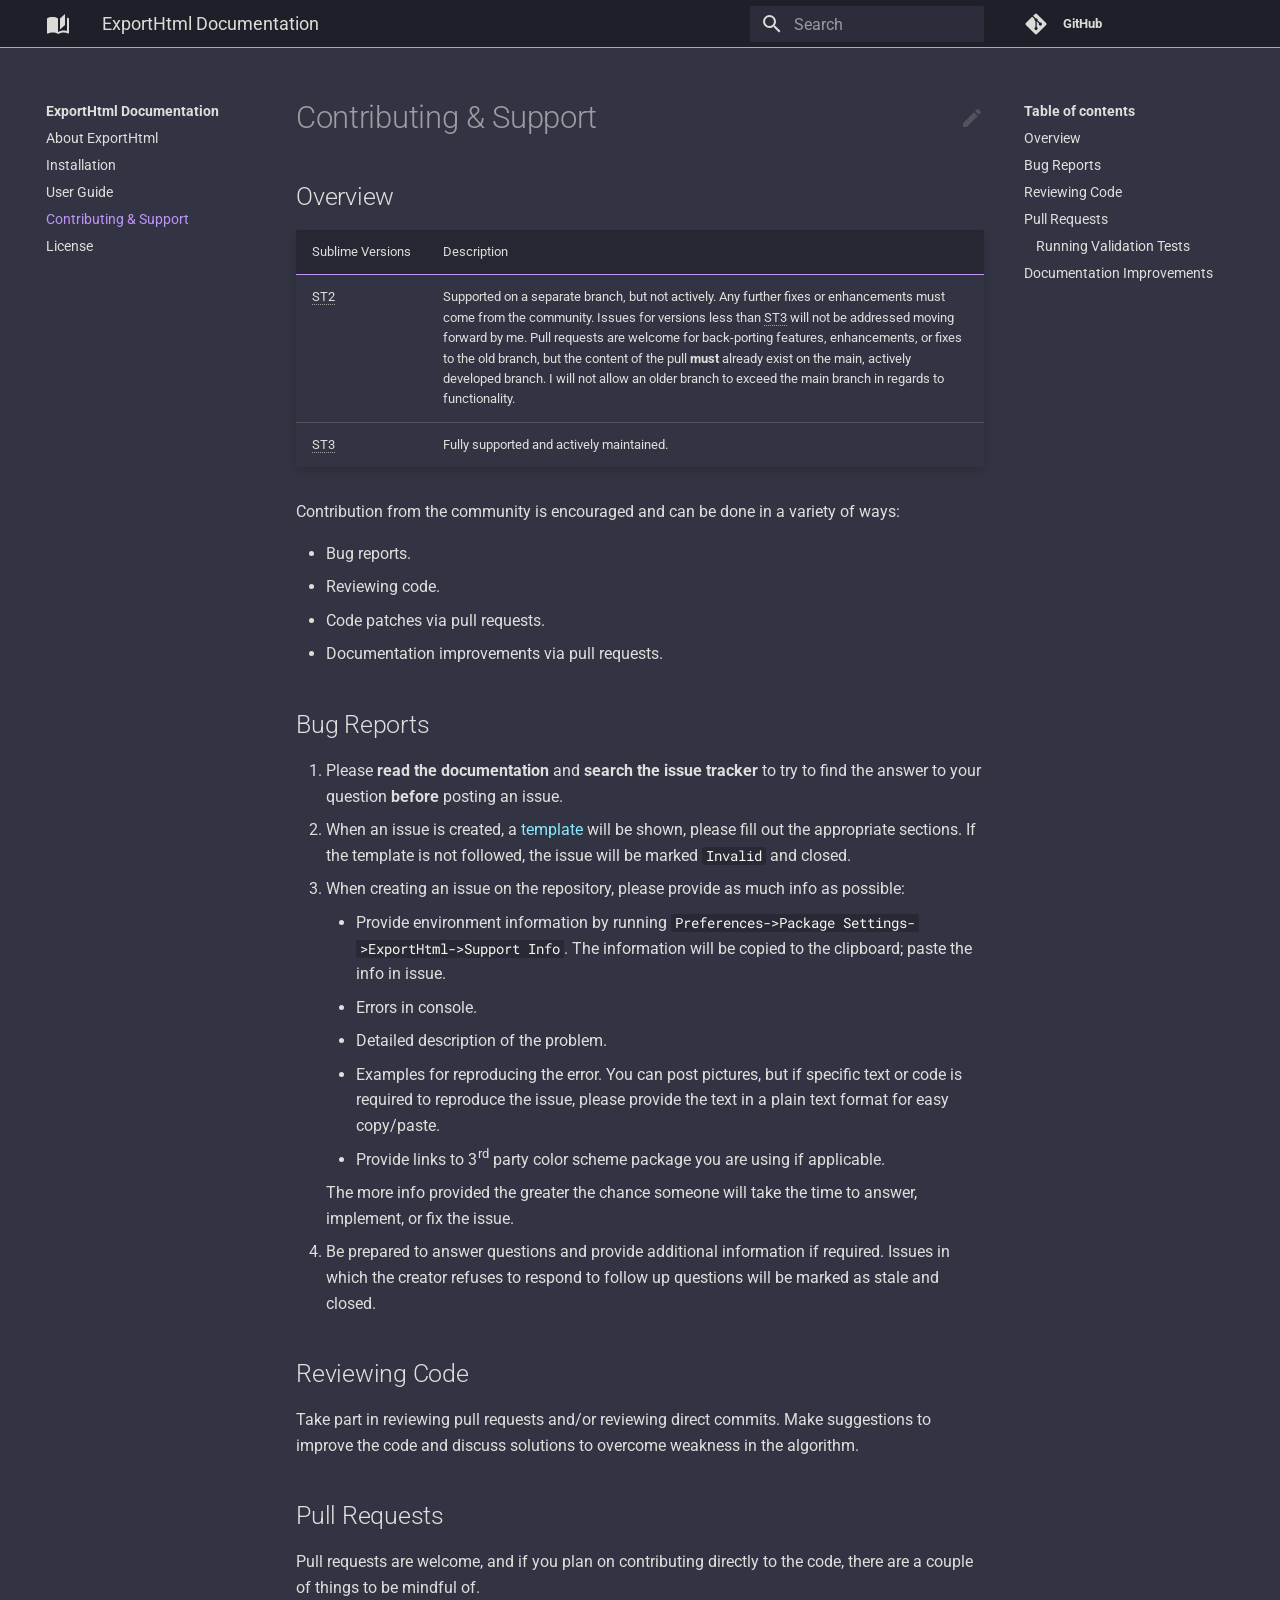
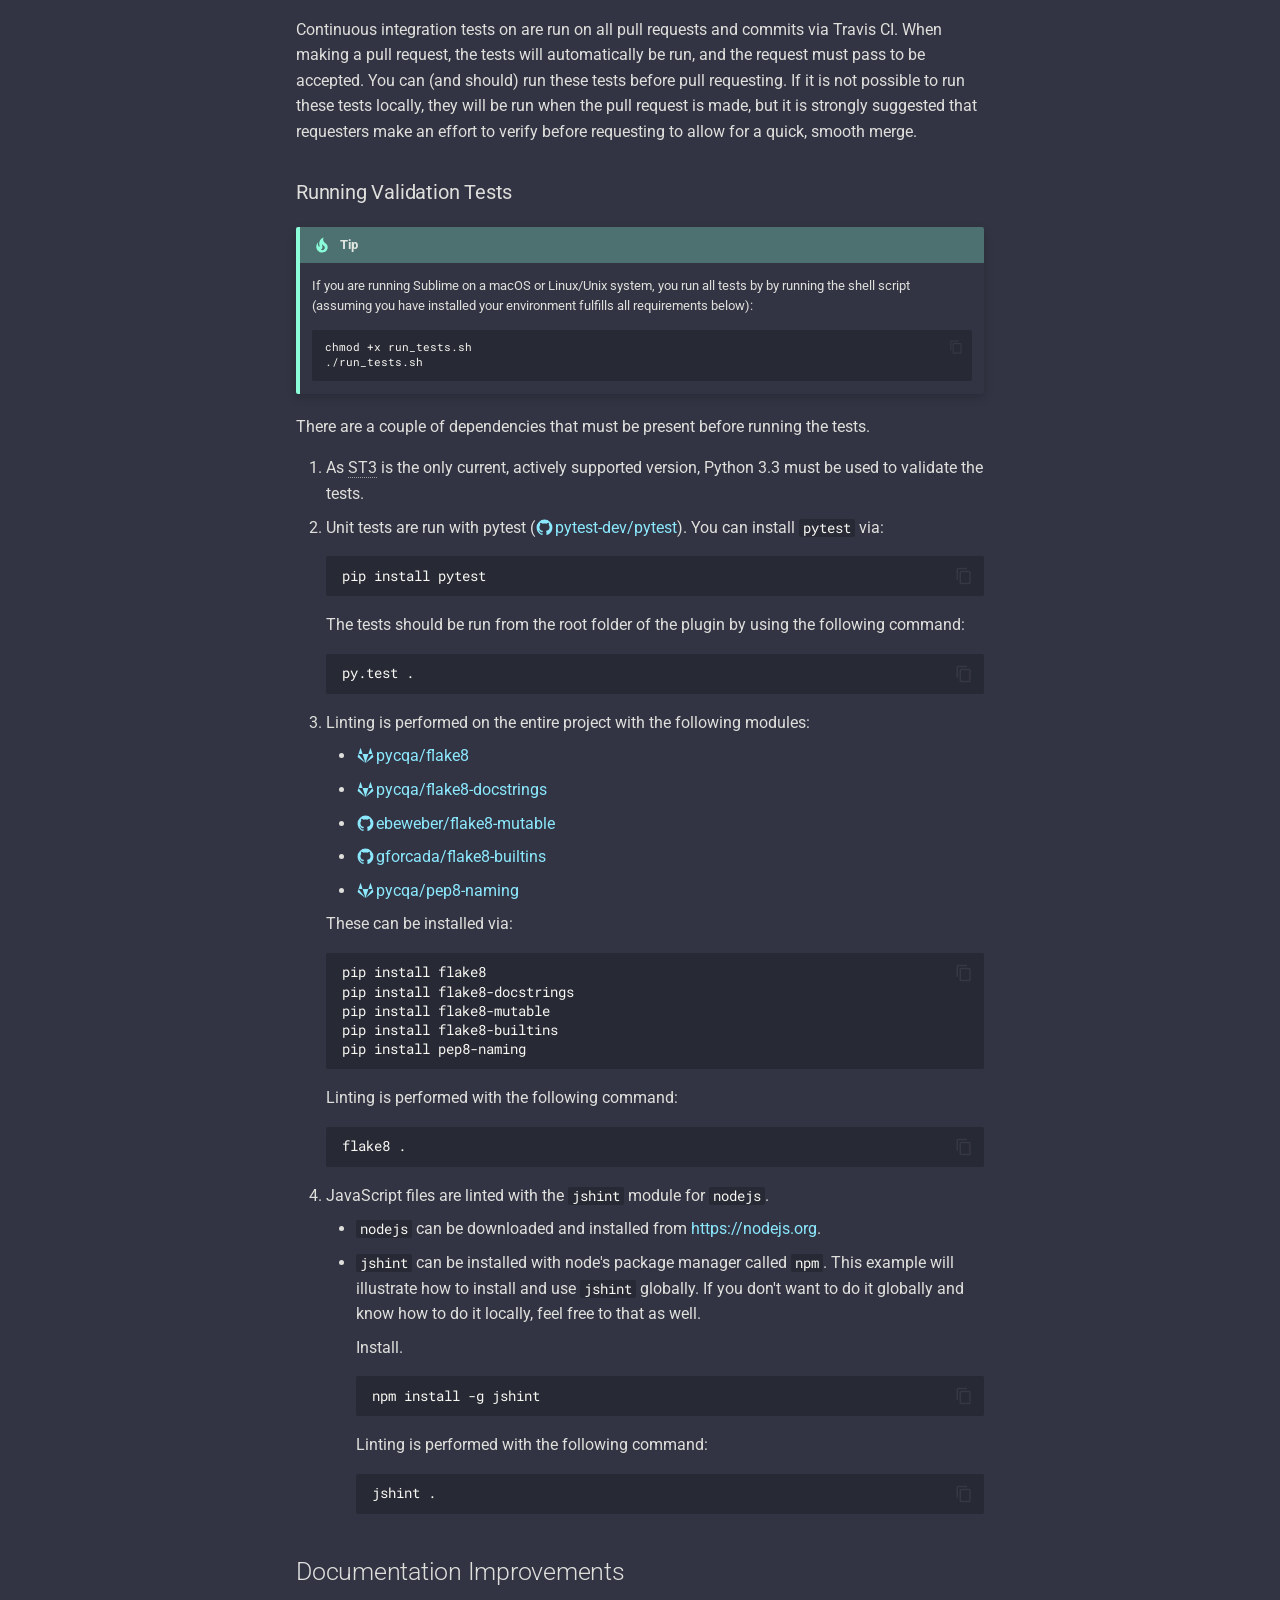
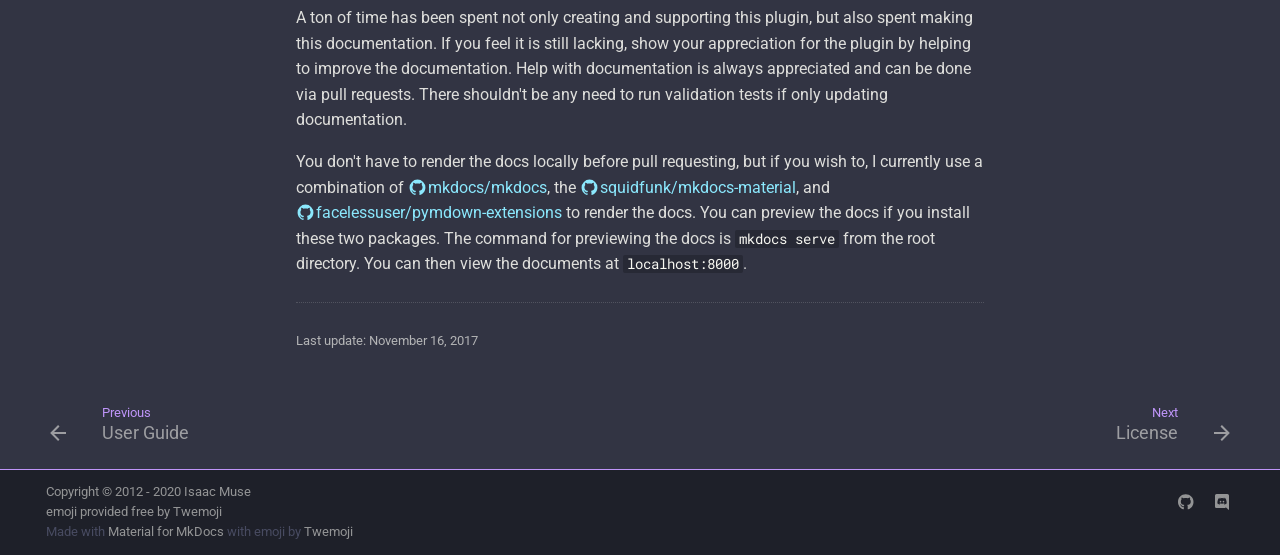
==== commit f5049c16: "Deployed 37a4347 with MkDocs version: 1.1" ====
--- a/contributing/index.html
+++ b/contributing/index.html
@@ -1,4 +1,4 @@
-<!doctype html><html lang=en class=no-js> <head><meta charset=utf-8><meta name=viewport content="width=device-width,initial-scale=1"><meta name=description content="Sublime Text plugin that exports code to HTML or BBCODE for copying, printing, or saving."><link href=https://facelessuser.github.io/ExportHtml/contributing/ rel=canonical><link rel="shortcut icon" href=../assets/images/favicon.png><meta name=generator content="mkdocs-1.1, mkdocs-material-5.0.0rc2"><title>Contributing & Support - ExportHtml Documentation</title><link rel=stylesheet href=../assets/stylesheets/main.97c3fac0.min.css><link rel=stylesheet href=../assets/stylesheets/palette.31180ff2.min.css><meta name=theme-color content><link href=https://fonts.gstatic.com rel=preconnect crossorigin><link rel=stylesheet href="https://fonts.googleapis.com/css?family=Roboto:300,400,400i,700%7CRoboto+Mono&display=fallback"><style>body,input{font-family:"Roboto","Helvetica Neue",Helvetica,Arial,sans-serif}code,kbd,pre{font-family:"Roboto Mono","Courier New",Courier,monospace}</style><link rel=stylesheet href=../assets/pymdownx-extras/extra-b27c7e6cd8.css></head> <body dir=ltr data-md-color-primary=drac-purple data-md-color-accent=drac-purple> <input class=md-toggle data-md-toggle=drawer type=checkbox id=__drawer autocomplete=off> <input class=md-toggle data-md-toggle=search type=checkbox id=__search autocomplete=off> <label class=md-overlay for=__drawer></label> <a href=#contributing--support class=md-skip data-md-component=skip> Skip to content </a> <header class=md-header data-md-component=header> <nav class="md-header-nav md-grid"> <a href=https://facelessuser.github.io/ExportHtml title="ExportHtml Documentation" aria-label="ExportHtml Documentation" class="md-header-nav__button md-logo"> <svg xmlns=http://www.w3.org/2000/svg viewbox="0 0 24 24"><path d="M19,2L14,6.5V17.5L19,13V2M6.5,5C4.55,5 2.45,5.4 1,6.5V21.16C1,21.41 1.25,21.66 1.5,21.66C1.6,21.66 1.65,21.59 1.75,21.59C3.1,20.94 5.05,20.5 6.5,20.5C8.45,20.5 10.55,20.9 12,22C13.35,21.15 15.8,20.5 17.5,20.5C19.15,20.5 20.85,20.81 22.25,21.56C22.35,21.61 22.4,21.59 22.5,21.59C22.75,21.59 23,21.34 23,21.09V6.5C22.4,6.05 21.75,5.75 21,5.5V7.5L21,13V19C19.9,18.65 18.7,18.5 17.5,18.5C15.8,18.5 13.35,19.15 12,20V13L12,8.5V6.5C10.55,5.4 8.45,5 6.5,5V5Z"/></svg> </a> <label class="md-header-nav__button md-icon" for=__drawer> <svg xmlns=http://www.w3.org/2000/svg viewbox="0 0 24 24"><path d=M3,6H21V8H3V6M3,11H21V13H3V11M3,16H21V18H3V16Z /></svg> </label> <div class=md-header-nav__title data-md-component=header-title> <div class="md-header-nav__ellipsis md-ellipsis"> <span class=md-header-nav__topic> ExportHtml Documentation </span> <span class=md-header-nav__topic> Contributing &amp; Support </span> </div> </div> <label class="md-header-nav__button md-icon" for=__search> <svg xmlns=http://www.w3.org/2000/svg viewbox="0 0 24 24"><path d="M9.5,3A6.5,6.5 0 0,1 16,9.5C16,11.11 15.41,12.59 14.44,13.73L14.71,14H15.5L20.5,19L19,20.5L14,15.5V14.71L13.73,14.44C12.59,15.41 11.11,16 9.5,16A6.5,6.5 0 0,1 3,9.5A6.5,6.5 0 0,1 9.5,3M9.5,5C7,5 5,7 5,9.5C5,12 7,14 9.5,14C12,14 14,12 14,9.5C14,7 12,5 9.5,5Z"/></svg> </label> <div class=md-search data-md-component=search role=dialog> <label class=md-search__overlay for=__search></label> <div class=md-search__inner role=search> <form class=md-search__form name=search> <input type=text class=md-search__input name=query aria-label=search placeholder=Search autocapitalize=off autocorrect=off autocomplete=off spellcheck=false data-md-component=search-query data-md-state=active required> <label class="md-search__icon md-icon" for=__search> <svg xmlns=http://www.w3.org/2000/svg viewbox="0 0 24 24"><path d="M9.5,3A6.5,6.5 0 0,1 16,9.5C16,11.11 15.41,12.59 14.44,13.73L14.71,14H15.5L20.5,19L19,20.5L14,15.5V14.71L13.73,14.44C12.59,15.41 11.11,16 9.5,16A6.5,6.5 0 0,1 3,9.5A6.5,6.5 0 0,1 9.5,3M9.5,5C7,5 5,7 5,9.5C5,12 7,14 9.5,14C12,14 14,12 14,9.5C14,7 12,5 9.5,5Z"/></svg> <svg xmlns=http://www.w3.org/2000/svg viewbox="0 0 24 24"><path d=M20,11V13H8L13.5,18.5L12.08,19.92L4.16,12L12.08,4.08L13.5,5.5L8,11H20Z /></svg> </label> <button type=reset class="md-search__icon md-icon" aria-label=reset data-md-component=search-reset tabindex=-1> <svg xmlns=http://www.w3.org/2000/svg viewbox="0 0 24 24"><path d=M19,6.41L17.59,5L12,10.59L6.41,5L5,6.41L10.59,12L5,17.59L6.41,19L12,13.41L17.59,19L19,17.59L13.41,12L19,6.41Z /></svg> </button> </form> <div class=md-search__output> <div class=md-search__scrollwrap data-md-scrollfix> <div class=md-search-result data-md-component=search-result> <div class=md-search-result__meta> Type to start searching </div> <ol class=md-search-result__list></ol> </div> </div> </div> </div> </div> <div class=md-header-nav__source> <a href=https://github.com/facelessuser/ExportHtml/ title="Go to repository" class=md-source> <div class="md-source__icon md-icon"> <svg xmlns=http://www.w3.org/2000/svg viewbox="0 0 448 512"><path d="M439.55 236.05L244 40.45a28.87 28.87 0 0 0-40.81 0l-40.66 40.63 51.52 51.52c27.06-9.14 52.68 16.77 43.39 43.68l49.66 49.66c34.23-11.8 61.18 31 35.47 56.69-26.49 26.49-70.21-2.87-56-37.34L240.22 199v121.85c25.3 12.54 22.26 41.85 9.08 55a34.34 34.34 0 0 1-48.55 0c-17.57-17.6-11.07-46.91 11.25-56v-123c-20.8-8.51-24.6-30.74-18.64-45L142.57 101 8.45 235.14a28.86 28.86 0 0 0 0 40.81l195.61 195.6a28.86 28.86 0 0 0 40.8 0l194.69-194.69a28.86 28.86 0 0 0 0-40.81z"/></svg> </div> <div class=md-source__repository> GitHub </div> </a> </div> </nav> </header> <div class=md-container data-md-component=container> <main class=md-main data-md-component=main> <div class="md-main__inner md-grid"> <div class="md-sidebar md-sidebar--primary" data-md-component=navigation> <div class=md-sidebar__scrollwrap> <div class=md-sidebar__inner> <nav class="md-nav md-nav--primary" data-md-level=0> <label class=md-nav__title for=__drawer> <a href=https://facelessuser.github.io/ExportHtml title="ExportHtml Documentation" aria-label="ExportHtml Documentation" class="md-nav__button md-logo"> <svg xmlns=http://www.w3.org/2000/svg viewbox="0 0 24 24"><path d="M19,2L14,6.5V17.5L19,13V2M6.5,5C4.55,5 2.45,5.4 1,6.5V21.16C1,21.41 1.25,21.66 1.5,21.66C1.6,21.66 1.65,21.59 1.75,21.59C3.1,20.94 5.05,20.5 6.5,20.5C8.45,20.5 10.55,20.9 12,22C13.35,21.15 15.8,20.5 17.5,20.5C19.15,20.5 20.85,20.81 22.25,21.56C22.35,21.61 22.4,21.59 22.5,21.59C22.75,21.59 23,21.34 23,21.09V6.5C22.4,6.05 21.75,5.75 21,5.5V7.5L21,13V19C19.9,18.65 18.7,18.5 17.5,18.5C15.8,18.5 13.35,19.15 12,20V13L12,8.5V6.5C10.55,5.4 8.45,5 6.5,5V5Z"/></svg> </a> ExportHtml Documentation </label> <div class=md-nav__source> <a href=https://github.com/facelessuser/ExportHtml/ title="Go to repository" class=md-source> <div class="md-source__icon md-icon"> <svg xmlns=http://www.w3.org/2000/svg viewbox="0 0 448 512"><path d="M439.55 236.05L244 40.45a28.87 28.87 0 0 0-40.81 0l-40.66 40.63 51.52 51.52c27.06-9.14 52.68 16.77 43.39 43.68l49.66 49.66c34.23-11.8 61.18 31 35.47 56.69-26.49 26.49-70.21-2.87-56-37.34L240.22 199v121.85c25.3 12.54 22.26 41.85 9.08 55a34.34 34.34 0 0 1-48.55 0c-17.57-17.6-11.07-46.91 11.25-56v-123c-20.8-8.51-24.6-30.74-18.64-45L142.57 101 8.45 235.14a28.86 28.86 0 0 0 0 40.81l195.61 195.6a28.86 28.86 0 0 0 40.8 0l194.69-194.69a28.86 28.86 0 0 0 0-40.81z"/></svg> </div> <div class=md-source__repository> GitHub </div> </a> </div> <ul class=md-nav__list data-md-scrollfix> <li class=md-nav__item> <a href=.. title="About ExportHtml" class=md-nav__link> About ExportHtml </a> </li> <li class=md-nav__item> <a href=../installation/ title=Installation class=md-nav__link> Installation </a> </li> <li class=md-nav__item> <a href=../usage/ title="User Guide" class=md-nav__link> User Guide </a> </li> <li class="md-nav__item md-nav__item--active"> <input class="md-nav__toggle md-toggle" data-md-toggle=toc type=checkbox id=__toc> <label class="md-nav__link md-nav__link--active" for=__toc> Contributing &amp; Support <span class="md-nav__icon md-icon"> <svg xmlns=http://www.w3.org/2000/svg viewbox="0 0 24 24"><path d=M3,9H17V7H3V9M3,13H17V11H3V13M3,17H17V15H3V17M19,17H21V15H19V17M19,7V9H21V7H19M19,13H21V11H19V13Z /></svg> </span> </label> <a href=./ title="Contributing & Support" class="md-nav__link md-nav__link--active"> Contributing &amp; Support </a> <nav class="md-nav md-nav--secondary"> <label class=md-nav__title for=__toc> <span class="md-nav__icon md-icon"> <svg xmlns=http://www.w3.org/2000/svg viewbox="0 0 24 24"><path d=M20,11V13H8L13.5,18.5L12.08,19.92L4.16,12L12.08,4.08L13.5,5.5L8,11H20Z /></svg> </span> Table of contents </label> <ul class=md-nav__list data-md-scrollfix> <li class=md-nav__item> <a href=#overview class=md-nav__link> Overview </a> </li> <li class=md-nav__item> <a href=#bug-reports class=md-nav__link> Bug Reports </a> </li> <li class=md-nav__item> <a href=#reviewing-code class=md-nav__link> Reviewing Code </a> </li> <li class=md-nav__item> <a href=#pull-requests class=md-nav__link> Pull Requests </a> <nav class=md-nav> <ul class=md-nav__list> <li class=md-nav__item> <a href=#running-validation-tests class=md-nav__link> Running Validation Tests </a> </li> </ul> </nav> </li> <li class=md-nav__item> <a href=#documentation-improvements class=md-nav__link> Documentation Improvements </a> </li> </ul> </nav> </li> <li class=md-nav__item> <a href=../license/ title=License class=md-nav__link> License </a> </li> </ul> </nav> </div> </div> </div> <div class="md-sidebar md-sidebar--secondary" data-md-component=toc> <div class=md-sidebar__scrollwrap> <div class=md-sidebar__inner> <nav class="md-nav md-nav--secondary"> <label class=md-nav__title for=__toc> <span class="md-nav__icon md-icon"> <svg xmlns=http://www.w3.org/2000/svg viewbox="0 0 24 24"><path d=M20,11V13H8L13.5,18.5L12.08,19.92L4.16,12L12.08,4.08L13.5,5.5L8,11H20Z /></svg> </span> Table of contents </label> <ul class=md-nav__list data-md-scrollfix> <li class=md-nav__item> <a href=#overview class=md-nav__link> Overview </a> </li> <li class=md-nav__item> <a href=#bug-reports class=md-nav__link> Bug Reports </a> </li> <li class=md-nav__item> <a href=#reviewing-code class=md-nav__link> Reviewing Code </a> </li> <li class=md-nav__item> <a href=#pull-requests class=md-nav__link> Pull Requests </a> <nav class=md-nav> <ul class=md-nav__list> <li class=md-nav__item> <a href=#running-validation-tests class=md-nav__link> Running Validation Tests </a> </li> </ul> </nav> </li> <li class=md-nav__item> <a href=#documentation-improvements class=md-nav__link> Documentation Improvements </a> </li> </ul> </nav> </div> </div> </div> <div class=md-content> <article class="md-content__inner md-typeset"> <a href=https://github.com/facelessuser/ExportHtml/tree/master/docs/src/markdown/contributing.md title="Edit this page" class="md-content__button md-icon"> <svg xmlns=http://www.w3.org/2000/svg viewbox="0 0 24 24"><path d="M20.71,7.04C21.1,6.65 21.1,6 20.71,5.63L18.37,3.29C18,2.9 17.35,2.9 16.96,3.29L15.12,5.12L18.87,8.87M3,17.25V21H6.75L17.81,9.93L14.06,6.18L3,17.25Z"/></svg> </a> <h1 id=contributing--support>Contributing &amp; Support<a class=headerlink href=#contributing--support title="Permanent link"></a></h1> <h2 id=overview>Overview<a class=headerlink href=#overview title="Permanent link"></a></h2> <table> <thead> <tr> <th>Sublime&nbsp;Versions</th> <th>Description</th> </tr> </thead> <tbody> <tr> <td><abbr title="Sublime Text 2">ST2</abbr></td> <td>Supported on a separate branch, but not actively. Any further fixes or enhancements must come from the community. Issues for versions less than <abbr title="Sublime Text 3">ST3</abbr> will not be addressed moving forward by me. Pull requests are welcome for back-porting features, enhancements, or fixes to the old branch, but the content of the pull <strong>must</strong> already exist on the main, actively developed branch. I will not allow an older branch to exceed the main branch in regards to functionality.</td> </tr> <tr> <td><abbr title="Sublime Text 3">ST3</abbr></td> <td>Fully supported and actively maintained.</td> </tr> </tbody> </table> <p>Contribution from the community is encouraged and can be done in a variety of ways:</p> <ul> <li>Bug reports.</li> <li>Reviewing code.</li> <li>Code patches via pull requests.</li> <li>Documentation improvements via pull requests.</li> </ul> <h2 id=bug-reports>Bug Reports<a class=headerlink href=#bug-reports title="Permanent link"></a></h2> <ol> <li> <p>Please <strong>read the documentation</strong> and <strong>search the issue tracker</strong> to try to find the answer to your question <strong>before</strong> posting an issue.</p> </li> <li> <p>When an issue is created, a <a href=https://github.com/facelessuser/ExportHtml/blob/master/.github/ISSUE_TEMPLATE.md>template</a> will be shown, please fill out the appropriate sections. If the template is not followed, the issue will be marked <code>Invalid</code> and closed.</p> </li> <li> <p>When creating an issue on the repository, please provide as much info as possible:</p> <ul> <li>Provide environment information by running <code>Preferences-&gt;Package Settings-&gt;ExportHtml-&gt;Support Info</code>. The information will be copied to the clipboard; paste the info in issue.</li> <li>Errors in console.</li> <li>Detailed description of the problem.</li> <li>Examples for reproducing the error. You can post pictures, but if specific text or code is required to reproduce the issue, please provide the text in a plain text format for easy copy/paste.</li> <li>Provide links to 3<sup>rd</sup> party color scheme package you are using if applicable.</li> </ul> <p>The more info provided the greater the chance someone will take the time to answer, implement, or fix the issue.</p> </li> <li> <p>Be prepared to answer questions and provide additional information if required. Issues in which the creator refuses to respond to follow up questions will be marked as stale and closed.</p> </li> </ol> <h2 id=reviewing-code>Reviewing Code<a class=headerlink href=#reviewing-code title="Permanent link"></a></h2> <p>Take part in reviewing pull requests and/or reviewing direct commits. Make suggestions to improve the code and discuss solutions to overcome weakness in the algorithm.</p> <h2 id=pull-requests>Pull Requests<a class=headerlink href=#pull-requests title="Permanent link"></a></h2> <p>Pull requests are welcome, and if you plan on contributing directly to the code, there are a couple of things to be mindful of.</p> <p>Continuous integration tests on are run on all pull requests and commits via Travis CI. When making a pull request, the tests will automatically be run, and the request must pass to be accepted. You can (and should) run these tests before pull requesting. If it is not possible to run these tests locally, they will be run when the pull request is made, but it is strongly suggested that requesters make an effort to verify before requesting to allow for a quick, smooth merge.</p> <h3 id=running-validation-tests>Running Validation Tests<a class=headerlink href=#running-validation-tests title="Permanent link"></a></h3> <div class="admonition tip"> <p class=admonition-title>Tip</p> <p>If you are running Sublime on a macOS or Linux/Unix system, you run all tests by by running the shell script (assuming you have installed your environment fulfills all requirements below):</p> <div class=highlight><pre><span></span><code>chmod +x run_tests.sh
+<!doctype html><html lang=en class=no-js> <head><meta charset=utf-8><meta name=viewport content="width=device-width,initial-scale=1"><meta name=description content="Sublime Text plugin that exports code to HTML or BBCODE for copying, printing, or saving."><link href=https://facelessuser.github.io/ExportHtml/contributing/ rel=canonical><link rel="shortcut icon" href=../assets/images/favicon.png><meta name=generator content="mkdocs-1.1, mkdocs-material-5.1.4"><title>Contributing & Support - ExportHtml Documentation</title><link rel=stylesheet href=../assets/stylesheets/main.c4007cdc.min.css><link rel=stylesheet href=../assets/stylesheets/palette.8435c73a.min.css><meta name=theme-color content><link href=https://fonts.gstatic.com rel=preconnect crossorigin><link rel=stylesheet href="https://fonts.googleapis.com/css?family=Roboto:300,400,400i,700%7CRoboto+Mono&display=fallback"><style>body,input{font-family:"Roboto",-apple-system,BlinkMacSystemFont,Helvetica,Arial,sans-serif}code,kbd,pre{font-family:"Roboto Mono",SFMono-Regular,Consolas,Menlo,monospace}</style><link rel=stylesheet href=../assets/pymdownx-extras/extra-cd565ac465.css></head> <body dir=ltr data-md-color-primary=drac-purple data-md-color-accent=drac-purple> <input class=md-toggle data-md-toggle=drawer type=checkbox id=__drawer autocomplete=off> <input class=md-toggle data-md-toggle=search type=checkbox id=__search autocomplete=off> <label class=md-overlay for=__drawer></label> <div data-md-component=skip> <a href=#contributing--support class=md-skip> Skip to content </a> </div> <div data-md-component=announce> </div> <header class=md-header data-md-component=header> <nav class="md-header-nav md-grid" aria-label=Header> <a href=https://facelessuser.github.io/ExportHtml title="ExportHtml Documentation" class="md-header-nav__button md-logo" aria-label="ExportHtml Documentation"> <svg xmlns=http://www.w3.org/2000/svg viewbox="0 0 24 24"><path d="M19 2l-5 4.5v11l5-4.5V2M6.5 5C4.55 5 2.45 5.4 1 6.5v14.66c0 .25.25.5.5.5.1 0 .15-.07.25-.07 1.35-.65 3.3-1.09 4.75-1.09 1.95 0 4.05.4 5.5 1.5 1.35-.85 3.8-1.5 5.5-1.5 1.65 0 3.35.31 4.75 1.06.1.05.15.03.25.03.25 0 .5-.25.5-.5V6.5c-.6-.45-1.25-.75-2-1V19c-1.1-.35-2.3-.5-3.5-.5-1.7 0-4.15.65-5.5 1.5V6.5C10.55 5.4 8.45 5 6.5 5z"/></svg> </a> <label class="md-header-nav__button md-icon" for=__drawer> <svg xmlns=http://www.w3.org/2000/svg viewbox="0 0 24 24"><path d="M3 6h18v2H3V6m0 5h18v2H3v-2m0 5h18v2H3v-2z"/></svg> </label> <div class=md-header-nav__title data-md-component=header-title> <div class=md-header-nav__ellipsis> <span class="md-header-nav__topic md-ellipsis"> ExportHtml Documentation </span> <span class="md-header-nav__topic md-ellipsis"> Contributing &amp; Support </span> </div> </div> <label class="md-header-nav__button md-icon" for=__search> <svg xmlns=http://www.w3.org/2000/svg viewbox="0 0 24 24"><path d="M9.5 3A6.5 6.5 0 0116 9.5c0 1.61-.59 3.09-1.56 4.23l.27.27h.79l5 5-1.5 1.5-5-5v-.79l-.27-.27A6.516 6.516 0 019.5 16 6.5 6.5 0 013 9.5 6.5 6.5 0 019.5 3m0 2C7 5 5 7 5 9.5S7 14 9.5 14 14 12 14 9.5 12 5 9.5 5z"/></svg> </label> <div class=md-search data-md-component=search role=dialog> <label class=md-search__overlay for=__search></label> <div class=md-search__inner role=search> <form class=md-search__form name=search> <input type=text class=md-search__input name=query aria-label=Search placeholder=Search autocapitalize=off autocorrect=off autocomplete=off spellcheck=false data-md-component=search-query data-md-state=active> <label class="md-search__icon md-icon" for=__search> <svg xmlns=http://www.w3.org/2000/svg viewbox="0 0 24 24"><path d="M9.5 3A6.5 6.5 0 0116 9.5c0 1.61-.59 3.09-1.56 4.23l.27.27h.79l5 5-1.5 1.5-5-5v-.79l-.27-.27A6.516 6.516 0 019.5 16 6.5 6.5 0 013 9.5 6.5 6.5 0 019.5 3m0 2C7 5 5 7 5 9.5S7 14 9.5 14 14 12 14 9.5 12 5 9.5 5z"/></svg> <svg xmlns=http://www.w3.org/2000/svg viewbox="0 0 24 24"><path d="M20 11v2H8l5.5 5.5-1.42 1.42L4.16 12l7.92-7.92L13.5 5.5 8 11h12z"/></svg> </label> <button type=reset class="md-search__icon md-icon" aria-label=Clear data-md-component=search-reset tabindex=-1> <svg xmlns=http://www.w3.org/2000/svg viewbox="0 0 24 24"><path d="M19 6.41L17.59 5 12 10.59 6.41 5 5 6.41 10.59 12 5 17.59 6.41 19 12 13.41 17.59 19 19 17.59 13.41 12 19 6.41z"/></svg> </button> </form> <div class=md-search__output> <div class=md-search__scrollwrap data-md-scrollfix> <div class=md-search-result data-md-component=search-result> <div class=md-search-result__meta> Initializing search </div> <ol class=md-search-result__list></ol> </div> </div> </div> </div> </div> <div class=md-header-nav__source> <a href=https://github.com/facelessuser/ExportHtml/ title="Go to repository" class=md-source> <div class="md-source__icon md-icon"> <svg xmlns=http://www.w3.org/2000/svg viewbox="0 0 448 512"><path d="M439.55 236.05L244 40.45a28.87 28.87 0 00-40.81 0l-40.66 40.63 51.52 51.52c27.06-9.14 52.68 16.77 43.39 43.68l49.66 49.66c34.23-11.8 61.18 31 35.47 56.69-26.49 26.49-70.21-2.87-56-37.34L240.22 199v121.85c25.3 12.54 22.26 41.85 9.08 55a34.34 34.34 0 01-48.55 0c-17.57-17.6-11.07-46.91 11.25-56v-123c-20.8-8.51-24.6-30.74-18.64-45L142.57 101 8.45 235.14a28.86 28.86 0 000 40.81l195.61 195.6a28.86 28.86 0 0040.8 0l194.69-194.69a28.86 28.86 0 000-40.81z"/></svg> </div> <div class=md-source__repository> GitHub </div> </a> </div> </nav> </header> <div class=md-container data-md-component=container> <main class=md-main data-md-component=main> <div class="md-main__inner md-grid"> <div class="md-sidebar md-sidebar--primary" data-md-component=navigation> <div class=md-sidebar__scrollwrap> <div class=md-sidebar__inner> <nav class="md-nav md-nav--primary" aria-label=Navigation data-md-level=0> <label class=md-nav__title for=__drawer> <a href=https://facelessuser.github.io/ExportHtml title="ExportHtml Documentation" class="md-nav__button md-logo" aria-label="ExportHtml Documentation"> <svg xmlns=http://www.w3.org/2000/svg viewbox="0 0 24 24"><path d="M19 2l-5 4.5v11l5-4.5V2M6.5 5C4.55 5 2.45 5.4 1 6.5v14.66c0 .25.25.5.5.5.1 0 .15-.07.25-.07 1.35-.65 3.3-1.09 4.75-1.09 1.95 0 4.05.4 5.5 1.5 1.35-.85 3.8-1.5 5.5-1.5 1.65 0 3.35.31 4.75 1.06.1.05.15.03.25.03.25 0 .5-.25.5-.5V6.5c-.6-.45-1.25-.75-2-1V19c-1.1-.35-2.3-.5-3.5-.5-1.7 0-4.15.65-5.5 1.5V6.5C10.55 5.4 8.45 5 6.5 5z"/></svg> </a> ExportHtml Documentation </label> <div class=md-nav__source> <a href=https://github.com/facelessuser/ExportHtml/ title="Go to repository" class=md-source> <div class="md-source__icon md-icon"> <svg xmlns=http://www.w3.org/2000/svg viewbox="0 0 448 512"><path d="M439.55 236.05L244 40.45a28.87 28.87 0 00-40.81 0l-40.66 40.63 51.52 51.52c27.06-9.14 52.68 16.77 43.39 43.68l49.66 49.66c34.23-11.8 61.18 31 35.47 56.69-26.49 26.49-70.21-2.87-56-37.34L240.22 199v121.85c25.3 12.54 22.26 41.85 9.08 55a34.34 34.34 0 01-48.55 0c-17.57-17.6-11.07-46.91 11.25-56v-123c-20.8-8.51-24.6-30.74-18.64-45L142.57 101 8.45 235.14a28.86 28.86 0 000 40.81l195.61 195.6a28.86 28.86 0 0040.8 0l194.69-194.69a28.86 28.86 0 000-40.81z"/></svg> </div> <div class=md-source__repository> GitHub </div> </a> </div> <ul class=md-nav__list data-md-scrollfix> <li class=md-nav__item> <a href=.. title="About ExportHtml" class=md-nav__link> About ExportHtml </a> </li> <li class=md-nav__item> <a href=../installation/ title=Installation class=md-nav__link> Installation </a> </li> <li class=md-nav__item> <a href=../usage/ title="User Guide" class=md-nav__link> User Guide </a> </li> <li class="md-nav__item md-nav__item--active"> <input class="md-nav__toggle md-toggle" data-md-toggle=toc type=checkbox id=__toc> <label class="md-nav__link md-nav__link--active" for=__toc> Contributing &amp; Support <span class="md-nav__icon md-icon"> <svg xmlns=http://www.w3.org/2000/svg viewbox="0 0 24 24"><path d="M3 9h14V7H3v2m0 4h14v-2H3v2m0 4h14v-2H3v2m16 0h2v-2h-2v2m0-10v2h2V7h-2m0 6h2v-2h-2v2z"/></svg> </span> </label> <a href=./ title="Contributing & Support" class="md-nav__link md-nav__link--active"> Contributing &amp; Support </a> <nav class="md-nav md-nav--secondary" aria-label="Table of contents"> <label class=md-nav__title for=__toc> <span class="md-nav__icon md-icon"> <svg xmlns=http://www.w3.org/2000/svg viewbox="0 0 24 24"><path d="M20 11v2H8l5.5 5.5-1.42 1.42L4.16 12l7.92-7.92L13.5 5.5 8 11h12z"/></svg> </span> Table of contents </label> <ul class=md-nav__list data-md-scrollfix> <li class=md-nav__item> <a href=#overview class=md-nav__link> Overview </a> </li> <li class=md-nav__item> <a href=#bug-reports class=md-nav__link> Bug Reports </a> </li> <li class=md-nav__item> <a href=#reviewing-code class=md-nav__link> Reviewing Code </a> </li> <li class=md-nav__item> <a href=#pull-requests class=md-nav__link> Pull Requests </a> <nav class=md-nav aria-label="Pull Requests"> <ul class=md-nav__list> <li class=md-nav__item> <a href=#running-validation-tests class=md-nav__link> Running Validation Tests </a> </li> </ul> </nav> </li> <li class=md-nav__item> <a href=#documentation-improvements class=md-nav__link> Documentation Improvements </a> </li> </ul> </nav> </li> <li class=md-nav__item> <a href=../license/ title=License class=md-nav__link> License </a> </li> </ul> </nav> </div> </div> </div> <div class="md-sidebar md-sidebar--secondary" data-md-component=toc> <div class=md-sidebar__scrollwrap> <div class=md-sidebar__inner> <nav class="md-nav md-nav--secondary" aria-label="Table of contents"> <label class=md-nav__title for=__toc> <span class="md-nav__icon md-icon"> <svg xmlns=http://www.w3.org/2000/svg viewbox="0 0 24 24"><path d="M20 11v2H8l5.5 5.5-1.42 1.42L4.16 12l7.92-7.92L13.5 5.5 8 11h12z"/></svg> </span> Table of contents </label> <ul class=md-nav__list data-md-scrollfix> <li class=md-nav__item> <a href=#overview class=md-nav__link> Overview </a> </li> <li class=md-nav__item> <a href=#bug-reports class=md-nav__link> Bug Reports </a> </li> <li class=md-nav__item> <a href=#reviewing-code class=md-nav__link> Reviewing Code </a> </li> <li class=md-nav__item> <a href=#pull-requests class=md-nav__link> Pull Requests </a> <nav class=md-nav aria-label="Pull Requests"> <ul class=md-nav__list> <li class=md-nav__item> <a href=#running-validation-tests class=md-nav__link> Running Validation Tests </a> </li> </ul> </nav> </li> <li class=md-nav__item> <a href=#documentation-improvements class=md-nav__link> Documentation Improvements </a> </li> </ul> </nav> </div> </div> </div> <div class=md-content> <article class="md-content__inner md-typeset"> <a href=https://github.com/facelessuser/ExportHtml/tree/master/docs/src/markdown/contributing.md title="Edit this page" class="md-content__button md-icon"> <svg xmlns=http://www.w3.org/2000/svg viewbox="0 0 24 24"><path d="M20.71 7.04c.39-.39.39-1.04 0-1.41l-2.34-2.34c-.37-.39-1.02-.39-1.41 0l-1.84 1.83 3.75 3.75M3 17.25V21h3.75L17.81 9.93l-3.75-3.75L3 17.25z"/></svg> </a> <h1 id=contributing--support>Contributing &amp; Support<a class=headerlink href=#contributing--support title="Permanent link"></a></h1> <h2 id=overview>Overview<a class=headerlink href=#overview title="Permanent link"></a></h2> <table> <thead> <tr> <th>Sublime&nbsp;Versions</th> <th>Description</th> </tr> </thead> <tbody> <tr> <td><abbr title="Sublime Text 2">ST2</abbr></td> <td>Supported on a separate branch, but not actively. Any further fixes or enhancements must come from the community. Issues for versions less than <abbr title="Sublime Text 3">ST3</abbr> will not be addressed moving forward by me. Pull requests are welcome for back-porting features, enhancements, or fixes to the old branch, but the content of the pull <strong>must</strong> already exist on the main, actively developed branch. I will not allow an older branch to exceed the main branch in regards to functionality.</td> </tr> <tr> <td><abbr title="Sublime Text 3">ST3</abbr></td> <td>Fully supported and actively maintained.</td> </tr> </tbody> </table> <p>Contribution from the community is encouraged and can be done in a variety of ways:</p> <ul> <li>Bug reports.</li> <li>Reviewing code.</li> <li>Code patches via pull requests.</li> <li>Documentation improvements via pull requests.</li> </ul> <h2 id=bug-reports>Bug Reports<a class=headerlink href=#bug-reports title="Permanent link"></a></h2> <ol> <li> <p>Please <strong>read the documentation</strong> and <strong>search the issue tracker</strong> to try to find the answer to your question <strong>before</strong> posting an issue.</p> </li> <li> <p>When an issue is created, a <a href=https://github.com/facelessuser/ExportHtml/blob/master/.github/ISSUE_TEMPLATE.md>template</a> will be shown, please fill out the appropriate sections. If the template is not followed, the issue will be marked <code>Invalid</code> and closed.</p> </li> <li> <p>When creating an issue on the repository, please provide as much info as possible:</p> <ul> <li>Provide environment information by running <code>Preferences-&gt;Package Settings-&gt;ExportHtml-&gt;Support Info</code>. The information will be copied to the clipboard; paste the info in issue.</li> <li>Errors in console.</li> <li>Detailed description of the problem.</li> <li>Examples for reproducing the error. You can post pictures, but if specific text or code is required to reproduce the issue, please provide the text in a plain text format for easy copy/paste.</li> <li>Provide links to 3<sup>rd</sup> party color scheme package you are using if applicable.</li> </ul> <p>The more info provided the greater the chance someone will take the time to answer, implement, or fix the issue.</p> </li> <li> <p>Be prepared to answer questions and provide additional information if required. Issues in which the creator refuses to respond to follow up questions will be marked as stale and closed.</p> </li> </ol> <h2 id=reviewing-code>Reviewing Code<a class=headerlink href=#reviewing-code title="Permanent link"></a></h2> <p>Take part in reviewing pull requests and/or reviewing direct commits. Make suggestions to improve the code and discuss solutions to overcome weakness in the algorithm.</p> <h2 id=pull-requests>Pull Requests<a class=headerlink href=#pull-requests title="Permanent link"></a></h2> <p>Pull requests are welcome, and if you plan on contributing directly to the code, there are a couple of things to be mindful of.</p> <p>Continuous integration tests on are run on all pull requests and commits via Travis CI. When making a pull request, the tests will automatically be run, and the request must pass to be accepted. You can (and should) run these tests before pull requesting. If it is not possible to run these tests locally, they will be run when the pull request is made, but it is strongly suggested that requesters make an effort to verify before requesting to allow for a quick, smooth merge.</p> <h3 id=running-validation-tests>Running Validation Tests<a class=headerlink href=#running-validation-tests title="Permanent link"></a></h3> <div class="admonition tip"> <p class=admonition-title>Tip</p> <p>If you are running Sublime on a macOS or Linux/Unix system, you run all tests by by running the shell script (assuming you have installed your environment fulfills all requirements below):</p> <div class=highlight><pre><span></span><code>chmod +x run_tests.sh
 ./run_tests.sh
 </code></pre></div> </div> <p>There are a couple of dependencies that must be present before running the tests.</p> <ol> <li> <p>As <abbr title="Sublime Text 3">ST3</abbr> is the only current, actively supported version, Python 3.3 must be used to validate the tests.</p> </li> <li> <p>Unit tests are run with pytest (<a class="magiclink magiclink-github magiclink-repository" href=https://github.com/pytest-dev/pytest title="GitHub Repository: pytest-dev/pytest">pytest-dev/pytest</a>). You can install <code>pytest</code> via:</p> <div class=highlight><pre><span></span><code>pip install pytest
 </code></pre></div> <p>The tests should be run from the root folder of the plugin by using the following command:</p> <div class=highlight><pre><span></span><code>py.test .
@@ -10,16 +10,12 @@
 </code></pre></div> <p>Linting is performed with the following command:</p> <div class=highlight><pre><span></span><code>flake8 .
 </code></pre></div> </li> <li> <p>JavaScript files are linted with the <code>jshint</code> module for <code>nodejs</code>.</p> <ul> <li><code>nodejs</code> can be downloaded and installed from <a href=https://nodejs.org>https://nodejs.org</a>.</li> <li> <p><code>jshint</code> can be installed with node's package manager called <code>npm</code>. This example will illustrate how to install and use <code>jshint</code> globally. If you don't want to do it globally and know how to do it locally, feel free to that as well.</p> <p>Install.</p> <div class=highlight><pre><span></span><code>npm install -g jshint
 </code></pre></div> <p>Linting is performed with the following command:</p> <div class=highlight><pre><span></span><code>jshint .
-</code></pre></div> </li> </ul> </li> </ol> <h2 id=documentation-improvements>Documentation Improvements<a class=headerlink href=#documentation-improvements title="Permanent link"></a></h2> <p>A ton of time has been spent not only creating and supporting this plugin, but also spent making this documentation. If you feel it is still lacking, show your appreciation for the plugin by helping to improve the documentation. Help with documentation is always appreciated and can be done via pull requests. There shouldn't be any need to run validation tests if only updating documentation.</p> <p>You don't have to render the docs locally before pull requesting, but if you wish to, I currently use a combination of <a class="magiclink magiclink-github magiclink-repository" href=https://github.com/mkdocs/mkdocs title="GitHub Repository: mkdocs/mkdocs">mkdocs/mkdocs</a>, the <a class="magiclink magiclink-github magiclink-repository" href=https://github.com/squidfunk/mkdocs-material title="GitHub Repository: squidfunk/mkdocs-material">squidfunk/mkdocs-material</a>, and <a class="magiclink magiclink-github magiclink-repository" href=https://github.com/facelessuser/pymdown-extensions title="GitHub Repository: facelessuser/pymdown-extensions">facelessuser/pymdown-extensions</a> to render the docs. You can preview the docs if you install these two packages. The command for previewing the docs is <code>mkdocs serve</code> from the root directory. You can then view the documents at <code>localhost:8000</code>.</p> <hr> <div class=md-source-date> <small> Last update: November 16, 2017 </small> </div> </article> </div> </div> </main> <footer class=md-footer> <div class=md-footer-nav> <nav class="md-footer-nav__inner md-grid"> <a href=../usage/ title="User Guide" class="md-footer-nav__link md-footer-nav__link--prev" rel=prev> <div class="md-footer-nav__button md-icon"> <svg xmlns=http://www.w3.org/2000/svg viewbox="0 0 24 24"><path d=M20,11V13H8L13.5,18.5L12.08,19.92L4.16,12L12.08,4.08L13.5,5.5L8,11H20Z /></svg> </div> <div class=md-footer-nav__title> <div class=md-ellipsis> <span class=md-footer-nav__direction> Previous </span> User Guide </div> </div> </a> <a href=../license/ title=License class="md-footer-nav__link md-footer-nav__link--next" rel=next> <div class=md-footer-nav__title> <div class=md-ellipsis> <span class=md-footer-nav__direction> Next </span> License </div> </div> <div class="md-footer-nav__button md-icon"> <svg xmlns=http://www.w3.org/2000/svg viewbox="0 0 24 24"><path d=M4,11V13H16L10.5,18.5L11.92,19.92L19.84,12L11.92,4.08L10.5,5.5L16,11H4Z /></svg> </div> </a> </nav> </div> <div class="md-footer-meta md-typeset"> <div class="md-footer-meta__inner md-grid"> <div class=md-footer-copyright> <div class=md-footer-copyright__highlight> Copyright &copy; 2012 - 2020 <a href=https://github.com/facelessuser>Isaac Muse</a> <br><span class=md-footer-custom-text>emoji provided free by </span> <a href=https://github.com/twitter/twemoji>Twemoji</a> </div> powered by <a href=https://www.mkdocs.org target=_blank rel=noopener> MkDocs </a> and <a href=https://squidfunk.github.io/mkdocs-material/ target=_blank rel=noopener> Material for MkDocs </a> </div> <div class=md-footer-social> <a href=https://github.com/facelessuser target=_blank rel=noopener title=github.com class=md-footer-social__link> <svg xmlns=http://www.w3.org/2000/svg viewbox="0 0 496 512"><path d="M165.9 397.4c0 2-2.3 3.6-5.2 3.6-3.3.3-5.6-1.3-5.6-3.6 0-2 2.3-3.6 5.2-3.6 3-.3 5.6 1.3 5.6 3.6zm-31.1-4.5c-.7 2 1.3 4.3 4.3 4.9 2.6 1 5.6 0 6.2-2s-1.3-4.3-4.3-5.2c-2.6-.7-5.5.3-6.2 2.3zm44.2-1.7c-2.9.7-4.9 2.6-4.6 4.9.3 2 2.9 3.3 5.9 2.6 2.9-.7 4.9-2.6 4.6-4.6-.3-1.9-3-3.2-5.9-2.9zM244.8 8C106.1 8 0 113.3 0 252c0 110.9 69.8 205.8 169.5 239.2 12.8 2.3 17.3-5.6 17.3-12.1 0-6.2-.3-40.4-.3-61.4 0 0-70 15-84.7-29.8 0 0-11.4-29.1-27.8-36.6 0 0-22.9-15.7 1.6-15.4 0 0 24.9 2 38.6 25.8 21.9 38.6 58.6 27.5 72.9 20.9 2.3-16 8.8-27.1 16-33.7-55.9-6.2-112.3-14.3-112.3-110.5 0-27.5 7.6-41.3 23.6-58.9-2.6-6.5-11.1-33.3 2.6-67.9 20.9-6.5 69 27 69 27 20-5.6 41.5-8.5 62.8-8.5s42.8 2.9 62.8 8.5c0 0 48.1-33.6 69-27 13.7 34.7 5.2 61.4 2.6 67.9 16 17.7 25.8 31.5 25.8 58.9 0 96.5-58.9 104.2-114.8 110.5 9.2 7.9 17 22.9 17 46.4 0 33.7-.3 75.4-.3 83.6 0 6.5 4.6 14.4 17.3 12.1C428.2 457.8 496 362.9 496 252 496 113.3 383.5 8 244.8 8zM97.2 352.9c-1.3 1-1 3.3.7 5.2 1.6 1.6 3.9 2.3 5.2 1 1.3-1 1-3.3-.7-5.2-1.6-1.6-3.9-2.3-5.2-1zm-10.8-8.1c-.7 1.3.3 2.9 2.3 3.9 1.6 1 3.6.7 4.3-.7.7-1.3-.3-2.9-2.3-3.9-2-.6-3.6-.3-4.3.7zm32.4 35.6c-1.6 1.3-1 4.3 1.3 6.2 2.3 2.3 5.2 2.6 6.5 1 1.3-1.3.7-4.3-1.3-6.2-2.2-2.3-5.2-2.6-6.5-1zm-11.4-14.7c-1.6 1-1.6 3.6 0 5.9 1.6 2.3 4.3 3.3 5.6 2.3 1.6-1.3 1.6-3.9 0-6.2-1.4-2.3-4-3.3-5.6-2z"/></svg> </a> <a href=https://discord.gg/RKHTt2q target=_blank rel=noopener title=discord.gg class=md-footer-social__link> <svg xmlns=http://www.w3.org/2000/svg viewbox="0 0 448 512"><path d="M297.216 243.2c0 15.616-11.52 28.416-26.112 28.416-14.336 0-26.112-12.8-26.112-28.416s11.52-28.416 26.112-28.416c14.592 0 26.112 12.8 26.112 28.416zm-119.552-28.416c-14.592 0-26.112 12.8-26.112 28.416s11.776 28.416 26.112 28.416c14.592 0 26.112-12.8 26.112-28.416.256-15.616-11.52-28.416-26.112-28.416zM448 52.736V512c-64.494-56.994-43.868-38.128-118.784-107.776l13.568 47.36H52.48C23.552 451.584 0 428.032 0 398.848V52.736C0 23.552 23.552 0 52.48 0h343.04C424.448 0 448 23.552 448 52.736zm-72.96 242.688c0-82.432-36.864-149.248-36.864-149.248-36.864-27.648-71.936-26.88-71.936-26.88l-3.584 4.096c43.52 13.312 63.744 32.512 63.744 32.512-60.811-33.329-132.244-33.335-191.232-7.424-9.472 4.352-15.104 7.424-15.104 7.424s21.248-20.224 67.328-33.536l-2.56-3.072s-35.072-.768-71.936 26.88c0 0-36.864 66.816-36.864 149.248 0 0 21.504 37.12 78.08 38.912 0 0 9.472-11.52 17.152-21.248-32.512-9.728-44.8-30.208-44.8-30.208 3.766 2.636 9.976 6.053 10.496 6.4 43.21 24.198 104.588 32.126 159.744 8.96 8.96-3.328 18.944-8.192 29.44-15.104 0 0-12.8 20.992-46.336 30.464 7.68 9.728 16.896 20.736 16.896 20.736 56.576-1.792 78.336-38.912 78.336-38.912z"/></svg> </a> </div> </div> </div> </footer> </div> <script>var __config={}</script> <script src=../assets/javascripts/vendor.b0b43276.min.js></script> <script src=../assets/javascripts/bundle.65293e7c.min.js></script><script id=__lang type=application/json>
-        {"clipboard.copy": "Copy to clipboard", "clipboard.copied": "Copied to clipboard", "search.config.lang": "en", "search.config.pipeline": "trimmer, stopWordFilter", "search.config.separator": "[\\s\\-]+", "search.result.placeholder": "Type to start searching", "search.result.none": "No matching documents", "search.result.one": "1 matching document", "search.result.other": "# matching documents"}
-      </script> <script>
-        __material = initialize(Object.assign({
-          url: {
-            base: "..",
-            worker: {
-              search: "../assets/javascripts/worker/search.784c5235.min.js"
-            }
-          },
-          features: []
-        }, typeof __config !== "undefined" ? __config : {}))
-      </script> <script src=../assets/pymdownx-extras/extra-cd7772167d.js></script> </body> </html>+</code></pre></div> </li> </ul> </li> </ol> <h2 id=documentation-improvements>Documentation Improvements<a class=headerlink href=#documentation-improvements title="Permanent link"></a></h2> <p>A ton of time has been spent not only creating and supporting this plugin, but also spent making this documentation. If you feel it is still lacking, show your appreciation for the plugin by helping to improve the documentation. Help with documentation is always appreciated and can be done via pull requests. There shouldn't be any need to run validation tests if only updating documentation.</p> <p>You don't have to render the docs locally before pull requesting, but if you wish to, I currently use a combination of <a class="magiclink magiclink-github magiclink-repository" href=https://github.com/mkdocs/mkdocs title="GitHub Repository: mkdocs/mkdocs">mkdocs/mkdocs</a>, the <a class="magiclink magiclink-github magiclink-repository" href=https://github.com/squidfunk/mkdocs-material title="GitHub Repository: squidfunk/mkdocs-material">squidfunk/mkdocs-material</a>, and <a class="magiclink magiclink-github magiclink-repository" href=https://github.com/facelessuser/pymdown-extensions title="GitHub Repository: facelessuser/pymdown-extensions">facelessuser/pymdown-extensions</a> to render the docs. You can preview the docs if you install these two packages. The command for previewing the docs is <code>mkdocs serve</code> from the root directory. You can then view the documents at <code>localhost:8000</code>.</p> <hr> <div class=md-source-date> <small> Last update: November 16, 2017 </small> </div> </article> </div> </div> </main> <footer class=md-footer> <div class=md-footer-nav> <nav class="md-footer-nav__inner md-grid" aria-label=Footer> <a href=../usage/ title="User Guide" class="md-footer-nav__link md-footer-nav__link--prev" rel=prev> <div class="md-footer-nav__button md-icon"> <svg xmlns=http://www.w3.org/2000/svg viewbox="0 0 24 24"><path d="M20 11v2H8l5.5 5.5-1.42 1.42L4.16 12l7.92-7.92L13.5 5.5 8 11h12z"/></svg> </div> <div class=md-footer-nav__title> <div class=md-ellipsis> <span class=md-footer-nav__direction> Previous </span> User Guide </div> </div> </a> <a href=../license/ title=License class="md-footer-nav__link md-footer-nav__link--next" rel=next> <div class=md-footer-nav__title> <div class=md-ellipsis> <span class=md-footer-nav__direction> Next </span> License </div> </div> <div class="md-footer-nav__button md-icon"> <svg xmlns=http://www.w3.org/2000/svg viewbox="0 0 24 24"><path d="M4 11v2h12l-5.5 5.5 1.42 1.42L19.84 12l-7.92-7.92L10.5 5.5 16 11H4z"/></svg> </div> </a> </nav> </div> <div class="md-footer-meta md-typeset"> <div class="md-footer-meta__inner md-grid"> <div class=md-footer-copyright> <div class=md-footer-copyright__highlight> Copyright &copy; 2012 - 2020 <a href=https://github.com/facelessuser>Isaac Muse</a> <br><span class=md-footer-custom-text>emoji provided free by </span> <a href=https://github.com/twitter/twemoji>Twemoji</a> </div> Made with <a href=https://squidfunk.github.io/mkdocs-material/ target=_blank rel=noopener> Material for MkDocs </a> with emoji by <a href=https://github.com/twitter/twemoji target=_blank rel=noopener> Twemoji </a> </div> <div class=md-footer-social> <a href=https://github.com/facelessuser target=_blank rel=noopener title=github.com class=md-footer-social__link> <svg xmlns=http://www.w3.org/2000/svg viewbox="0 0 496 512"><path d="M165.9 397.4c0 2-2.3 3.6-5.2 3.6-3.3.3-5.6-1.3-5.6-3.6 0-2 2.3-3.6 5.2-3.6 3-.3 5.6 1.3 5.6 3.6zm-31.1-4.5c-.7 2 1.3 4.3 4.3 4.9 2.6 1 5.6 0 6.2-2s-1.3-4.3-4.3-5.2c-2.6-.7-5.5.3-6.2 2.3zm44.2-1.7c-2.9.7-4.9 2.6-4.6 4.9.3 2 2.9 3.3 5.9 2.6 2.9-.7 4.9-2.6 4.6-4.6-.3-1.9-3-3.2-5.9-2.9zM244.8 8C106.1 8 0 113.3 0 252c0 110.9 69.8 205.8 169.5 239.2 12.8 2.3 17.3-5.6 17.3-12.1 0-6.2-.3-40.4-.3-61.4 0 0-70 15-84.7-29.8 0 0-11.4-29.1-27.8-36.6 0 0-22.9-15.7 1.6-15.4 0 0 24.9 2 38.6 25.8 21.9 38.6 58.6 27.5 72.9 20.9 2.3-16 8.8-27.1 16-33.7-55.9-6.2-112.3-14.3-112.3-110.5 0-27.5 7.6-41.3 23.6-58.9-2.6-6.5-11.1-33.3 2.6-67.9 20.9-6.5 69 27 69 27 20-5.6 41.5-8.5 62.8-8.5s42.8 2.9 62.8 8.5c0 0 48.1-33.6 69-27 13.7 34.7 5.2 61.4 2.6 67.9 16 17.7 25.8 31.5 25.8 58.9 0 96.5-58.9 104.2-114.8 110.5 9.2 7.9 17 22.9 17 46.4 0 33.7-.3 75.4-.3 83.6 0 6.5 4.6 14.4 17.3 12.1C428.2 457.8 496 362.9 496 252 496 113.3 383.5 8 244.8 8zM97.2 352.9c-1.3 1-1 3.3.7 5.2 1.6 1.6 3.9 2.3 5.2 1 1.3-1 1-3.3-.7-5.2-1.6-1.6-3.9-2.3-5.2-1zm-10.8-8.1c-.7 1.3.3 2.9 2.3 3.9 1.6 1 3.6.7 4.3-.7.7-1.3-.3-2.9-2.3-3.9-2-.6-3.6-.3-4.3.7zm32.4 35.6c-1.6 1.3-1 4.3 1.3 6.2 2.3 2.3 5.2 2.6 6.5 1 1.3-1.3.7-4.3-1.3-6.2-2.2-2.3-5.2-2.6-6.5-1zm-11.4-14.7c-1.6 1-1.6 3.6 0 5.9 1.6 2.3 4.3 3.3 5.6 2.3 1.6-1.3 1.6-3.9 0-6.2-1.4-2.3-4-3.3-5.6-2z"/></svg> </a> <a href=https://discord.gg/TWs8Tgr target=_blank rel=noopener title=discord.gg class=md-footer-social__link> <svg xmlns=http://www.w3.org/2000/svg viewbox="0 0 448 512"><path d="M297.216 243.2c0 15.616-11.52 28.416-26.112 28.416-14.336 0-26.112-12.8-26.112-28.416s11.52-28.416 26.112-28.416c14.592 0 26.112 12.8 26.112 28.416zm-119.552-28.416c-14.592 0-26.112 12.8-26.112 28.416s11.776 28.416 26.112 28.416c14.592 0 26.112-12.8 26.112-28.416.256-15.616-11.52-28.416-26.112-28.416zM448 52.736V512c-64.494-56.994-43.868-38.128-118.784-107.776l13.568 47.36H52.48C23.552 451.584 0 428.032 0 398.848V52.736C0 23.552 23.552 0 52.48 0h343.04C424.448 0 448 23.552 448 52.736zm-72.96 242.688c0-82.432-36.864-149.248-36.864-149.248-36.864-27.648-71.936-26.88-71.936-26.88l-3.584 4.096c43.52 13.312 63.744 32.512 63.744 32.512-60.811-33.329-132.244-33.335-191.232-7.424-9.472 4.352-15.104 7.424-15.104 7.424s21.248-20.224 67.328-33.536l-2.56-3.072s-35.072-.768-71.936 26.88c0 0-36.864 66.816-36.864 149.248 0 0 21.504 37.12 78.08 38.912 0 0 9.472-11.52 17.152-21.248-32.512-9.728-44.8-30.208-44.8-30.208 3.766 2.636 9.976 6.053 10.496 6.4 43.21 24.198 104.588 32.126 159.744 8.96 8.96-3.328 18.944-8.192 29.44-15.104 0 0-12.8 20.992-46.336 30.464 7.68 9.728 16.896 20.736 16.896 20.736 56.576-1.792 78.336-38.912 78.336-38.912z"/></svg> </a> </div> </div> </div> </footer> </div> <script src=../assets/javascripts/vendor.83fe6e3c.min.js></script> <script src=../assets/javascripts/bundle.7e1cb91c.min.js></script><script id=__lang type=application/json>{"clipboard.copy": "Copy to clipboard", "clipboard.copied": "Copied to clipboard", "search.config.lang": "en", "search.config.pipeline": "trimmer, stopWordFilter", "search.config.separator": "[\\s\\-]+", "search.result.placeholder": "Type to start searching", "search.result.none": "No matching documents", "search.result.one": "1 matching document", "search.result.other": "# matching documents"}</script> <script>
+        app = initialize({
+          base: "..",
+          features: [],
+          search: Object.assign({
+            worker: "../assets/javascripts/worker/search.37585f48.min.js"
+          }, typeof search !== "undefined" && search)
+        })
+      </script> <script src=../assets/pymdownx-extras/extra-835d408546.js></script> </body> </html>
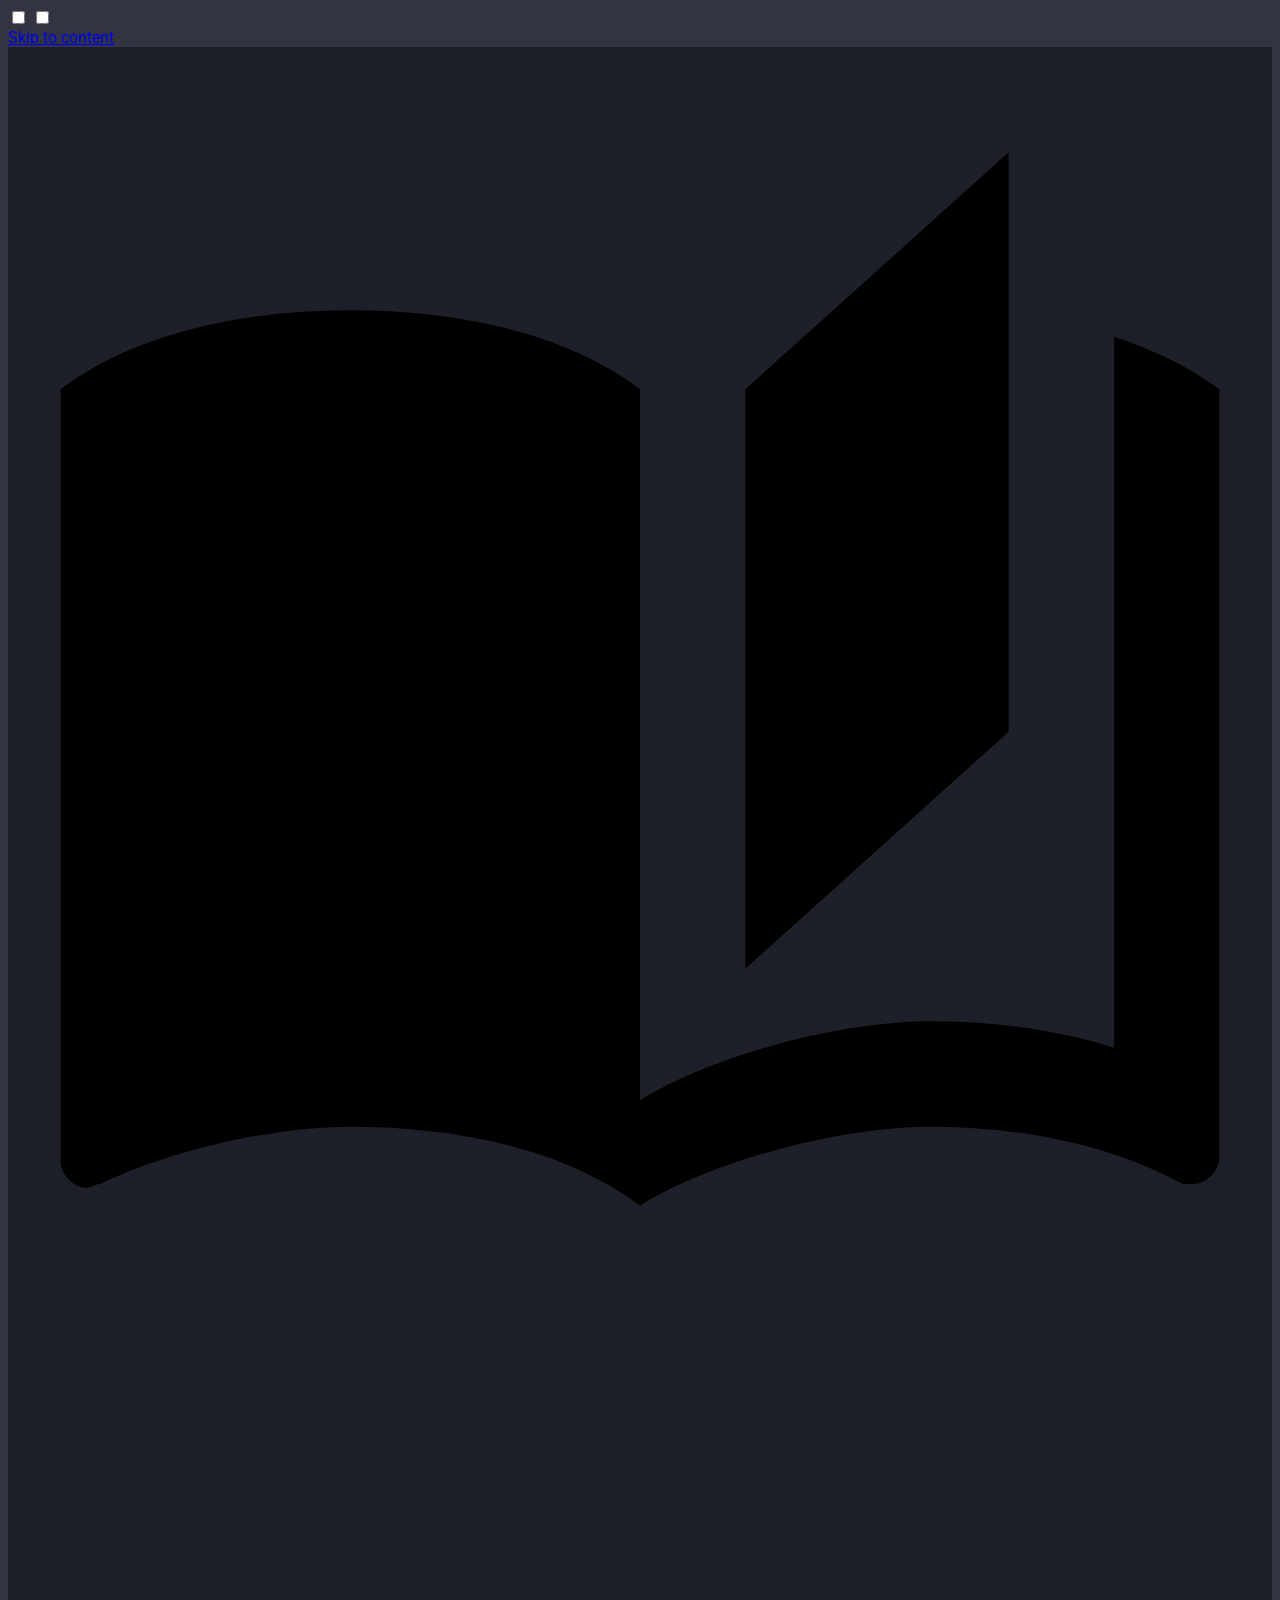
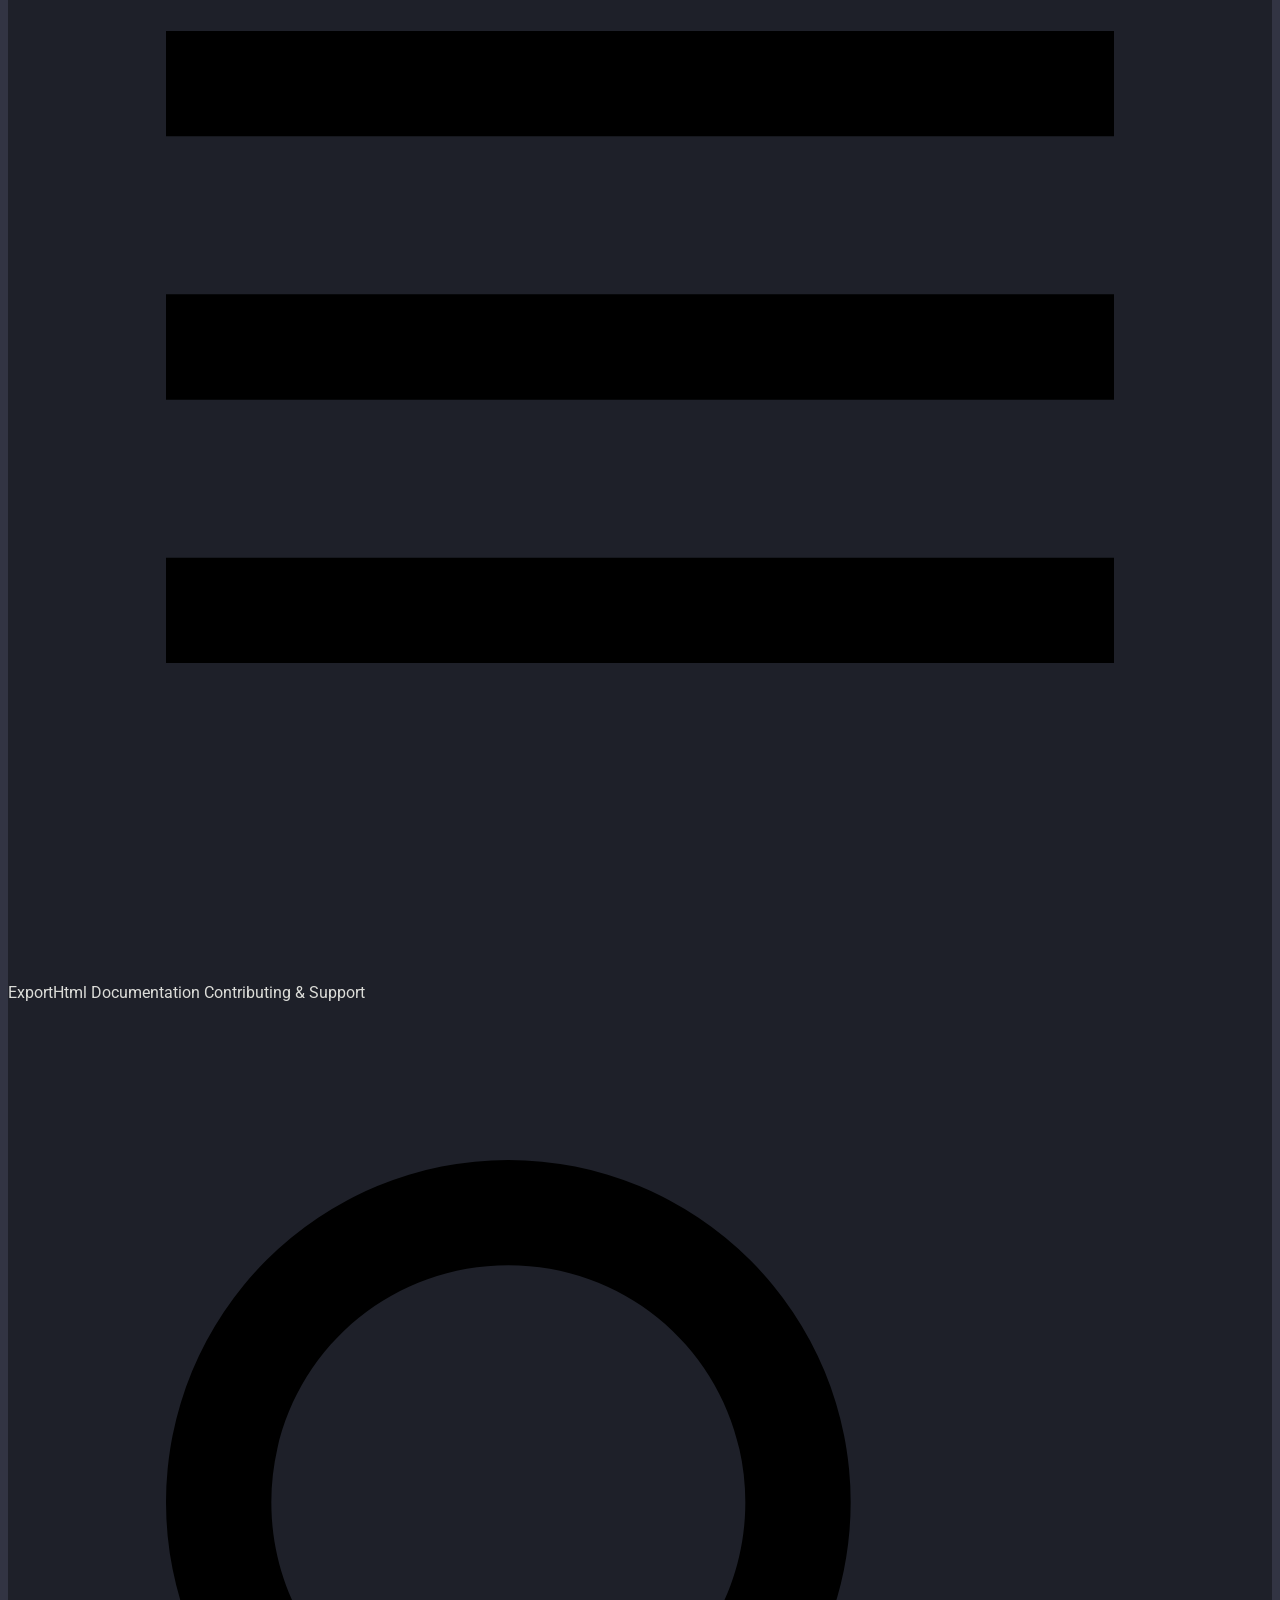
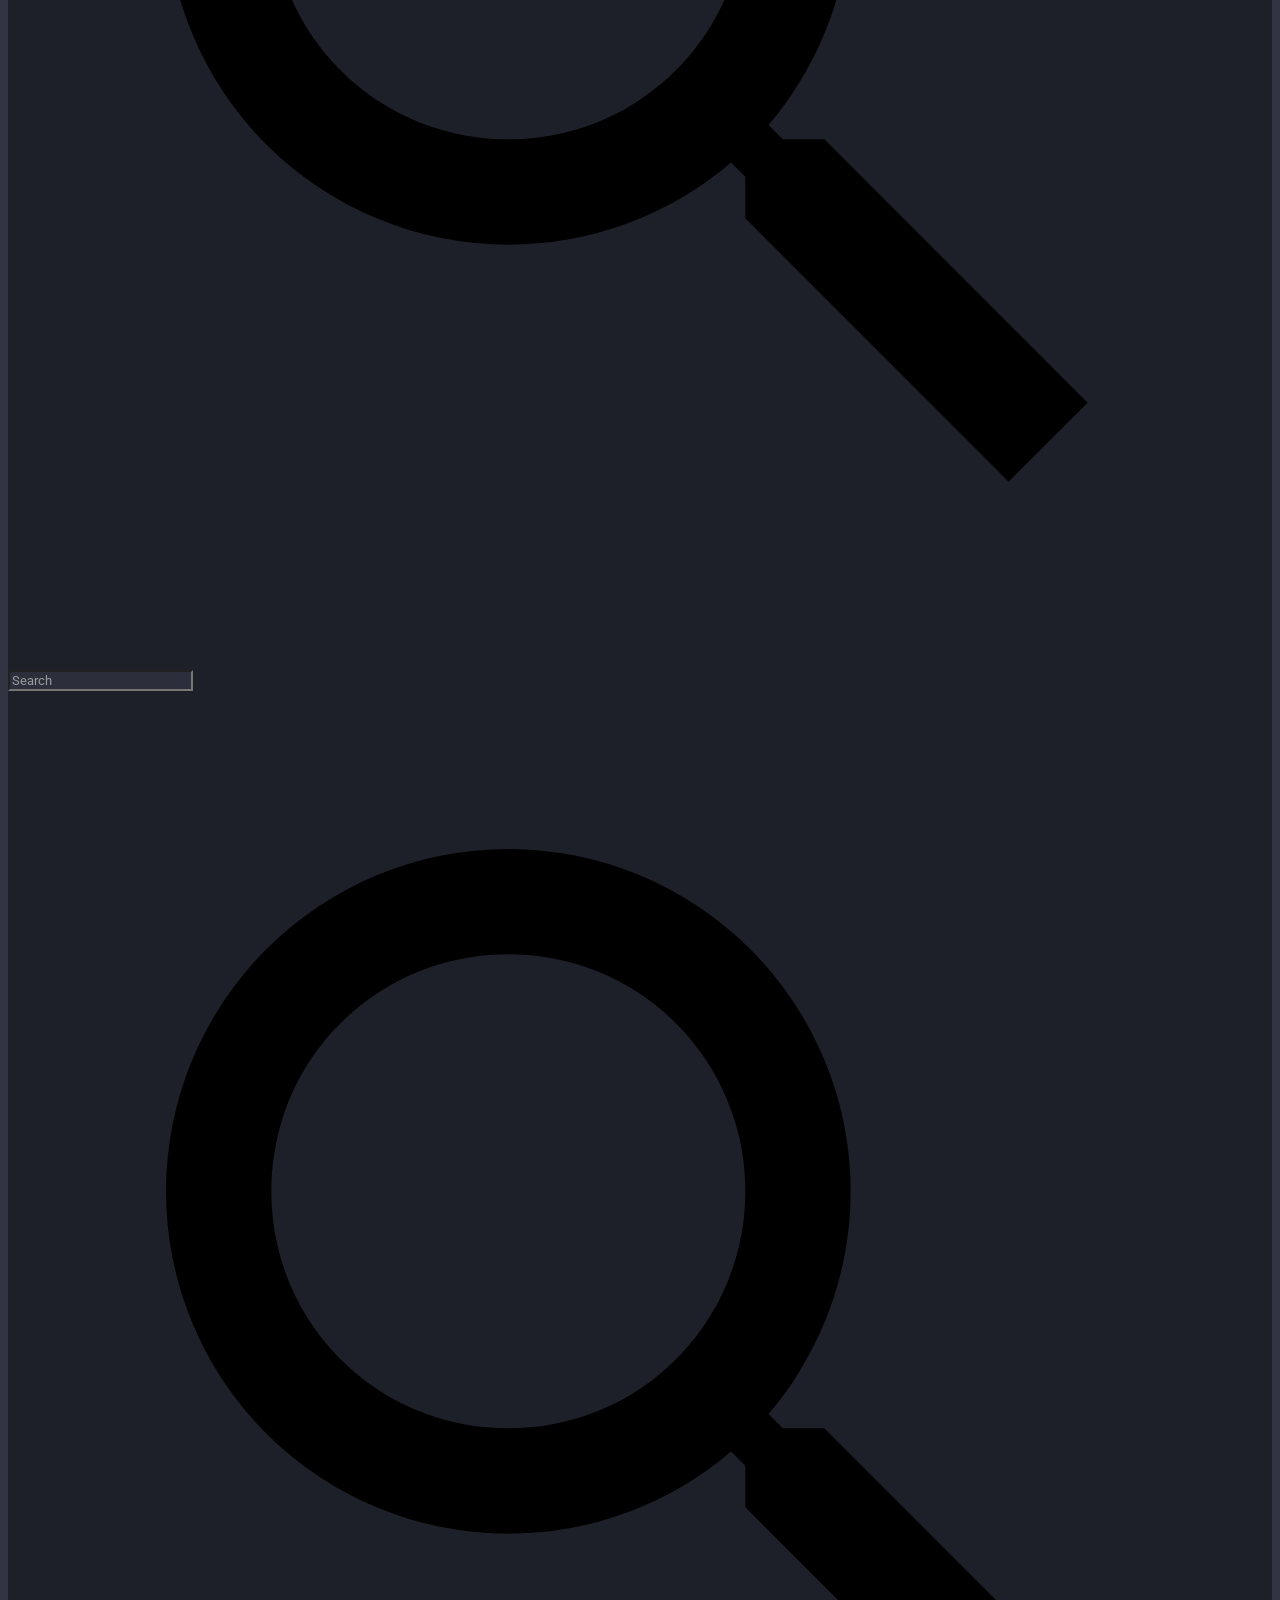
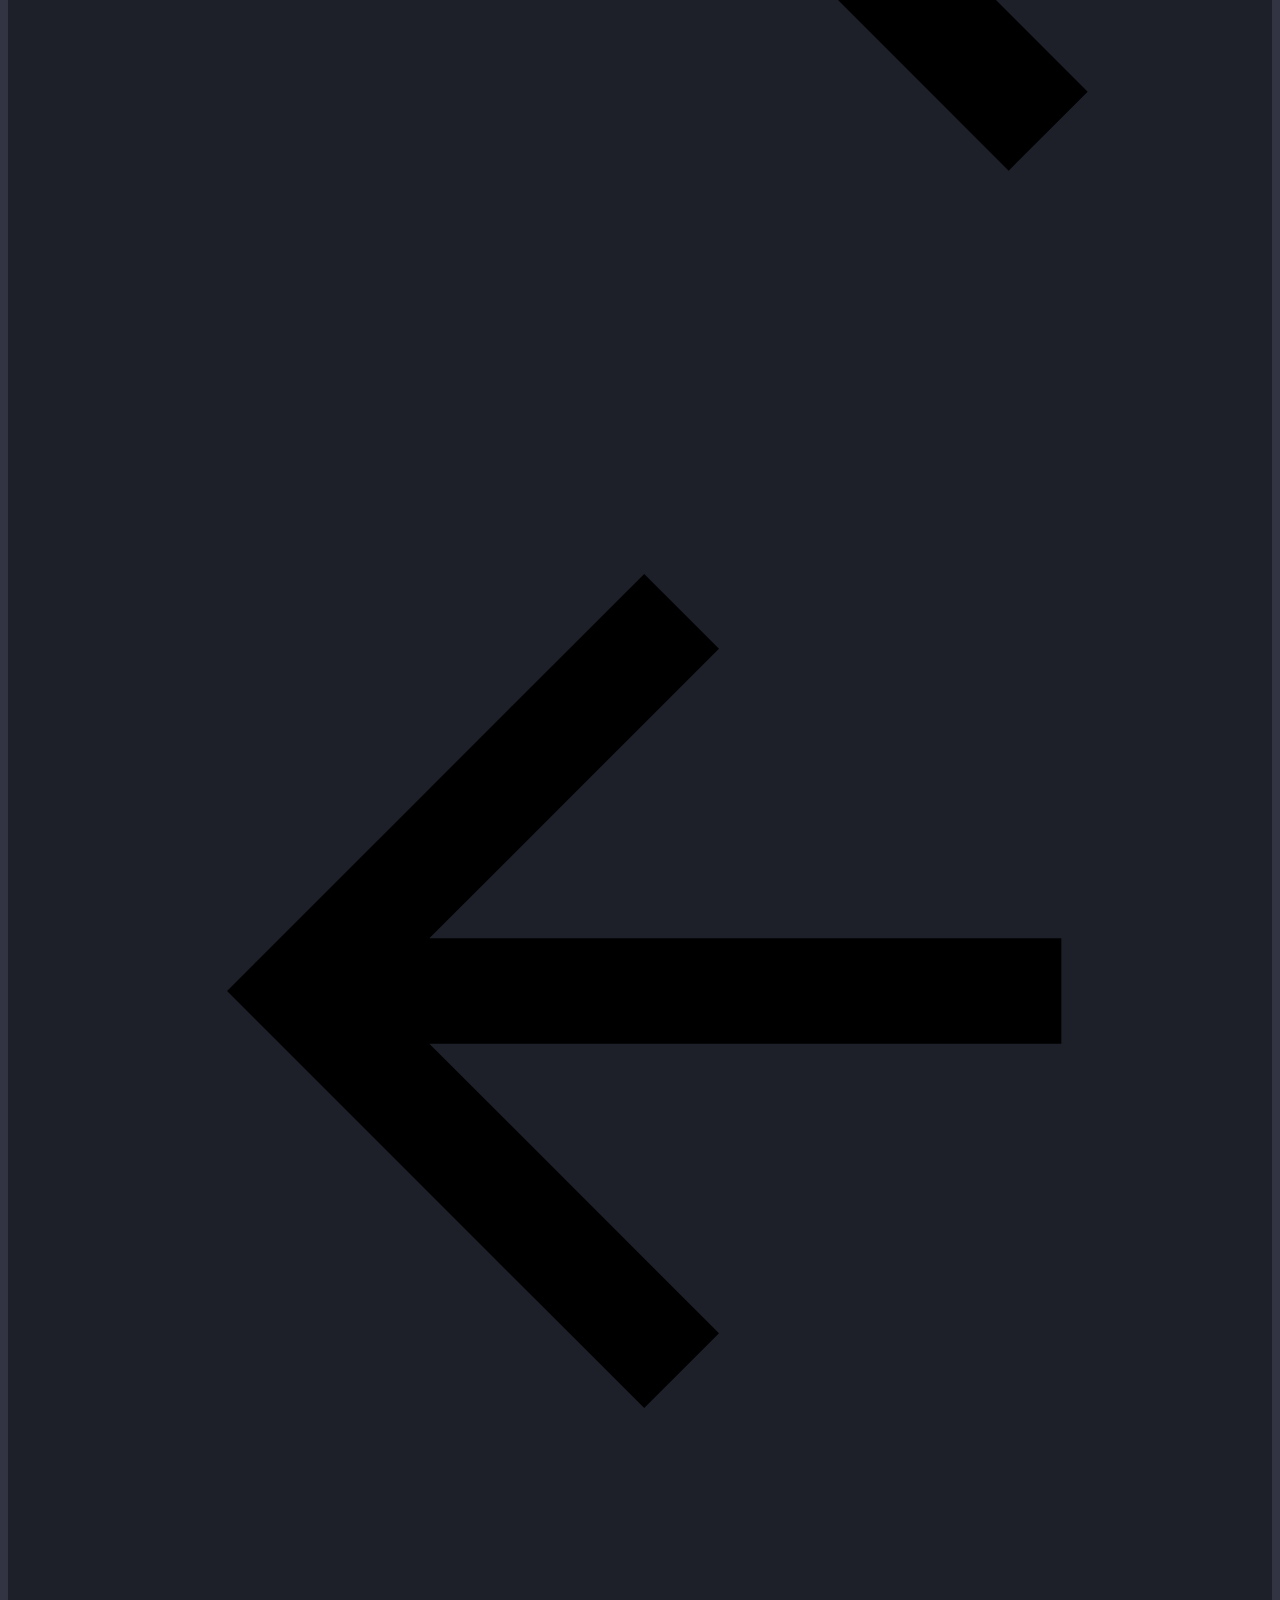
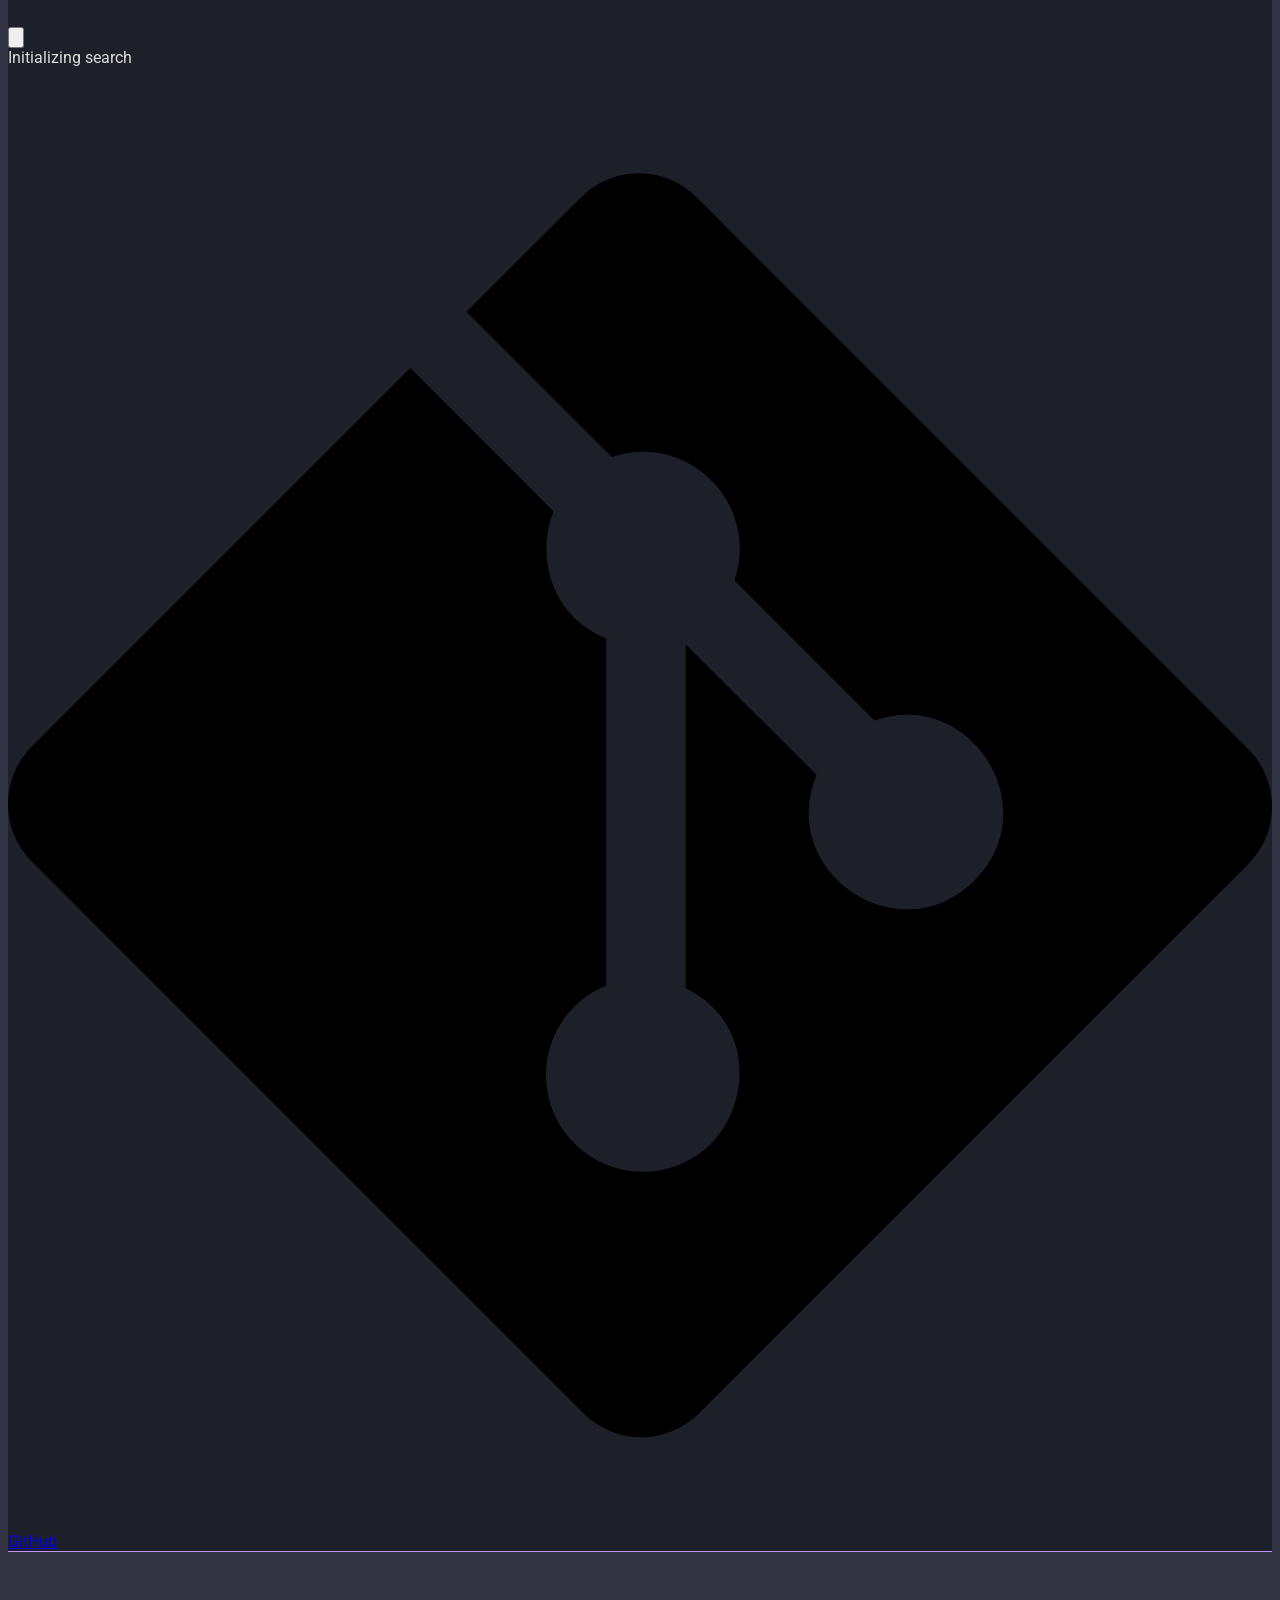
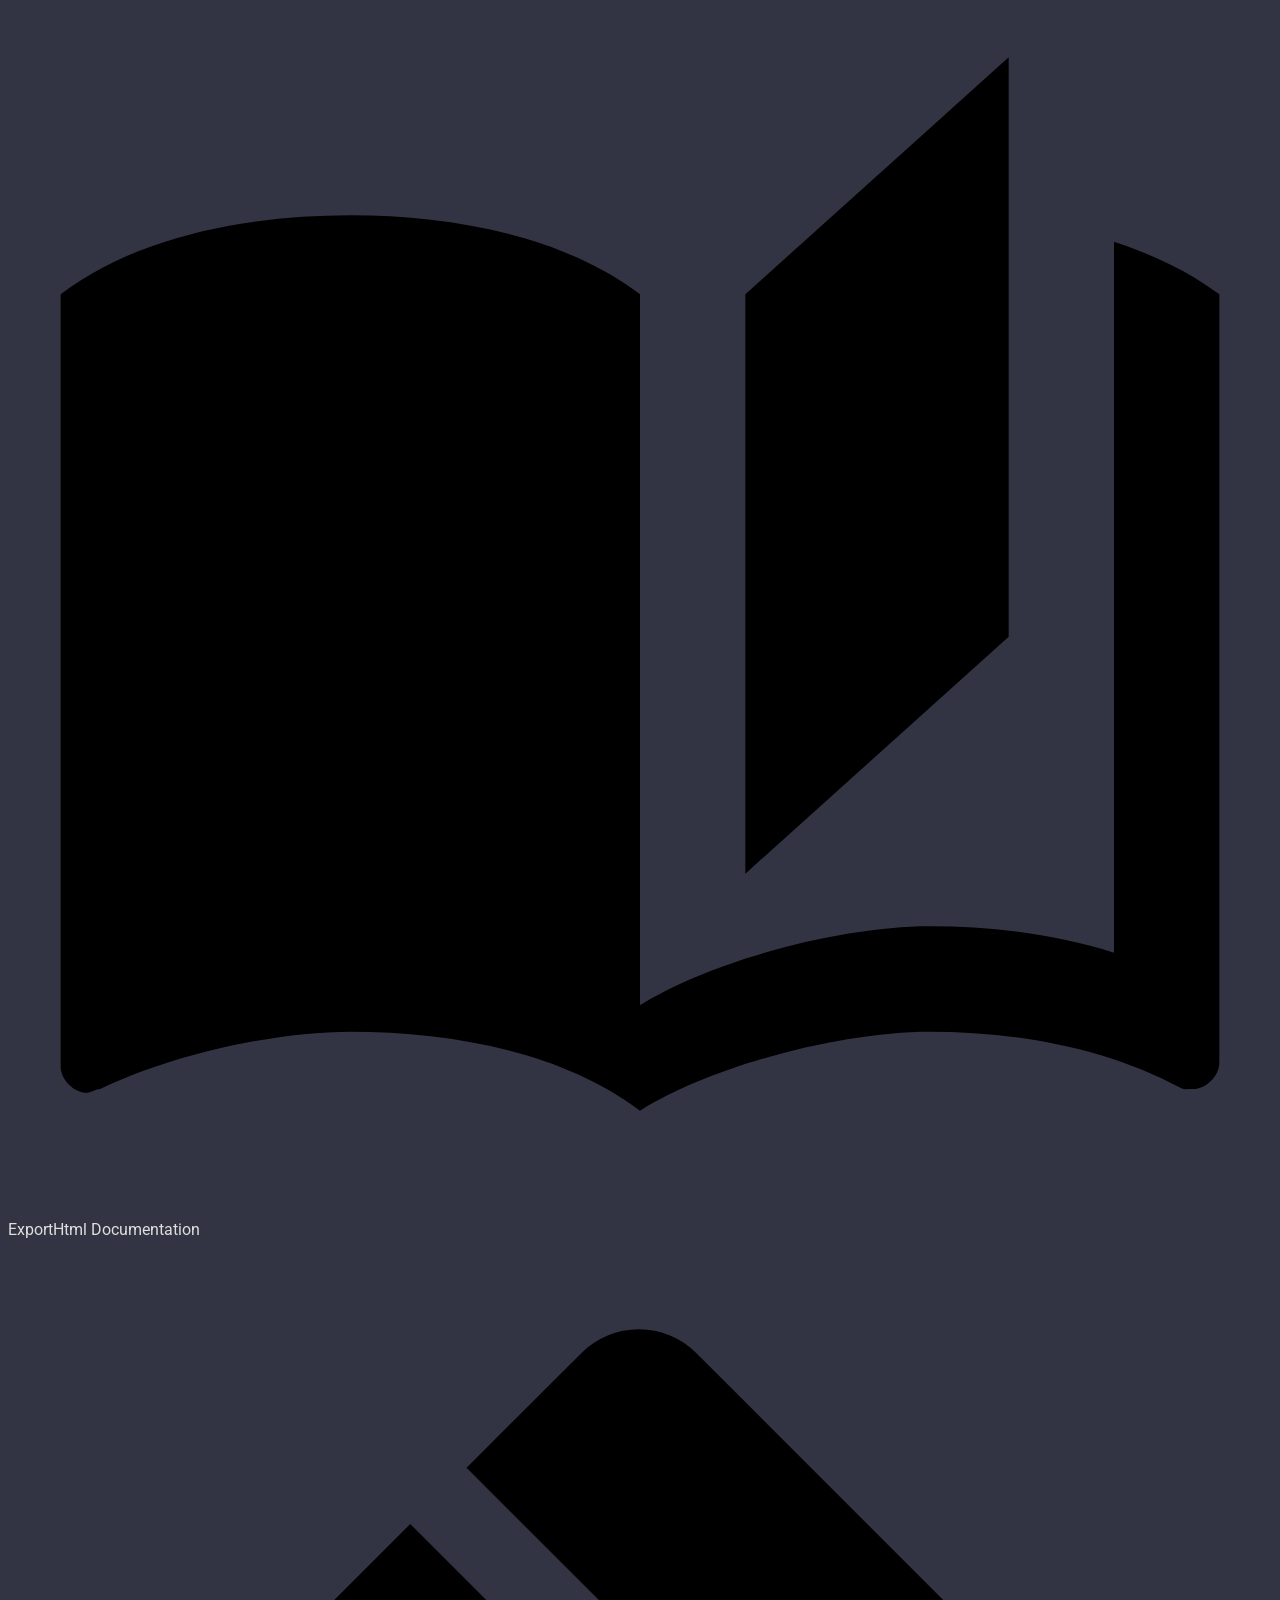
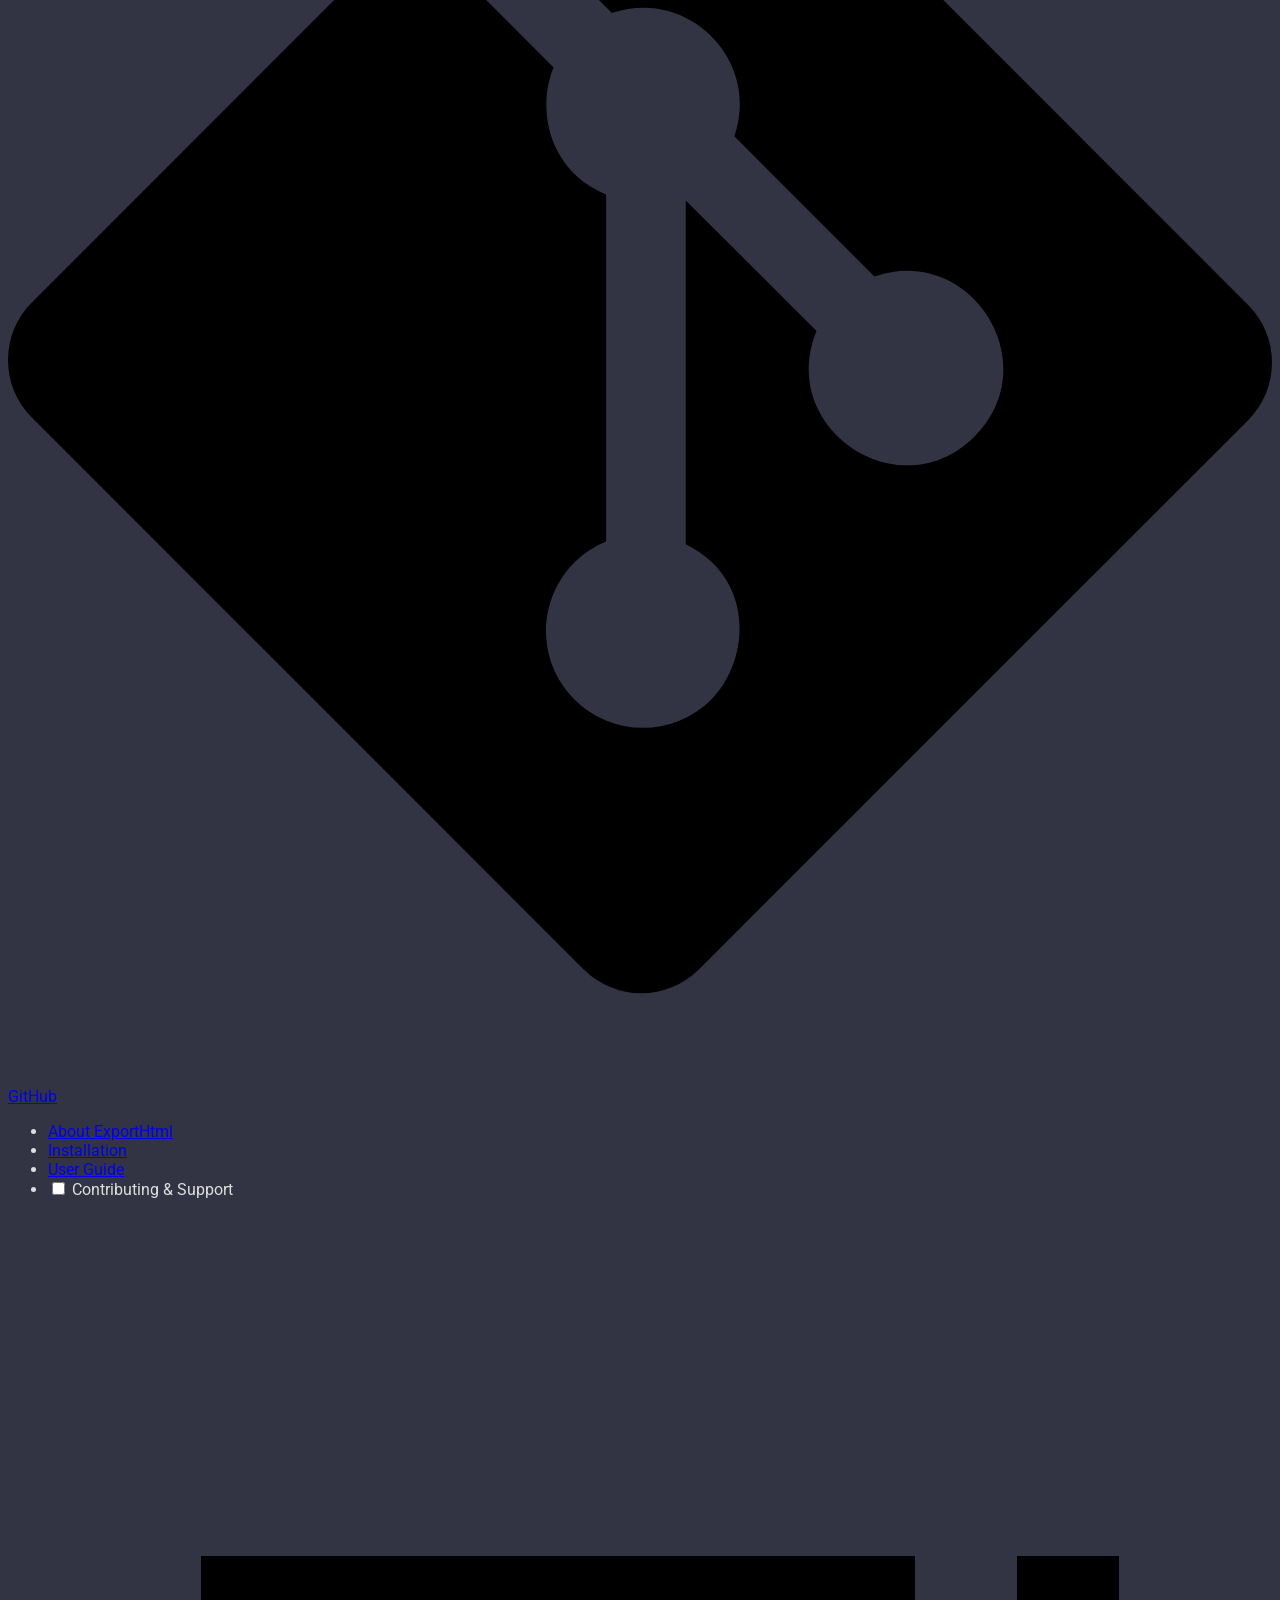
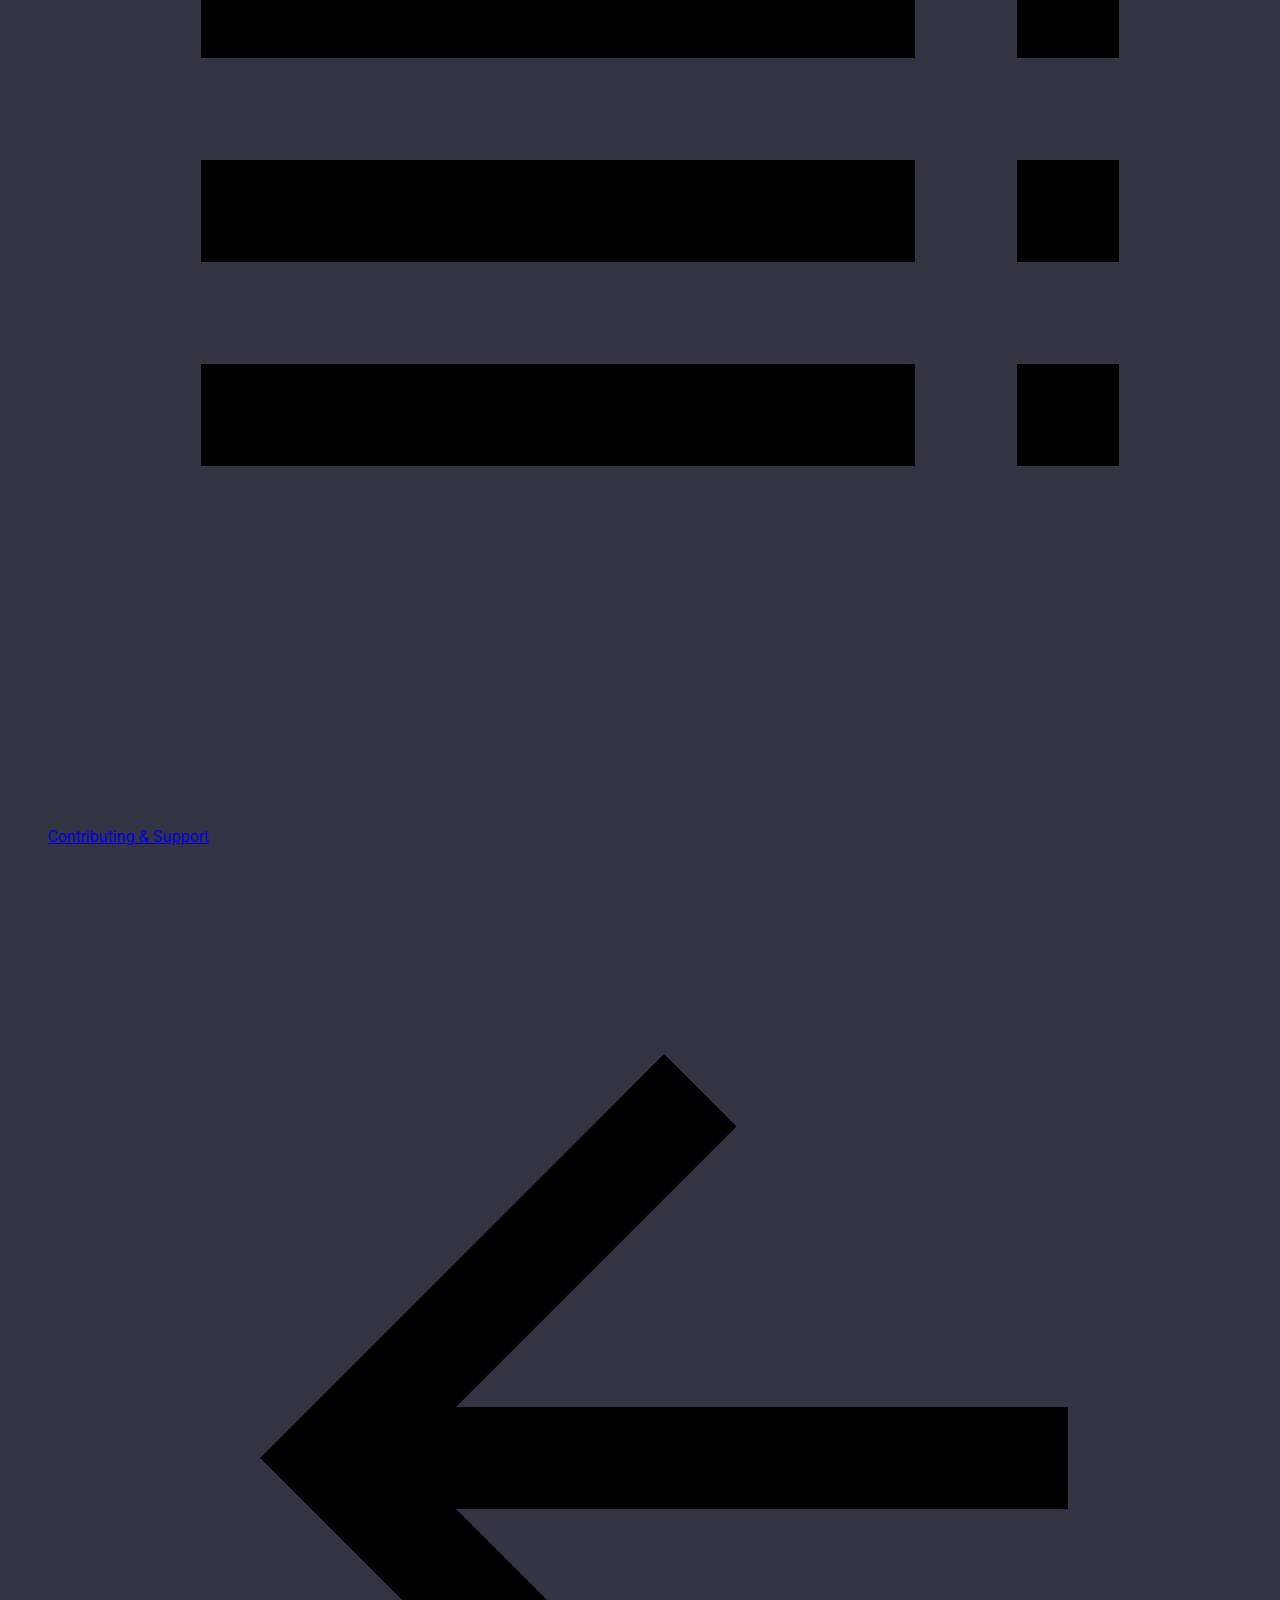
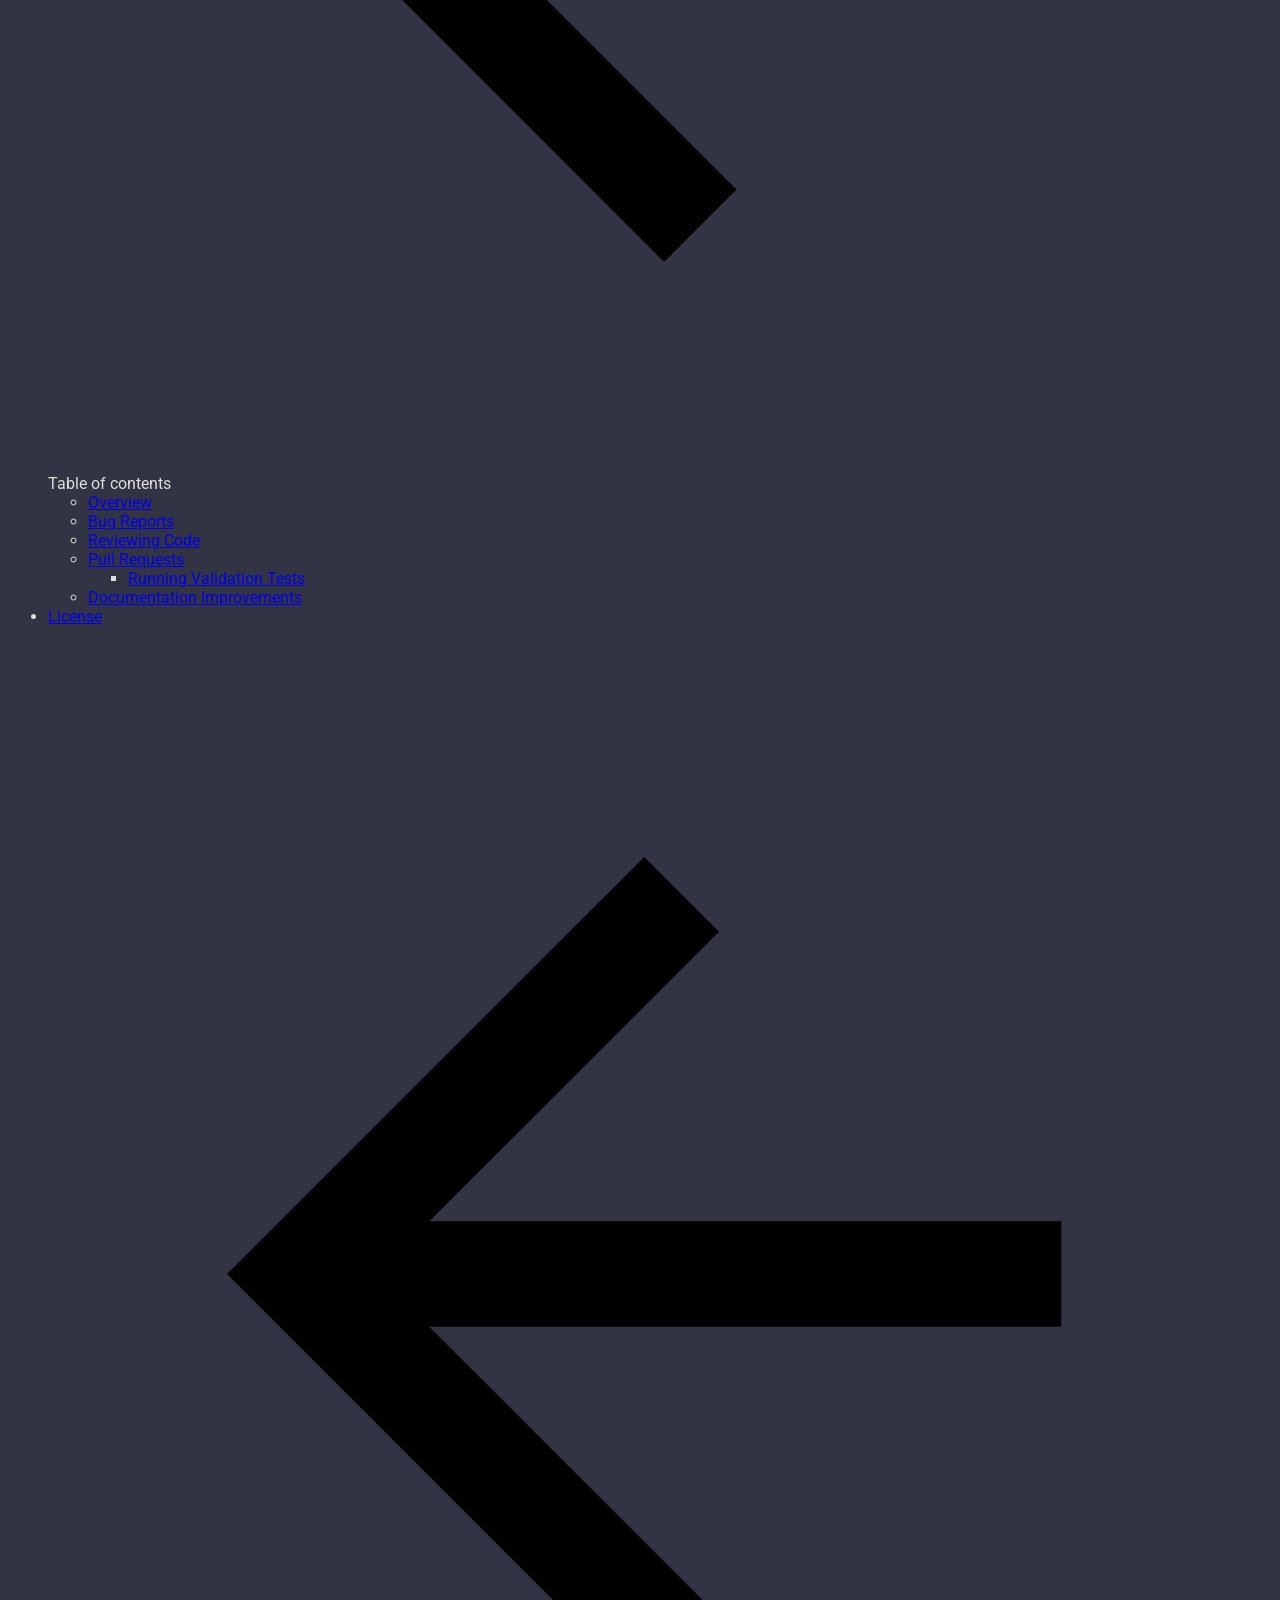
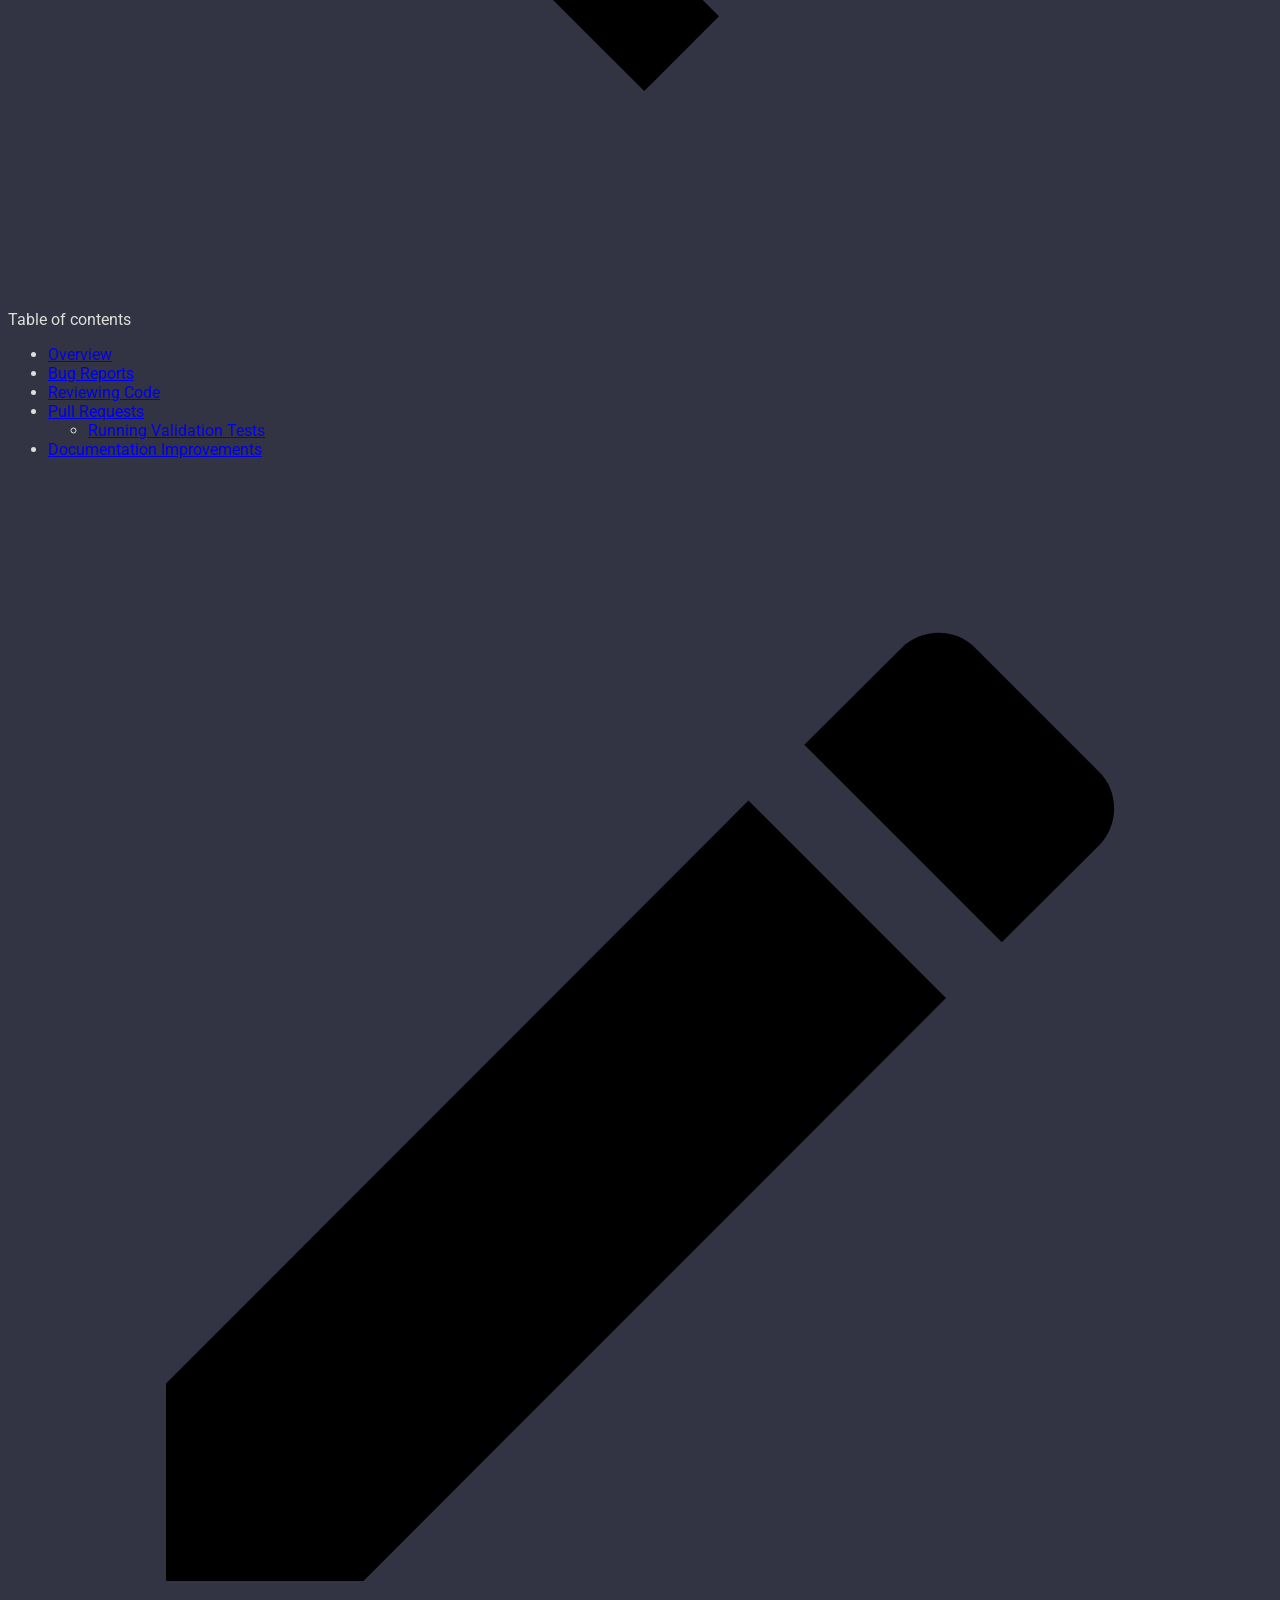
==== commit 85de09df: "Deployed 922fa8d with MkDocs version: 1.1.2" ====
--- a/contributing/index.html
+++ b/contributing/index.html
@@ -1,4 +1,4 @@
-<!doctype html><html lang=en class=no-js> <head><meta charset=utf-8><meta name=viewport content="width=device-width,initial-scale=1"><meta name=description content="Sublime Text plugin that exports code to HTML or BBCODE for copying, printing, or saving."><link href=https://facelessuser.github.io/ExportHtml/contributing/ rel=canonical><link rel="shortcut icon" href=../assets/images/favicon.png><meta name=generator content="mkdocs-1.1, mkdocs-material-5.1.4"><title>Contributing & Support - ExportHtml Documentation</title><link rel=stylesheet href=../assets/stylesheets/main.c4007cdc.min.css><link rel=stylesheet href=../assets/stylesheets/palette.8435c73a.min.css><meta name=theme-color content><link href=https://fonts.gstatic.com rel=preconnect crossorigin><link rel=stylesheet href="https://fonts.googleapis.com/css?family=Roboto:300,400,400i,700%7CRoboto+Mono&display=fallback"><style>body,input{font-family:"Roboto",-apple-system,BlinkMacSystemFont,Helvetica,Arial,sans-serif}code,kbd,pre{font-family:"Roboto Mono",SFMono-Regular,Consolas,Menlo,monospace}</style><link rel=stylesheet href=../assets/pymdownx-extras/extra-cd565ac465.css></head> <body dir=ltr data-md-color-primary=drac-purple data-md-color-accent=drac-purple> <input class=md-toggle data-md-toggle=drawer type=checkbox id=__drawer autocomplete=off> <input class=md-toggle data-md-toggle=search type=checkbox id=__search autocomplete=off> <label class=md-overlay for=__drawer></label> <div data-md-component=skip> <a href=#contributing--support class=md-skip> Skip to content </a> </div> <div data-md-component=announce> </div> <header class=md-header data-md-component=header> <nav class="md-header-nav md-grid" aria-label=Header> <a href=https://facelessuser.github.io/ExportHtml title="ExportHtml Documentation" class="md-header-nav__button md-logo" aria-label="ExportHtml Documentation"> <svg xmlns=http://www.w3.org/2000/svg viewbox="0 0 24 24"><path d="M19 2l-5 4.5v11l5-4.5V2M6.5 5C4.55 5 2.45 5.4 1 6.5v14.66c0 .25.25.5.5.5.1 0 .15-.07.25-.07 1.35-.65 3.3-1.09 4.75-1.09 1.95 0 4.05.4 5.5 1.5 1.35-.85 3.8-1.5 5.5-1.5 1.65 0 3.35.31 4.75 1.06.1.05.15.03.25.03.25 0 .5-.25.5-.5V6.5c-.6-.45-1.25-.75-2-1V19c-1.1-.35-2.3-.5-3.5-.5-1.7 0-4.15.65-5.5 1.5V6.5C10.55 5.4 8.45 5 6.5 5z"/></svg> </a> <label class="md-header-nav__button md-icon" for=__drawer> <svg xmlns=http://www.w3.org/2000/svg viewbox="0 0 24 24"><path d="M3 6h18v2H3V6m0 5h18v2H3v-2m0 5h18v2H3v-2z"/></svg> </label> <div class=md-header-nav__title data-md-component=header-title> <div class=md-header-nav__ellipsis> <span class="md-header-nav__topic md-ellipsis"> ExportHtml Documentation </span> <span class="md-header-nav__topic md-ellipsis"> Contributing &amp; Support </span> </div> </div> <label class="md-header-nav__button md-icon" for=__search> <svg xmlns=http://www.w3.org/2000/svg viewbox="0 0 24 24"><path d="M9.5 3A6.5 6.5 0 0116 9.5c0 1.61-.59 3.09-1.56 4.23l.27.27h.79l5 5-1.5 1.5-5-5v-.79l-.27-.27A6.516 6.516 0 019.5 16 6.5 6.5 0 013 9.5 6.5 6.5 0 019.5 3m0 2C7 5 5 7 5 9.5S7 14 9.5 14 14 12 14 9.5 12 5 9.5 5z"/></svg> </label> <div class=md-search data-md-component=search role=dialog> <label class=md-search__overlay for=__search></label> <div class=md-search__inner role=search> <form class=md-search__form name=search> <input type=text class=md-search__input name=query aria-label=Search placeholder=Search autocapitalize=off autocorrect=off autocomplete=off spellcheck=false data-md-component=search-query data-md-state=active> <label class="md-search__icon md-icon" for=__search> <svg xmlns=http://www.w3.org/2000/svg viewbox="0 0 24 24"><path d="M9.5 3A6.5 6.5 0 0116 9.5c0 1.61-.59 3.09-1.56 4.23l.27.27h.79l5 5-1.5 1.5-5-5v-.79l-.27-.27A6.516 6.516 0 019.5 16 6.5 6.5 0 013 9.5 6.5 6.5 0 019.5 3m0 2C7 5 5 7 5 9.5S7 14 9.5 14 14 12 14 9.5 12 5 9.5 5z"/></svg> <svg xmlns=http://www.w3.org/2000/svg viewbox="0 0 24 24"><path d="M20 11v2H8l5.5 5.5-1.42 1.42L4.16 12l7.92-7.92L13.5 5.5 8 11h12z"/></svg> </label> <button type=reset class="md-search__icon md-icon" aria-label=Clear data-md-component=search-reset tabindex=-1> <svg xmlns=http://www.w3.org/2000/svg viewbox="0 0 24 24"><path d="M19 6.41L17.59 5 12 10.59 6.41 5 5 6.41 10.59 12 5 17.59 6.41 19 12 13.41 17.59 19 19 17.59 13.41 12 19 6.41z"/></svg> </button> </form> <div class=md-search__output> <div class=md-search__scrollwrap data-md-scrollfix> <div class=md-search-result data-md-component=search-result> <div class=md-search-result__meta> Initializing search </div> <ol class=md-search-result__list></ol> </div> </div> </div> </div> </div> <div class=md-header-nav__source> <a href=https://github.com/facelessuser/ExportHtml/ title="Go to repository" class=md-source> <div class="md-source__icon md-icon"> <svg xmlns=http://www.w3.org/2000/svg viewbox="0 0 448 512"><path d="M439.55 236.05L244 40.45a28.87 28.87 0 00-40.81 0l-40.66 40.63 51.52 51.52c27.06-9.14 52.68 16.77 43.39 43.68l49.66 49.66c34.23-11.8 61.18 31 35.47 56.69-26.49 26.49-70.21-2.87-56-37.34L240.22 199v121.85c25.3 12.54 22.26 41.85 9.08 55a34.34 34.34 0 01-48.55 0c-17.57-17.6-11.07-46.91 11.25-56v-123c-20.8-8.51-24.6-30.74-18.64-45L142.57 101 8.45 235.14a28.86 28.86 0 000 40.81l195.61 195.6a28.86 28.86 0 0040.8 0l194.69-194.69a28.86 28.86 0 000-40.81z"/></svg> </div> <div class=md-source__repository> GitHub </div> </a> </div> </nav> </header> <div class=md-container data-md-component=container> <main class=md-main data-md-component=main> <div class="md-main__inner md-grid"> <div class="md-sidebar md-sidebar--primary" data-md-component=navigation> <div class=md-sidebar__scrollwrap> <div class=md-sidebar__inner> <nav class="md-nav md-nav--primary" aria-label=Navigation data-md-level=0> <label class=md-nav__title for=__drawer> <a href=https://facelessuser.github.io/ExportHtml title="ExportHtml Documentation" class="md-nav__button md-logo" aria-label="ExportHtml Documentation"> <svg xmlns=http://www.w3.org/2000/svg viewbox="0 0 24 24"><path d="M19 2l-5 4.5v11l5-4.5V2M6.5 5C4.55 5 2.45 5.4 1 6.5v14.66c0 .25.25.5.5.5.1 0 .15-.07.25-.07 1.35-.65 3.3-1.09 4.75-1.09 1.95 0 4.05.4 5.5 1.5 1.35-.85 3.8-1.5 5.5-1.5 1.65 0 3.35.31 4.75 1.06.1.05.15.03.25.03.25 0 .5-.25.5-.5V6.5c-.6-.45-1.25-.75-2-1V19c-1.1-.35-2.3-.5-3.5-.5-1.7 0-4.15.65-5.5 1.5V6.5C10.55 5.4 8.45 5 6.5 5z"/></svg> </a> ExportHtml Documentation </label> <div class=md-nav__source> <a href=https://github.com/facelessuser/ExportHtml/ title="Go to repository" class=md-source> <div class="md-source__icon md-icon"> <svg xmlns=http://www.w3.org/2000/svg viewbox="0 0 448 512"><path d="M439.55 236.05L244 40.45a28.87 28.87 0 00-40.81 0l-40.66 40.63 51.52 51.52c27.06-9.14 52.68 16.77 43.39 43.68l49.66 49.66c34.23-11.8 61.18 31 35.47 56.69-26.49 26.49-70.21-2.87-56-37.34L240.22 199v121.85c25.3 12.54 22.26 41.85 9.08 55a34.34 34.34 0 01-48.55 0c-17.57-17.6-11.07-46.91 11.25-56v-123c-20.8-8.51-24.6-30.74-18.64-45L142.57 101 8.45 235.14a28.86 28.86 0 000 40.81l195.61 195.6a28.86 28.86 0 0040.8 0l194.69-194.69a28.86 28.86 0 000-40.81z"/></svg> </div> <div class=md-source__repository> GitHub </div> </a> </div> <ul class=md-nav__list data-md-scrollfix> <li class=md-nav__item> <a href=.. title="About ExportHtml" class=md-nav__link> About ExportHtml </a> </li> <li class=md-nav__item> <a href=../installation/ title=Installation class=md-nav__link> Installation </a> </li> <li class=md-nav__item> <a href=../usage/ title="User Guide" class=md-nav__link> User Guide </a> </li> <li class="md-nav__item md-nav__item--active"> <input class="md-nav__toggle md-toggle" data-md-toggle=toc type=checkbox id=__toc> <label class="md-nav__link md-nav__link--active" for=__toc> Contributing &amp; Support <span class="md-nav__icon md-icon"> <svg xmlns=http://www.w3.org/2000/svg viewbox="0 0 24 24"><path d="M3 9h14V7H3v2m0 4h14v-2H3v2m0 4h14v-2H3v2m16 0h2v-2h-2v2m0-10v2h2V7h-2m0 6h2v-2h-2v2z"/></svg> </span> </label> <a href=./ title="Contributing & Support" class="md-nav__link md-nav__link--active"> Contributing &amp; Support </a> <nav class="md-nav md-nav--secondary" aria-label="Table of contents"> <label class=md-nav__title for=__toc> <span class="md-nav__icon md-icon"> <svg xmlns=http://www.w3.org/2000/svg viewbox="0 0 24 24"><path d="M20 11v2H8l5.5 5.5-1.42 1.42L4.16 12l7.92-7.92L13.5 5.5 8 11h12z"/></svg> </span> Table of contents </label> <ul class=md-nav__list data-md-scrollfix> <li class=md-nav__item> <a href=#overview class=md-nav__link> Overview </a> </li> <li class=md-nav__item> <a href=#bug-reports class=md-nav__link> Bug Reports </a> </li> <li class=md-nav__item> <a href=#reviewing-code class=md-nav__link> Reviewing Code </a> </li> <li class=md-nav__item> <a href=#pull-requests class=md-nav__link> Pull Requests </a> <nav class=md-nav aria-label="Pull Requests"> <ul class=md-nav__list> <li class=md-nav__item> <a href=#running-validation-tests class=md-nav__link> Running Validation Tests </a> </li> </ul> </nav> </li> <li class=md-nav__item> <a href=#documentation-improvements class=md-nav__link> Documentation Improvements </a> </li> </ul> </nav> </li> <li class=md-nav__item> <a href=../license/ title=License class=md-nav__link> License </a> </li> </ul> </nav> </div> </div> </div> <div class="md-sidebar md-sidebar--secondary" data-md-component=toc> <div class=md-sidebar__scrollwrap> <div class=md-sidebar__inner> <nav class="md-nav md-nav--secondary" aria-label="Table of contents"> <label class=md-nav__title for=__toc> <span class="md-nav__icon md-icon"> <svg xmlns=http://www.w3.org/2000/svg viewbox="0 0 24 24"><path d="M20 11v2H8l5.5 5.5-1.42 1.42L4.16 12l7.92-7.92L13.5 5.5 8 11h12z"/></svg> </span> Table of contents </label> <ul class=md-nav__list data-md-scrollfix> <li class=md-nav__item> <a href=#overview class=md-nav__link> Overview </a> </li> <li class=md-nav__item> <a href=#bug-reports class=md-nav__link> Bug Reports </a> </li> <li class=md-nav__item> <a href=#reviewing-code class=md-nav__link> Reviewing Code </a> </li> <li class=md-nav__item> <a href=#pull-requests class=md-nav__link> Pull Requests </a> <nav class=md-nav aria-label="Pull Requests"> <ul class=md-nav__list> <li class=md-nav__item> <a href=#running-validation-tests class=md-nav__link> Running Validation Tests </a> </li> </ul> </nav> </li> <li class=md-nav__item> <a href=#documentation-improvements class=md-nav__link> Documentation Improvements </a> </li> </ul> </nav> </div> </div> </div> <div class=md-content> <article class="md-content__inner md-typeset"> <a href=https://github.com/facelessuser/ExportHtml/tree/master/docs/src/markdown/contributing.md title="Edit this page" class="md-content__button md-icon"> <svg xmlns=http://www.w3.org/2000/svg viewbox="0 0 24 24"><path d="M20.71 7.04c.39-.39.39-1.04 0-1.41l-2.34-2.34c-.37-.39-1.02-.39-1.41 0l-1.84 1.83 3.75 3.75M3 17.25V21h3.75L17.81 9.93l-3.75-3.75L3 17.25z"/></svg> </a> <h1 id=contributing--support>Contributing &amp; Support<a class=headerlink href=#contributing--support title="Permanent link"></a></h1> <h2 id=overview>Overview<a class=headerlink href=#overview title="Permanent link"></a></h2> <table> <thead> <tr> <th>Sublime&nbsp;Versions</th> <th>Description</th> </tr> </thead> <tbody> <tr> <td><abbr title="Sublime Text 2">ST2</abbr></td> <td>Supported on a separate branch, but not actively. Any further fixes or enhancements must come from the community. Issues for versions less than <abbr title="Sublime Text 3">ST3</abbr> will not be addressed moving forward by me. Pull requests are welcome for back-porting features, enhancements, or fixes to the old branch, but the content of the pull <strong>must</strong> already exist on the main, actively developed branch. I will not allow an older branch to exceed the main branch in regards to functionality.</td> </tr> <tr> <td><abbr title="Sublime Text 3">ST3</abbr></td> <td>Fully supported and actively maintained.</td> </tr> </tbody> </table> <p>Contribution from the community is encouraged and can be done in a variety of ways:</p> <ul> <li>Bug reports.</li> <li>Reviewing code.</li> <li>Code patches via pull requests.</li> <li>Documentation improvements via pull requests.</li> </ul> <h2 id=bug-reports>Bug Reports<a class=headerlink href=#bug-reports title="Permanent link"></a></h2> <ol> <li> <p>Please <strong>read the documentation</strong> and <strong>search the issue tracker</strong> to try to find the answer to your question <strong>before</strong> posting an issue.</p> </li> <li> <p>When an issue is created, a <a href=https://github.com/facelessuser/ExportHtml/blob/master/.github/ISSUE_TEMPLATE.md>template</a> will be shown, please fill out the appropriate sections. If the template is not followed, the issue will be marked <code>Invalid</code> and closed.</p> </li> <li> <p>When creating an issue on the repository, please provide as much info as possible:</p> <ul> <li>Provide environment information by running <code>Preferences-&gt;Package Settings-&gt;ExportHtml-&gt;Support Info</code>. The information will be copied to the clipboard; paste the info in issue.</li> <li>Errors in console.</li> <li>Detailed description of the problem.</li> <li>Examples for reproducing the error. You can post pictures, but if specific text or code is required to reproduce the issue, please provide the text in a plain text format for easy copy/paste.</li> <li>Provide links to 3<sup>rd</sup> party color scheme package you are using if applicable.</li> </ul> <p>The more info provided the greater the chance someone will take the time to answer, implement, or fix the issue.</p> </li> <li> <p>Be prepared to answer questions and provide additional information if required. Issues in which the creator refuses to respond to follow up questions will be marked as stale and closed.</p> </li> </ol> <h2 id=reviewing-code>Reviewing Code<a class=headerlink href=#reviewing-code title="Permanent link"></a></h2> <p>Take part in reviewing pull requests and/or reviewing direct commits. Make suggestions to improve the code and discuss solutions to overcome weakness in the algorithm.</p> <h2 id=pull-requests>Pull Requests<a class=headerlink href=#pull-requests title="Permanent link"></a></h2> <p>Pull requests are welcome, and if you plan on contributing directly to the code, there are a couple of things to be mindful of.</p> <p>Continuous integration tests on are run on all pull requests and commits via Travis CI. When making a pull request, the tests will automatically be run, and the request must pass to be accepted. You can (and should) run these tests before pull requesting. If it is not possible to run these tests locally, they will be run when the pull request is made, but it is strongly suggested that requesters make an effort to verify before requesting to allow for a quick, smooth merge.</p> <h3 id=running-validation-tests>Running Validation Tests<a class=headerlink href=#running-validation-tests title="Permanent link"></a></h3> <div class="admonition tip"> <p class=admonition-title>Tip</p> <p>If you are running Sublime on a macOS or Linux/Unix system, you run all tests by by running the shell script (assuming you have installed your environment fulfills all requirements below):</p> <div class=highlight><pre><span></span><code>chmod +x run_tests.sh
+<!doctype html><html lang=en class=no-js> <head><meta charset=utf-8><meta name=viewport content="width=device-width,initial-scale=1"><meta name=description content="Sublime Text plugin that exports code to HTML or BBCODE for copying, printing, or saving."><link href=https://facelessuser.github.io/ExportHtml/contributing/ rel=canonical><link rel="shortcut icon" href=../assets/images/favicon.png><meta name=generator content="mkdocs-1.1.2, mkdocs-material-5.4.0"><title>Contributing & Support - ExportHtml Documentation</title><link rel=stylesheet href=../assets/stylesheets/main.fe0cca5b.min.css><link rel=stylesheet href=../assets/stylesheets/palette.a46bcfb3.min.css><meta name=theme-color content><link href=https://fonts.gstatic.com rel=preconnect crossorigin><link rel=stylesheet href="https://fonts.googleapis.com/css?family=Roboto:300,400,400i,700%7CRoboto+Mono&display=fallback"><style>body,input{font-family:"Roboto",-apple-system,BlinkMacSystemFont,Helvetica,Arial,sans-serif}code,kbd,pre{font-family:"Roboto Mono",SFMono-Regular,Consolas,Menlo,monospace}</style><link rel=stylesheet href=../assets/pymdownx-extras/extra-14c81e8b53.css></head> <body dir=ltr data-md-color-scheme data-md-color-primary=drac-purple data-md-color-accent=drac-purple> <input class=md-toggle data-md-toggle=drawer type=checkbox id=__drawer autocomplete=off> <input class=md-toggle data-md-toggle=search type=checkbox id=__search autocomplete=off> <label class=md-overlay for=__drawer></label> <div data-md-component=skip> <a href=#contributing--support class=md-skip> Skip to content </a> </div> <div data-md-component=announce> </div> <header class=md-header data-md-component=header> <nav class="md-header-nav md-grid" aria-label=Header> <a href=https://facelessuser.github.io/ExportHtml title="ExportHtml Documentation" class="md-header-nav__button md-logo" aria-label="ExportHtml Documentation"> <svg xmlns=http://www.w3.org/2000/svg viewbox="0 0 24 24"><path d="M19 2l-5 4.5v11l5-4.5V2M6.5 5C4.55 5 2.45 5.4 1 6.5v14.66c0 .25.25.5.5.5.1 0 .15-.07.25-.07 1.35-.65 3.3-1.09 4.75-1.09 1.95 0 4.05.4 5.5 1.5 1.35-.85 3.8-1.5 5.5-1.5 1.65 0 3.35.31 4.75 1.06.1.05.15.03.25.03.25 0 .5-.25.5-.5V6.5c-.6-.45-1.25-.75-2-1V19c-1.1-.35-2.3-.5-3.5-.5-1.7 0-4.15.65-5.5 1.5V6.5C10.55 5.4 8.45 5 6.5 5z"/></svg> </a> <label class="md-header-nav__button md-icon" for=__drawer> <svg xmlns=http://www.w3.org/2000/svg viewbox="0 0 24 24"><path d="M3 6h18v2H3V6m0 5h18v2H3v-2m0 5h18v2H3v-2z"/></svg> </label> <div class=md-header-nav__title data-md-component=header-title> <div class=md-header-nav__ellipsis> <span class="md-header-nav__topic md-ellipsis"> ExportHtml Documentation </span> <span class="md-header-nav__topic md-ellipsis"> Contributing &amp; Support </span> </div> </div> <label class="md-header-nav__button md-icon" for=__search> <svg xmlns=http://www.w3.org/2000/svg viewbox="0 0 24 24"><path d="M9.5 3A6.5 6.5 0 0116 9.5c0 1.61-.59 3.09-1.56 4.23l.27.27h.79l5 5-1.5 1.5-5-5v-.79l-.27-.27A6.516 6.516 0 019.5 16 6.5 6.5 0 013 9.5 6.5 6.5 0 019.5 3m0 2C7 5 5 7 5 9.5S7 14 9.5 14 14 12 14 9.5 12 5 9.5 5z"/></svg> </label> <div class=md-search data-md-component=search role=dialog> <label class=md-search__overlay for=__search></label> <div class=md-search__inner role=search> <form class=md-search__form name=search> <input type=text class=md-search__input name=query aria-label=Search placeholder=Search autocapitalize=off autocorrect=off autocomplete=off spellcheck=false data-md-component=search-query data-md-state=active> <label class="md-search__icon md-icon" for=__search> <svg xmlns=http://www.w3.org/2000/svg viewbox="0 0 24 24"><path d="M9.5 3A6.5 6.5 0 0116 9.5c0 1.61-.59 3.09-1.56 4.23l.27.27h.79l5 5-1.5 1.5-5-5v-.79l-.27-.27A6.516 6.516 0 019.5 16 6.5 6.5 0 013 9.5 6.5 6.5 0 019.5 3m0 2C7 5 5 7 5 9.5S7 14 9.5 14 14 12 14 9.5 12 5 9.5 5z"/></svg> <svg xmlns=http://www.w3.org/2000/svg viewbox="0 0 24 24"><path d="M20 11v2H8l5.5 5.5-1.42 1.42L4.16 12l7.92-7.92L13.5 5.5 8 11h12z"/></svg> </label> <button type=reset class="md-search__icon md-icon" aria-label=Clear data-md-component=search-reset tabindex=-1> <svg xmlns=http://www.w3.org/2000/svg viewbox="0 0 24 24"><path d="M19 6.41L17.59 5 12 10.59 6.41 5 5 6.41 10.59 12 5 17.59 6.41 19 12 13.41 17.59 19 19 17.59 13.41 12 19 6.41z"/></svg> </button> </form> <div class=md-search__output> <div class=md-search__scrollwrap data-md-scrollfix> <div class=md-search-result data-md-component=search-result> <div class=md-search-result__meta> Initializing search </div> <ol class=md-search-result__list></ol> </div> </div> </div> </div> </div> <div class=md-header-nav__source> <a href=https://github.com/facelessuser/ExportHtml/ title="Go to repository" class=md-source> <div class="md-source__icon md-icon"> <svg xmlns=http://www.w3.org/2000/svg viewbox="0 0 448 512"><path d="M439.55 236.05L244 40.45a28.87 28.87 0 00-40.81 0l-40.66 40.63 51.52 51.52c27.06-9.14 52.68 16.77 43.39 43.68l49.66 49.66c34.23-11.8 61.18 31 35.47 56.69-26.49 26.49-70.21-2.87-56-37.34L240.22 199v121.85c25.3 12.54 22.26 41.85 9.08 55a34.34 34.34 0 01-48.55 0c-17.57-17.6-11.07-46.91 11.25-56v-123c-20.8-8.51-24.6-30.74-18.64-45L142.57 101 8.45 235.14a28.86 28.86 0 000 40.81l195.61 195.6a28.86 28.86 0 0040.8 0l194.69-194.69a28.86 28.86 0 000-40.81z"/></svg> </div> <div class=md-source__repository> GitHub </div> </a> </div> </nav> </header> <div class=md-container data-md-component=container> <main class=md-main data-md-component=main> <div class="md-main__inner md-grid"> <div class="md-sidebar md-sidebar--primary" data-md-component=navigation> <div class=md-sidebar__scrollwrap> <div class=md-sidebar__inner> <nav class="md-nav md-nav--primary" aria-label=Navigation data-md-level=0> <label class=md-nav__title for=__drawer> <a href=https://facelessuser.github.io/ExportHtml title="ExportHtml Documentation" class="md-nav__button md-logo" aria-label="ExportHtml Documentation"> <svg xmlns=http://www.w3.org/2000/svg viewbox="0 0 24 24"><path d="M19 2l-5 4.5v11l5-4.5V2M6.5 5C4.55 5 2.45 5.4 1 6.5v14.66c0 .25.25.5.5.5.1 0 .15-.07.25-.07 1.35-.65 3.3-1.09 4.75-1.09 1.95 0 4.05.4 5.5 1.5 1.35-.85 3.8-1.5 5.5-1.5 1.65 0 3.35.31 4.75 1.06.1.05.15.03.25.03.25 0 .5-.25.5-.5V6.5c-.6-.45-1.25-.75-2-1V19c-1.1-.35-2.3-.5-3.5-.5-1.7 0-4.15.65-5.5 1.5V6.5C10.55 5.4 8.45 5 6.5 5z"/></svg> </a> ExportHtml Documentation </label> <div class=md-nav__source> <a href=https://github.com/facelessuser/ExportHtml/ title="Go to repository" class=md-source> <div class="md-source__icon md-icon"> <svg xmlns=http://www.w3.org/2000/svg viewbox="0 0 448 512"><path d="M439.55 236.05L244 40.45a28.87 28.87 0 00-40.81 0l-40.66 40.63 51.52 51.52c27.06-9.14 52.68 16.77 43.39 43.68l49.66 49.66c34.23-11.8 61.18 31 35.47 56.69-26.49 26.49-70.21-2.87-56-37.34L240.22 199v121.85c25.3 12.54 22.26 41.85 9.08 55a34.34 34.34 0 01-48.55 0c-17.57-17.6-11.07-46.91 11.25-56v-123c-20.8-8.51-24.6-30.74-18.64-45L142.57 101 8.45 235.14a28.86 28.86 0 000 40.81l195.61 195.6a28.86 28.86 0 0040.8 0l194.69-194.69a28.86 28.86 0 000-40.81z"/></svg> </div> <div class=md-source__repository> GitHub </div> </a> </div> <ul class=md-nav__list data-md-scrollfix> <li class=md-nav__item> <a href=.. title="About ExportHtml" class=md-nav__link> About ExportHtml </a> </li> <li class=md-nav__item> <a href=../installation/ title=Installation class=md-nav__link> Installation </a> </li> <li class=md-nav__item> <a href=../usage/ title="User Guide" class=md-nav__link> User Guide </a> </li> <li class="md-nav__item md-nav__item--active"> <input class="md-nav__toggle md-toggle" data-md-toggle=toc type=checkbox id=__toc> <label class="md-nav__link md-nav__link--active" for=__toc> Contributing &amp; Support <span class="md-nav__icon md-icon"> <svg xmlns=http://www.w3.org/2000/svg viewbox="0 0 24 24"><path d="M3 9h14V7H3v2m0 4h14v-2H3v2m0 4h14v-2H3v2m16 0h2v-2h-2v2m0-10v2h2V7h-2m0 6h2v-2h-2v2z"/></svg> </span> </label> <a href=./ title="Contributing & Support" class="md-nav__link md-nav__link--active"> Contributing &amp; Support </a> <nav class="md-nav md-nav--secondary" aria-label="Table of contents"> <label class=md-nav__title for=__toc> <span class="md-nav__icon md-icon"> <svg xmlns=http://www.w3.org/2000/svg viewbox="0 0 24 24"><path d="M20 11v2H8l5.5 5.5-1.42 1.42L4.16 12l7.92-7.92L13.5 5.5 8 11h12z"/></svg> </span> Table of contents </label> <ul class=md-nav__list data-md-scrollfix> <li class=md-nav__item> <a href=#overview class=md-nav__link> Overview </a> </li> <li class=md-nav__item> <a href=#bug-reports class=md-nav__link> Bug Reports </a> </li> <li class=md-nav__item> <a href=#reviewing-code class=md-nav__link> Reviewing Code </a> </li> <li class=md-nav__item> <a href=#pull-requests class=md-nav__link> Pull Requests </a> <nav class=md-nav aria-label="Pull Requests"> <ul class=md-nav__list> <li class=md-nav__item> <a href=#running-validation-tests class=md-nav__link> Running Validation Tests </a> </li> </ul> </nav> </li> <li class=md-nav__item> <a href=#documentation-improvements class=md-nav__link> Documentation Improvements </a> </li> </ul> </nav> </li> <li class=md-nav__item> <a href=../license/ title=License class=md-nav__link> License </a> </li> </ul> </nav> </div> </div> </div> <div class="md-sidebar md-sidebar--secondary" data-md-component=toc> <div class=md-sidebar__scrollwrap> <div class=md-sidebar__inner> <nav class="md-nav md-nav--secondary" aria-label="Table of contents"> <label class=md-nav__title for=__toc> <span class="md-nav__icon md-icon"> <svg xmlns=http://www.w3.org/2000/svg viewbox="0 0 24 24"><path d="M20 11v2H8l5.5 5.5-1.42 1.42L4.16 12l7.92-7.92L13.5 5.5 8 11h12z"/></svg> </span> Table of contents </label> <ul class=md-nav__list data-md-scrollfix> <li class=md-nav__item> <a href=#overview class=md-nav__link> Overview </a> </li> <li class=md-nav__item> <a href=#bug-reports class=md-nav__link> Bug Reports </a> </li> <li class=md-nav__item> <a href=#reviewing-code class=md-nav__link> Reviewing Code </a> </li> <li class=md-nav__item> <a href=#pull-requests class=md-nav__link> Pull Requests </a> <nav class=md-nav aria-label="Pull Requests"> <ul class=md-nav__list> <li class=md-nav__item> <a href=#running-validation-tests class=md-nav__link> Running Validation Tests </a> </li> </ul> </nav> </li> <li class=md-nav__item> <a href=#documentation-improvements class=md-nav__link> Documentation Improvements </a> </li> </ul> </nav> </div> </div> </div> <div class=md-content> <article class="md-content__inner md-typeset"> <a href=https://github.com/facelessuser/ExportHtml/tree/master/docs/src/markdown/contributing.md title="Edit this page" class="md-content__button md-icon"> <svg xmlns=http://www.w3.org/2000/svg viewbox="0 0 24 24"><path d="M20.71 7.04c.39-.39.39-1.04 0-1.41l-2.34-2.34c-.37-.39-1.02-.39-1.41 0l-1.84 1.83 3.75 3.75M3 17.25V21h3.75L17.81 9.93l-3.75-3.75L3 17.25z"/></svg> </a> <h1 id=contributing--support>Contributing &amp; Support<a class=headerlink href=#contributing--support title="Permanent link"></a></h1> <h2 id=overview>Overview<a class=headerlink href=#overview title="Permanent link"></a></h2> <table> <thead> <tr> <th>Sublime&nbsp;Versions</th> <th>Description</th> </tr> </thead> <tbody> <tr> <td><abbr title="Sublime Text 2">ST2</abbr></td> <td>Supported on a separate branch, but not actively. Any further fixes or enhancements must come from the community. Issues for versions less than <abbr title="Sublime Text 3">ST3</abbr> will not be addressed moving forward by me. Pull requests are welcome for back-porting features, enhancements, or fixes to the old branch, but the content of the pull <strong>must</strong> already exist on the main, actively developed branch. I will not allow an older branch to exceed the main branch in regards to functionality.</td> </tr> <tr> <td><abbr title="Sublime Text 3">ST3</abbr></td> <td>Fully supported and actively maintained.</td> </tr> </tbody> </table> <p>Contribution from the community is encouraged and can be done in a variety of ways:</p> <ul> <li>Bug reports.</li> <li>Reviewing code.</li> <li>Code patches via pull requests.</li> <li>Documentation improvements via pull requests.</li> </ul> <h2 id=bug-reports>Bug Reports<a class=headerlink href=#bug-reports title="Permanent link"></a></h2> <ol> <li> <p>Please <strong>read the documentation</strong> and <strong>search the issue tracker</strong> to try to find the answer to your question <strong>before</strong> posting an issue.</p> </li> <li> <p>When an issue is created, a <a href=https://github.com/facelessuser/ExportHtml/blob/master/.github/ISSUE_TEMPLATE.md>template</a> will be shown, please fill out the appropriate sections. If the template is not followed, the issue will be marked <code>Invalid</code> and closed.</p> </li> <li> <p>When creating an issue on the repository, please provide as much info as possible:</p> <ul> <li>Provide environment information by running <code>Preferences-&gt;Package Settings-&gt;ExportHtml-&gt;Support Info</code>. The information will be copied to the clipboard; paste the info in issue.</li> <li>Errors in console.</li> <li>Detailed description of the problem.</li> <li>Examples for reproducing the error. You can post pictures, but if specific text or code is required to reproduce the issue, please provide the text in a plain text format for easy copy/paste.</li> <li>Provide links to 3<sup>rd</sup> party color scheme package you are using if applicable.</li> </ul> <p>The more info provided the greater the chance someone will take the time to answer, implement, or fix the issue.</p> </li> <li> <p>Be prepared to answer questions and provide additional information if required. Issues in which the creator refuses to respond to follow up questions will be marked as stale and closed.</p> </li> </ol> <h2 id=reviewing-code>Reviewing Code<a class=headerlink href=#reviewing-code title="Permanent link"></a></h2> <p>Take part in reviewing pull requests and/or reviewing direct commits. Make suggestions to improve the code and discuss solutions to overcome weakness in the algorithm.</p> <h2 id=pull-requests>Pull Requests<a class=headerlink href=#pull-requests title="Permanent link"></a></h2> <p>Pull requests are welcome, and if you plan on contributing directly to the code, there are a couple of things to be mindful of.</p> <p>Continuous integration tests on are run on all pull requests and commits via Travis CI. When making a pull request, the tests will automatically be run, and the request must pass to be accepted. You can (and should) run these tests before pull requesting. If it is not possible to run these tests locally, they will be run when the pull request is made, but it is strongly suggested that requesters make an effort to verify before requesting to allow for a quick, smooth merge.</p> <h3 id=running-validation-tests>Running Validation Tests<a class=headerlink href=#running-validation-tests title="Permanent link"></a></h3> <div class="admonition tip"> <p class=admonition-title>Tip</p> <p>If you are running Sublime on a macOS or Linux/Unix system, you run all tests by by running the shell script (assuming you have installed your environment fulfills all requirements below):</p> <div class=highlight><pre><span></span><code>chmod +x run_tests.sh
 ./run_tests.sh
 </code></pre></div> </div> <p>There are a couple of dependencies that must be present before running the tests.</p> <ol> <li> <p>As <abbr title="Sublime Text 3">ST3</abbr> is the only current, actively supported version, Python 3.3 must be used to validate the tests.</p> </li> <li> <p>Unit tests are run with pytest (<a class="magiclink magiclink-github magiclink-repository" href=https://github.com/pytest-dev/pytest title="GitHub Repository: pytest-dev/pytest">pytest-dev/pytest</a>). You can install <code>pytest</code> via:</p> <div class=highlight><pre><span></span><code>pip install pytest
 </code></pre></div> <p>The tests should be run from the root folder of the plugin by using the following command:</p> <div class=highlight><pre><span></span><code>py.test .
@@ -10,12 +10,12 @@
 </code></pre></div> <p>Linting is performed with the following command:</p> <div class=highlight><pre><span></span><code>flake8 .
 </code></pre></div> </li> <li> <p>JavaScript files are linted with the <code>jshint</code> module for <code>nodejs</code>.</p> <ul> <li><code>nodejs</code> can be downloaded and installed from <a href=https://nodejs.org>https://nodejs.org</a>.</li> <li> <p><code>jshint</code> can be installed with node's package manager called <code>npm</code>. This example will illustrate how to install and use <code>jshint</code> globally. If you don't want to do it globally and know how to do it locally, feel free to that as well.</p> <p>Install.</p> <div class=highlight><pre><span></span><code>npm install -g jshint
 </code></pre></div> <p>Linting is performed with the following command:</p> <div class=highlight><pre><span></span><code>jshint .
-</code></pre></div> </li> </ul> </li> </ol> <h2 id=documentation-improvements>Documentation Improvements<a class=headerlink href=#documentation-improvements title="Permanent link"></a></h2> <p>A ton of time has been spent not only creating and supporting this plugin, but also spent making this documentation. If you feel it is still lacking, show your appreciation for the plugin by helping to improve the documentation. Help with documentation is always appreciated and can be done via pull requests. There shouldn't be any need to run validation tests if only updating documentation.</p> <p>You don't have to render the docs locally before pull requesting, but if you wish to, I currently use a combination of <a class="magiclink magiclink-github magiclink-repository" href=https://github.com/mkdocs/mkdocs title="GitHub Repository: mkdocs/mkdocs">mkdocs/mkdocs</a>, the <a class="magiclink magiclink-github magiclink-repository" href=https://github.com/squidfunk/mkdocs-material title="GitHub Repository: squidfunk/mkdocs-material">squidfunk/mkdocs-material</a>, and <a class="magiclink magiclink-github magiclink-repository" href=https://github.com/facelessuser/pymdown-extensions title="GitHub Repository: facelessuser/pymdown-extensions">facelessuser/pymdown-extensions</a> to render the docs. You can preview the docs if you install these two packages. The command for previewing the docs is <code>mkdocs serve</code> from the root directory. You can then view the documents at <code>localhost:8000</code>.</p> <hr> <div class=md-source-date> <small> Last update: November 16, 2017 </small> </div> </article> </div> </div> </main> <footer class=md-footer> <div class=md-footer-nav> <nav class="md-footer-nav__inner md-grid" aria-label=Footer> <a href=../usage/ title="User Guide" class="md-footer-nav__link md-footer-nav__link--prev" rel=prev> <div class="md-footer-nav__button md-icon"> <svg xmlns=http://www.w3.org/2000/svg viewbox="0 0 24 24"><path d="M20 11v2H8l5.5 5.5-1.42 1.42L4.16 12l7.92-7.92L13.5 5.5 8 11h12z"/></svg> </div> <div class=md-footer-nav__title> <div class=md-ellipsis> <span class=md-footer-nav__direction> Previous </span> User Guide </div> </div> </a> <a href=../license/ title=License class="md-footer-nav__link md-footer-nav__link--next" rel=next> <div class=md-footer-nav__title> <div class=md-ellipsis> <span class=md-footer-nav__direction> Next </span> License </div> </div> <div class="md-footer-nav__button md-icon"> <svg xmlns=http://www.w3.org/2000/svg viewbox="0 0 24 24"><path d="M4 11v2h12l-5.5 5.5 1.42 1.42L19.84 12l-7.92-7.92L10.5 5.5 16 11H4z"/></svg> </div> </a> </nav> </div> <div class="md-footer-meta md-typeset"> <div class="md-footer-meta__inner md-grid"> <div class=md-footer-copyright> <div class=md-footer-copyright__highlight> Copyright &copy; 2012 - 2020 <a href=https://github.com/facelessuser>Isaac Muse</a> <br><span class=md-footer-custom-text>emoji provided free by </span> <a href=https://github.com/twitter/twemoji>Twemoji</a> </div> Made with <a href=https://squidfunk.github.io/mkdocs-material/ target=_blank rel=noopener> Material for MkDocs </a> with emoji by <a href=https://github.com/twitter/twemoji target=_blank rel=noopener> Twemoji </a> </div> <div class=md-footer-social> <a href=https://github.com/facelessuser target=_blank rel=noopener title=github.com class=md-footer-social__link> <svg xmlns=http://www.w3.org/2000/svg viewbox="0 0 496 512"><path d="M165.9 397.4c0 2-2.3 3.6-5.2 3.6-3.3.3-5.6-1.3-5.6-3.6 0-2 2.3-3.6 5.2-3.6 3-.3 5.6 1.3 5.6 3.6zm-31.1-4.5c-.7 2 1.3 4.3 4.3 4.9 2.6 1 5.6 0 6.2-2s-1.3-4.3-4.3-5.2c-2.6-.7-5.5.3-6.2 2.3zm44.2-1.7c-2.9.7-4.9 2.6-4.6 4.9.3 2 2.9 3.3 5.9 2.6 2.9-.7 4.9-2.6 4.6-4.6-.3-1.9-3-3.2-5.9-2.9zM244.8 8C106.1 8 0 113.3 0 252c0 110.9 69.8 205.8 169.5 239.2 12.8 2.3 17.3-5.6 17.3-12.1 0-6.2-.3-40.4-.3-61.4 0 0-70 15-84.7-29.8 0 0-11.4-29.1-27.8-36.6 0 0-22.9-15.7 1.6-15.4 0 0 24.9 2 38.6 25.8 21.9 38.6 58.6 27.5 72.9 20.9 2.3-16 8.8-27.1 16-33.7-55.9-6.2-112.3-14.3-112.3-110.5 0-27.5 7.6-41.3 23.6-58.9-2.6-6.5-11.1-33.3 2.6-67.9 20.9-6.5 69 27 69 27 20-5.6 41.5-8.5 62.8-8.5s42.8 2.9 62.8 8.5c0 0 48.1-33.6 69-27 13.7 34.7 5.2 61.4 2.6 67.9 16 17.7 25.8 31.5 25.8 58.9 0 96.5-58.9 104.2-114.8 110.5 9.2 7.9 17 22.9 17 46.4 0 33.7-.3 75.4-.3 83.6 0 6.5 4.6 14.4 17.3 12.1C428.2 457.8 496 362.9 496 252 496 113.3 383.5 8 244.8 8zM97.2 352.9c-1.3 1-1 3.3.7 5.2 1.6 1.6 3.9 2.3 5.2 1 1.3-1 1-3.3-.7-5.2-1.6-1.6-3.9-2.3-5.2-1zm-10.8-8.1c-.7 1.3.3 2.9 2.3 3.9 1.6 1 3.6.7 4.3-.7.7-1.3-.3-2.9-2.3-3.9-2-.6-3.6-.3-4.3.7zm32.4 35.6c-1.6 1.3-1 4.3 1.3 6.2 2.3 2.3 5.2 2.6 6.5 1 1.3-1.3.7-4.3-1.3-6.2-2.2-2.3-5.2-2.6-6.5-1zm-11.4-14.7c-1.6 1-1.6 3.6 0 5.9 1.6 2.3 4.3 3.3 5.6 2.3 1.6-1.3 1.6-3.9 0-6.2-1.4-2.3-4-3.3-5.6-2z"/></svg> </a> <a href=https://discord.gg/TWs8Tgr target=_blank rel=noopener title=discord.gg class=md-footer-social__link> <svg xmlns=http://www.w3.org/2000/svg viewbox="0 0 448 512"><path d="M297.216 243.2c0 15.616-11.52 28.416-26.112 28.416-14.336 0-26.112-12.8-26.112-28.416s11.52-28.416 26.112-28.416c14.592 0 26.112 12.8 26.112 28.416zm-119.552-28.416c-14.592 0-26.112 12.8-26.112 28.416s11.776 28.416 26.112 28.416c14.592 0 26.112-12.8 26.112-28.416.256-15.616-11.52-28.416-26.112-28.416zM448 52.736V512c-64.494-56.994-43.868-38.128-118.784-107.776l13.568 47.36H52.48C23.552 451.584 0 428.032 0 398.848V52.736C0 23.552 23.552 0 52.48 0h343.04C424.448 0 448 23.552 448 52.736zm-72.96 242.688c0-82.432-36.864-149.248-36.864-149.248-36.864-27.648-71.936-26.88-71.936-26.88l-3.584 4.096c43.52 13.312 63.744 32.512 63.744 32.512-60.811-33.329-132.244-33.335-191.232-7.424-9.472 4.352-15.104 7.424-15.104 7.424s21.248-20.224 67.328-33.536l-2.56-3.072s-35.072-.768-71.936 26.88c0 0-36.864 66.816-36.864 149.248 0 0 21.504 37.12 78.08 38.912 0 0 9.472-11.52 17.152-21.248-32.512-9.728-44.8-30.208-44.8-30.208 3.766 2.636 9.976 6.053 10.496 6.4 43.21 24.198 104.588 32.126 159.744 8.96 8.96-3.328 18.944-8.192 29.44-15.104 0 0-12.8 20.992-46.336 30.464 7.68 9.728 16.896 20.736 16.896 20.736 56.576-1.792 78.336-38.912 78.336-38.912z"/></svg> </a> </div> </div> </div> </footer> </div> <script src=../assets/javascripts/vendor.83fe6e3c.min.js></script> <script src=../assets/javascripts/bundle.7e1cb91c.min.js></script><script id=__lang type=application/json>{"clipboard.copy": "Copy to clipboard", "clipboard.copied": "Copied to clipboard", "search.config.lang": "en", "search.config.pipeline": "trimmer, stopWordFilter", "search.config.separator": "[\\s\\-]+", "search.result.placeholder": "Type to start searching", "search.result.none": "No matching documents", "search.result.one": "1 matching document", "search.result.other": "# matching documents"}</script> <script>
+</code></pre></div> </li> </ul> </li> </ol> <h2 id=documentation-improvements>Documentation Improvements<a class=headerlink href=#documentation-improvements title="Permanent link"></a></h2> <p>A ton of time has been spent not only creating and supporting this plugin, but also spent making this documentation. If you feel it is still lacking, show your appreciation for the plugin by helping to improve the documentation. Help with documentation is always appreciated and can be done via pull requests. There shouldn't be any need to run validation tests if only updating documentation.</p> <p>You don't have to render the docs locally before pull requesting, but if you wish to, I currently use a combination of <a class="magiclink magiclink-github magiclink-repository" href=https://github.com/mkdocs/mkdocs title="GitHub Repository: mkdocs/mkdocs">mkdocs/mkdocs</a>, the <a class="magiclink magiclink-github magiclink-repository" href=https://github.com/squidfunk/mkdocs-material title="GitHub Repository: squidfunk/mkdocs-material">squidfunk/mkdocs-material</a>, and <a class="magiclink magiclink-github magiclink-repository" href=https://github.com/facelessuser/pymdown-extensions title="GitHub Repository: facelessuser/pymdown-extensions">facelessuser/pymdown-extensions</a> to render the docs. You can preview the docs if you install these two packages. The command for previewing the docs is <code>mkdocs serve</code> from the root directory. You can then view the documents at <code>localhost:8000</code>.</p> <hr> <div class=md-source-date> <small> Last update: <span class="git-revision-date-localized-plugin git-revision-date-localized-plugin-date">November 16, 2017</span> </small> </div> </article> </div> </div> </main> <footer class=md-footer> <div class=md-footer-nav> <nav class="md-footer-nav__inner md-grid" aria-label=Footer> <a href=../usage/ title="User Guide" class="md-footer-nav__link md-footer-nav__link--prev" rel=prev> <div class="md-footer-nav__button md-icon"> <svg xmlns=http://www.w3.org/2000/svg viewbox="0 0 24 24"><path d="M20 11v2H8l5.5 5.5-1.42 1.42L4.16 12l7.92-7.92L13.5 5.5 8 11h12z"/></svg> </div> <div class=md-footer-nav__title> <div class=md-ellipsis> <span class=md-footer-nav__direction> Previous </span> User Guide </div> </div> </a> <a href=../license/ title=License class="md-footer-nav__link md-footer-nav__link--next" rel=next> <div class=md-footer-nav__title> <div class=md-ellipsis> <span class=md-footer-nav__direction> Next </span> License </div> </div> <div class="md-footer-nav__button md-icon"> <svg xmlns=http://www.w3.org/2000/svg viewbox="0 0 24 24"><path d="M4 11v2h12l-5.5 5.5 1.42 1.42L19.84 12l-7.92-7.92L10.5 5.5 16 11H4z"/></svg> </div> </a> </nav> </div> <div class="md-footer-meta md-typeset"> <div class="md-footer-meta__inner md-grid"> <div class=md-footer-copyright> <div class=md-footer-copyright__highlight> Copyright &copy; 2012 - 2020 <a href=https://github.com/facelessuser target=_blank rel=noopener>Isaac Muse</a> </div> Made with <a href=https://squidfunk.github.io/mkdocs-material/ target=_blank rel=noopener> Material for MkDocs </a> with emoji by <a href=https://github.com/twitter/twemoji target=_blank rel=noopener> Twemoji </a> </div> <div class=md-footer-social> <a href=https://github.com/facelessuser target=_blank rel=noopener title=github.com class=md-footer-social__link> <svg xmlns=http://www.w3.org/2000/svg viewbox="0 0 496 512"><path d="M165.9 397.4c0 2-2.3 3.6-5.2 3.6-3.3.3-5.6-1.3-5.6-3.6 0-2 2.3-3.6 5.2-3.6 3-.3 5.6 1.3 5.6 3.6zm-31.1-4.5c-.7 2 1.3 4.3 4.3 4.9 2.6 1 5.6 0 6.2-2s-1.3-4.3-4.3-5.2c-2.6-.7-5.5.3-6.2 2.3zm44.2-1.7c-2.9.7-4.9 2.6-4.6 4.9.3 2 2.9 3.3 5.9 2.6 2.9-.7 4.9-2.6 4.6-4.6-.3-1.9-3-3.2-5.9-2.9zM244.8 8C106.1 8 0 113.3 0 252c0 110.9 69.8 205.8 169.5 239.2 12.8 2.3 17.3-5.6 17.3-12.1 0-6.2-.3-40.4-.3-61.4 0 0-70 15-84.7-29.8 0 0-11.4-29.1-27.8-36.6 0 0-22.9-15.7 1.6-15.4 0 0 24.9 2 38.6 25.8 21.9 38.6 58.6 27.5 72.9 20.9 2.3-16 8.8-27.1 16-33.7-55.9-6.2-112.3-14.3-112.3-110.5 0-27.5 7.6-41.3 23.6-58.9-2.6-6.5-11.1-33.3 2.6-67.9 20.9-6.5 69 27 69 27 20-5.6 41.5-8.5 62.8-8.5s42.8 2.9 62.8 8.5c0 0 48.1-33.6 69-27 13.7 34.7 5.2 61.4 2.6 67.9 16 17.7 25.8 31.5 25.8 58.9 0 96.5-58.9 104.2-114.8 110.5 9.2 7.9 17 22.9 17 46.4 0 33.7-.3 75.4-.3 83.6 0 6.5 4.6 14.4 17.3 12.1C428.2 457.8 496 362.9 496 252 496 113.3 383.5 8 244.8 8zM97.2 352.9c-1.3 1-1 3.3.7 5.2 1.6 1.6 3.9 2.3 5.2 1 1.3-1 1-3.3-.7-5.2-1.6-1.6-3.9-2.3-5.2-1zm-10.8-8.1c-.7 1.3.3 2.9 2.3 3.9 1.6 1 3.6.7 4.3-.7.7-1.3-.3-2.9-2.3-3.9-2-.6-3.6-.3-4.3.7zm32.4 35.6c-1.6 1.3-1 4.3 1.3 6.2 2.3 2.3 5.2 2.6 6.5 1 1.3-1.3.7-4.3-1.3-6.2-2.2-2.3-5.2-2.6-6.5-1zm-11.4-14.7c-1.6 1-1.6 3.6 0 5.9 1.6 2.3 4.3 3.3 5.6 2.3 1.6-1.3 1.6-3.9 0-6.2-1.4-2.3-4-3.3-5.6-2z"/></svg> </a> <a href=https://discord.gg/TWs8Tgr target=_blank rel=noopener title=discord.gg class=md-footer-social__link> <svg xmlns=http://www.w3.org/2000/svg viewbox="0 0 448 512"><path d="M297.216 243.2c0 15.616-11.52 28.416-26.112 28.416-14.336 0-26.112-12.8-26.112-28.416s11.52-28.416 26.112-28.416c14.592 0 26.112 12.8 26.112 28.416zm-119.552-28.416c-14.592 0-26.112 12.8-26.112 28.416s11.776 28.416 26.112 28.416c14.592 0 26.112-12.8 26.112-28.416.256-15.616-11.52-28.416-26.112-28.416zM448 52.736V512c-64.494-56.994-43.868-38.128-118.784-107.776l13.568 47.36H52.48C23.552 451.584 0 428.032 0 398.848V52.736C0 23.552 23.552 0 52.48 0h343.04C424.448 0 448 23.552 448 52.736zm-72.96 242.688c0-82.432-36.864-149.248-36.864-149.248-36.864-27.648-71.936-26.88-71.936-26.88l-3.584 4.096c43.52 13.312 63.744 32.512 63.744 32.512-60.811-33.329-132.244-33.335-191.232-7.424-9.472 4.352-15.104 7.424-15.104 7.424s21.248-20.224 67.328-33.536l-2.56-3.072s-35.072-.768-71.936 26.88c0 0-36.864 66.816-36.864 149.248 0 0 21.504 37.12 78.08 38.912 0 0 9.472-11.52 17.152-21.248-32.512-9.728-44.8-30.208-44.8-30.208 3.766 2.636 9.976 6.053 10.496 6.4 43.21 24.198 104.588 32.126 159.744 8.96 8.96-3.328 18.944-8.192 29.44-15.104 0 0-12.8 20.992-46.336 30.464 7.68 9.728 16.896 20.736 16.896 20.736 56.576-1.792 78.336-38.912 78.336-38.912z"/></svg> </a> </div> </div> </div> </footer> </div> <script src=../assets/javascripts/vendor.d710d30a.min.js></script> <script src=../assets/javascripts/bundle.b39636ac.min.js></script><script id=__lang type=application/json>{"clipboard.copy": "Copy to clipboard", "clipboard.copied": "Copied to clipboard", "search.config.lang": "en", "search.config.pipeline": "trimmer, stopWordFilter", "search.config.separator": "[\\s\\-]+", "search.result.placeholder": "Type to start searching", "search.result.none": "No matching documents", "search.result.one": "1 matching document", "search.result.other": "# matching documents"}</script> <script>
         app = initialize({
           base: "..",
           features: [],
           search: Object.assign({
-            worker: "../assets/javascripts/worker/search.37585f48.min.js"
+            worker: "../assets/javascripts/worker/search.a68abb33.min.js"
           }, typeof search !== "undefined" && search)
         })
       </script> <script src=../assets/pymdownx-extras/extra-835d408546.js></script> </body> </html>
